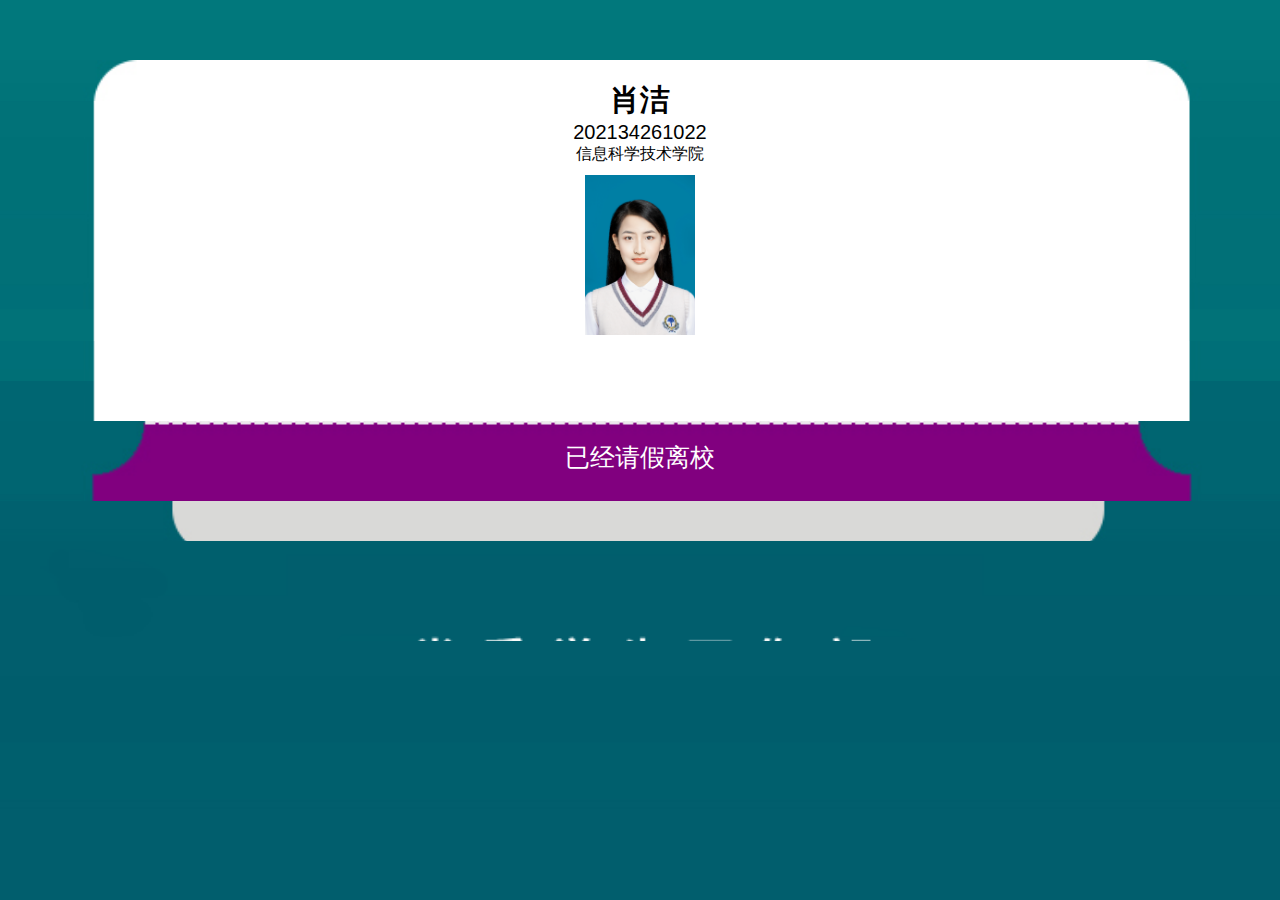
==== static/liang.html @ 2eac3199 "Add files via upload" ====
<html lang="zh"><head>
<meta http-equiv="Content-Type" content="text/html; charset=UTF-8">

    <title>学生进出学校核验</title>
    <meta name="viewport" content="width=device-width,initial-scale=1,user-scalable=0">
    <link rel="stylesheet" href="./fx_files/weui.css">
    <link rel="stylesheet" href="./fx_files/weuix.css">
    <link href="./fx_files/layui.css" rel="stylesheet">
    <script src="./fx_files/zepto.min.js"></script>
    <script src="./fx_files/qrcode.js"></script>
    <script type="text/javascript">
        //得到时间并写入div
        function getDate(){
            //获取当前时间
            var date = new Date();
            //格式化为本地时间格式
            var date1 = date.toLocaleString();
            //获取div
            var div1 = document.getElementById("times");
            //将时间写入div
            div1.innerHTML = date1;
        }
        //使用定时器每秒向div写入当前时间
        setInterval("getDate()",1000);
    </script>
    <style type="text/css">
        .whiteFont {
            color: white;
        }

        .yellow_bg {
            background-color: #CDCD00
        }

        .green_bg {
            background-color: #00FF00
        }

        .red_bg {
            background-color: #FF0000
        }

        body {
            background: url("cssjs/imgs/bg.jpg") repeat;
            background-size: 100%;
        }

        .cl0 {
            z-index: 9999;
            background: url("cssjs/imgs/3_01.jpg") no-repeat;
            background-size: 100%;
        }

        .cl1 {
            z-index: 9999;
            margin-top: -20px;
            background: url("cssjs/imgs/3_02.jpg") no-repeat;
            background-size: 100%;
        }

        .cl2 {
            z-index: 9999;
            text-align: center;
            background: url("cssjs/imgs/3_03.jpg") no-repeat;
            background-size: 100%;
        }

        .cl3 {
            height: 200px;
            margin-top: -40px;
            background: url("cssjs/imgs/3_04.jpg") repeat;
            background-size: 100%;
        }

        .cl4 {
            background: url("cssjs/imgs/3_05.jpg") no-repeat;
            background-size: 100%;
        }

        .cl5 {
            background: url("cssjs/imgs/3_06.jpg") no-repeat;
            background-size: 100%;
        }

        .cl6_yellow {
            height: 40px;
            background: url("static/cssjs/imgs/3_07_y.jpg") no-repeat;
            background-size: 100%;
        }

        .cl6_red {
            height: 40px;
            background: url("cssjs/imgs/1_07.jpg") no-repeat;
            background-size: 100%;
        }

        .cl6_green {
            height: 40px;
            background: url("cssjs/imgs/2_07.jpg") no-repeat;
            background-size: 100%;
        }

        .cl6_grey {
            height: 40px;
            background: url("cssjs/imgs/4_07.jpg") no-repeat;
            background-size: 100%;
        }

        .cl6_purple {
            height: 40px;
            background: url("/cssjs/imgs/purple.png") no-repeat;
            background-size: 100%;
        }

        .cl7 {
            background: url("cssjs/imgs/3_08.jpg") no-repeat;
            background-size: 100%;
        }

        .cl8 {
            height: 60px;
            background: url("cssjs/imgs/3_10_1.png") no-repeat;
            background-size: 100%;
        }
    </style>
</head>
<body>



<div class="page-hd cl0"></div>
<div class="page-hd cl1">
</div>
<div class="page-hd cl2">
    <p style="font-size: 30px; font-family: STHeiti; font-weight: bold;" align="center">肖洁</p>
</div>
<div class="page-hd cl3" style=" text-align: center;float:none;">
    <p style="font-size: 20px; text-align:center;">202134261022</p>
    <p style="font-size: 16px; text-align:center;">信息科学技术学院</p>
    <p style="font-size: 16px; text-align:center;">
    </p>
    <div id="qr" class="tcenter" style="padding: 10px;height:170px;">
        <img width="110px" height="160px" src=cssjs/imgs/liang.jpg>

    </div>

    <p style="font-size: 16px; text-align:center;">
    </p>
    <p style="font-size: 16px; font-weight: 200;" align="center"></p>
</div>
<div class="page-hd cl4"><p style="font-size: 20px; font-weight:bold;" align="center"><span id='times'></span></p></div>
<div class="page-hd cl5">
</div>


<div id="colorDIV" class="page-hd cl6 cl6_grey" permit="grey">
    <p style=" color:#fff;   font-size: 25px;  font-weight: 200;" align="center">已经请假离校</p>
</div>


<div class="page-hd cl7"></div>
<div class="page-hd cl8"></div>



</body>
</html>
---- static/fx_files/weuix.css ----
/*导入扩展图标*/
/*图标*/
@font-face {font-family: "iconfont";src:url("[data-uri] AAFKY3Z0IA1l/uoAAM9YAAAAJGZwZ20w956VAADPfAAACZZnYXNwAAAAEAAAz1AAAAAIZ2x5ZivY uVsAAALEAADB4mhlYWQKMlSSAADEqAAAADZoaGVhB94D6AAAxOAAAAAkaG10eKguI8oAAMUEAAAB 2mxvY2F3HUZsAADG4AAAAQZtYXhwAyQM8wAAx+gAAAAgbmFtZQp/3BcAAMgIAAACLnBvc3QVuwse AADKOAAABRZwcmVwpbm+ZgAA2RQAAACVAAAAAQAAAADMPaLPAAAAANOJiEwAAAAA04mITQAEA/8B 9AAFAAACmQLMAAAAjwKZAswAAAHrADMBCQAAAgAGAwAAAAAAAAAAAAEQAAAAAAAAAAAAAABQZkVk AMAAeOZ9A4D/gABcA4AAhQAAAAEAAAAAAxgAAAAAACAAAQAAAAMAAAADAAAAHAABAAAAAABEAAMA AQAAABwABAAoAAAABgAEAAEAAgB45n3//wAAAHjmAP///4saBAABAAAAAAAAAAABBgAAAQAAAAAA AAABAgAAAAIAAAAAAAAAAAAAAAAAAAABAAAAAAAAAAAAAAAAAAAAAAAAAAAAAAAAAAAAAAAAAAAA AAAAAAAAAAAAAAAAAAAAAAAAAAAAAAAAAAAAAAAAAAAAAAAAAAAAAAAAAAAAAAAAAAAAAAAAAAAA AwAAAAAAAAAAAAAAAAAAAAAAAAAAAAAAAAAAAAAAAAAAAAAAAAAAAAAAAAAAAAAAAAAAAAAAAAAA AAAAAAAAAAAAAAAAAAAAAAAAAAAAAAAAAAAAAAAAAAAAAAAAAAAAAAAAAAAAAAAAAAAAAAAAAAAA AAAAAAAAAAAAAAAAAAAAAAAAAAAAAAAAAAIAIgAAATICqgADAAcAKUAmAAAAAwIAA1cAAgEBAksA AgIBTwQBAQIBQwAABwYFBAADAAMRBQ8rMxEhESczESMiARDuzMwCqv1WIgJmAAAABQAs/+EDvAMY ABYAMAA6AFIAXgF3S7ATUFhASgIBAA0ODQAOZgADDgEOA14AAQgIAVwQAQkICgYJXhEBDAYEBgxe AAsEC2kPAQgABgwIBlgACgcFAgQLCgRZEgEODg1RAA0NCg5CG0uwF1BYQEsCAQANDg0ADmYAAw4B DgNeAAEICAFcEAEJCAoICQpmEQEMBgQGDF4ACwQLaQ8BCAAGDAgGWAAKBwUCBAsKBFkSAQ4ODVEA DQ0KDkIbS7AYUFhATAIBAA0ODQAOZgADDgEOA14AAQgIAVwQAQkICggJCmYRAQwGBAYMBGYACwQL aQ8BCAAGDAgGWAAKBwUCBAsKBFkSAQ4ODVEADQ0KDkIbQE4CAQANDg0ADmYAAw4BDgMBZgABCA4B CGQQAQkICggJCmYRAQwGBAYMBGYACwQLaQ8BCAAGDAgGWAAKBwUCBAsKBFkSAQ4ODVEADQ0KDkJZ WVlAKFNTOzsyMRcXU15TXltYO1I7UktDNzUxOjI6FzAXMFERMRgRKBVAExYrAQYrASIOAh0BITU0 JjU0LgIrARUhBRUUFhQOAiMGJisBJyEHKwEiJyIuAj0BFyIGFBYzMjY0JhcGBw4DHgE7BjI2Jy4B JyYnATU0PgI7ATIWHQEBGRsaUxIlHBIDkAEKGCcehf5KAqIBFR8jDg4fDiAt/kksHSIUGRkgEwh3 DBISDA0SEowIBgULBAIEDw4lQ1FQQCQXFgkFCQUFBv6kBQ8aFbwfKQIfAQwZJxpMKRAcBA0gGxJh iDQXOjolFwkBAYCAARMbIA6nPxEaEREaEXwaFhMkDhANCBgaDSMRExQBd+QLGBMMHSbjAAABACz/ iAPSA14AKQBGQEMGAQECHhQCBAMCAQUAA0AAAgABAwIBWQADAAQAAwRZBgEABQUATQYBAAAFUQAF AAVFAQAlIx0bFxUPDQkHACkBKQcOKyUiByU2JyUWMz4BNy4BJw4BBxQXBSYjDgEHHgEXMjcFBhUe ARc+ATcuAQM4Ri3+mgYGAWYuRUFYAQFYQUJZAQP+nC9EQlkBAVlCRC8BZAMBWUJBWAEBWLwx0BkY zzIBWEFCWAEBWUEKE8w0AVhBQlcBM80TC0JXAQFXQkFYAAAAAAIAJf+hA98DXwASACAAMEAtAQED AhEBAQMCQBIAAgE9AAAAAgMAAlkAAwEBA00AAwMBUQABAwFFJiUmJgQSKwUBNjUmJyYnBgcGBxYX FhcyNwkBPgE3FhcWFwYHBgcuAQPf/s9EBWVkmZllZQMEZWSZcV8BMfzfA6J7elFSBARSUXp7ogsB MWBxmmNmBQVmZJmYZmQEQ/7NAlZ7ogMDUVB8e1BRBASiAAEAQv+oA7kDRAAHAAazBwIBJislBRMB FwkBBwI2AQV+/InpAjP+PAZncQNO/fZuAgD9zPAAAAAAAQBXADgDqQLDAAIADkALAgEAPQAAAF8Q AQ8rEyEBVwNS/lYCw/11AAIAvAAaA0EC4AADAAsAO0A4BQECAQFABgQCAgEDAQIDZgADA2cAAAEB AEsAAAABTwUBAQABQwQEAAAECwQLCgkHBgADAAMRBw8rEzUhFQElBSMdASMRvAKF/bwBAAEEwIMC fmJi/v/i4sGiAWMAAAABAFcANgOpAsEAAgAOQAsAAQA+AAAAXxEBDysJASEB/wGq/K4Cwf11AAAA AAIADP/wA/QDEQA6AE4AhEANPiolHwQKCyQBBQoCQEuwIVBYQCsIAQAHAQECAAFXBgECAAMEAgNY AAQACwoEC1kACQkKQQAKCgVRAAUFCwVCG0AoCAEABwEBAgABVwYBAgADBAIDWAAEAAsKBAtZAAoA BQoFVQAJCQoJQllAFE1LRUM6OTg2NDMyMBYoIREREQwUKwEHIRUhFSMVPwEHDgEHBicuASMOAQcO ARceATc+AT8BFxYEHwE1Jy4BLwE3PgE1NCYrATUhNTQPATUjAxYfAQcGBw4BJyYnJjY3PgEXHgEB ogL+9gEN3uHjBAgwBghCVWc5OlIkRwlBRtJoJG0WDCYdAQEeFjspoCARFxE1KE51ARqNjY0dQyUn FhcoOXJEkAkDEBgdP0EwMwLPQjJYMAICEB5yAwITGhMBFxoypzc7CjISThkOEw92DQmtDwsyDQYu JJYOBwRYLAQBAYj+BxcTFRscHisjBAhuISsSFg4CAQkAAAASAET/xAO8AzwAAAACAAQABgAIAAoA DAAcACsAOwBIAFgAZwBvAH8AjQCcAJ0AnUCaOjIeAwAGlkMCCQedd2dlYzMrKScACgsJh1cCDQt+ dloDDAIFQAAABgEGAAFmEAEBBwYBB2QRAQMNAg0DAmYAAgwNAgxkAAQABgAEBlkIAQcKAQkLBwlZ DwELDgENAwsNWQAMBQUMTQAMDAVRAAUMBUULCwUFj46Mi4qJc3FtbGloUE9HRkVELy0WFQ4NCwwL DAwLBQYFBhUSDysBJRUBNQMzNxUBNQUjAiIOAhQeAjI+AjQuAQMRFhcWFxYXFhcHNic0JwM2MzIX FhcRJicmLwM2BzY3Njc2NxcmDwEhNgMmNTQ3NjchBgcGDwMmNxEmJyYnJicmJzcGFxQXNjIWFAYi JjQTBiMiJyYnERYXFh8DBjcGBwYHBgcnFjcyNyEGNyE2NzY/AxYXFhUUByMA/wIC/pQBAdb+lAFr AQ+0pXZHR3altKV2R0d2XTMsEw8nGwYGzwMCAdAYFzY0DQ0MDgUGJBLDM94PECcvCwzQExMO/qAW NAMPAwQBJhAMBQQkEcQU8TMsExAmGwYH0AMCAWtuT09uT7QYFzY0DQ0MDgYFJRHDM9wPECYwCwzQ ExMHBwFgFSL+2hAMBQQkEcQVBgMOjgHrAwH+kAECAwIB/pIBmAK/R3altKV2R0d2pbSldv7cAS0W IhAPJy8LDNATEwcHAX0DDgMF/toQDAUEJRHDFZQTECYbBwbQAwECM/79GBc2NA0NDA4FBiURwzMX /tMWIw8QJi8LDNATEwcHok9uT09u/i4DDgMFASYQDAUEJBLDFZITDycbBgbPAwIBM1IMDgUGJBLD MzgYFzY0AAwAh//VA34DLABXAGMAcACRAJ8AqADLAOEA+wEPARoBIQLuS7ALUFhBJgEhAFoAAgAD AAQAhAANAAwAAwAFAAYAlgABAAgACQDIAMQAtACpAEYAPwAZAAcACwAIAOQAOwAgAB8ABAAOAAsA NgABAAwADgAGAEAbS7AMUFhBJgEhAFoAAgADAAQAhAANAAwAAwAFAAYAlgABAAgABwDIAMQAtACp AEYAPwAZAAcACwAIAOQAOwAgAB8ABAAOAAsANgABAAwADgAGAEAbQSYBIQBaAAIAAwAEAIQADQAM AAMABQAGAJYAAQAIAAkAyADEALQAqQBGAD8AGQAHAAsACADkADsAIAAfAAQADgALADYAAQAMAA4A BgBAWVlLsAtQWEBXAAQCAwIEA2YAAAMGAwAGZgAJBwgHCQhmAAgLBwgLZAALDgcLDmQADgwHDgxk DwENDAEMDQFmAAMABgUDBloABQoBBwkFB1kAAgIKQQAMDAFSAAEBCwFCG0uwDFBYQFEABAIDAgQD ZgAAAwYDAAZmCQEIBwsHCAtmAAsOBwsOZAAODAcODGQPAQ0MAQwNAWYAAwAGBQMGWgAFCgEHCAUH WQACAgpBAAwMAVIAAQELAUIbS7AbUFhAVwAEAgMCBANmAAADBgMABmYACQcIBwkIZgAICwcIC2QA Cw4HCw5kAA4MBw4MZA8BDQwBDA0BZgADAAYFAwZaAAUKAQcJBQdZAAICCkEADAwBUgABAQsBQhtL sDJQWEBUAAIEAmgABAMEaAAAAwYDAAZmAAkHCAcJCGYACAsHCAtkAAsOBwsOZAAODAcODGQPAQ0M AQwNAWYAAwAGBQMGWgAFCgEHCQUHWQAMDAFSAAEBCwFCG0BZAAIEAmgABAMEaAAAAwYDAAZmAAkH CAcJCGYACAsHCAtkAAsOBwsOZAAODAcODGQPAQ0MAQwNAWYAAwAGBQMGWgAFCgEHCQUHWQAMDQEM TQAMDAFSAAEMAUZZWVlZQCHw7ufl19XBv7Gvp6WjoZiXlZORkIGAcG9dXFdWLy4kEA8rAQ4BBwYj IgYVFAcGHwEHDgEXHgE3PgE3NhcUFhceAR8BBgcGFQYXFhcWFxY2NzYyFxY3NicmNzYnJi8BNzY/ ARceARcWNjc2Jy4BJy4BNzYnJicuAScuARcWFxYGJicmNjc+AQcWFxYHBicmNTQ3PgEXHgEVFAYH BjU0NzYHBgcOAScmBwYXFgYmJyY1NDY3NhYHFjMyFQYiJicmJyYXFhcGKwE3NjsBBgUWBwYWFxYz FjY9ARcWNjc2Fx4BBw4BBwYnJicmNj8BFx4BBxYXFhcWFxYUBiMiJicmNz4BJyY3NgUWBxQjIhcW FxYGBwYnIicmNzY3Njc2Nz4BAw4BFxY3Njc2FxYfARY3NjU0JyYHBhYXFjY3NjU0JhYUBicmNhcB y1p2BwIDBA0FBgIBFiceDAUKCwggBQYDGQsFBwECAQ4oAQcIAxA/GjEyMz81ki8jDAUCAQULHgwS EgoJDQoYCAoQAwEHBiIQCwMCBxUKBAltUhdUeRkDAx8tDwkBCAojgBkDAxUVFyUYCB6dITsiDggL DAkFCzmBNxMBAggHBCAJCksoHGHAMkAgAiEzEjcJBg4GzAoTExQUCQUB/ucEBwYDCxQsIxAdTY83 EgMJBgcUgVV1UT0JAQYGBQ4FDR0GCw0NChwZER4qPQgECQYBBQwXGAH4FQEIBQYGAgEDCRpEKgUK JCgGBAoLCQgIywYGAgMHAgEECgUCAwMFAggQgQoBCwgKBwkZDQsDAggEAycUil8cGQcKCAgZGRw0 ai4UCgQEIgoIBQYwEAYKAwQBBxUyEQoLBRwJBAQKCgodMSYdDAECCxQMBhoaGRkUDxkDAygiIBwZ RxUPCQ4mIg8fU4IaCAOBECsmMQMeEDgRFA4NESwsFxYKEDksFAcCqwkeCQUWBAIBAg8QBAIJKgIp DgIBDQwEDgcHBwsiCAUDfxEEAwUECgkFBAIUAgICATQCLConDBcBFzIrAwgeJA0DCl8cT2YEBU8+ VBQ3DgwJAwjlBgcIDQkYFA8FFhIJEAwFAgQQEAwKCwUHBhELCQcXAQUKFBcMBwMCDgwCAhIHFQcO DgMGEAEBCBEPCgUMEgYOCgsjCAUBCAgQExIYEAMGBQsCAAAGAB7/8QPjAwkAHAAnADIASgBTAFwA KkAnDQEAAwFAPzwLAwA9AAIBAmgAAQMBaAADAANoAAAAX1BPMjElLwQQKwEOAx4BFxYGDwE/ARcW OwEnJj4COwEnLgIHHgEHBi4CNz4BBR4BDgEnLgE3NhYXDgEXHgM/ARcWNzYnJjY3PgEuAwceAQcO AScmNhcWBgcGJjc+AQE1RXFGIQ0/NwoCDhA6OR82LhAGECRWg0obBRZ+r3MXAhYRJRYHDAsqAQIR CA8iFB4FHAsed2qDBANFbIlFFi4uAgEMCwEONjALPF2CSwkIBAg2Cgst3w4EERopDQkmAwkNQ1pt aWUkBg8pMB8eBw4WPHlaORNMcjCgEDYOCwUYIhIPCQoMJh8QBwxADwYBgBSQXD1oPRcVBhkZAgMl IgwKJ2hnYUUekQcaCxkCFxslFA4nCQ0nGhAHAAAGACoABAPUAv0AFgAxAEQAVABeAHAAOkA3LAEE BQFAAAABAGgAAQUBaAAFBAVoAAIDAmkABAMDBE0ABAQDUgADBANGY2FUU0tKOjkxMCUGDysBDgEX HgEzMhceARUUFhcWNjc2JicuAQUGBwYWFxYkNz4BJicuATc2Jy4BDwE3NicmBhceARUUBgcOAScu ATU0Nz4BNzYHBhUUFxY2Nz4BNTQmJyYGFxYVFAYnJj4CAQYWMzIWFRQWFxY2NTQmJyYGAqAWCRAI FyBYLBwOBAwcJAYIRj0ocv6yZml/D4ySAVlqNR4zOxAMAxIKDmROKQQGKhE/jkVPXE8rhCdKTzUZ LyV1U19HHFggKDAwIRpNEQc4EAkEFCkBLBUXIh0bBQgZJEE0FhIC+AooEAcFNCArOjQUBxAmNEOL JBcQgCRwh+9ERylmMW9aFQUJBS8eLBQbDilFFQkB+RNOMjZdGw4EChVPNDgxGBsNJ1ssVEolDwIQ FUgnH0ENCwOBBxEXGw8JIxUDAYkVKR8hFRAGESEpM0QEAgQAAAABACkAaAPXApoAFABTS7AWUFhA HAACAwJoAAMBAQNcAAEAAAFNAAEBAFIEAQABAEYbQBsAAgMCaAADAQNoAAEAAAFNAAEBAFIEAQAB AEZZQA4BAA8NCwkGBQAUARMFDislMjY1NCYjNC4BIyIGByMiBhUUFjMDXjRFRzJXk1Z1thQeQFhX QWhGNDVTVY1Oh2xkQ0FXAAAAAAQAK/+pA9UDUwAIABkAJQAmADlANiYBBAE/BgECAAUBAgVZAAEA AAQBAFkABAMDBE0ABAQDUQADBANFCgkhIBsaEhEJGQoZExIHECsTFBYgNhAmIAYBIg4CFB4CMj4C NC4CEiIuATQ+ATIeARQGBcW4AQW5uf77uAE7YK1+Skp+rb+ufUtLfa4S4sBvb8Div3Bw/tABfoK5 uQEFuLgBUkp+rb+ufUtLfa6/rX5K/Itwv+LAb2/A4r9wAAAAAwAr/6kD1QNTABAAHAAdAC9ALB0B AgE/BAEAAAMCAANZAAIBAQJNAAICAVEAAQIBRQEAGBcSEQkIABABEAUOKwEiDgIUHgIyPgI0LgIS Ii4BND4BMh4BFAYFAgBgrX5KSn6tv659S0t9rhLiwG9vwOK/cHD+0ANTSn6tv659S0t9rr+tfkr8 i3C/4sBvb8Div3AAAAMAQP/AA8ADQAAHAA8ANgBJQEYUAQQCLygfHgQFBAJAAAQCBQIEBWYHAQUG AgUGZAAGAwIGA2QAAQACBAECWQADAAADTQADAwBSAAADAEYVFS4YExMTEAgWKwQgABAAIAAQACAG EBYgNhAHJy4BDwEjBg8BBhQXFh8BHgQzMj8BERQWMjY1ERcWMzY3NjQCuf6O/vkBBwFyAQf+3/7C 4eEBPuHKngcTCQEBBgKgCQkBAgICBAMEAwINCWgTGhNpCQ4NCQpAAQcBcgEH/vn+jgI54f7C4eEB PmmgBwQEAQMDnwkbCQIBAgEBAQEBCmf+zw0TEw0BM2oKAQgKGgAAAAABAEj/4AO/Ax4AUAAlQCJQ OAQABAI+AwECAQJoAAEBAFEAAAALAEJHRkVDKikUEgQOKwEmBg8BJicuAQYHDgEXHgEXHgEzMjY3 PgU3NiYnJg4BBwYHDgIiJicuAScmNz4BFhceARcnJgYHBhQeAR8BFjsBFzI+Az8BNiYnA6sMGAQZ LVhb385FMikLDFVEN4FDYrM8CREODAsIAwMODQgRCwIQLyNeaW5tLjlIChVYOq+9Tio/Em4NGAUC BQkGogYGAwIECAYGBQE6BAsNAn8FCw1FZEJEGVZbQp9TUo4yKSpWUAwZGhscHA8NFgMCBgwJSj0u QR4kIit3RpB1TEoWOSBVMisFCwwGDQsJAz8CAQIEBQcEoQwYBQAAAAMBogAAAmIDAAAHABUAHQB4 S7ALUFhAIAAAAAECAAFZAAIAAwQCA1kABAUFBE0ABAQFUQAFBAVFG0uwFlBYQBoAAgADBAIDWQAE AAUEBVUAAQEAUQAAAAoBQhtAIAAAAAECAAFZAAIAAwQCA1kABAUFBE0ABAQFUQAFBAVFWVm3ExUl IxMSBhQrADQ2MhYUBiIHNDYzMh4BFRQGIyIuARA0NjIWFAYiAaI4Tzk5Tzg4KBosGjknGi0ZOE85 OU8CeFA4OFA4wCg4GiwaKDgaLP7SUDg4UDgAAAQAQP/AA8ADQAAVACYAMgA+AExASQABAAFoAgoC AAADBAADWgsBBAkBBwYEB1kIAQYFBQZNCAEGBgVRAAUGBUUYFgEAPDs2NTAvKikhHhYmGCYSDwwK BwQAFQEVDA4rASM1NCYjISIGHQEjIgYUFjMhMjY0JgchIgcGFREUFjMhMjY1ETQmARQGIiY1ETQ2 MhYVExQGIiY1ETQ2MhYVA6CgOCf+vyg4oA0TEw0DQA0TE439wA0KCTgoAcAoOBP+kxMaExMaE8AT GhMTGhMCoEAoODgoQBMaExMaE4AJCQ7+ICg4OCgB4A0T/kANExMNAWANExMN/qANExMNAWANExMN AAAABABA/8ADwQNAAAsAFAA0AFgAvrU4AQgMAUBLsChQWEBAAAgMBwwIB2YOAg0DAAQBBABeAwEB AWcABgAFCwYFWQALAAoJCwpZAAkADAgJDFkABwQEB00ABwcEUQ8BBAcERRtAQQAIDAcMCAdmDgIN AwAEAQQAAWYDAQEBZwAGAAULBgVZAAsACgkLClkACQAMCAkMWQAHBAQHTQAHBwRRDwEEBwRFWUAo FxUNDAEAWFdPTElGPj02NTEuKCUiHxU0FzQREAwUDRQGBAALAQsQDislIgYUFjMyPgE1NCYhIgYU FjI2NCY3ISIuAicDJy4BKwEiJjQ2OwEyFh8BEx4BMyEyFhQGJSImJzQ+ATclMjY3EzYmJy4BIyEi JjQ2MyEyHgEXFgcDDgEjAWEbJSUbER0SJgGmGyUlNSYmJf34ESAYEQI2HwISCikNExMNKSM2BB82 AhEKAggNExP+EwwTAQcOCQGyDBIBMwEFBQMHBf3WDRMTDQIqDBcUCB4GMwQ1I0AlNiURHhEbJSU2 JSU2JSANFh8RAX6zCxETGhMwI7L+gAsQExoTgBENCBAJASAQCwEgCBEFAwQTGhMHDAohMP7fITAA AAAADwBg/+ADoAMgAA8AHwArADcAQwBPAFsAZwB3AIcAlwCnALcAxwDXANRA0R0BFyYcIwMWFRcW WRsBFSQYIQMSARUSWR8BAg4BAk0ADggBDk0ACBEBCE0ADQoEDU0PCwkDAQAKBwEKWQAHBQQHTQAR IAEQAxEQWQAFDAYCBAAFBFklGiIDFBQTURkBExMKQQADAwBRHgEAAAsAQsrIubiqqJqYiYh6eGpo ERACANLPyNfK18G+uMe5xrKvqLeqt6KfmKeap5GOiJeJloJ/eId6h3JvaHdqd2NiXVxXVlFQS0pF RD8+OTgzMi0sJyYhIBkWEB8RHgoHAA8CDycOKwUjIiY9ATQ2OwEyFh0BFAYDIgYdARQWOwEyNj0B NCYjACImPQE0NjIWHQEUFiImPQE0NjIWHQEUJiImPQE0NjIWHQEUBiImPQE0NjIWHQEUBiImPQE0 NjIWHQEUJiImPQE0NjIWHQEUBSMiJj0BNDY7ATIWHQEUBhMjIiY9ATQ2OwEyFh0BFAYDIgYdARQW OwEyNj0BNCYjByMiJj0BNDY7ATIWHQEUBgUjIiY9ATQ2OwEyFh0BFAYDIgYdARQWOwEyNj0BNCYj ByMiJj0BNDY7ATIWHQEUBgGAwCg4OCjAKDg46A0TEw3ADRMTDQFtGhMTGhNtGhMTGhMTGhMTGhOT GhMTGhOTGhMTGhMTGhMTGhP+wEANExMNQA0TEzPAKDg4KMAoODjoDRMTDcANExMNQEANExMNQA0T EwHzwCg4OCjAKDg46A0TEw3ADRMTDUBADRMTDUANExMgOCjAKDg4KMAoOAFAEw3ADRMTDcANE/7g Ew1ADRMTDUANExMNYA0TEw1gDc0TDUANExMNQA1TEw2ADRMTDYANsxMNgA0TEw2ADe0TDSANExMN IA2zEw1ADRMTDUANEwFAOCjAKDg4KMAoOAFAEw3ADRMTDcANE8ATDUANExMNQA0TgDgowCg4OCjA KDgBQBMNwA0TEw3ADRPAEw1ADRMTDUANEwAFAED/wAPAA0AACwAXAC0AOABaAQhLsAtQWEA0AAUI BWgABwQBAQdeAAgJBg4DBAcIBFkNCwMDAQIBAAwBAFoADAoKDE0ADAwKUQ8BCgwKRRtLsBRQWEAu AAUIBWgABwQBAQdeDQsDAwECAQAMAQBaAAwPAQoMClUJBg4DBAQIUQAICAoEQhtLsBZQWEAvAAUI BWgABwQBBAcBZg0LAwMBAgEADAEAWgAMDwEKDApVCQYOAwQECFEACAgKBEIbQDUABQgFaAAHBAEE BwFmAAgJBg4DBAcIBFkNCwMDAQIBAAwBAFoADAoKDE0ADAwKUQ8BCgwKRVlZWUAiOzkZGFNSS0hD QTlaO1o4NzMwKickIh8cGC0ZLRUVFRAQEiskIiY1ETQ2MhYVERQGIiY1ETQ2MhYVERQBIzU0JiMh IgYdASMiBhQWMyEyNjQmJTQ2MyEyHgEdASEBISImNRE0PgEzMhYVERQWMyEyNjURND4CMh4CFREU BgJtGhMTGhPTGhMTGhMB4KA4J/6/KDigDRMTDQNADRMT/ZMTDQFBCA8I/oABoP5AKDgJDgkNExMN AcANEwUJDA0MCAU4gBMNAWANExMN/qANExMNAWANExMN/qANAg1AKDg4KEATGhMTGhNADRMIDwlA /SA4KAHgCQ8IEg7+IA0TEw0B3wcMCAUFCAwH/iEoOAAAAwAg/+AD4ANBACUAKwBCAEhARUI9Hh0U CwYCCAFAAAIIBggCBmYAAAAIAgAIWQAGAAMEBgNZBwUJAwQEAVEAAQELAUImJkA/Ojg0Mi8tJism Kx8mOxIKEisJASYiBwEOAR4BPwERFBYzITI2NREXHgEzMj4CPwE+AjQuAgE1NDIdASUUKwE1NCYj Ig4BHQEjIiY1EQE2MhcBA9T+ahpIGv5qCgMQGgoNRSgCgCUuDAQKBgMFBgUCBAIDAgIDBP4JQAFA E+0yLh8tFNMPHgFJCRsJAUoB6wFBFRX+vwgaFQMIC/58KDg1KwGCCQMEAQIDAgQDBwcHBwYG/jex Dg6xICCxHy8YIhSxFQsBtgEEBwf++wAAAwBB/8ADwQNAAAgAEQBCAFZAUyYBBAYBQAAFAAYEBQZZ AAQACQgECVkACAAHAAgHWQsCCgMAAQEATQsCCgMAAAFRAwEBAAFFCgkBADs5NTIvLCIfHBkVEw4N CREKEQUEAAgBCAwOKyUiBhQWMjY0JiEiBhQWMjY0JhMmIyEnLgIrASIGFBY7ATIeAhUXEx4DMyEy NjQmIyEiLgEvASUyPgI3EzYmAWEaJiY1JSUBpRomJjUlJW0ZJv1/AgMbKRcoDRMTDSgFCwgGHzYD EBkgEQIIDRMTDf34Bw0IAQUB+xEgGRACMwMNQCU1JiY1JSU1JiY1JQKEHA0XJhYTGhMECAsFs/6C ER8WDRMaEwcNByYfDRYeEQEgFysAAAACAB//4APiA0EAIwAvAC5AKxQLAgIAAUADAQIABQACBWYA AAAFBAAFWQAEBAFRAAEBCwFCIxghGDsSBhQrCQEmIgcBDgEeAT8BERQWMyEyNjURFx4DMhYzMjY3 PgEuAQEVIzU0NjMyHgIVA9b+ZxpIGv5qCgMQGgsNRCgCgCYuDgIDAwQDAwIHDgQEBAIG/oXAMi4Y JhYMAewBQBUV/r8IGhUDCAv+fCg4NSsBhQwBAgECAQcGBQwMDP57Q7MfLg0XGg8ABQBA/+ADwAMg AAsAOQBFAFEAlgCWQJNqXQIKC2tcAgMKAkAABg0JDQYJZgADCg8KAw9mAA8MCg8MZBMBDAQKDARk AA0ADggNDlkACREBCAEJCFkAAQAACwEAWQALEgEKAwsKWQAFBQdRAAcHCkEABAQCURABAgILAkJT UkhGPDoODJSTiIZjYVKWU5ZOS0ZRSFFCPzpFPEU0MSopJCEcGRQTDDkOORUQFBArEiImPQE0NjIW HQEUASEiJj0BNDYyFh0BFBYzITI2NRE0JiMhIgYdARQGIiY9ATQ+AjMhMhYVERQGASMiJjQ2OwEy FhQGAyMiJjQ2OwEyFhQGFyIuAicmNjc2NzUuATU0MzIeAxUUBxUeBBceAQ4BJy4CJy4CPQE0Njc2 NTQmIyIGFRQWFxYdARQGBwYHBq0aExMaEwKg/YAoOBMaExMNAoANExMN/YANExMaEw8aJBMCgCg4 OP04YA0TEw1gDRMTDWANExMNYA0TE3IFCggGAgMODWFHMi7ALkYpGgl/EzElKg0GDQ4GFg0RLGEc CA4IBwZyPERFOycsDRIMMIsEASATDaANExMNoA3+rTgnQQ0TEw1BDRITDQKADRMLBi8NExMNLxAe Fg04KP2AKDgCQBMaExMaE/6gExoTExoTYQQGCQYNFgMXCBQrgWLAFyU1Mh2rZBQCCAcJAgIDFhoO AwQJEAIBCQ4IQQgNBVKTRTs7RVlrIgkQQQwTAQIdAQAAAAQAYP/AA6ADQAALABsAKwBNAEtASAAJ AAcDCQdZAAMIBgsDBAEDBFkAAQAABQEAWQAFAgIFTQAFBQJRCgECBQJFHRwODENBOzo1My0sJSIc Kx0qFhMMGw4bFRAMECskIiY9ATQ2MhYdARQFISImNRE0NjMhMhYVERQGASIGFREUFjMhMjY1ETQm IyoBJj0BNC4BIyIGHQEUBiImPQE0PgEzMh4GHQEUAg0aExMaEwEg/YAoODgoAoAoODj9WA0TEw0C gA0TEw1TGhM7WS5KdBMaE0xyQBcvLCskHxYMgBMNYA0TEw1gDdM4KAFgKDg4KP6gKDgB4BMN/qAN ExMNAWANExMNgjRZMWlVgg0TEw2CTHc7ChIaISkuNRuCDQAAAAIAYP/gA6ADIAAPADABNEuwC1BY QBgrAQUGIBICAgUbGAIDAgNAEQEFHgECAj8bS7AMUFhAEysgEhEEAgYbGAIBAgJAHgECAT8bQBgr AQUGIBICAgUbGAIDAgNAEQEFHgECAj9ZWUuwClBYQCwABgcFBwZeAAUCBwUCZAACAwcCA2QABwcA UQgBAAAKQQQBAwMBUQABAQsBQhtLsAtQWEAtAAYHBQcGBWYABQIHBQJkAAIDBwIDZAAHBwBRCAEA AApBBAEDAwFRAAEBCwFCG0uwDFBYQCEABgcCBwYCZgAHBwBRCAEAAApBBQQDAwICAVEAAQELAUIb QC0ABgcFBwYFZgAFAgcFAmQAAgMHAgNkAAcHAFEIAQAACkEEAQMDAVEAAQELAUJZWVlAFgIALi0p KCIhHRwaGRUUCgcADwIPCQ4rASEiBhURFBYzITI2NRE0JgMBFQYHIg4BBwYiLwEiNSYnNSMnLgE2 NzYWHwE3NjIeAQNA/YAoODgoAoAoODiR/wACBAEBAgEGDAYCAQYBAX4GBAUGCRsJZ+oJGxIBAyA4 KP2AKDg4KAKAKDj+qv79AQICAQEBAgICAQMBAYEGERAHCQEJauwJExoAAAAAAwBg/+ADoAMgACAA MABAATxLsAtQWEAaIAACAQAEAQIBGw0CAwIVEQIEAwRAHAECAT8bS7AMUFhAFyAAAgEABAECARsV EQ0EBAIDQBwBAgE/G0AaIAACAQAEAQIBGw0CAwIVEQIEAwRAHAECAT9ZWUuwC1BYQDwAAAgBCAAB ZgABAggBAmQAAgMIAgNkBQEDBAgDBGQABAkIBAlkCwEICAdRAAcHCkEACQkGUgoBBgYLBkIbS7AM UFhANgAACAEIAAFmAAECCAECZAMBAgQIAgRkBQEECQgECWQLAQgIB1EABwcKQQAJCQZSCgEGBgsG QhtAPAAACAEIAAFmAAECCAECZAACAwgCA2QFAQMECAMEZAAECQgECWQLAQgIB1EABwcKQQAJCQZS CgEGBgsGQllZQBgyMSMhOjcxQDI/KyghMCMwFCITFBQRDBQrASYiDwEnLgEGFB8BMxUWFzMXFjMy Nz4CMzY3NQE2JicTISImNRE0NjMhMhYVERQGASIGFREUFjMhMjY1ETQmIwLXCRsJ6mcJGxMJfgEB BAIDBgYHBQECAQEEAgEACgEJaf2AKDg4KAKAKDg4/VgNExMNAoANExMNAfYKCexqCQETGgqBAQED AwICAQEBAgIBAQMJGgr96TgoAoAoODgo/YAoOAMAEw39gA0TEw0CgA0TAAACAED/wgPAAz4AGAA0 AEFAPgcBBQYCBgUCZgQIAgIDBgIDZAAAAAYFAAZZAAMBAQNNAAMDAVIAAQMBRhoZMS8sKygmIyEe HRk0GjQsEgkQKwEuASIGBw4CFRQWFx4CMzI+AjU0LgEDIxUUBiImPQEjIiY0NjsBNTQ2MhYdATMy FhQGAz1Ao7SjQCo7HkQ/KmZxPFqjf0QeO4fAExoTwA0TEw3AExoTwA0TEwK7QENDQCplcTtZoz8q Ox5Df6NZO3Fl/s/ADRMTDcATGhPADRMTDcATGhMAAAABAH8A3wOBAnsAHwAdQBoUDQIBAAFAAwEA PgAAAQBoAgEBAV8kLhEDESsJASM1JgcGBwEOARQWFx4CMzI3CQEWMzI2Nz4CLgEDd/6eARIVBAL+ ogUFBQUDBwgEDgkBSAFMCg0GDAUDBQEBBQEXAV8BEQ0CA/6fBQwMDAQDBAIJAUv+tgkFBQMKCQoJ AAMAQP/CA8ADPgASACUAQQCSS7AKUFhANgAFAgQCBV4GCgIEBwIEB2QJAQcIAgcIZAAIAwMIXAAB AAIFAQJZAAMAAANNAAMDAFIAAAMARhtAOAAFAgQCBQRmBgoCBAcCBAdkCQEHCAIHCGQACAMCCANk AAEAAgUBAlkAAwAAA00AAwMAUgAAAwBGWUAWJyY+PDk4NTMwLisqJkEnQScXGhALEisEIi4CNTQ+ ATc+ATIeAhQOAQIiDgIUHgIzMj4BNz4BNC4BEyM1NCYiBh0BIyIGFBY7ARUUFjI2PQEzMjY0JgJa tKN/RB47KkCjtKN/RER/sJqMbTo6bYxNM2FXJTY6Om0HwBMaE8ANExMNwBMaE8ANExM+Q3+jWTtx ZSpAQ0N/o7KjfwL5OmyLmotsOhoyJDaMmYts/tzADRMTDcATGhPADRMTDcATGhMABAAfACED3wLf AFIAbgB2AH4Av0uwFFBYQEQABgsFCwYFZgoBCA0OCQheAAMAAgsDAlkACwwHEAMFDQsFWQANAA4J DQ5ZAAkBAAlNAAEABAABBFcACQkAUg8BAAkARhtARQAGCwULBgVmCgEIDQ4NCA5mAAMAAgsDAlkA CwwHEAMFDQsFWQANAA4JDQ5ZAAkBAAlNAAEABAABBFcACQkAUg8BAAkARllAKFRTAQB+fXp5dnVy cWtpZmViYF1bWFdTblRuUE9CQD06JSIAUgFSEQ4rNyMuAjc+ARcWFxYGBw4BJicuAScmBgcGHgIX Fj4BNz4BMyEyHgIXHgE3PgE3NicuAScuAQcGBwYrASImNDY7ATY3NhYXFgcOAQcGJicjDgETIzU0 JiIGHQEjIgYUFjsBFRQWMjY9ATMyNjQmJDQ2MhYUBiIGNDYyFhQGIs0LNVAmCAx9UTczCAUKBxEQ BRIcDS9cCgUOHyoXGjMpDgMRCwEsBQoIBgIWSSgWKA4jDQYhGRYwFh0fCRHtDRMTDdwtNFCDDw4o FUMqPWke/BthOSATGhMgDRMTDSATGhMgDRMTAZMmNCYmNKYmNCYmNCEFZKVhlsAHBUcLGggFAgcH GRgBBJ96PW9MLwICJ040Cw0DBwgGUFsFAiwmW3w8aycjIwIDLg4TGhM5BQnAlItpOEEEBmVfWmUB nyANExMNIBMaEyANExMNIBMaEyY0JiY0Jlo0JiY0JgAAAAIAQP/AA8ADQAAtADsALkArBAEGAwAF AQIDAAJZBAEGAwAAA1EAAwADRQEANzUvLiYjIR4YFQAtAS0HDisBIz4CJy4BJy4BDgEHDgIHBgcO ASsBIg4BFREUFjsBMh4BOwEyPgESNTQuASAiBhURFB4BMzI2NRE0A2C9BwwGBQUyJg4dGhcIDBQL CBELFEsOWgkOCRMNVwhKbTLYIUcfOR4s/PcaEwkOCQ0TAgARO0wmLUENBQMECwgMLiQiRhMiLwkO Cf5ADRMgIBozAWwmGi0aEw3+QAkOCRMNAcANAAAAAwBC/8IDvgM+ABIAHgAmADZAMwYBAAAFBAAF WQAEAAMCBANZAAIBAQJNAAICAVEAAQIBRQEAJCMgHxwbFhULCgASARIHDisBIg4DFRQeAjI+AjQu AgMUBiImNRE0NjIWFSYiJjQ2MhYUAgBJiG1TLUd3pbald0dHd6U7ExoTExoTDCgcHCgcAz4tU22I SVuld0dHd6W2pXdH/WINExMNASANExMNYBwoHBwoAAQAQv/CA74DPgAXACMAKwA3AEJAPwABAAIE AQJZAAQABQcEBVkABwAGAwcGWQADAAADTQADAwBRCAEAAwBFAQAzMi0sKyonJh8eGRgNCwAXARcJ DisFIi4CNTQ+BDMyHgIVFA4EEiIOARQeATI+ATQmBDQ2MhYUBiISIiY1ETQ2MhYVERQCAFuld0cg OlJicz1bpXdHIDpSYnMr0LBmZrDQsGZm/rgcKBwcKCEaExMaEz5Hd6VbPXNiUjogR3elWz1zYlI6 IAM8ZrDQsGZmsNCwXCgcHCgc/mATDQEgDRMTDf7gDQAAAAABAEH/wAPAAzoAOgBHQEQpAQQDKCIC AAECQCoBBT4ABQIFaAYBAAEAaQACAAMEAgNZAAQBAQRNAAQEAVEAAQQBRQEALi0lIx0bFhQIBwA6 AToHDisFIiYnLgE1EQYHBgcGJjc+Ajc+ATMyHgEVFAYjIg4DBzYzMhYdAQkBFRQGIiY9ATQ2FwEW FAcBBgIgAwYDCQvDohgNEigFAgstHkXHewkOCRMNRHhRRCYQttENEwE0/swTGhMpDwGACAn+gAlA AQEEEAoBHwlxEQsQFhcOLHEwbXIJDgkNEyo+V0knbxMN7gFKAU8rDRMTDX0VEBD+YAkZCf5jCgAA AAACAED/wAPAA0AABwBMAKJADUM8MwMICR0cAgMCAkBLsApQWEA0CgEICQcJCAdmBQEDAgQEA14A AAAJCAAJWQsBBwYMAgIDBwJZAAQBAQRNAAQEAVIAAQQBRhtANQoBCAkHCQgHZgUBAwIEAgMEZgAA AAkIAAlZCwEHBgwCAgMHAlkABAEBBE0ABAQBUgABBAFGWUAcCQhLSUZEPz4yMCclJCIXFRIRDgwI TAlMExANECsAIAAQACAAEAUyFhQGKwEVFAYiJj0BIyIuAy8BLgE1NDY7ATUjIi4FNTQ2OwE1JyY2 Nz4BFh8BNzYyHgEPARUzMhYUBisBFQK5/o7++QEHAXIBB/7BDRMTDWETGhNfAwcFBgQCAgIBEw1f XwQHBgYEAwITDV92CgEJBhEQBmxlChoTAQp2YQ0TEw1hA0D++f6O/vkBBwFy+RMaE18NExMNXwED AwUCBgIHAw0TQAIDBAYGBwQNExR2ChoKBgQEBmxrChIaCnwPExoTQAAAAAADAED/wAPAA0AABwAP AEoAaUBmKyEXAwUGAUAHAQYDBQMGBWYADAsCCwwCZgAAAAMGAANZCAEFCQ8CBAoFBFoOAQoNAQsM CgtZAAIBAQJNAAICAVEAAQIBRREQSUdEQj8+Ozk2NDMxLiwkIx4dFhQQShFKExMTEBASKwAgABAA IAAQACAmEDYgFhAnMjY0JisBNTc2JicuASIGDwEnJiIHDgIWHwEVIyIGFBY7ARUjIgYUFjsBFRQW MjY9ATMyNjQmKwE1Arn+jv75AQcBcgEH/t/+wuHhAT7h/w0TEw1hdwkBCQUMDAwEZmsKGgoEBQEF BXZfDRMTDV9fDRMTDV8TGhNhDRMTDWEDQP75/o7++QEHAXL9x+EBPuHh/sKfExoTD3wKGgkFBAUF a2wJCQUMDAwFdhQTGhNAExoTXw0TEw1fExoTQAAAAwCg/8ADYAM+AA8AGwBGAJ+2RDUCBwUBQEuw ClBYQDcAAQIBaAYBBAIDAgQDZgoBAAMFAwAFZgAFBwcFXAACAAMAAgNZCQEHCAgHTQkBBwcIUgAI BwhGG0A4AAECAWgGAQQCAwIEA2YKAQADBQMABWYABQcDBQdkAAIAAwACA1kJAQcICAdNCQEHBwhS AAgHCEZZQBoBAENBPjs4Ni4tKCYgHxcWERAJBwAPAQ8LDislIiY1ETQ+ATMyFhURFAcGAiIGFREU FjI2NRE0EzU0JiIGHQEUDgEjIiY9ATQmIgYdARQeARcVIyIGFBYzITI2NCYrATU+AQIAT3EzWTRP cUU2EGpLS2pL4BMaE02FTnepExoTVZNYwA0TEw0BwA0TEw3Ah7m+cU8BADRZM3FP/wBZOiwCP0s1 /wA1S0s1AQA1/u2ADRMTDYBPhU6qeIANExMNgFqdYgg/ExoTExoTPw3KAAACAKD/wANgAz4ACwA2 AHW2NCUCBQMBQEuwClBYQCoEAQIBAAECAGYAAwAFBQNeAAEAAAMBAFkHAQUGBgVNBwEFBQZSAAYF BkYbQCsEAQIBAAECAGYAAwAFAAMFZgABAAADAQBZBwEFBgYFTQcBBQUGUgAGBQZGWUAKIzMoFSYY FRAIFiskMjY1ETQmIgYVERQlNTQmIgYdARQOASMiJj0BNCYiBh0BFB4BFxUjIgYUFjMhMjY0JisB NT4BAbGecXGecQIgExoTTYVOd6kTGhNVk1jADRMTDQHADRMTDcCHub5xTwEAT3FxT/8AT3GADRMT DYBPhU6qeIANExMNgFqdYgg/ExoTExoTPw3KAAAAAAQAf//AA4EDQAAqAD4ATABaAHdAdAsBAQcY AQgDIQEECQIBCwAEQAACDQEGBwIGWQAHAAEDBwFZAAMACAkDCFkACQAEAAkEWQwBAAALCgALWQ4B CgUFCk0OAQoKBVEABQoFRU5NLCsBAFVTTVpOWkdFQkE1Mys+LD4nJiAeGxkSEQ4MACoBKg8OKyUi ByU+AzU0JyUWMzI2NCYiBhUUFhcFJiMiBhQWMzI3BQYVFBYyNjQmAzIWFRQOAyMiJjU0PgUBNDYy FhQGIyIuBAEiJjU0PgEzMhYVFA4BAwE2Jf7KBAUEAgYBMSUwNUtLaksEBP7SJjQ1S0s1JiABQQVL aktLNxslBgwQEwsaJgQGCQsMD/3HJjUlJRsJEA4MCAUCQhslER0SGiYRHsAmrAcNDw8IERO9IUtq S0s1ChUKvCVLaksVsxIQNUtLaksCQCYaChQQDAYlGwcPDAwIBwP+gBslJTUmBQgMDhD+iSYaEh0R JRsRHRIAAAAFAD//wAO/A0AAFQAoAEUAVQBlAFxAWQAFBwYHBQZmAAEMAQIIAQJZCgEICQEHBQgH WQAGDQEEAwYEWQADAAADTQADAwBRCwEAAwBFKikXFgEAYV9XVk9NR0Y7OTMyKUUqRR0cFigXKAkI ABUBFQ4OKwUiLgI0PgIyHgIVFA4GAyIOARQeATI+ATU0LgYDIiYnJjY3PgIyHgIXHgEzMjY3PgEe AQcOAgIiLgE9ATQ2MzIeAR0BFAYEIiY9ATQ+AzMyFh0BFAH/W6Z4R0d4prameEcSIjE9SFBYLmix Z2ex0LFnEB0qMz9ETCZDdykIAwsCBwcHBwYGAiFcNDVdIAgaFQQJG0hUsBoWDRwUDRYNDQERKBwF CQwOCBQcQEd4prameEdHeKZbLllPSTwxIhIDQGex0LFnZ7FoJ0xEPzMqHRD9ezo0CxoIAgQBAgME AyktLSoLAxAaCyMzGgECDRYNQBQcDRYNQA0WDRwUQAgODAkFHBRAFAAAAQBA/8ADvgNAACIAGEAV HxUQAwEAAUAAAAEAaAABAV8+JwIQKwEuAiclAyYjIgcDBQ4BHwEDBhY/ARcWOwEyNjU0JwM3PgED vQIHCgb+8XgJFBUIev7xEw0OxC8DIRHy8gcIAQ0TAi3FBgQB7AUJBgEqAQMSEv7+KQMlDsr+4xQX CoWGBBMNBgUBF8kHEQAAAQBA/8ADvQNAAEwAKEAlRzUvLiomIh4QAwoAAQFAAAEAAWgDAgIAAF8A AABMAEw/PTYEDysFJi8BBw4BKwEiLgInJjcTJyY3PgI/ATYeAQYPARcWDwE3Nh8BJyY/AScuAS8B LgMvAQcOAS4BNxM2MzIWFxMFHgEPARMWBgcGAv8JBvL2AgQCBQIEBQQBEQMvxA4GAggKBZwNFQUQ DV+mCwMnyA8QxyYDDKThAgUCBAIDAwIBZGQFGRgJBYIIFQkQBHgBDxMMDcUuAQcICEABA4aHAQEB AQMBCxQBHcoOEgYJBgEaAxAaFQMQqgwQ624ICW7sEAupIgEBAQIBAwQDAtXUDAkLGQwBEhIKCP79 KgMlDsn+4wkRBQYAAAACAED/wAPAA0AABwAZADNAMAAEAwIDBAJmAAAAAwQAA1kFAQIBAQJNBQEC AgFRAAECAUUKCBYUERAIGQoZExAGECsAIAAQACAAEAUjIi4BNRE0NjIWHQEzMhYUBgK5/o7++QEH AXIBB/7fvwkOCRMaE58OEhIDQP75/o7++QEHAXL5CQ4JAP8NExMN3xMaEwADAED/wAPAA0AABwAT ACgAPEA5AAUDBAMFBGYAAAADBQADWQcBBAAGAgQGWgACAQECTQACAgFRAAECAUUVFCUiGxkUKBUo FRMTEAgSKwAgABAAIAAQACIuATQ+ATIeARQGAyM1NC4BIyIOAhURFBY7ATI2NCYCuf6O/vkBBwFy AQf+qNCxZ2ex0LFnZ3mgCQ4JBwsJBRMNwA0TEwNA/vn+jv75AQcBcv3HZ7HQsWdnsdCxARngCQ4J BQkMBv8ADRMTGhMAAwBg/+QDwAMcABcAPwBZAEVAQgUIAgQBBgEEBmYJAQYAAQYAZAACAAEEAgFZ AAMDCkEHAQAACwBCQUAZGAEAQFlBWRsaGD8ZPxEPDQsGBAAXARcKDisFIiYvASMiJj0BNDY7ATc2 MzIeARURFAY3IyciJicuAT8BPgI1NC4BJyYnJjY3PgEWFx4BFx4CFRQOAQ8BBhciJy4BNz4CNTQm JyY2Nz4BFhceARQGBwYCDg8jE7ZTKDg4KFO2JSANFRAejggEAgMCCwQIDBYUFBITFAoHCAQLBxEQ BQMHBhcXGBoYGAwKXAwJCgEIJjAmQjoIAQoHERAGP0xMPwocExK3OCjAKDi3JQscFf1AHx3CAgIC BxsKEh0gOh8hNx4bDQoKGwcFAgcHBQkHHyVKKilMJyARDW0ICRoKK0dpN1CAQgoaCQYDBQdJlbyV SQsAAAAABABg/+QDwAMcABcAKQBRAGsAYEBdJAECAyMBAAgCQAcLAgYBCAEGCGYMAQgAAQgAZAAC CgEEBQIEWQAFAAEGBQFZAAMDCkEJAQAACwBCU1IrKhkYAQBSa1NrLSwqUStRIR4YKRkoEQ8NCwYE ABcBFw0OKwUiJi8BIyImPQE0NjsBNzYzMh4BFREUBgEiBh0BFBY7ATIfAREGDwEGIwEjJyImJy4B PwE+AjU0LgEnJicmNjc+ARYXHgEXHgIVFA4BDwEGFyInLgE3PgI1NCYnJjY3PgEWFx4BFAYHBgIO DyMTtlMoODgoU7YlIA0VEB7+ng0TEw1gDQrJBQTACg0BkAgEAgMCCwQIDBYUFBITFAoHCAQLBxEQ BQMHBhcXGBoYGAwKXAwJCgEIJjAmQjoIAQoHERAGP0xMPwocExK3OCjAKDi3JQscFf1AHx0CHBMN wA0TCckCpAQFwAn+pgICAgcbChIdIDofITceGw0KChsHBQIHBwUJBx8lSiopTCcgEQ1tCAkaCitH aTdQgEIKGgkGAwUHSZW8lUkLAAQAQAAAA8ADAAAHABgAKABrAOlLsAtQWEA8Bw4CBgsFCwYFZgAD DQEEAAMEWQAJAAoBCQpZAAAAAQgAAVkACAALBggLWQAFAgIFTQAFBQJRDAECBQJFG0uwFlBYQDYH DgIGCwULBgVmAAkACgEJClkAAAABCAABWQAIAAsGCAtZAAUMAQIFAlUNAQQEA1EAAwMKBEIbQDwH DgIGCwULBgVmAAMNAQQAAwRZAAkACgEJClkAAAABCAABWQAIAAsGCAtZAAUCAgVNAAUFAlEMAQIF AkVZWUAkKykaGQoIZmNPTUpIODYtLClrK2siHxkoGicTEAgYChgTEg8QKwA0NjIWFAYiASEiLgE1 ETQ2MyEyFhURFAYBIgYVERQWMyEyNjURNCYjASMiJiMuATc+BRcWFx4CNz4ENz4EMzIWFAYjIg4C Bw4FBw4BLgEnLgMrASIOAgcGAQAmNCYmNAIl/WofNx9FMAKWMEVF/ToWHx8WApYWHx8W/ZUEAQMC DAwDAgkVHic2HSM5GBcwDwYKCAgGBQgLHSE6JA0TEw0cJRkOCgUGDA0SGQ8aGy0VEw0NFhMJARYq HhQGBgHmNCYmNCb+QB83HwIWMEVFMP3qMEUCwB8W/eoWHx8WAhYWH/2/AQQYDAcVMCoqGQEBEQcG BgUBBwoSEw8aHTEbFhMaEw0hIB4QER0SFAwCAgIIBgYDBAUDHzAqERcAAwBA/+ADwAL/ADkAPwBG AFJATwkBAAFAPQIDCC8gAgQDA0AAAQABaAcBAwgECAMEZgIKAgAJAQgDAAhYBgEEBAVRAAUFCwVC AQBDQjs6NTMuLCkmIyEcGhYUDgsAOQE5Cw4rASM2PQE0JjQmJzQmIyEiBgcGFRQXIyIGFRQWOwE3 HgEXFSMiBhQWMyEyNjQmKwE1PgE3FzMyNjU0JgUzFhcuAQU2NzMOAgOgYwMBAQETDP3FDRIBAwNj DRNrVQMCJ3JCgA0TEw0BQA0TEw2AQnIoAQNVaxP81UgLFCk3Ao4UC0gFGywCYCUeCwYNDQ0HDBER DCMcHiUTDWN9AVFlCoETGhMTGhOBCmVRAX1jDRNAQzsIQ0s6RCI1IQAEAED/4APAAv8AOQA/AEsA UgBgQF0JAQoBTD0CAwgvIAIECQNABwEDCAkIAwlmAAkECAkEZAABAAoAAQpXAgwCAAsBCAMACFcG AQQEBVIABQULBUIBAE9OR0ZBQDs6NTMuLCkmIyEcGhYUDgsAOQE5DQ4rASM2PQE0JjQmJzQmIyEi BgcGFRQXIyIGFRQWOwE3HgEXFSMiBhQWMyEyNjQmKwE1PgE3FzMyNjU0JgUzFhcuAQAiLgE1NDch FhUUBjc2NzMOAgOgYwMBAQETDP3FDRIBAwNjDRNrVQMCJ3JCgA0TEw0BQA0TEw2AQnIoAQNVaxP8 1UgLFCk3AbuIdkYBAf4BRl0UC0gFGywCYCUeCwYNDQ0HDBERDCMcHiUTDWN9AVFlCoETGhMTGhOB CmVRAX1jDRNAQzsIQ/7ye9B5Dg4PDXnQSDpEIjUhAAIAoP/AA2ADQAAhACkAorYfCAIBBgFAS7AK UFhAKAAGBwEBBl4AAwICA10AAAAHBgAHWQUBAQICAU0FAQEBAlIEAQIBAkYbS7AUUFhAKQAGBwEH BgFmAAMCAgNdAAAABwYAB1kFAQECAgFNBQEBAQJSBAECAQJGG0AoAAYHAQcGAWYAAwIDaQAAAAcG AAdZBQEBAgIBTQUBAQECUgQBAgECRllZQAoTFCMjEyMmEggWKwE0JiAGFRQWFxUjIgYUFjsBFRQW MjY9ATMyNjQmKwE1PgEGIiY0NjIWFANgzv7czrmHgA0TEw2AExoTgA0TEw2Ah7np7qmp7qkB4JLO zpKJyQxCExoTIA0TEw0gExoTQgzJl6nuqanuAAAAAgBg/+ADoAMgACwANACKQBkNDAoJBwUDBwAB AAECACQBAwIjGAIFBwRAS7AgUFhAKgAFBwYHBQZmAAMABwUDB1kAAAAKQQACAgFRAAEBCkEABgYE UQAEBAsEQhtALQAAAQIBAAJmAAUHBgcFBmYAAwAHBQMHWQACAgFRAAEBCkEABgYEUQAEBAsEQllA ChMXGBMiIz0RCBYrATQjNSYnNCc0LwEmLwEuASsBIgYUFjsBByYjIgYQFiA2NTQnNxUUFjI2PQE0 AhQGIiY0NjIDnwEBAwEBAQEEBQMHA+ANExMNi5hedZLOzgEkzl6eExoTwKnuqanuAwcBAwIEAQEB AQEBAwMBAhMaE4dHzv7czs6SiWWLeQ0TEw3AAf627qmp7qkAAAMAQP/AA8ADQAAHAA8ALQBIQEUR AQUGAUAABwIGAgcGZgAGBQIGBWQABQQCBQRkAAQDAgQDZAABAAIHAQJZAAMAAANNAAMDAFIAAAMA RiQjJhgTExMQCBYrBCAAEAAgABAAIAYQFiA2EAUXFh8BFjI3PgEmLwEhMjY0JiMhNzY0JiMiBg8B BgK5/o7++QEHAXIBB/7f/sLh4QE+4f2iAQIEnwoaCgYEBAZoATEOEhIO/s5qCRIOBgwEoQ9AAQcB cgEH/vn+jgI54f7C4eEBPqsBBgSfCgoGEBEGZxMbEmkKGhMFBJ8PAAADAEAAAAPAAwAAFQAdAEIA 4kuwC1BYQC4ABgIDAgZeAAMFAgMFZAAFBAIFBGQHAQAAAgYAAlkABAEBBE0ABAQBUgABBAFGG0uw FFBYQCgABgIDAgZeAAMFAgMFZAAFBAIFBGQABAABBAFWAAICAFEHAQAACgJCG0uwFlBYQCkABgID AgYDZgADBQIDBWQABQQCBQRkAAQAAQQBVgACAgBRBwEAAAoCQhtALwAGAgMCBgNmAAMFAgMFZAAF BAIFBGQHAQAAAgYAAlkABAEBBE0ABAQBUgABBAFGWVlZQBQCAD89Ly0jIBsaFxYQDQAVAhUIDisB ISIOBhURFBYzITI2NRE0JgQyFhQGIiY0ARQGIwUiJyY3PgYzMh4CFxY3PgE3PgQzMhYVFwNL/WoM FxUTDw0JBUUwApYwRUX9ijYlJTYlAmATDf3CEQkKBQIFERMfIy4ZDhkbDw9EKg4RDAgLHCE6JA4S AgMABQkNDxMVFwz96jBFRTACFjBFoCU2JSU2/mUNEgEMDRAFDyYjKR0UAwYFBBQGAx0mGh0xGxYT DX8AAAABAIP/wAOAAzwAPQAdQBovGgIBAAFABwEAPgAAAQBoAAEBXzMxIB4CDisBLgEOARcWBy4E JyYGFxYUHgEUDgMHLgEnJicmBwYXHggVFBceATMyPgE1Ni4FAvUHExIKAQUGF0g/SB0JESQCAQIB AwUJDwkJFQsvYRUKCQ8BAwcICQkIBgQBCcuLX6NeAQ0WIBsdDQK4BgMJEQo8NCVTPDwWBwwVFQMJ HR4tKjMuMBUKEQgfBgEUFA8BBAoOFRkhJTAZAwSKv16iXzhqTUcsJwwAAQCB/8ADgANAAGQAO0A4 UzQoAwEEAwEDAQJAAAQBBGgCAQEDAWgAAwAAA00AAwMAUgUBAAMARgEATEskIx4dHBsAZAFjBg4r BSImJyY1NC4BJyY3Njc+AhYXHgEOAScuAyIGIxYXFRQWMjY1NicGBw4CJicmJy4BJxUUDgYHDgEu ATc+AjQuAT4BFhceBBc2JyY3NhYXHgQHFAcGBwIgi8sJAR4TBgwEBREJFy8zFAwKCxkMBAoKCgsL BigDqe6pBEMIJwMHCAcEDwUTgEoCAwYICw4TCwcaFgUIFx0KAwIJEBMICR1IP0gXBgUCFAkTBwcW MCUbAmJhi0C/igQDRm8gBQ0REgUCBQUFCQUZGAoGAQMCAQFOdwR3qal3ontdGwICAQEBBQ89iz0f ECYmKCgoJiQQCwUPGgsjZlVgIhQRCQEFBxY8PFMlNDwWCgQDBgcXS1aNTYxmZgcAAgAgACAD4ALg ACUALQBHQEQGAQEFFRQCAwMBGAEEAwNABAEBAT8AAQUDBQEDZgADBAUDBGQAAAAFAQAFWQAEAgIE TQAEBAJRAAIEAkUTExYaFhkGFCsBNCcmJyY1JyYkIAQHDgEVFCMUDwEVHwMWBCAkNz4BNTQzNzYE IiY0NjIWFAPgAQEBAQJC/vr+3P76QgEBAQECAQECAkIBBgEkAQZBAQIBAQL+YoReXoReAYAJAgYF AQEEkbOykQEDAQICBgsGCAcGBJGzspABBAIBCQibXoReXoQABAAgACAD4ALgACUAQgBKAFIAckBv BgEBCkJAPzIxFAIHBQEsJxUDAwUYAQkDBEAEAQEmAQUCPwABCgUKAQVmAAUDCgUDZAADCQoDCWQA AAAGBwAGWQAHAAoBBwpZAAkACAQJCFkABAICBE0ABAQCUQACBAJFUE9MSxMdJhMWFhoWGQsXKwE0 JyYnJjUnJiQgBAcOARUUIxQPARUfAxYEICQ3PgE1NDM3NicVDgEiJic1IzU0NzU+ATMyHgcXFRYV JCIGFBYyNjQGIiY0NjIWFAPgAQEBAQJC/vr+3P76QgEBAQECAQECAkIBBgEkAQZBAQIBAQJBO+X+ 5DwBATvlfxw5NjUyLyomIQ0B/qKEXl6EXnhQODhQOAGACQIGBQEBBJGzspEBAwECAgYLBggHBgSR s7KQAQQCAQkIAwKAnJyAAgMBAQGAnAgQFx8kKi81HAEDAaFehF5ehKI4UDg4UAAAAAADAED/wAPA A0AACwA+AHUAYEBdTAEFCAFAAAEMAgwBAmYAAwAMAQMMWQQOAgINCwoDCQgCCVkACAAFAAgFWQcB AAYGAE0HAQAABlEABgAGRQ0Mb2xhYFVUU1JRT05NREE4NTIwKykYFww+DT4VEA8QKzIiJjURNDYy FhURFAEjPgEnLgQnJiIGBw4CDwIOAwcOAgcjIgYVERQWOwEeAjsBMj4BEjU0JgMOASsBIi4GLwEj ETMyNzI1Mzc+Azc2NzY3NjIXHgEXFg4BBwYXFjsBMh4BFRQHBm0aExMaEwLgvQwPBwILEBYbDxMm IQoMFAoJBQQCBAUFAw40Hg1aDRMTDVcWNnE02CFHHzk+QQQpFNgSJiIhGxkTDgQEUEACBAEFAQwc Li0OEBMVDQMTDxAcBAUSDgUHCQkS6wUPDCgQEw0BwA0TEw3+QA0B7RxuNBIgHBcRBQcLCwwuJCIS EAoNEAsFFygOBBMN/kANEwwYHBozAWwmJzr+FQcOBAgJCwsJCAICAYABAQEEDRoqGRpPVQ4DBAcg Hy5pJwsQDw4JEAg16V0AAAAAAQCAAEADggJeAB4AWkALBQEBABIPAgIBAkBLsAtQWEAQAAABAGgE AQECAWgDAQICXxtLsAxQWEAQAAABAGgAAQIBaAQDAgICXxtAEAAAAQBoBAEBAgFoAwECAl9ZWbYR EhYUFwUTKwEuAQYHAScmIgYUFwUzFhcUFhcWMzY3MjYzNjcBNjQDeAYREAb+VekKGhMKAQABAQYC AQYGBwUBAgEFAgHBCQJWBgQFB/465gkTGwn9AQMBAQECAQICAwIB3wkbAAQAgP/AA74DPgAjADMA PwBLAOBLsAtQWEA5AAYBBmgABAIIAgQIZgABAAIEAQJZAAgMBwIFCggFWQAKDQEJAwoJWQADAAAD TQADAwBRCwEAAwBFG0uwFlBYQDMABgEGaAAEAggCBAhmAAgMBwIFCggFWQAKDQEJAwoJWQADCwEA AwBVAAICAVEAAQEKAkIbQDkABgEGaAAEAggCBAhmAAEAAgQBAlkACAwHAgUKCAVZAAoNAQkDCglZ AAMAAANNAAMDAFELAQADAEVZWUAkQkA2NAIASEVAS0JLPDk0PzY/LSwlJB4dGBUQDQoHACMCIw4O KwUhIiY1ETQ2MyEyFhQGIyEiBhURFBYzITI2NRE0NjIWFREUBgIiJy4BNjcBNjIXFgcGBwEHIyIm NDY7ATIWFAYXISImNDYzITIWFAYDIP3AKDg4KAHADRMTDf5ADRMTDQJADRMTGhM41xoKBgQEBgE+ ChoKEQwDAv7Cm8ANExMNwA0TE7P+gA0TEw0BgA0TE0A4KAKAKDgTGhMTDf2ADRMTDQIADRMTDf4A KDgCAAkHEBAHAT4JCRIVBAP+wgkTGhMTGhPAExoTExoTAAACAKD/wANgA0AAEgAaACFAHgAAAAMC AANZAAIBAQJNAAICAVEAAQIBRRMWORAEEisAIAYVFB4DFxY7ATI/ARI1NAAiJjQ2MhYUApL+3M5E VW8xEAkOAQ4Jbdv+4oReXoReA0DOkjWVfIk2EQoLfQEMjJL+zl6EXl6EAAAAAwCg/8ADYANAAAcA DwA2ADlANgcBBAAEaQAGAAUBBgVZAAEAAgMBAlkAAwAAA00AAwMAUQAAAwBFERAtLB4dEDYRNhMT ExAIEisAIiY0NjIWFCYiBhQWMjY0AyInJjQ3PgQ1NCYiBhUUFhcWDgEmJwI1NDYgFhUUDgMHBgJP nnFxnnGLaktLakuADQkKCR5IWUcxqe6paWMJAxUaCNvOASTORFVvMRAJASBxnnFxns9LaktLav2r CQkbCSBTdG1wJnepqXc5vXkLGhEDCgEMjJLOzpI1lXyJNhEKAAIAQv/CA74DPgATADQBC0uwC1BY QBgvAQUGJBYCAgUfHAIDAgNAFQEFIgECAj8bS7AMUFhAEy8kFhUEAgYfHAIBAgJAIgECAT8bQBgv AQUGJBYCAgUfHAIDAgNAFQEFIgECAj9ZWUuwC1BYQDUABwAGAAcGZgAGBQAGBWQABQIABQJkAAID AAIDZAQBAwEAAwFkAAAHAQBNAAAAAVEAAQABRRtLsAxQWEApAAcABgAHBmYABgIABgJkBQQDAwIB AAIBZAAABwEATQAAAAFRAAEAAUUbQDUABwAGAAcGZgAGBQAGBWQABQIABQJkAAIDAAIDZAQBAwEA AwFkAAAHAQBNAAAAAVEAAQABRVlZQAoUFhQSFBsqEAgWKwAiDgIVFB4EMzI+AjQuAQMBFQYHIg4B BwYiLwEiNSYnNSMnLgE2NzYWHwE3NjIeAQJbtqV3RyA6UmJzPVuld0dHdyn/AAIEAQECAQYMBgIB BgEBfgYEBQYJGwln6gkbEgEDPkd3pVs9c2JSOiBHd6W2pXf+0/79AQICAQEBAgICAQMBAYEGERAH CQEJauwJEhsAAwBA/8ADwANAAAcAEwA0ATRLsAtQWEAaNBQCBQQYAQYFLyECBwYpJQIIBwRAMAEG AT8bS7AMUFhAFzQUAgUEGAEGBS8pJSEECAYDQDABBgE/G0AaNBQCBQQYAQYFLyECBwYpJQIIBwRA MAEGAT9ZWUuwC1BYQD0ABAIFAgQFZgAFBgIFBmQABgcCBgdkCQEHCAIHCGQACAMCCANkAAEAAgQB AlkAAwAAA00AAwMAUgAAAwBGG0uwDFBYQDcABAIFAgQFZgAFBgIFBmQHAQYIAgYIZAkBCAMCCANk AAEAAgQBAlkAAwAAA00AAwMAUgAAAwBGG0A9AAQCBQIEBWYABQYCBQZkAAYHAgYHZAkBBwgCBwhk AAgDAggDZAABAAIEAQJZAAMAAANNAAMDAFIAAAMARllZQA0tLCITFBQWFRMTEAoXKwQgABAAIAAQ ACIOARQeATI+ATQmByYiDwEnLgEGFB8BMxUWFzMXFjMyNz4CMzY3NQE2JicCuf6O/vkBBwFyAQf+ qNCxZ2ex0LFnZ0IJGwnqZwkbEwl+AQEEAgMGBgcFAQIBAQQCAQAKAQlAAQcBcgEH/vn+jgI5Z7HQ sWdnsdCxowoJ7GoJARMaCoEBAQMDAgIBAQECAgEBAwkaCgAAAAIAQP/AA8ADQAAHACwAL0AsLCUe EAQCBAFAAAAFAQQCAARZAwECAQECTQMBAgIBUQABAgFFFB4kGBMQBhQrACAAEAAgABABHgEGBwYi LwEHBiMiJicuAjQ+AT8BJyY0NjIfATc2MhYUDwECuf6O/vkBBwFyAQf+9wYEBAYKGgqJigoNBgwE BAQCAgUDiooJExoKiYoKGhMKigNA/vn+jv75AQcBcv69BhEQBgoKiokJBQUDBwgICAgDiIoJGxMK iokJExoKiAAAAwBA/8ADwANAAAcAEwAzAD9APC0kGxQEBQQBQAAEAgUCBAVmBgEFAwIFA2QAAQAC BAECWQADAAADTQADAwBSAAADAEYwLyopGRUTExAHEysEIAAQACAAEAAiDgEUHgEyPgE0JgM3NjQm Ig8BJy4BBgcGFB8BBw4BFhcyNj8BFxYyNjQnArn+jv75AQcBcgEH/qjQsWdnsdCxZ2fsigoTGgqK iQYQEQYJCYiJCQEUDAcLBYqKChoTCUABBwFyAQf++f6OAjlnsdCxZ2ex0LH+5ogKGhMJiYkGBAQG CRsJiYgJGxIBBQWIjAkTGgoAAAAAAQCCAJ0DhAI8ABwAG0AYERACAQABQAUBAD4AAAEAaAABAV8T HgIQKwEmBwYHCQEuAQYHBhQXATMXFRYyNwE+Ay4CA3oRFgMD/rj+tAYREAYKCgFhAQEKGgkBXgME AgEBAgQCNRINAwL+tQFJBwQFBgkbCf6iAQEJCQFiAgcGBwgGBgAAAwBL/+ADtQMfAAwAGAAgAChA JQADAAUEAwVZAAICAFEAAAAKQQAEBAFRAAEBCwFCExMVFDUSBhQrJQEmIgcBBhcWMyEyNgE0NjIW FREUBiImNRYiJjQ2MhYUA6/+qyNvI/6sIhwdRwKiRzn+DxMaExMaEzQoHBwoHH8CYT8//Z8+MTBh Af8NExMN/uANExMN4BwoHBwoAAAEAEv/3wO1Ax8ADwAdACkANQBEQEEABQAEBgUEWQAGAAcDBgdZ CQECAgFRAAEBCkEAAwMAUQgBAAALAEIREAIANDMuLSUkHx4ZFhAdER0IBgAPAg8KDisFISImNwE2 MzIeAhcBFgYBIgYHAQYWMyEyNicBJgIiJjURNDYyFhURFAc0PgEyHgEVFAYiJgNR/V5HOSIBVCM4 DRkXFQgBVSI5/mgJEgj+rBEUIwKiIxQR/qsQBRoTExoTUA0WGhYNHCgcIWI+AmE/CBAYD/2fP2ED ABAO/Z4eIiIeAmIe/iETDQEgDRMTDf7gDYMNFg0NFg0UHBwAAwBAAAADwAMgABcAHwAnAHFLsChQ WEAmAAcABQUHXgAGBQQFBgRmAggCAAAFBgAFWgAEAAMEA1YAAQEKAUIbQCcABwAFAAcFZgAGBQQF BgRmAggCAAAFBgAFWgAEAAMEA1YAAQEKAUJZQBYBACUkISAdHBkYEg8KCAYDABcBFwkOKwEhNCYr ASIGFSMiBhURFBYzITI2NRE0JgAiJjQ2MhYUNiImNDYyFhQDYP6gOChAKDhgKDg4KALAKDg4/see cXGecYQoHBwoHALAKDg4KDgo/gAoODgoAgAoOP3gcZ5xcZ7PHCgcHCgAAAAFAEAAAAPAAyAABwAP ADsAQwBPAFZAUwkBBQgBBgoFBlkACgALAgoLWQABAAIDAQJZAAMAAAcDAFkABw4BBAcEVQAMDA1R AA0NCgxCEhBPTElGQ0I/PjYzMC0oJSAdGhcQOxI7ExMTEA8SKyQiJjQ2MhYUJiIGFBYyNjQTISIm NRE0NjsBMhYUBisBIgYVERQWMyEyNjURNCYjISImNDYzITIWFREUBgI0NjIWFAYiABQGKwEiJjQ2 OwEyAk+ecXGecYtqS0tqS+D9QCg4OChgDRMTDWANExMNAsANExMN/qANExMNAWAoODiIHCgcHCj+ xBMNgA0TEw2ADaBxnnFxns9LaktLav5rOCgCACg4ExoTEw3+AA0TEw0CAA0TExoTOCj+ACg4Ahwo HBwoHAENGhMTGhMAAAAEAGD/4AOgAwAAFQAdACUALQCQS7ALUFhAHwoBAAkHAgUEAAVZAwEBAgQB TQgGAgQEAlEAAgILAkIbS7AWUFhAIQMBAQIEAU0JBwIFBQBRCgEAAApBCAYCBAQCUQACAgsCQhtA HwoBAAkHAgUEAAVZAwEBAgQBTQgGAgQEAlEAAgILAkJZWUAaAgArKicmIyIfHhsaFxYQDgwLCQcA FQIVCw4rASEiBhURFBY7ARcWMj8BMzI2NRE0JgAiJjQ2MhYUFiImNDYyFhQWIiY0NjIWFANA/YAo ODgo01YKGgpW0yg4OP38KBwcKBykKBwcKBykKBwcKBwDADgo/gAoOFcJCVc4KAIAKDj+gBwoHBwo HBwoHBwoHBwoHBwoAAQAYP/gA6ADAAA2AD4ARgBOAJ+1CwEABAFAS7ALUFhAJAAFAAIIBQJZDAoC CAsJAgcBCAdZAwEBBgEEAAEEWQAAAAsAQhtLsBZQWEAmDAoCCAsJAgcBCAdZAwEBBgEEAAEEWQAC AgVRAAUFCkEAAAALAEIbQCQABQACCAUCWQwKAggLCQIHAQgHWQMBAQYBBAABBFkAAAALAEJZWUAT TEtIR0RDQD8TEiU1MzU1PBANFysEIi8BJjQ3PgEWHwE3NjsBMjY1ETQmIyEiBhURFBY7ATIWFAYr ASImNRE0NjMhMhYVERQGKwEHAiImNDYyFhQWIiY0NjIWFBYiJjQ2MhYUAg0aCmAJCQcQEAdJSQoN 4A0TEw39gA0TEw1gDRMTDWAoODgoAoAoODgo01azKBwcKBykKBwcKBykKBwcKBwgCWAKGgoGBAQG SkoJEw0CAA0TEw3+AA0TExoTOCgCACg4OCj+ACg4VwGXHCgcHCgcHCgcHCgcHCgcHCgABgCAAGAD oAKgAAsAFwAjACsAMwA7AGdAZAAGAQZoAAsFC2kAAQwBAAcBAFkABwAIAgcIWQ0BAgADCQIDWQAJ AAoECQpZDgEEBQUETQ4BBAQFUQAFBAVFGhgODAIAOzo3NjMyLy4rKicmIB0YIxojFBEMFw4XCAUA CwILDw4rASEyNjQmIyEiBhQWBSEiBhQWMyEyNjQmByEiBhQWMyEyNjQmADQ2MhYUBiIGNDYyFhQG IgY0NjIWFAYiAYACAA0TEw3+AA0TEwIN/gANExMNAgANExMN/gANExMNAgANExP88yY0JiY0JiY0 JiY0JiY0JiY0AkATGhMTGhOgExoTExoT4BMaExMaEwGGNCYmNCa6NCYmNCa6NCYmNCYAAAAABQCB /8ADgQM8ABoANgBjAIAAjABtQGpaUUYDCwgBQHEBCD4ADQANaQkBCAwBCwoIC1kOEgIKEQEHAQoH WQQBAgUBAQACAVkGEAMPBAAACwBCZWQ5NxwbAQCIh4KBe3pramSAZYBWU0VCN2M5YzU0LSonJRs2 HDYQDQoIABoBGhMOKwUiJicuBCMiJjQ2MzIeAxceAQ4BBwYzIicuATc+BDMyFhQGIyIOAwcOAiMH JyMiJy4BJy4BNz4BOwEyFz4BNzY3Nh8BHgEXPgE7ATIeAh8BFgYHDgIHBiczNjc+AScGBwYmJyYn DgMHDgEnJicGFhcWFxYiJj0BNDYyFh0BFAGWBw0EGD80NxUGDRMSDQYeQEBMHQUEAQUFCcoMCgkB CR5NP0AcBw0SEw0GFDc0QBgCBQQDBD5qAwJRhi0zFiIEEAkKW04dPyQEBBAPBCQ+HSdXLwoEBwYG AgQiFjMeUGA2BWRcjE0pFxVYRwwaBjE5DxsbGQwGGgxGVRUXKU2MPBoTExoTJAUGGiYSCgISGxMC DBYvIQUMDAwECAgJGwogMBUMAhMbEgELEicaAgMDAqMBC1tMV9BSCQoiNE0aAwIHCQQaTTUSEgID BQMGUtBYMkouBwFAEINFpUIDJwcIDWMxDB8lKhgNCAcmAkKlRYMQ/xMNvw0TEw2/DQAAAAADAIAB IAOAAeAABwAPABcAIUAeBQMCAQAAAU0FAwIBAQBRBAICAAEARRMTExMTEAYUKwAiJjQ2MhYUFiIm NDYyFhQWIiY0NjIWFAEIUDg4UDjoUDg4UDjoUDg4UDgBIDhQODhQODhQODhQODhQODhQAAAAAAIA QP/AA8ADQAAHADMALkArJyAfExIIBgECAUAAAAADAgADWQACAQECTQACAgFRAAECAUUuLRoYExAE ECsAIAAQACAAEAM0Jy4CLwEuASc1PgE1NCYjIgYVFBYXFQ4CBw4BFy4BNTQ+ATIeARUUBgK5/o7+ +QEHAXIBB8MVAxMQDhkMIA8uOF9XWWcmKhUqOxQLCgM9RGex0bFnRgNA/vn+jv75AQcBcv4nFggB CAcECQQIAg4tm0VgaGpeMqAzEQULEQcEFQs1lVRosWdnsWhVlgAAAwBA/8ADwANAAAcALABSAEpA R0hDQjIxLQYCAwFAAAIDBAMCBGYFAQQGAwQGZAAAAAgHAAhZAAcAAwIHA1kABgEBBk0ABgYBUQAB BgFFTk0sIREeLRMTEAkWKwAgABAAIAAQATM3Njc+AT0BNCcuATU0MzIVFAYHBh0BFB4CFxYXMxYz BiMiJTQnJic1PgE1NC4BIyIGFRQeAxcVBgcOARcuATU0NiAWFRQGArn+jv75AQcBcgEH/WEBCWc3 DBELJSN9djQmDAUHCwYyYgMBAWF1egF3FFA5MDYrUTpZZAIKESAWPVQLCwI8ReEBPuFGA0D++f6O /vkBBwFy/g8BJQQBEg07DwkgfUKIiEKFHgoPNwYLCQUBBicBQV8XCB8MDi2ZR0BZL2peESZBOT4W EQseAxULNZVUn+Hhn1WWAAAFAED/4APAAyAACwAfADMARwBbAGNAYAsBCAoBCggBZgYBBAADAAQD ZgABDgEABAEAWQwBCgoJUQ0BCQkKQQcBAwMCURAFDwMCAgsCQiIgDgwCAFdUUU5JSENAPTo1NDAt KCcgMyIzGhkUEQwfDh8IBQALAgsRDisBISImNDYzITIWFAYDIyImNDY7ATI2PQE0NjIWHQEUBiEj IiY9ATQ2MhYdARQWOwEyFhQGAiImPQE0NjsBMhYUBisBIgYdARQEIiY9ATQmKwEiJjQ2OwEyFh0B FAOg/MANExMNA0ANExNtwA0TEw3ADRMTGhM4/figKDgTGhMTDaANExPgGhM4KKANExMNoA0TAu0a ExMNwA0TEw3AKDgBYBMaExMaE/6AExoTEw2gDRMTDaAoODgooA0TEw2gDRMTGhMCIBMNoCg4ExoT Ew2gDRMTDaANExMaEzgooA0AAAMAQP/AA8ADQAAHABQARgBIQEUABQcGBwUGZgAGBAcGBGQAAAAH BQAHWQAEAAMCBANaCAECAQECTQgBAgIBUgABAgFGCQhAPjY0MC4dHA4MCBQJFBMQCRArACAAEAAg ABABIiY0NjMyHgEVFAcGEw4CHQEUBiImPQE0PgE3PgI1NC4EIyIGFRQGIyIuAjU0PgIzMhYVFA4C Arn+jv75AQcBcgEH/kAUHBwUDRYNHQpQExMTExoTGhkYEhESBwwSFRkNKDgTDQcLCQUZKzwgQl4L GRIDQP75/o7++QEHAXL+BxwoHA0WDSANAwFHExQgDDYNExMNNhkyHRgRExwKDRkVEg0HNygNEwUJ DAYgOysZXkMRICEUAAAEAED/wAPAA0AADQAVACEAVABPQEwACAcGBwgGZgoBBgAHBgBkAAMABAkD BFkACQAHCAkHWQAAAAEFAAFZAAUCAgVNAAUFAlEAAgUCRSMiR0U9Ozc1IlQjVBUTExEnIgsUKyQ0 NjMyHgIVFA4BIyIWIAAQACAAEAAiDgEUHgEyPgE0JgEiLgE9ATQ+ATc+AjU0LgQjIgYVFAYjIi4C NTQ+AjMyFhUUDgEHDgIdARQGAdAcFAoSDAgNFg0Uzf6O/vkBBwFyAQf+qNCxZ2ex0LFnZ/7nCQ4J GhkYEhESBwwSFRkNKDgTDQcLCQUZKzwgQl4YGBcTExMTXCgcCA0SCQ0XDIABBwFyAQf++f6OAjln sdCxZ2ex0LH+RQkPCDYZMh0YEhIcCg0ZFRINBzcoDRMFCQwGIDsrGV5DFi8bFxMUIAw2DRMAAAAA AwCAAAADgAMAAA8AHwAvAJFLsAtQWEAiCAEEAAEETQYBAAIBAE0HAQIBAQJNBwECAgFRBQMCAQIB RRtLsBZQWEAcBgEAAgEATQcBAgEBAk0FAwIBAQRRCAEEBAoEQhtAIggBBAABBE0GAQACAQBNBwEC AQECTQcBAgIBUQUDAgECAUVZWUAaIiASEAIAKicgLyIvGhcQHxIfCgcADwIPCQ4rASMiBhURFBY7 ATI2NRE0JgUjIgYVERQWOwEyNjURNCYBIyIGFREUFjsBMjY1ETQmASCADRMTDYANExMBE4ANExMN gA0TEwETgA0TEw2ADRMTAmATDf3gDRMTDQIgDRPAEw3+oA0TEw0BYA0TAWATDf1ADRMTDQLADRMA AAAABADg/8ADIANAAAAAEAAbAB8AQkA/AAECAwFABgEAAAUEAAVXAAQAAwIEA1kHAQIBAQJNBwEC AgFRAAECAUUSEQMBHx4dHBYVERsSGwsIARADEAgOKyUTISIGFREUFjMhMjY1ETQmAyImNDYyFhUU DgE3IREhAgDg/kAaJiYaAcAaJib6GiYmNCYRHq/+gAGAIAMgJhr9ABomJhoDABom/MAlNSYmGhId EcACIAAAAAAHAGD/owOgA2AAJABCAGEAdACBAI0AmQB3QHRYTUYDBAYBQA8HDgMGAgQCBgRmBQ0C BAsCBAtkAAkACAEJCFkAAQACBgECWQALEAEKAwsKWQADAAADTQADAwBRDAEAAwBFkI52dWNiREMC AJaTjpmQmYmIg4J1gXaBYnRjdEpJQ2FEYTUyJiUVEwAkAiQRDisFIyImPQE0LgEnLgQ1ND4CMzIe ARUUDgMHDgEdARQGAiIGFRQeARceAR0BFBY7ATI2PQE0PgI3PgI1NAciLwEHDgEiJi8BBw4BLgE/ AT4BHwE3NhYfARYGBwYTIicuAT4BPwE2FhceARQGDwEGISIvAS4BPgEfAR4BBiQiJj0BNDYyFh0B FBMjIiY0NjsBMhYUBgJAgDVLEBoOBAoZEg8zVnZBV5NWDxIZCgQWIksL1JYeEwYfKiYagBomCxQb DwcSHoAXBxA7BQwMDAU7EAQYGQwFIAUjDUlJDSMFIAUMDQXbDwkEBQEFBSEKGgkEBAYEIQn9NAwJ IQkCEhoKIQoBEgFeGhMTGhMggA0TEw2ADRMTXUs1OBY3NBAEDScpPh9Bd1YyVZRXHz4pJw0EGVch ODVLAweWaiZMGwYhbi04GiYmGjgWNTIvEAgZTCZq1BYvPAQFBQQ8Lw0MCRgMYBEIDEpKDAgRYAwY BAIBQAoFDAwMBB4JAgoEDQwLBR0ICB0JGxMCCR4IGxSAEw0gDRMTDSAN/Q0TGhMTGhMAAwBA/8AD wANAAAcADwAuADhANSgBAwUBQAAEAgUCBAVmAAUDAgUDZAABAAIEAQJZAAMAAANNAAMDAFIAAAMA RiMuExMTEAYUKwQgABAAIAAQACAGEBYgNhAHJi8BLgEGBwYUHwEhIgYUFjMhBwYUFxYXNj8BPgE0 Arn+jv75AQcBcgEH/t/+wuHhAT7howMEnwYREAYKCmf+zw0TEw0BM2oKCQoNDQqgBQRAAQcBcgEH /vn+jgI54f7C4eEBPpQGBKAGBAQGCRsJaBMaE2kJGwkJAQEJngUMDAAAAAgAY//gA6ADIAAQACcA OQBJAFwAdgCHAJkAhECBcXBsa2oFAwIBQAsBAxQIEAMABQMAWQ0BBRcOEwMGBwUGWRUKEQMCAgFR CQEBAQpBDwEHBwRRFgwSAwQECwRCiYh5d15dTEo7OiooEhECAJOQiJmJmIF+d4d5h2dkXXZedVVS SlxMXENAOkk7SDMwKDkqOR4bEScSJgoHABACEBgOKwEjIiY9ATQ2OwEyFh0BFA4BAyIOAR0BFB4D OwEyPgM9ATQmIxEjIi4BPQE0NjsBMhYdARQOAQMiBh0BFBY7ATI2PQE0JiMlIyIuAT0BNDY7ATIW HQEUDgIDIg4BHQEUFjsBMj4BPwI+AjU3NTQuASMRIyImPQE0NjsBMh4BHQEUBgMiBh0BFB4COwEy Nj0BNCYjAYPAJzk5J8AoOBkt2ggPCQQFCAoFwAUKCAYDEw3AGiwaOSfAKDgZLdoNExMNwA0TEw0B vcAaLBo4KMAoOA8aI9QJDgkTDcADBQUCBAQCAgMCCA8JwCg4OCjAGiwaOOgNEwUJDAbADRMTDQGg OSfAKDg4KMAaLBoBQAgPCcAFCggFBAQFCAoFwA4S/QAaLBrAKDg4KMAaLBoBQBIOwA0TEw3ADhKA GiwawCg4OCjAEyQZEAFACA8JwA0TAQIBAgQBBAUCBsQJDwj9ADknwCg4GS0awCc5AUASDsAGDAkF Ew3ADhIAAAAABQCB/8ADgQM8ABoANgBjAIAAjABtQGpaUUYDCwgBQHEBCD4ADQANaQkBCAwBCwoI C1kOEgIKEQEHAQoHWQQBAgUBAQACAVkGEAMPBAAACwBCZWQ5NxwbAQCIh4KBe3pramSAZYBWU0VC N2M5YzU0LSonJRs2HDYQDQoIABoBGhMOKwUiJicuBCMiJjQ2MzIeAxceAQ4BBwYzIicuATc+BDMy FhQGIyIOAwcOAiMHJyMiJy4BJy4BNz4BOwEyFz4BNzY3Nh8BHgEXPgE7ATIeAh8BFgYHDgIHBicz Njc+AScGBwYmJyYnDgMHDgEnJicGFhcWFxYiJj0BNDYyFh0BFAGWBw0EGD80NxUGDRMSDQYeQEBM HQUEAQUFCcoMCgkBCR5NP0AcBw0SEw0GFDc0QBgCBQQDBD5qAwJRhi0zFiIEEAkKW04dPyQEBBAP BCQ+HSdXLwoEBwYGAgQiFjMeUGA2BWRcjE0pFxVYRwwaBjE5DxsbGQwGGgxGVRUXKU2MPBoTExoT JAUGGiYSCgISGxMCDBYvIQUMDAwECAgJGwogMBUMAhMbEgELEicaAgMDAqMBC1tMV9BSCQoiNE0a AwIHCQQaTTUSEgIDBQMGUtBYMkouBwFAEINFpUIDJwcIDWMxDB8lKhgNCAcmAkKlRYMQ/xMNvw0T Ew2/DQAAAAABAMAAPgNAAr0AIgAiQB8XEAkABAEAAUAAAAEBAE0AAAABUQIBAQABRSQYGwMRKwkB NjQnLgEGBwkBJiIGFBcJAQYUFjI3CQEWMzI+Ajc2NCcCLQEKCQkGERAH/vf++QkbEwoBB/73ChMa CgEJAQkKDQMGBgUDCQkBfwEICRoKBgUFBv74AQgJEhsJ/vj++AkbEgkBCP71CQECBAIKGgoAAQAg /+AD4AMAABgAUbUEAQIAAUBLsAtQWEANAQMCAAIAaAACAgsCQhtLsBZQWEANAQMCAAAKQQACAgsC QhtADQEDAgACAGgAAgILAkJZWUAMAQAPDggGABgBGAQOKwEiBwYHJyYjIgYVFBcBFjI3ATc+AjU0 JgLgZkoGKi9KZ2qWTAE9KloqATwDGRkYlgMARgUrL0eWamRS/r8pKgFAAh8lRylqlgAAAwBg/+AD oAMgAAcADwBAAEVAQgAFBwEHBQFmAAEAAgMBAlkAAwAABgMAWQAHBwhRAAgICkEABgYEUgkBBAQL BEIREDg1Mi8lJBkYEEARQBMTExAKEisAIiY0NjIWFCYiBhQWMjY0ASInASY2NwE+ARcWBwEGFh8B HgIyPgE3AT4BPQE0JisBIiY0NjsBMhYdARQGBwEGAuhQODhQOFMaExMaE/7zMyD/ACEDHgEgCh0K GB3+6RUBFfkGCgsLCwwHAU0TDS1TwA0TEw3AbVMYKP7AIAHgOFA4OFBIExoTExr9kyABACVdHgEg CgEJGR3+6RcfFfkGBwQECAcBTRMoJYBTLRMaE1NtgDk/KP7AIAADAAD/wAQAA0AAAwAHAA0ANUAy BgEBAAMCAQNXAAIAAAQCAFcABAUFBEsABAQFTwAFBAVDAAAMCwkIBwYFBAADAAMRBw8rGQEhEQMh ESEBIQ8BIScEAED8gAOA/uD+wCBAAgBAA0D9gAKA/cACAP2AgEBAAAQAF//MA+4DNAA2AEcAeACx AMhAHCEBBAWsimZFQ0E+PDo3LisfFA4GBJuZAg4MA0BLsBpQWEA+AA4MDQwODWYACgALBQoLWQAF AAQGBQRZAAYAAwIGA1kAAQAADAEAWQkHAgIPAQwOAgxZAA0NCFIACAgLCEIbQEMADgwNDA4NZgAK AAsFCgtZAAUABAYFBFkABgADAgYDWQABAAAMAQBZCQcCAg8BDA4CDFkADQgIDU0ADQ0IUgAIDQhG WUAbpKOioaCdlZJ/fnBuX15XVE5NHiQvIREiIhAVKyUOASsBJiczMjYzJicjLgInJjc1Nz4BNTQu AiMiByYnNjMyHgIVFAYHFh8BHgIXMhYXFiUXFgcmJzY/ATY3Jic2NxYXBxceAhceARcWBw4BIyEm JyY3PgMzPgI/ATY3LgE1ND4DMzIeAhUUBgcWEzQuAyIOAxUUHgIfAhYHDgIPASsBIg4CBxQHHgEz ITI2MyYvAS4CJyY/Aj4DA+4JJQxRCxZyAgIBDRgDK0QXByEDDR0oFiMeDw4OBgsVFh05MR8yKQEL AwMOOCQSLBAV/sQBAhIeIAcEAgsBCgsRDg4PlQQFFU8zGT8WHxINNBb9gzYWEhMLIiYXCjRREgUD EAI8TR4wQEEhKVFILEw8A0YcKTIpHykzKRwaKikVEgEFLwshYD4DAgUDDgwOAwECBwECewIIAhQg BT1hIQovBAETFCkqGXMUFh8fBxUBBxwRCCFCEAgSUT4qPBwLBCIeBxoxUjNAayAaCwMDCxYGFxgh xBAxHwoEBQQCCxoICxgbEwmMBAUPHggBHyIvJxsSAygkLBcgDgUIIA4FAw8kLp1ZOV09KRIePW1G Wp0tJAFIL0wtHQsLHS1MLy1QOSYNCxdbLgsZJgkBAwYLBwEBARYWHQEBCSYZCy1cFwsNJjlQAAAC ABf/zAPuAzQAOQBqAJFAGCQBAgNYMS4eHBoYEw8NCgQCVRECBQQDQEuwGlBYQCoABwMHaAADAgNo AAIEAmgAAQUABQEAZgAEAAAGBABZAAUFBlIABgYLBkIbQC8ABwMHaAADAgNoAAIEAmgAAQUABQEA ZgAFAQYFTQAEAAAGBABZAAUFBlIABgUGRllAEGJgSUZAPzY1JyUiIRIiCBArJQ4BKwEmJzMuAicm JzAHMAcmJzY/ATY3Jic2NxQXNi8BMyYnNjMyHgIVFAYHFh8BHgIXMhYXFiUXHgIXHgEXFgcOASMh JicmNz4DNz4CPwE2Ny4BNTQ+AzMyHgIVFAYHFgPuCSUMQw8YAgYsWQYOBwUCKzEoEQILAQoLEQ4I NSQHCQQGFRYdOTEfMikBCwMDDjgkEiwQFf4iBAUVTzMZPxYfEg00Fv2DNhYSEwsiJhcKNFAUBAMQ AjxNHjE/QSEpUUgsTDwDcxQWIR0HGi8DBwQFAgkFDRECCxoICxccAQl6oxgTEAcaMVIzQGsgGgsD AwsWBhcYIUAEBQ8eCAEfIi8nGxIDKCQsFyAOBAEIIA8EAw8kLp1ZOV09KRIePW1GWp0tJAAAAAAE AA7/kAPuA3AAIwBYAGAAagCGQIM3Ni0sHh0YFwgJPlFQSEcMCwYFCAg9DgELCgMKCwNmAAMCCgMC ZAAEAgUCBAVmAAUHAgUHZAAGBwAHBgBmAAkMAQoLCQpZAAcAAAEHAFoAAgABDQIBWQANCAgNTQAN DQhRAAgNCEVhYWZlYmFhamFqamleXVpZWFdAPz49ER8RHxAPEysBDgEHFBcHLgEHBgcnNiYnJgc3 PgE3Nic3HgE3NjcXBhYXFjcHIi4CJy4BNycOBAcGJicHFg4BFQ4BBxUyHgEXHgIHFz4DNzYWFzcm PgE1PgE3BCImNDYyFhQnIgYUFjI2NCYjA+tOcQEYqiaWRCwapiclQywyA05xAQEaqiaXRCwapygl QyszPgodFiIEOSogZwQOFA8YBDmhIFMGAQcBYz8MGx8JJC8DFGcFFxAjAzihIFMGAQgBdUH+o6t5 eat5zjxVVXdVVTwBIwF0UDUsZ0UnKRsuYkebJxoByQF0UDUtZ0UoKRsuYkebJxoBLgwNFQMhlDw+ Bw4OCg4CIyY6PhMcNglGgQFoERsFFWFkKykIFAoVASMmOT4SHDUKRIQBpnqreXmr5lV4VVV4VQAC AA7/jgPyA3IAIwAsAC9ALAoJBAMEAz4cGxYVBAE9AAACAQBNAAMAAgEDAlkAAAABUQABAAFFER8R HgQSKwEuATcnBgcGJicHFgcOAQ8BNhceAQcXNjc2Fhc3Jjc+AT8BBgEGLgE+AR4BBgOUQyYpqBos RZcmqhkBAXFPAzMsQyYopxotRJYmqxkBAXFOAzL+p0qlVi2UpVYtAgUnnEdjLxspKEZoLTVRdAHK ARonnEdiLhspJ0ZoLTRRdAHKAf7hKiyUplYslaYAAAADAA3/ugP2A0oALgA0ADkAPEA5OTQTAAQE ASEBAAQCQDMyAgM9AgEBBAFoAAMAA2kABAAABE0ABAQAUQAABABFNzUxMCgnJiUfHQUOKwEUBwMG BzAHDgEnJS4BNzY3NjcTBwYHAw4BLgE/ASEiJjUmNjcBMjYzNh8BFhcWAQciFRcTATMyFwED9gHt Aw0DCBoK/wAKAggGCQMF0PoLCkMDFhkOAz/+0A0SBgwQA5wBAgEMDwgJBAT+FgEByML88vYGCAF6 AywGAvy6DQcFCgII2gkaCgYDBgcBEOcIAf79CgkGEwrzEg0MHAkB9AEKAwQDBwb9gQEBqgKt/oUE AV0AAQAO/44D8gNyAJQAcEBtHBsCBAJ/fG9uNg8GAAeUAAIBAFQBBgVcAQgGBUBCAQUBPwADBAcE AwdmAAcABAcAZAAAAQQAAWQAAQUEAQVkAAUGBAUGZAACAAQDAgRZAAYICAZNAAYGCFIACAYIRoaE eXdiXUA/JCcrGBIJEyslJyYnJg4BBw4BDwEmJyYnNzY3Ni8BLgEnIg8BFQYVFBY7ATc+AjMyFh8B FgcGDwEOBBceARceBBcyFjc+AT8BPgE3PgEeBB8BFg8BDgEHMAcGBzQrASIHLgEnLgEnJjY9ATQm NzUwPQI0BiYGIyIGHQEWBhceARceARcWNjc+Ajc2PwE2Jy4BJwOwcjQlCQwRBAgqDDNWRjIiaD0B AhxPFkkqLyg2GRATFT4CEw4GFTUJUxYBASgqAh0SFwwBB0wqGS4rGikFAxACARMBPgYcCAQJCggL BgwCkQEBPgsfCgoYEg8oGRhw3VJJagcBAQEBBAMKBBMXAQEBBmJWYfqDO14IBg0PBCYXLxgEASAh /EwiAQEGDQMFLwo/BUUxQVMxNi4sfiMnARggAQscEQspAQ4GGhB8IxwmGCkCEA4XHxITXCIVHRAI CAECAgIRAVMKHAQCAQICBwMIAmgFOWgKFAYFDgcBAQJiV07cYAMlAikFDAQqCQYEAgEBARUUFQxH DnbfXGZxAgEOCAEFCQISJEomQiEsFAAAAAABAA7/jgPyA3IASQBDQEAyHx4XFAUGAgoBAQACQAQD AgIGAmgABgUGaAAABQEFAAFmAAUAAQVNAAUFAVIAAQUBRkNCODcnJSQjIiFCGAcQKyUWDwEGBwYH MDMVBicGIy4BJy4BJyY2JzU0NzY3Njc1NzYzMDMwMx4BHwIWBxQHBg8BFhcWFxYXPwE2NzY3PgIX Fh8BHgEXFgPyAhksFyYSFQEsSRgUg/phVmIGAQEBExg1Bww2KC8BASpIFiEtHAIIETdJCBoQFUZW Hg0SHw4HBBEMCSU0ciEgAQF8MShGJBMIBAEOBAECcWZc33YORwwVGQpFMQ0FASAYASgjNkcsLRQT PiEtKSkTFUUFJRUdEw8EAw0GAQEiSxQsIQ8AAAAJAA7/zAPyAzQAIwAzAEMAUwBjAGcAdwCHAJcA z0uwGFBYQD8RAQkaEBgDCAcJCFkVDAIHFA0XAwYKBwZZGxIZAwoTAQsDCgtZDwQCAgIBUQ4FAgEB CkEAAwMAURYBAAALAEIbQDwRAQkaEBgDCAcJCFkVDAIHFA0XAwYKBwZZGxIZAwoTAQsDCgtZAAMW AQADAFUPBAICAgFRDgUCAQEKAkJZQEZ6eGpoRkQ2NCYkAgCWk46Lgn94h3qHcm9od2p3Z2ZlZGFe WVZOS0RTRlM+OzRDNkMuKyQzJjMeHBsZFBEMCgkHACMCIxwOKwUhIiY1ETQ2OwEVIyIGFREUFjMh MjY1ETQmKwE1MzIWFREUBgMjIiY9ATQ2OwEyFh0BFAYDIyImPQE0NjsBMhYdARQGATMyFh0BFAYr ASImPQE0Nic0NjsBMhYdARQGKwEiJjUDMxUjByMiJj0BNDY7ATIWHQEUBgMzMhYdARQGKwEiJj0B NDY3FRQGKwEiJj0BNDY7ATIWA3b9FTRJSTQpFSIxMSICwiIxHiAqKjNJSYZTERkZEVMRGBgoTwkO EgpKCg0N/sFTERgYEVMRGRkZGRFTERgYEVMRGSn5+UBQCQ0SCkoJDQ1vUxEYGBFTERkZjRgRUxEZ GRFTERg0STQCWTRJPjEi/c8iMTEiAjElLj5JNP2nNEkBnxgSUxEYGBFTEhgBTA0JUAkODglQCQ3+ TBgRUxEZGRFTERjlERgYEVMSGBgSAYo+Kg0JUAkODglQCQ3+TBgRUxEZGRFTERjlUxIYGBJTERgY AAAEAAn/gAQAA4AAQwBPAF8AYwBaQFdjYmFgJwUFACgBCwYOAQgCA0ABAQAFAGgABQYFaAAECAoI BApmAAMHA2kABgALAgYLWQACCQEIBAIIWQAKCgdRAAcHCwdCWVhSUUtKFyomERcoKRExDBcrASYr ASIGIwUOBBURJiMiBw4BBwYXHgEzMjY3PgE3NjUzETI3JREuAiMiBgcOAQcGFx4CMzI2Nz4BNzY1 MxE0AQYuATY3Nh4BFxYGJQYuAScmNjc+AR4BFxYHBhMFNSUD6RIXBAIDAv3gCREMCgU0RSonLkUT HRYSYD8UKBQvRRIPAQUGAhUQJysXFSgULkYSHRYMNUYpFSoSLkYSDwH89zpoIDs6J0g3CxA7AiUo RzgKEDs6HDkwJAgTLx0+/eACIANxDwFgAggMDhIJ/dslDRA6Jjw8MToHBg87Jh8kAgABXv58CxEJ BwYQOiY8PCAxGgcGDzsmHyQCoB78bBMgVVcTDAUjHCpXTQwFIxwqVxMJAQ8eFTQyHwKnYGBgAAAB ARb/ygLtAzYAGQAztQABAAEBQEuwFlBYQAsAAQEAUQAAAAsAQhtAEAABAAABTQABAQBRAAABAEVZ sxwWAhArCQEGFBceATI2NwE2NTQuAScBLgEiBgcGFBcCoP6ACgoFCwwMBQGTDQEDA/5nBQwMCwUK CgGA/oAKGQoFBAQFAZMNDQUHCwMBkwUEBAUKGQoAAAAAAQET/8MC6gM2ABEAHUAaAAEBAAFAAAAB AQBNAAAAAVEAAQABRRgUAhArCQE2NCYiBwEGFRQXARYyNjQnAWABgAoUGQr+bQ0HAZkKGRQKAYAB gAoZEwn+bQ0NEwf+ZwoTGgoAAAMAAP/mA80CTQAQABsALABFQEInIQIEAgFABwEAAwgCAgQAAlkA BAAGBQQGWQkBBQUBUQABAQsBQh4cEhECACUjHCweLBcWFBMRGxIaCgcAEAIQCg4rASEiBhURFBYz ITI2NRE0LgEHMhYzAQYiJwE2MwEhIiY1EQUWMzI3JREUDgIDgPzNIC0tIAMzIC0VIxUBAgH+fwsj C/5+AwIDM/zNCw8BexggIRgBewQHCgJNLSD+MyAtLSABzRUjFTMB/v8HBwEBAf4ADwoBt/wQEPz+ SQUJBwQAAAEBAP+AAs0DgAA6AENAQAcBAwUEBQMEZgABAAUDAQVZAAQAAgYEAlkABgAABk0ABgYA UQgBAAYARQEANDIqKCMiHRwWFA8OCAcAOgE5CQ4rBSImNRE0PgEyHgEVERQGIiY1ETQ2MzIeARUR FBYyNjURNCYiBhURFBYzMj4BNRE0PgIzMhYVERQGIwHmX4cwU2FSMEtqSw8LBwwHLT8tS2pLaUox UzAEBwkFCw+HX4CHXwJnMFMwMFMw/c01S0s1ATMKDwYMB/7NIC0tIAIzNUtLNf2ZSmkwUzABZwUJ BwQPCv6ZX4cAAAACAGb/swNmAxoAEQBBADVAMg8OAgADAUAAAwEAAQMAZgAEAAIEAlUFAQAAAVEA AQEKAEIBAC8tHRwTEgcGABEBEQYOKwEiJjURNDYyFhURFA4BDwEOARIiLgI1NDc2NzYyHgIXFgYH DgEVFB4EMzI+ATU0JicuAT4BFxYXFhUUDgEB5goPDxUPAgMDBAMHSZqMbTpOTHkECAcHBAIDCwpp hBgqPklWLVuZWYVpCgoGEwp4TU06bQEaDwoBzQsPDwv+MwMHBgIEAgH+mTptjE2BZ2QkAQMEBwQK EwMfsm4tVkk+KxhamVpush8DExQKAyRkZ4FNjG0AAAMAAP+AA+wDgABLAF4AqQCHQIQsAQYDjEAC CgumpaGNBAcIHQEAB5EBAQAFQAALBgoGCwpmAAoJBgoJZA4BBQkICQUIZgABAAFpAAQADAMEDFkA Aw8BBgsDBlkACQAIBwkIWQ0BBwAAB00NAQcHAFECAQAHAEVOTAAAn5yDgX17cXBqaGJgVlNMXk5e AEsASyk1OikoEBMrAR4BFRQGBw4BKwEWBw4GIyImJy4CJyYnDgErASImNRE0NjsBMhYXPgI3PgIz MhYXFhcWFxYdARQHHgIXFhUUBgcGFQEjIgYVERQWOwEyNjURNC4DASYjIi4CNTQ2MzI3NjU0JyYi JjU0Njc2LgEnJiMiJjU0JiMiDgIHDgMHERYXFhc2Nz4BLgEnJjc+ATsBMj8BPgI3NTY1NAPIERMJ CAsiFIZtNwUODhEQEA8HCg4CBCU8KHiXCSYWmiAtLSCaGCYJL0gfGR4nX0IcMhQnCR8VFgEHDAsE FwYGAv0dmQsPDwuZCw8DBAcHAsALCAUKBwQPCwQCBRAOFg8GBgEFDQkMCQsPOScuQzAZFBQZMD0o p4N9HBsNBwUIKyYHBwMMB7MOCAICAgEBAQG+EzwgFCMOERPHYgkRDAoHBAINCSJKTSRsMxMZLSAB zSAtGxYGEw4NEQ8QDg0aKw0rLS0IAwMFDRAKLDEQGwsCAQFcDwv+MwoPDwoBzQQIBgUD/nQVBAcK BQoPBAoTJSIcDwoHCwQJHSUNEQ8KICIGDgsLCgwSDQX+XTd2cXEIFw4nQ2Y/DQ0GBwwFAwYHBAgE BCMAAAQALv+OA9MDcgAjACgAMwA9AD1AOiopJyUkBQIEAUAABAIEaAABAgACAQBmAwECAQACTQMB AgIAUgUBAAIARgIALiweHBsaBwQAIwIjBg4rBSEiJzArASInJjcTNjcBNjc2HwEeAQcBBg8BITAz Mh4BFRQGAScBBzcBJTc2MzIfAR4BBy8BJgYPARc3NiYDq/y8DQsBAQsJDQIcAQYBkAkNDQrrCgII /nEHCU0CmRAEEAUX/vy7/osW0QH+/uQtKDwtI1soCCI3WxM2EQW7BRIEcggHCxEBEgkIAeEKAQEI yAkaCv4gCAIWBAkIEBkCT5/+Ptk7AgHwNi8dTSJqKYRNEAYUBZ4FFTYAAAACAC7/jgPTA3IAJAAv ADpANyYlAgIEAUAABAIEaAABAgACAQBmAwECAQACTQMBAgIAUgUBAAIARgIAKigeHBsaBwQAJAIj Bg4rBSEiJzArASInJjcTNjcBNjc2HwEeAQcBBg8BITAzMh4BFRQGIwMlNzYzMh8BHgEHA6v8vAwL AQILCQ0CHAEGAZAJDQ0K6woCCP5xBwlMApgQBBAFFxBr/uQtJz0tI1soCCJyCAcLEQESCQgB4QoB AQjICRoK/iAIAhYECQgQGQKP8DYvHU0iaikAAAMAAP+AA80DTQAXACoARQBJQEY5MgIHBAFAAAQF BwUEB2YIAQcGBQcGZAAAAAIFAAJZAAUABgMFBlkAAwEBA00AAwMBUQABAwFFKysrRStFHRUYJyUb KQkVKwQ+ATQmJy4DIyIOAwcOARQeAjIBND4CMzIeAxUUBCMiLgIFNzY0JiIPARE0JiIGFREnLgEG BwYUHwEWMjcC+YpKSkUiUFdeMSZMSEQ+HERKSomyw/3rRXWhWEeFa1Es/wC0WKF1RQHFzQgPFQih DxUPoQUNDgUHCMwIFQg2ibLDsUUjNSQTDBgiLRxFscOyiUoB5lmhdUUsUWuFR7T/RXWh080HFQ8H oQIPCg8PCv3xoQUDAwUIFQfNCAgAAAAIAEL/ewO/At0ADQBBAIIAogCxALsAygDLAXlALAkBAgE3 AQcYdgEPDZBcAhAPsEhGRAQJFrEBCwmHARoRv74CFRoIQMsBFQE/S7AMUFhAfwAHGAUYBwVmAA0O Dw4ND2YAEA8KDxAKZgAKFhEKXAACAAMAAgNXAAEAABIBAFcABgAIGAYIWQASABgHEhhZAAUABA4F BFcADAAODQwOWRMBDwAWCQ8WWRsBCQALEQkLWhwBEQAaFREaWh0ZFwMVFBQVTR0ZFwMVFRRRABQV FEUbQIAABxgFGAcFZgANDg8ODQ9mABAPCg8QCmYAChYPChZkAAIAAwACA1cAAQAAEgEAVwAGAAgY BghZABIAGAcSGFkABQAEDgUEVwAMAA4NDA5ZEwEPABYJDxZZGwEJAAsRCQtaHAERABoVERpaHRkX AxUUFBVNHRkXAxUVFFEAFBUURVlAPr28hYNDQsXCvMq9yrm2s7KtqqWjnZqVko2Kg6KFont6eXdx b21sZmRUUktKQoJDgjw6NTQwLhEdERcREB4UKwEzNSMGBwYHBgcGIxUzBQYHBgcGBwYHBgcGFTM1 IzY3Njc2Nz4BNzY1NCYnJicmIyIOAhUzNDc+AjMyFhUUBwYFIicmJyYnJjUjFBcWFxYXFjMyPgE3 NjU0Jic+ATU0JicuASMiBgcGBwYHMzQ2MzIWFRQGBwYrARUzHgIVFAcGFyMiDwERNCYrASIGHQEn JisBIgYVERQWMyEyNj0BNCYBIyImNRM0NjsBMhYdARcBIxE0NjsBMhYVASM1NzU0NjsBMhYVFxQG IwHyGxUBBAQFBQcGByH+7AUEBwIICAgGBgMDYj8FBgcGCQUGCwMECAYGCAkJDBIMBhoBAQUIBgkL AwMCTAYEBAMDAQIaBAMHBgkKCwkSDgQEDQsJCggHBhAIChEGBgMDARoKCggLBQUDBgkKBQoFBgVS 0QkIBR8V3RYeBQgJ0hYeHhUDFxUeH/2+6QUHAQcF0gUHCgEd9QcF3QUHARHpCgcF0QUHAQcEAleG CAUFAwQBARTOBAIFAgUGBgcHCAgNGAcFBQUGAwQMBwcKChAFBQMDCA8UCwUGBQkGCwoGBQW2AgIE AwUGBAsJCgUHAwMGCwgICwsRAgMPCgkOBAUFBwYGCQgKCg0JCAYHAgITAQQHCAoFBk8DAgEdFR8f FY4BAx8V/nYVHx8V+xYf/sQHBQGKBAcHBAkK/n0CVAUGBgX9rPQKCQUHBwX7BQcAAAAABgB2/4wD iwLUACAAKAA1AEkAWQBpAH1Aeh8DAggHFwEGC2RhAgUMVFECDg8EQAABAAkAAQlmAAIABwgCB1kA CAAAAQgAWQAJAAsGCQtZAAYABRAGBVkADAAQDwwQWQAPAA4EDw5ZAA0ACg0KVQAEBANRAAMDCwNC Y2JbWlNSS0pBQDc2MS8qKRMVERURFxQTEBEXKwAyNjcVMzU0LgEiDgEVERQeATM1IiY9AR4BMzUi Jj0BFjYyFhQGIiY0BCIGFREUFjMyNjcRNCYyHgMUDgMiLgM0PgISIi4DPQEWMjcVFA4CJiIuAz0B FjI3FRQOAgFpmI0tOWGOoI9gYI9QcpQtjUxylC1n45WV45QCachzc2RjcwH1PDUkGwwMGyQ1PDUk GwwMGyRxPDUkGww8xDwMGyQ1PDUkGww8xDwMGyQBpCAeS6UvRyIiRy/+Py9HIjk+IYceITk+IYce 1z5DPj5D2UAs/uArQUArASEsCAgMDg0JDQ4MCAgMDg0JDQ4M/oEICw8MBUUhIUUFDA8LiAgMDgwF RSEhRQUMDgwAAAACAHEAIwOPAuQABQALAChAJQoHBAEEAj4FAwICAAJoBAECAABfBgYAAAYLBgsJ CAAFAAUSBg8rNwkBBwkBAwkBBwkBcQGPAY8q/pv+ny4BjwGPKv6b/p8kAab+WgEBWf6oARkBp/5Z AQFZ/qgAAAAAAgBxACMDjwLkAAUACwAoQCUKBwQBBAI9BAECAAIAaAUDAgICXwYGAAAGCwYLCQgA BQAFEgYPKxMJARcJARMJARcJAZ8BYQFlKv5x/nEuAWEBZSr+cf5xAuP+qAFZAf5ZAaf+5v6oAVkB /loBpgAAAAMAS/+YA7UDYgAVAEsAXgAeQBtaAQECAUAAAgECaAABAAFoAAAAX1dWQD8pAw8rARQX HgEVFAcGFjMyNjc2Jy4BJyYnJgcOARceARcWBw4BFRQWNzY3NhcWBwYWFxY2Nz4BNz4BNzY3PgE1 NCYnJiIHBgcGJjU2JicuAQUGBwYXFjc+ATc2FhcWNSYnLgEBrRIoGwcEBAgMDxANCQYNFRcrG9Qy IwICExwGHy4lfFg3DhkGBQMEHCoZGh8jIAQCEzKBNTMlCxQ7r387EwMEARQgInsB41kvHQgEDgke PCJhKDIBCBNsA2IFIkZ0ZIAfEg4sVEpIOC4rMScZjBtQUTlQQw8THDgpTzEsGwwWBwlIV0oPCQMP EDEsFwoGDR4cOzUgHxQ/PxwJAkc4ZGA1OS/NID4nBQINCRMhFAIUGREIDyIiAA8AIQAkA9sCLgAF AAsAEQAXACcAYQByAIsAmgC9AOEBAwEuAWYBgArqQUIBJwEiAGkAAwAuADQAYgABABMAMwCLAAEA DQAeAVsAAQAAAA0AWgABABsAAACAAAEAOQAbAFYAAQAPADkAegABAAEADwF8AWUBOQADAAUAAQBS AAEAMQAVAX4AAQAEADEBbQABACUADgFyAAEAEgAUAA0AQAA1AAEALgExAAEAOQACAD9LsAtQWEDN ACEINC4hXgA0Li40XCIgCwMKLjMuCl41ATMTLjNcABMfLhNcACkfDB4pXgARDCsMEStmNjItAyse DCseZDcBDR4ALg1eABsAOQEbXgAPOQESD14AFQUxGBVeADEEEjFcAA4EJRIOXicBJRgSJVwAFBgS EhReOwEILwEuCgguWSwjAh8qKCQDHg0fHlkQAQwAOQ8MOVkdAzoDABwaAgMBBQABWQYBBA4FBE0Z FgcDBQAYFAUYWTgwJhcEEgkJEk04MCYXBBISCVIACRIJRhtLsAxQWEDSACEINC4hXgA0Li40XCIg CwMKLjMuCl41ATMTLjNcABMsLhNcACksDB4pXgARDCsMEStmNjItAyseDCseZDcBDR4ALg1eABsA OQEbXgAPOQE5DwFmABUFMRgVXgAxBBIxXAAOBCUSDl4nASUYEiVcABQYEhIUXjsBCC8BLgoILlkA LCkeLE4qKCQDHg0MHk0jHxADDAA5Dww5WR0DOgMAHBoCAwEFAAFZBgEEDgUETRkWBwMFABgUBRhZ ODAmFwQSCQkSTTgwJhcEEhIJUgAJEglGG0uwEFBYQM4AIQg0LiFeADQuLjRcIiALAwouMy4KXjUB MxMuM1wAEx8uE1wAKR8MHileABEMKwwRK2Y2Mi0DKx4MKx5kNwENHgAuDV4AGwA5ARteAA85ATkP AWYAFQUxGBVeADEEEjFcAA4EJRIOXicBJRgSJVwAFBgSEhReOwEILwEuCgguWSwjAh8qKCQDHg0f HlkQAQwAOQ8MOVkdAzoDABwaAgMBBQABWQYBBA4FBE0ZFgcDBQAYFAUYWTgwJhcEEgkJEk04MCYX BBISCVIACRIJRhtLsBhQWEDQACEINC4hXgA0Li40XCIgCwMKLjMuCl41ATMTLjNcABMfLhNcACkf DB4pXgARDCsMEStmNjItAyseDCseZDcBDR4AHg0AZgAbADkBG14ADzkBOQ8BZgAVBTEYFV4AMQQF MQRkAA4EJRIOXicBJRgSJVwAFBgSEhReOwEILwEuCgguWSwjAh8qKCQDHg0fHlkQAQwAOQ8MOVkd AzoDABwaAgMBBQABWQYBBA4FBE0ZFgcDBQAYFAUYWTgwJhcEEgkJEk04MCYXBBISCVIACRIJRhtL sBpQWEDRACEINC4hXgA0Li40XCIgCwMKLjMuCl41ATMTLjNcABMfLhNcACkfDB4pXgARDCsMEStm NjItAyseDCseZDcBDR4AHg0AZgAbADkBG14ADzkBOQ8BZgAVBTEYFV4AMQQFMQRkAA4EJQQOJWYn ASUYEiVcABQYEhIUXjsBCC8BLgoILlksIwIfKigkAx4NHx5ZEAEMADkPDDlZHQM6AwAcGgIDAQUA AVkGAQQOBQRNGRYHAwUAGBQFGFk4MCYXBBIJCRJNODAmFwQSEglSAAkSCUYbS7AiUFhA0gAhCDQu IV4ANC4uNFwiIAsDCi4zLgpeNQEzEy4zXAATHy4TXAApHwweKV4AEQwrDBErZjYyLQMrHgwrHmQ3 AQ0eAB4NAGYAGwA5ARteAA85ATkPAWYAFQUxBRUxZgAxBAUxBGQADgQlBA4lZicBJRgSJVwAFBgS EhReOwEILwEuCgguWSwjAh8qKCQDHg0fHlkQAQwAOQ8MOVkdAzoDABwaAgMBBQABWQYBBA4FBE0Z FgcDBQAYFAUYWTgwJhcEEgkJEk04MCYXBBISCVIACRIJRhtLsCRQWEDTACEINAghNGYANC4uNFwi IAsDCi4zLgpeNQEzEy4zXAATHy4TXAApHwweKV4AEQwrDBErZjYyLQMrHgwrHmQ3AQ0eAB4NAGYA GwA5ARteAA85ATkPAWYAFQUxBRUxZgAxBAUxBGQADgQlBA4lZicBJRgSJVwAFBgSEhReOwEILwEu CgguWSwjAh8qKCQDHg0fHlkQAQwAOQ8MOVkdAzoDABwaAgMBBQABWQYBBA4FBE0ZFgcDBQAYFAUY WTgwJhcEEgkJEk04MCYXBBISCVIACRIJRhtLsClQWEDUACEINAghNGYANC4uNFwiIAsDCi4zLgpe NQEzEy4zXAATHy4TXAApHwweKV4AEQwrDBErZjYyLQMrHgwrHmQ3AQ0eAB4NAGYAGwA5ARteAA85 ATkPAWYAFQUxBRUxZgAxBAUxBGQADgQlBA4lZicBJRgEJRhkABQYEhIUXjsBCC8BLgoILlksIwIf KigkAx4NHx5ZEAEMADkPDDlZHQM6AwAcGgIDAQUAAVkGAQQOBQRNGRYHAwUAGBQFGFk4MCYXBBIJ CRJNODAmFwQSEglSAAkSCUYbS7AqUFhA1QAhCDQIITRmADQuCDQuZCIgCwMKLjMuCl41ATMTLjNc ABMfLhNcACkfDB4pXgARDCsMEStmNjItAyseDCseZDcBDR4AHg0AZgAbADkBG14ADzkBOQ8BZgAV BTEFFTFmADEEBTEEZAAOBCUEDiVmJwElGAQlGGQAFBgSEhReOwEILwEuCgguWSwjAh8qKCQDHg0f HlkQAQwAOQ8MOVkdAzoDABwaAgMBBQABWQYBBA4FBE0ZFgcDBQAYFAUYWTgwJhcEEgkJEk04MCYX BBISCVIACRIJRhtLsDBQWEDWACEINAghNGYANC4INC5kIiALAwouMy4KXjUBMxMuM1wAEx8uE1wA KR8MHileABEMKwwRK2Y2Mi0DKx4MKx5kNwENHgAeDQBmABsAOQEbXgAPOQE5DwFmABUFMQUVMWYA MQQFMQRkAA4EJQQOJWYnASUYBCUYZAAUGBIYFBJmOwEILwEuCgguWSwjAh8qKCQDHg0fHlkQAQwA OQ8MOVkdAzoDABwaAgMBBQABWQYBBA4FBE0ZFgcDBQAYFAUYWTgwJhcEEgkJEk04MCYXBBISCVIA CRIJRhtA1wAhCDQIITRmADQuCDQuZCIgCwMKLjMuCl41ATMTLjNcABMfLhMfZAApHwweKV4AEQwr DBErZjYyLQMrHgwrHmQ3AQ0eAB4NAGYAGwA5ARteAA85ATkPAWYAFQUxBRUxZgAxBAUxBGQADgQl BA4lZicBJRgEJRhkABQYEhgUEmY7AQgvAS4KCC5ZLCMCHyooJAMeDR8eWRABDAA5Dww5WR0DOgMA HBoCAwEFAAFZBgEEDgUETRkWBwMFABgUBRhZODAmFwQSCQkSTTgwJhcEEhIJUgAJEglGWVlZWVlZ WVlZWUF+ABoAGAABAAABegF5AWoBaQFeAV0BWgFYAVUBUwFQAU8BTAFKAUYBRAE+AT0BNgE0ASsB KQEeARwBFwEVAQ8BDAEHAQYBAQD/APsA+gD3APUA8ADuAOsA6gDmAOQA4ADeAN0A2wDYANYA0wDS AM8AzQDKAMgAxwDFAMIAvwC8ALoAtwC2ALMAsQCtAKsAqACmAKMAoQCeAJwAlwCWAJAAjwCGAIUA dgB1AG8AbgBgAF4AWABXAE8ATgBDAEIAPgA8ADkANwArACkAIgAfABgAJwAaACcAFwAWABQAEgAR ABAADwANAAsACQAIAAcAAwACAAAABQABAAUAPAAOKwEjFTM1NAcVMzUjIhUUOwE1IxczMj0BIwEh IgYVERQWMyEyNjURNCYGNjsBLgM0NhceARcUBzMyFhQGKwEWFAYHMjc+Ax4BBw4CIi4BNz4CNwYH Bjc0PgE3IyImJT4EFhUGDwEOASMGJjQXFAYjLgE9AQYnLgE0Nz4EMh4BBwYHFg4BJyIuAz4BMx4C NgYrARUUBiMiNTQ2MxY2PQEjIiY1NDY7ATU0NjIWHQEzMhY2BisBIiY0NjsBNSMiJjQ2OwE1ND4B Fh0BMzIeAQYrARUzMhYFFAYnIxUUBiciJj0BIwY9ATQ+ATsBNTQ2Mx4BHQEzMhYVNxQOASY9ATQm KwEiDgEdARQGIyImPQE0NjsBLgI1Njc2FgcGBzMyHgEVFiYnFRQGIyImPQEHDgIiJjQ+AjcjIiY3 PgE7ATU0PgEWHQEzMh4BBisBFTY3Mh4BFRQOAScmFgYnIi4BJw4CJjc0PgUyFhUGBx4BAjgqMoUy KwcHKzJTKwcyAZP8uhgiIhgDRhgiIr0JCDUDAgoFCwcKGQEDLAcJCQc3AgcbDR4DCwUMCwEDBDFB FAcBBAIGKhsTGBoCBR8NKQcJ/WICGw0ODxEBDhQTEQQFCkoICQkHEA0GCQUCFhgMBxAJAQQDDlQC CQYGBQQGBwEJBwUJC2UJBREHIRcHAxAFWgYJCQZaBxAJEQcHAgkGiwULCgYzKAUKCQYoBxIHKQUJ AQoFKTgECwECExUrCgcFCy0nAxATLgkJBwgrFxEYBxEKAwegBgIBBwoGChMVRQMGAgIKChkBAQRF Ew8EcwUGCQgHCAUBCQgNBwIUDwUXBQoBAQgFGAcQCQgFCQEKBQgEBwYLCwYMAwSwCwcFBxEUFyMn DAELLCcdDwgNCgEkIQgBLxYPBwcPFkMHFxcGEQEyIhj+ahgiIhgBlhgitgoEAwkHCQsBARsGBAQJ CgoDBQ0XBQQSBAEJDAYGOiYJCwQCBBIZBAECFAUGEhoHBQMSDREODwcJDhMSBgEHDbkFDAELBWYS AgEJDQUDDxgXCAoKCAUQbQoHAQYJCQwJCAEIFCcHOgYVEwcGAQYIKAgGBgoHBQkJBQcKLQkGDwgc Bw0IGwUKAQsFGwYPBxwHXRQPARgFCQEHBhgBI0EEEQ0NBAkBCAQNEBM1BgYBBwUIBAMCAwEGBAkH BgkRDwUHBgUKAgMXCAMEDA0GYhAKbwcJCQdYCQMLBgkLBhciFAkIBggkBwkBCQgkBw8JIAYBDBwF BQsBAwJWCgEGFREQFQ4OBwgFEB4bEwcJBw4fHA4AAAsAIQAkA9sCLgAFAAsAEQAXACcAYQCaALwA 5wEgAToHMEEzANsAAQAUACcA4AABACEAFAEVAAEAAQANAFoAAQAsAAEAVgABAA8AFQE2AR8A8gAD AAMAAAE4AAEAAgAkAScAAQAWAA4BLAABABEAGAAJAEAANQABACEA6gABACwAUgABABcAAwA/S7AL UFhAtQAnCBQUJ14iASEUChQhXgsBChMUClwoASYTHxQmXgAcHwwbHF4pJSADHgwbDB4bZioBDRIB FA1eAA8VABEPXgAXAyQDFyRmACQCESRcAA4CFhEOXhoBGBYRERheKyMCGREJERleLgEIABQhCBRZ AB8dARsSHxtZABMAEg0TElkQAQwALBUMLFktBAIBBQEAAwEAVwcBAwYBAg4DAlkAFQAWGBUWWQAR GQkRTQAREQlSAAkRCUYbS7AOUFhAtgAnCBQUJ14iASEUChQhXgsBChMUClwoASYTHxQmXgAcHwwb HF4pJSADHgwbDB4bZioBDRIBFA1eAA8VABUPAGYAFwMkAxckZgAkAhEkXAAOAhYRDl4aARgWEREY XisjAhkRCREZXi4BCAAUIQgUWQAfHQEbEh8bWQATABINExJZEAEMACwVDCxZLQQCAQUBAAMBAFcH AQMGAQIOAwJZABUAFhgVFlkAERkJEU0AEREJUgAJEQlGG0uwE1BYQLcAJwgUFCdeIgEhFAoUIV4L AQoTFApcKAEmEx8UJl4AHB8MGxxeKSUgAx4MGwweG2YqAQ0SARINAWYADxUAFQ8AZgAXAyQDFyRm ACQCESRcAA4CFhEOXhoBGBYRERheKyMCGREJERleLgEIABQhCBRZAB8dARsSHxtZABMAEg0TElkQ AQwALBUMLFktBAIBBQEAAwEAVwcBAwYBAg4DAlkAFQAWGBUWWQARGQkRTQAREQlSAAkRCUYbS7Ac UFhAuAAnCBQUJ14iASEUChQhXgsBChMUClwoASYTHxQmXgAcHwwbHF4pJSADHgwbDB4bZioBDRIB Eg0BZgAPFQAVDwBmABcDJAMXJGYAJAIDJAJkAA4CFhEOXhoBGBYRERheKyMCGREJERleLgEIABQh CBRZAB8dARsSHxtZABMAEg0TElkQAQwALBUMLFktBAIBBQEAAwEAVwcBAwYBAg4DAlkAFQAWGBUW WQARGQkRTQAREQlSAAkRCUYbS7AjUFhAuQAnCBQUJ14iASEUChQhXgsBChMUClwoASYTHxQmXgAc HwwbHF4pJSADHgwbDB4bZioBDRIBEg0BZgAPFQAVDwBmABcDJAMXJGYAJAIDJAJkAA4CFgIOFmYa ARgWEREYXisjAhkRCREZXi4BCAAUIQgUWQAfHQEbEh8bWQATABINExJZEAEMACwVDCxZLQQCAQUB AAMBAFcHAQMGAQIOAwJZABUAFhgVFlkAERkJEU0AEREJUgAJEQlGG0uwLFBYQLoAJwgUFCdeIgEh FAoUIV4LAQoTFApcKAEmEx8TJh9mABwfDBscXiklIAMeDBsMHhtmKgENEgESDQFmAA8VABUPAGYA FwMkAxckZgAkAgMkAmQADgIWAg4WZhoBGBYRERheKyMCGREJERleLgEIABQhCBRZAB8dARsSHxtZ ABMAEg0TElkQAQwALBUMLFktBAIBBQEAAwEAVwcBAwYBAg4DAlkAFQAWGBUWWQARGQkRTQAREQlS AAkRCUYbS7AxUFhAuwAnCBQUJ14iASEUChQhXgsBChMUClwoASYTHxMmH2YAHB8MGxxeKSUgAx4M GwweG2YqAQ0SARINAWYADxUAFQ8AZgAXAyQDFyRmACQCAyQCZAAOAhYCDhZmGgEYFhEWGBFmKyMC GREJERleLgEIABQhCBRZAB8dARsSHxtZABMAEg0TElkQAQwALBUMLFktBAIBBQEAAwEAVwcBAwYB Ag4DAlkAFQAWGBUWWQARGQkRTQAREQlSAAkRCUYbQLwAJwgUFCdeIgEhFAoUIV4LAQoTFApcKAEm Ex8TJh9mABwfDB8cDGYpJSADHgwbDB4bZioBDRIBEg0BZgAPFQAVDwBmABcDJAMXJGYAJAIDJAJk AA4CFgIOFmYaARgWERYYEWYrIwIZEQkRGV4uAQgAFCEIFFkAHx0BGxIfG1kAEwASDRMSWRABDAAs FQwsWS0EAgEFAQADAQBXBwEDBgECDgMCWQAVABYYFRZZABEZCRFNABERCVIACREJRllZWVlZWVlB YAAaABgADQAMATQBMwEkASMBGAEXARQBEgEPAQ0BCgEJAQYBBAEAAP4A+AD3AO8A7QDkAOIA1wDV ANAAzgDIAMUAwAC/ALoAuAC0ALMAsACuAKkApwCkAKMAnwCdAJkAlwCSAJAAjACJAIMAgAB8AHkA dQBzAGkAZgBgAF4AWABXAE8ATgBDAEIAPgA8ADkANwArACkAIgAfABgAJwAaACcAFwAWABUAEwAP AA4ADAARAA0AEQASACEAIQARAC8AEisBFTM1IyIXMzI9ASM3IxUzNTQHFDsBNSMBISIGFREUFjMh MjY1ETQmBjY7AS4DNDYXHgEXFAczMhYUBisBFhQGBzI3PgMeAQcOAiIuATc+AjcGBwY3ND4BNyMi JgUOAysBLgI9ATQ+ARYdATMyNj0BNCsBIiY1NDY7ATIWHQEUDgIjBxUUHgEzMj4BPwE2Mx4BJRQG JyMVFAYnIiY9ASMGPQE0PgE7ATU0NjMeAR0BMzIWFTcUDgEmPQE0JisBIg4BHQEUBiMiJj0BNDY7 AS4CNTY3NhYHBgczMh4BFRYmJxUUBiMiJj0BMAcOAiImND4CNyMiJjc+ATsBNTQ+ARYdATMyHgEG KwEVNjcyHgEVFA4BJyYWBiciLgEnDgImNzQ+BTIWFQYHHgEBuzIrB1MrBzIqKjKFBysyAeb8uhgi IhgDRhgiIr0JCDUDAgoFCwcKGQEDLAcJCQc3AgcbDR4DCwUMCwEDBDFBFAcBBAIGKhsTGBoCBR8N KQcJ/l4DCxIPODcdGhEIDgx4CwMOkggICAiWFhYDCxAOfAQTRC0NCAMFBQsQAgEDExUrCgcFCy0n AxATLgkJBwgrFxEYBxEKAwegBgIBBwoGChMVRQMGAgIKChkBAQRFEw8EcwUGCQgHCAUBCQgNBwIU DwUXBQoBAQgFGAcQCQgFCQEKBQgEBwYLCwYMAwSwCwcFBxEUFyMnDAELLCcdDwgNCgEkIQgBKA8W SgYRMxYPB0MHFwEyIhj+ahgiIhgBlhgitgoEAwkHCQsBARsGBAQJCgoDBQ0XBQQSBAEJDAYGOiYJ CwQCBBIZBAECFAUGEhoHmAoXBwIBBhAYdgcKAQoIDggFIA0LBgYIExgiChMMAQFFBwgEAwYGDQsB Ew0UDwEYBQkBBwYYASNBBBENDQQJAQgEDRATNQYGAQcFCAQDAgMBBgQJBwYJEQ8FBwYFCgIDFwgD BAwNBmIQCm8HCQkHWAkDCwYJCwYXIhQJCAYIJAcJAQkIJAcPCSAGAQwcBQULAQMCVgoBBhUREBUO DgcIBRAeGxMHCQcOHxwOAAIATf/EA7MDKgAXACMAR0uwHFBYQBMEAQIAAQIBVQADAwBRAAAACgNC G0AaAAAAAwIAA1kEAQIBAQJNBAECAgFRAAECAUVZQAwaGCAdGCMaIxsUBRArAS4BJyYiBw4BBwYU Fx4BFxYyNz4BNzY0ByEiJjQ2MyEyFhQGA5EheU5RsFFOeSEiIiF5TlGwUU55ISK9/hQKDw8KAewK Dw8CIE94ISIiIXhPULFRTnkhIiIheU5RsXMPFQ8PFQ8ABADXAIEDKQJ/AEwATQBfAGAAXkBbEwEC AE1LNjUtKwoACAECAkBgAQYBPwACAAEAAgFmAAEDAAEDZAUBAwQAAwRkAAAABAYABFkIAQYHBwZN CAEGBgdRAAcGB0VfXFhVUE5IR0E+ODc0MykoGRgJDisTMDc2NzYXFgcwBx4BFxYXFjc2NyYnJjc2 FhcWBgcwFx4BFx4BNz4BNzI2NyY1JjY3NhYXMhcVBiMGBw4BBwYjISInLgEnJiciJyYnMDUBMzIe AQYHBiMhIicmNzYzNjMx1wIIGRgMCxAEDTcOFQoJBSc3FgEBDAwgCwsIEhgMLQsEBwcSRhIBAwEM AREODhgEAQEKHQIBCikKBAz+nAwDCSEIAwsYCwEEASmmCxADDQoDBP60FQYHEAkKEpMB7wYXAgIW FhMECCEJDQYGCUhkCxYRCwwCDQ4fDS0UUxUHAgQLKwsCAQwODhYCAw8OBA0eBQIjjSQMDB1zHAkm FAEJDf7KDhYRAgETFAsFAQAADgAbAJsD5QJlAA8AHwAxAEAARgBiAGYAagBuAHIAdgB6AH4AigOV QBRBASUFQgEkJYNFAg8OhEQCAg8EQEuwC1BYQJUhIAIdCgkUHV4tIh8DHgkECh5eCAEEFAoEXAAG ExIJBl4AKxIREisRZgcBBSYlBgVeLAEAAAMKAANZEA0LAwkeCglLFQwCChYBFBMKFFcXARMYARIr ExJXGQERACopESpXACkAKCcpKFcAJwAmBScmVwAlACQOJSRXIxwaAw4bAQ8CDg9ZAAIBAQJNAAIC AVIAAQIBRhtLsBtQWECWISACHQoJFB1eLSIfAx4JBAoeXggBBBQKBFwABhMSCQZeACsSERIrEWYH AQUmJSYFJWYsAQAAAwoAA1kQDQsDCR4KCUsVDAIKFgEUEwoUVxcBExgBEisTElcZAREAKikRKlcA KQAoJykoVwAnACYFJyZXACUAJA4lJFcjHBoDDhsBDwIOD1kAAgEBAk0AAgIBUgABAgFGG0uwHFBY QJchIAIdCgkUHV4tIh8DHgkECh5eCAEEFAkEFGQABhMSCQZeACsSERIrEWYHAQUmJSYFJWYsAQAA AwoAA1kQDQsDCR4KCUsVDAIKFgEUEwoUVxcBExgBEisTElcZAREAKikRKlcAKQAoJykoVwAnACYF JyZXACUAJA4lJFcjHBoDDhsBDwIOD1kAAgEBAk0AAgIBUgABAgFGG0uwJFBYQJghIAIdCgkUHV4t Ih8DHgkECh5eCAEEFAkEFGQABhMSEwYSZgArEhESKxFmBwEFJiUmBSVmLAEAAAMKAANZEA0LAwke CglLFQwCChYBFBMKFFcXARMYARIrExJXGQERACopESpXACkAKCcpKFcAJwAmBScmVwAlACQOJSRX IxwaAw4bAQ8CDg9ZAAIBAQJNAAICAVIAAQIBRhtAmiEgAh0KCQodCWYtIh8DHgkECR4EZggBBBQJ BBRkAAYTEhMGEmYAKxIREisRZgcBBSYlJgUlZiwBAAADCgADWRANCwMJHgoJSxUMAgoWARQTChRX FwETGAESKxMSVxkBEQAqKREqVwApACgnKShXACcAJgUnJlcAJQAkDiUkVyMcGgMOGwEPAg4PWQAC AQECTQACAgFSAAECAUZZWVlZQGJrawIAiol+fXx7enl4d3Z1dHNycXBva25rbm1samloZ2ZlZGNi YWBfXl1cW1hXVlVUU1JRUE9OTUxLSEdAPz07Ojc1NDMyMC8uLSwrKSgnJiUkIyIhIB0aFRIKBwAP Ag8uDisBISIGFREUFjMhMjY1ETQmExQGIyEiJjURNDYzITIWFQUjFTM1MxUzNSM2NzM1IxUzBicj FTMVFCMiJxczMj0BMxcHFhc3JiUjNDY3MzUjNzM1IxUzByMVMxQGByMVIxUzNSMnMxUrAjUzFzUz FRcjNTM1IzUzNSM1MzUjNTMFBgcGBxc2NzY3NSMDr/yiFiAgFgNeFiAgEhcR/KIRFxcRA14RF/7h LRJSEzYCATyIOQJBXSkKCRMEHxcgYw0eEg4T/sNOAgFtawFYw1gCaGYCAUEn8ScrKChOKCgSKip9 fX19fX19fQESAhARKwstExQCEwJlIBb+ohYgIBYBXhYg/mwRFxcRAV4RFxcRaYBuboAMEBMTECMT uAsBExi9nQ0YFg4VaQMLAg8PMjIPDwMKA3YQEMgWFhYWFrIRDBENEQwRFSIWFA0QDhcZKzAAAAAD AD//vwPAA0AADwAbAB8AMkAvAAQDBQMEBWYABQIDBQJkAAAAAwQAA1kAAgEBAk0AAgIBUgABAgFG ERUVFxcQBhQrACIOAhQeAjI+AjQuAQIiLgE0PgEyHgEUBgEhFSECW7emeEdHeKa3pnhHR3iZ0bFn Z7HRsWdn/ekB+/4FA0BHeKa3pnhHR3imt6Z4/QZnsdGxZ2ex0bEBPkoAAAAAAgBAAAADvgMCABIA EwBPQA8JAgIDAA8BAQMCQBMBAD5LsBdQWEASAAEDAWkEAQMDAE8CAQAACgNCG0AYAAEDAWkCAQAD AwBLAgEAAANRBAEDAANFWbYUERQUEAUTKwEhFQYHAyMDJic1IRUGFxsBNiM1AnsBQ3Yx7Wn5K10B pokyqK44ogMCLAuE/bkCY2IRLCwGYv43Ab5zLAAACACBAAEDfwL/ABcAIwCGAJUArwDaAOAA5AY1 QD6GeHQDBRR7ARUFrAEHCKsBCwmdeQIWC24BChZGAQwKRQEgDL1KAh8gVQElH+DJXwMkJVNSAiYk DEBtAQwBP0uwClBYQKoAAgACaAAAFABoABQFFGgABRUEBVwoARUEFWgAGAYIBhheAAgHBwhcGgEL CRYKC14AFgoJFgpkACAMHwwgH2YADiYnDA5eABAjIiMQImYAIg8jIg9kIR4CDwEjD1wAAQMjAQNk AAMDZxMBBBcBBhgEBlodAQccAQkLBwlaGxkSAwoRDQIMIAoMWgAfACUkHyVXACQAJg4kJlcAJyMj J0sAJycjTykBIycjQxtLsAtQWECrAAIAAmgAABQAaAAUBRRoAAUVBAVcKAEVBBVoABgGCAYYXgAI BwcIXBoBCwkWCgteABYKCRYKZAAgDB8MIB9mAA4mJyYOJ2YAECMiIxAiZgAiDyMiD2QhHgIPASMP XAABAyMBA2QAAwNnEwEEFwEGGAQGWh0BBxwBCQsHCVobGRIDChENAgwgCgxaAB8AJSQfJVcAJAAm DiQmVwAnIyMnSwAnJyNPKQEjJyNDG0uwIVBYQKwAAgACaAAAFABoABQFFGgABRUEBVwoARUEFWgA GAYIBhheAAgHBwhcGgELCRYKC14AFgoJFgpkACAMHwwgH2YADiYnJg4nZgAQIyIjECJmACIPIyIP ZCEeAg8BIw8BZAABAyMBA2QAAwNnEwEEFwEGGAQGWh0BBxwBCQsHCVobGRIDChENAgwgCgxaAB8A JSQfJVcAJAAmDiQmVwAnIyMnSwAnJyNPKQEjJyNDG0uwIlBYQK0AAgACaAAAFABoABQFFGgABRUE BVwoARUEFWgAGAYIBhheAAgHBwhcGgELCRYJCxZmABYKCRYKZAAgDB8MIB9mAA4mJyYOJ2YAECMi IxAiZgAiDyMiD2QhHgIPASMPAWQAAQMjAQNkAAMDZxMBBBcBBhgEBlodAQccAQkLBwlaGxkSAwoR DQIMIAoMWgAfACUkHyVXACQAJg4kJlcAJyMjJ0sAJycjTykBIycjQxtLsCNQWECsAAIAAmgAABQA aAAUBRRoAAUVBAVcKAEVBBVoABgGCAYYXgAIBwcIXBoBCwkWCgteABYKCRYKZAAgDB8MIB9mAA4m JyYOJ2YAECMiIxAiZgAiDyMiD2QhHgIPASMPAWQAAQMjAQNkAAMDZxMBBBcBBhgEBlodAQccAQkL BwlaGxkSAwoRDQIMIAoMWgAfACUkHyVXACQAJg4kJlcAJyMjJ0sAJycjTykBIycjQxtLsCVQWECt AAIAAmgAABQAaAAUBRRoAAUVBAVcKAEVBBVoABgGCAYYXgAIBwcIXBoBCwkWCQsWZgAWCgkWCmQA IAwfDCAfZgAOJicmDidmABAjIiMQImYAIg8jIg9kIR4CDwEjDwFkAAEDIwEDZAADA2cTAQQXAQYY BAZaHQEHHAEJCwcJWhsZEgMKEQ0CDCAKDFoAHwAlJB8lVwAkACYOJCZXACcjIydLACcnI08pASMn I0MbS7AmUFhArAACAAJoAAAUAGgAFAUUaAAFFQVoKAEVBBVoABgGCAYYXgAIBwcIXBoBCwkWCQsW ZgAWCgkWCmQAIAwfDCAfZgAOJicmDidmABAjIiMQImYAIg8jIg9kIR4CDwEjDwFkAAEDIwEDZAAD A2cTAQQXAQYYBAZaHQEHHAEJCwcJWhsZEgMKEQ0CDCAKDFoAHwAlJB8lVwAkACYOJCZXACcjIydL ACcnI08pASMnI0MbQK0AAgACaAAAFABoABQFFGgABRUFaCgBFQQVaAAYBggGGF4ACAcGCAdkGgEL CRYJCxZmABYKCRYKZAAgDB8MIB9mAA4mJyYOJ2YAECMiIxAiZgAiDyMiD2QhHgIPASMPAWQAAQMj AQNkAAMDZxMBBBcBBhgEBlodAQccAQkLBwlaGxkSAwoRDQIMIAoMWgAfACUkHyVXACQAJg4kJlcA JyMjJ0sAJycjTykBIycjQ1lZWVlZWVlAUbCwiIfk4+Lh3t3c27DasNrW1c/OxcPAv7a0r62qqKel oqGfnpqZl5aOjIeViJWCgX59cW9samVkW1lQT0lHREE+PDo5ODYiESMiFRUbGxAqFysAMhceARcW FAcOAQcGIicuAScmNDc+ATc2Ig4BFB4BMj4BNCYHMz4BMzIWFRQrARUzPgEzMhYUKwEVMz4BMzIW FRQrASIHJwYrARUeARUUBiImNTc0JxUUDgEjIjU3PQEGBwYHBiM1NDc2NyMiBycWOwE1NCceARQH FTY3FhczNTQnHgIUBwUyHgEUBiMiNzY1NCcmNAUjFgYjDgEHFTM+ATIWFxY7ATUjIgcnFjsBBxUU DgEjIjU3Nj0BNCcWFzM+AjMyHgEUBxUUDgIiJy4BJyY0Mj4BPQEnMzUjBgcXIxUzAbiQQT9iGxsb G2I/QZBBP2IaHBwaYj/x0LBnZ7DQsGdnnykKCwQIMgpyGg4HAwYxC143CQ0EBjMK9QoJCAQHRiMm FBYLARUEHhAFARQRFhoIAQQ3EygNCgwLEEABNBANEg4YFFgBHiIJC/6UBC0bFQwZAwETBAEwQgEF BQsaNBEKCAggBAcMQjwLCQ8NDkQQBiEQBQEBASkWWwQMAwIGKxEMBA8oEwIFExYHJRcHaGhdAwho aGgC4BsbYj9BkEE/YhocHBpiP0GQQT9iGzpmsdCwZ2ew0LFmExAnCQUoGQgnDC4TEyoIBQYLAh8J JBULFwwLDBsY3wYFCAYWMHkfFRkVBwECBk9rAxcCeiMZBAQKBn8pRAoMExsVAQYECQUjGSEgFxsL CiEZBQIZAwQBFTQTEgwbBgEuBhkB9WQFBQgEGRoVkhoVCgsHEQIaDAsEnRkXDQkJFxAGAwMDCgso SyUIAywoAAcAL/+AA9EDgAAfACMAKwA0ADgAQgBMAHJAbzUhAgEENgEHATIxMC0sIAYGB0tJSEdG RURDQkA/Pj08OzoYCxIFBgRAAwEBBAcEAQdmCgEACQgCBAEABFcABwAGBQcGWQAFAgIFTQAFBQJR AAIFAkUCADg3NDMvLisqJyYjIhoZEhEKCQAfAh8LDisBISIGHQEUFhcWMxcOARUUHgEyPgE1NCYn Nz4BPQE0JgEnNTMAFAYgJjQ2IDcHJiIHJxcRIRcHETMBBxcHNxcnNy8BFwcXJwc3Jz8BFwOR/N4a JiEZAQPIR1NfpcKlX1NHyBokJv1yw8MCGrb+/ra2AQJNKk2uTR8LAYbYra3+FJ1xG42NG3GdRppa IWFhIVt7IB8DgCMY2RchAgFhLYxSWJZXV5ZYUowtYQEjF9kYI/6HZe394eqmpuqmHBYkJBAGAWnt WgFH/cYWapVHR5VqFoivU2A9PWBVDlRUAAMAggAFA4AC+wBdALMAtABdQFqknZqXljAjBwIDqKZ4 dXMFAQKxr62rbm06NzUzIR8bDQABA0COAQM+tGteUE1FQD8WFBENCwkGDwA9BAEDAgNoAAIBAmgA AQABaAAAAF+Qj42MfHtxcBkYBQ4rJTY3Njc2PwE2NzQ3MDc0NzY3NDY1NjcwNTM2NTA1NCc9ASYn BwYmLwEmNh8BHgEPARYfARQVFhcUFhUWHQEUBxUGBw4BFQYHBgcGBwYHDgEHBgcOAQcGBwYHBi4B NiUHBhYfARY2LwEuAQ8BJic1JjcyPQE2NzQ2NzY3NjM2Nz4BNzY3Njc+AS4BBwYHIjEVIgYHBgcG DwEOAQcOAQcGBwYHDgEVBgcUDwEGFx0BFhcUFRcWFwI0XUEICAEDAgcEBgkEBgMBBQMBCwIMSS8C BgEpAQQDyQMCAjBVFgEBAgECDwQGAQIEBwQCBAcHAQECAQILAQMBDQxUeBMfBxb+0DACAgPJAwQB KQEGAi9KCwcZAQQGAgEEBgQBBQcBAwEICUFcEhYHHxN3VAEBAgEMCAIDAwEIAgECAQEGCAUBAwcF AQEhCQICARZVYBBDCAoBAwMKBQEJDwEHDAcBAwENCgEoKgENDQMDZkgvAgEDygIEASkBBQIwVXYB AQEEEgEGAg4TAzY1Ag0RAQUBCg4IAwcNCwIBAwEEDQEEAREMVBUDFiYfFTACBQEpAQQDyQMCAy9K aAFGQgEBCgsBBAEHCwcICQEEAQoJQhADHyYWAxRVAQMBDAoCBAQBCwMBAwECCg0IAgcBDwsBAQJW XAIBEwgBAQJ1VQAAAAABAAAAAQAAxncRmF8PPPUACwQAAAAAANOJiE0AAAAA04mITQAA/3sEAAOA AAAACAACAAAAAAAAAAEAAAOA/3sAXAQBAAAAAAQAAAEAAAAAAAAAAAAAAAAAAABrAXYAIgAAAAAB VQAAA+kALAQAACwEAAAlBAAAQgQAAFcEAAC8BAAAVwQAAAwEAABEBAAAhwQAAB4EAAAqBAAAKQQA ACsEAAArBAAAQAQAAEgEAAGiBAAAQAQAAEAEAABgBAAAQAQAACAEAABBBAAAHwQAAEAEAABgBAAA YAQAAGAEAABABAAAfwQAAEAEAAAfBAAAQAQAAEIEAABCBAAAQQQAAEAEAABABAAAoAQAAKAEAAB/ BAAAPwQAAEAEAABABAAAQAQAAEAEAABgBAAAYAQAAEAEAABABAAAQAQAAKAEAABgBAAAQAQAAEAE AACDBAAAgQQAACAEAAAgBAAAQAQAAIAEAACABAAAoAQAAKAEAABCBAAAQAQAAEAEAABABAAAggQA AEsEAABLBAAAQAQAAEAEAABgBAAAYAQAAIAEAACBBAAAgAQAAEAEAABABAAAQAQAAEAEAABABAAA gAQAAOAEAABgBAAAQAQAAGMEAACBBAAAwAQAACAEAABgBAAAAAQAABcEAAAXBAAADgQAAA4EAAAN BAAADgQAAA4EAAAOBAEACQQAARYBEwAAAQAAZgAAAC4ALgAAAEIAdgBxAHEASwAhACEATQDXABsA PwBAAIEALwCCAAAAAAAoACgAKAFkAc4CIgI+AlICigKgA1wEpAfQCHgJRAmQCe4KOAq4C0YLsgw0 DRgOlg+aECQQshEUEioSuhOiFKIVDhVUFfoXEBeAF9YYShjIGYgaLBreG2YcIhzeHSYdtB38Hl4f Bh/UIOAhbiIUIqIjNCOoJHok4iWQJfwmrieCJ+QoxCkCKXAqRis4K5wsFCxWLKItHC2SLi4uvC96 MAoxCjFEMa4yTjL6M4Y0KjS6NRI2KDaWN6I4ojjyOUY5zjoIO2Y8Sj0uPZQ+FD8gP7BA3EGiQexC HkKKQv5DekSmRSxFlkYiR/hIyEkASThJ2lFIVnxW2leaWiBacFq+XwpfvmDxAAAAAQAAAIIBgQAS AAAAAAACAHgAhgBsAAABqwrqAAAAAAAAAAwAlgABAAAAAAABAAgAAAABAAAAAAACAAYACAABAAAA AAADACQADgABAAAAAAAEAAgAMgABAAAAAAAFAEYAOgABAAAAAAAGAAgAgAADAAEECQABABAAiAAD AAEECQACAAwAmAADAAEECQADAEgApAADAAEECQAEABAA7AADAAEECQAFAIwA/AADAAEECQAGABAB iGljb25mb250TWVkaXVtRm9udEZvcmdlIDIuMCA6IGljb25mb250IDogMTctNi0yMDE2aWNvbmZv bnRWZXJzaW9uIDEuMCA7IHR0ZmF1dG9oaW50ICh2MC45NCkgLWwgOCAtciA1MCAtRyAyMDAgLXgg MTQgLXcgIkciIC1mIC1zaWNvbmZvbnQAaQBjAG8AbgBmAG8AbgB0AE0AZQBkAGkAdQBtAEYAbwBu AHQARgBvAHIAZwBlACAAMgAuADAAIAA6ACAAaQBjAG8AbgBmAG8AbgB0ACAAOgAgADEANwAtADYA LQAyADAAMQA2AGkAYwBvAG4AZgBvAG4AdABWAGUAcgBzAGkAbwBuACAAMQAuADAAIAA7ACAAdAB0 AGYAYQB1AHQAbwBoAGkAbgB0ACAAKAB2ADAALgA5ADQAKQAgAC0AbAAgADgAIAAtAHIAIAA1ADAA IAAtAEcAIAAyADAAMAAgAC0AeAAgADEANAAgAC0AdwAgACIARwAiACAALQBmACAALQBzAGkAYwBv AG4AZgBvAG4AdAAAAAIAAAAAAAD/gwAyAAAAAAAAAAAAAAAAAAAAAAAAAAAAggAAAAEAAgBbAQIB AwEEAQUBBgEHAQgBCQEKAQsBDAENAQ4BDwEQAREBEgETARQBFQEWARcBGAEZARoBGwEcAR0BHgEf ASABIQEiASMBJAElASYBJwEoASkBKgErASwBLQEuAS8BMAExATIBMwE0ATUBNgE3ATgBOQE6ATsB PAE9AT4BPwFAAUEBQgFDAUQBRQFGAUcBSAFJAUoBSwFMAU0BTgFPAVABUQFSAVMBVAFVAVYBVwFY AVkBWgFbAVwBXQFeAV8BYAFhAWIBYwFkAWUBZgFnAWgBaQFqAWsBbAFtAW4BbwFwAXEBcgFzAXQB dQF2AXcBeAF5AXoBewF8AX0BfgF/B3VuaUU2MDAHdW5pRTYwMQd1bmlFNjAyB3VuaUU2MDMHdW5p RTYwNAd1bmlFNjA1B3VuaUU2MDYHdW5pRTYwNwd1bmlFNjA4B3VuaUU2MDkHdW5pRTYwQQd1bmlF NjBCB3VuaUU2MEMHdW5pRTYwRAd1bmlFNjBFB3VuaUU2MEYHdW5pRTYxMAd1bmlFNjExB3VuaUU2 MTIHdW5pRTYxMwd1bmlFNjE0B3VuaUU2MTUHdW5pRTYxNgd1bmlFNjE3B3VuaUU2MTgHdW5pRTYx OQd1bmlFNjFBB3VuaUU2MUIHdW5pRTYxQwd1bmlFNjFEB3VuaUU2MUUHdW5pRTYxRgd1bmlFNjIw B3VuaUU2MjEHdW5pRTYyMgd1bmlFNjIzB3VuaUU2MjQHdW5pRTYyNQd1bmlFNjI2B3VuaUU2MjcH dW5pRTYyOAd1bmlFNjI5B3VuaUU2MkEHdW5pRTYyQgd1bmlFNjJDB3VuaUU2MkQHdW5pRTYyRQd1 bmlFNjJGB3VuaUU2MzAHdW5pRTYzMQd1bmlFNjMyB3VuaUU2MzMHdW5pRTYzNAd1bmlFNjM1B3Vu aUU2MzYHdW5pRTYzNwd1bmlFNjM4B3VuaUU2MzkHdW5pRTYzQQd1bmlFNjNCB3VuaUU2M0MHdW5p RTYzRAd1bmlFNjNFB3VuaUU2M0YHdW5pRTY0MAd1bmlFNjQxB3VuaUU2NDIHdW5pRTY0Mwd1bmlF NjQ0B3VuaUU2NDUHdW5pRTY0Ngd1bmlFNjQ3B3VuaUU2NDgHdW5pRTY0OQd1bmlFNjRBB3VuaUU2 NEIHdW5pRTY0Qwd1bmlFNjREB3VuaUU2NEUHdW5pRTY0Rgd1bmlFNjUwB3VuaUU2NTEHdW5pRTY1 Mgd1bmlFNjUzB3VuaUU2NTQHdW5pRTY1NQd1bmlFNjU2B3VuaUU2NTcHdW5pRTY1OAd1bmlFNjU5 B3VuaUU2NUEHdW5pRTY1Qgd1bmlFNjVDB3VuaUU2NUQHdW5pRTY1RQd1bmlFNjVGB3VuaUU2NjAH dW5pRTY2MQd1bmlFNjYyB3VuaUU2NjMHdW5pRTY2NAd1bmlFNjY1B3VuaUU2NjYHdW5pRTY2Nwd1 bmlFNjY4B3VuaUU2NjkHdW5pRTY2QQd1bmlFNjZCB3VuaUU2NkMHdW5pRTY2RAd1bmlFNjZFB3Vu aUU2NkYHdW5pRTY3MAd1bmlFNjcxB3VuaUU2NzIHdW5pRTY3Mwd1bmlFNjc0B3VuaUU2NzUHdW5p RTY3Ngd1bmlFNjc3B3VuaUU2NzgHdW5pRTY3OQd1bmlFNjdBB3VuaUU2N0IHdW5pRTY3Qwd1bmlF NjdEAAAAAQAB//8ADwAAAAAAAAAAAAAAAAAAAAAAMgAyAxj/4QOA/3sDGP/hA4D/e7AALLAgYGYt sAEsIGQgsMBQsAQmWrAERVtYISMhG4pYILBQUFghsEBZGyCwOFBYIbA4WVkgsApFYWSwKFBYIbAK RSCwMFBYIbAwWRsgsMBQWCBmIIqKYSCwClBYYBsgsCBQWCGwCmAbILA2UFghsDZgG2BZWVkbsAAr WVkjsABQWGVZWS2wAiwgRSCwBCVhZCCwBUNQWLAFI0KwBiNCGyEhWbABYC2wAywjISMhIGSxBWJC ILAGI0KyCgACKiEgsAZDIIogirAAK7EwBSWKUVhgUBthUllYI1khILBAU1iwACsbIbBAWSOwAFBY ZVktsAQssAgjQrAHI0KwACNCsABDsAdDUViwCEMrsgABAENgQrAWZRxZLbAFLLAAQyBFILACRWOw AUViYEQtsAYssABDIEUgsAArI7EEBCVgIEWKI2EgZCCwIFBYIbAAG7AwUFiwIBuwQFlZI7AAUFhl WbADJSNhREQtsAcssQUFRbABYUQtsAgssAFgICCwCkNKsABQWCCwCiNCWbALQ0qwAFJYILALI0JZ LbAJLCC4BABiILgEAGOKI2GwDENgIIpgILAMI0IjLbAKLEtUWLEHAURZJLANZSN4LbALLEtRWEtT WLEHAURZGyFZJLATZSN4LbAMLLEADUNVWLENDUOwAWFCsAkrWbAAQ7ACJUKyAAEAQ2BCsQoCJUKx CwIlQrABFiMgsAMlUFiwAEOwBCVCioogiiNhsAgqISOwAWEgiiNhsAgqIRuwAEOwAiVCsAIlYbAI KiFZsApDR7ALQ0dgsIBiILACRWOwAUViYLEAABMjRLABQ7AAPrIBAQFDYEItsA0ssQAFRVRYALAN I0IgYLABYbUODgEADABCQopgsQwEK7BrKxsiWS2wDiyxAA0rLbAPLLEBDSstsBAssQINKy2wESyx Aw0rLbASLLEEDSstsBMssQUNKy2wFCyxBg0rLbAVLLEHDSstsBYssQgNKy2wFyyxCQ0rLbAYLLAH K7EABUVUWACwDSNCIGCwAWG1Dg4BAAwAQkKKYLEMBCuwaysbIlktsBkssQAYKy2wGiyxARgrLbAb LLECGCstsBwssQMYKy2wHSyxBBgrLbAeLLEFGCstsB8ssQYYKy2wICyxBxgrLbAhLLEIGCstsCIs sQkYKy2wIywgYLAOYCBDI7ABYEOwAiWwAiVRWCMgPLABYCOwEmUcGyEhWS2wJCywIyuwIyotsCUs ICBHICCwAkVjsAFFYmAjYTgjIIpVWCBHICCwAkVjsAFFYmAjYTgbIVktsCYssQAFRVRYALABFrAl KrABFTAbIlktsCcssAcrsQAFRVRYALABFrAlKrABFTAbIlktsCgsIDWwAWAtsCksALADRWOwAUVi sAArsAJFY7ABRWKwACuwABa0AAAAAABEPiM4sSgBFSotsCosIDwgRyCwAkVjsAFFYmCwAENhOC2w KywuFzwtsCwsIDwgRyCwAkVjsAFFYmCwAENhsAFDYzgtsC0ssQIAFiUgLiBHsAAjQrACJUmKikcj RyNhIFhiGyFZsAEjQrIsAQEVFCotsC4ssAAWsAQlsAQlRyNHI2GwBkUrZYouIyAgPIo4LbAvLLAA FrAEJbAEJSAuRyNHI2EgsAQjQrAGRSsgsGBQWCCwQFFYswIgAyAbswImAxpZQkIjILAJQyCKI0cj RyNhI0ZgsARDsIBiYCCwACsgiophILACQ2BkI7ADQ2FkUFiwAkNhG7ADQ2BZsAMlsIBiYSMgILAE JiNGYTgbI7AJQ0awAiWwCUNHI0cjYWAgsARDsIBiYCMgsAArI7AEQ2CwACuwBSVhsAUlsIBisAQm YSCwBCVgZCOwAyVgZFBYIRsjIVkjICCwBCYjRmE4WS2wMCywABYgICCwBSYgLkcjRyNhIzw4LbAx LLAAFiCwCSNCICAgRiNHsAArI2E4LbAyLLAAFrADJbACJUcjRyNhsABUWC4gPCMhG7ACJbACJUcj RyNhILAFJbAEJUcjRyNhsAYlsAUlSbACJWGwAUVjIyBYYhshWWOwAUViYCMuIyAgPIo4IyFZLbAz LLAAFiCwCUMgLkcjRyNhIGCwIGBmsIBiIyAgPIo4LbA0LCMgLkawAiVGUlggPFkusSQBFCstsDUs IyAuRrACJUZQWCA8WS6xJAEUKy2wNiwjIC5GsAIlRlJYIDxZIyAuRrACJUZQWCA8WS6xJAEUKy2w NyywLisjIC5GsAIlRlJYIDxZLrEkARQrLbA4LLAvK4ogIDywBCNCijgjIC5GsAIlRlJYIDxZLrEk ARQrsARDLrAkKy2wOSywABawBCWwBCYgLkcjRyNhsAZFKyMgPCAuIzixJAEUKy2wOiyxCQQlQrAA FrAEJbAEJSAuRyNHI2EgsAQjQrAGRSsgsGBQWCCwQFFYswIgAyAbswImAxpZQkIjIEewBEOwgGJg ILAAKyCKimEgsAJDYGQjsANDYWRQWLACQ2EbsANDYFmwAyWwgGJhsAIlRmE4IyA8IzgbISAgRiNH sAArI2E4IVmxJAEUKy2wOyywLisusSQBFCstsDwssC8rISMgIDywBCNCIzixJAEUK7AEQy6wJCst sD0ssAAVIEewACNCsgABARUUEy6wKiotsD4ssAAVIEewACNCsgABARUUEy6wKiotsD8ssQABFBOw KyotsEAssC0qLbBBLLAAFkUjIC4gRoojYTixJAEUKy2wQiywCSNCsEErLbBDLLIAADorLbBELLIA ATorLbBFLLIBADorLbBGLLIBATorLbBHLLIAADsrLbBILLIAATsrLbBJLLIBADsrLbBKLLIBATsr LbBLLLIAADcrLbBMLLIAATcrLbBNLLIBADcrLbBOLLIBATcrLbBPLLIAADkrLbBQLLIAATkrLbBR LLIBADkrLbBSLLIBATkrLbBTLLIAADwrLbBULLIAATwrLbBVLLIBADwrLbBWLLIBATwrLbBXLLIA ADgrLbBYLLIAATgrLbBZLLIBADgrLbBaLLIBATgrLbBbLLAwKy6xJAEUKy2wXCywMCuwNCstsF0s sDArsDUrLbBeLLAAFrAwK7A2Ky2wXyywMSsusSQBFCstsGAssDErsDQrLbBhLLAxK7A1Ky2wYiyw MSuwNistsGMssDIrLrEkARQrLbBkLLAyK7A0Ky2wZSywMiuwNSstsGYssDIrsDYrLbBnLLAzKy6x JAEUKy2waCywMyuwNCstsGkssDMrsDUrLbBqLLAzK7A2Ky2waywrsAhlsAMkUHiwARUwLQAAS7gA yFJYsQEBjlm5CAAIAGMgsAEjRCCwAyNwsA5FICBLuAAOUUuwBlNaWLA0G7AoWWBmIIpVWLACJWGw AUVjI2KwAiNEswoJBQQrswoLBQQrsw4PBQQrWbIEKAlFUkSzCg0GBCuxBgFEsSQBiFFYsECIWLEG A0SxJgGIUVi4BACIWLEGAURZWVlZuAH/hbAEjbEFAEQAAAA=") format('truetype');}.icon{font-family:iconfont!important;font-size:16px;font-style:normal;-webkit-font-smoothing:antialiased;-webkit-text-stroke-width:.2px;}.icon-1:before{content:"\e66f"}.icon-2:before{content:"\e670"}.icon-3:before{content:"\e600"}.icon-4:before{content:"\e601"}.icon-5:before{content:"\e602"}.icon-6:before{content:"\e603"}.icon-7:before{content:"\e604"}.icon-8:before{content:"\e605"}.icon-9:before{content:"\e671"}.icon-10:before{content:"\e672"}.icon-11:before{content:"\e606"}.icon-12:before{content:"\e607"}.icon-13:before{content:"\e608"}.icon-14:before{content:"\e609"}.icon-15:before{content:"\e60a"}.icon-16:before{content:"\e673"}.icon-17:before{content:"\e60b"}.icon-18:before{content:"\e60c"}.icon-19:before{content:"\e60d"}.icon-20:before{content:"\e60e"}.icon-21:before{content:"\e60f"}.icon-22:before{content:"\e610"}.icon-23:before{content:"\e611"}.icon-24:before{content:"\e612"}.icon-25:before{content:"\e613"}.icon-26:before{content:"\e614"}.icon-27:before{content:"\e615"}.icon-28:before{content:"\e616"}.icon-29:before{content:"\e617"}.icon-30:before{content:"\e618"}.icon-31:before{content:"\e619"}.icon-32:before{content:"\e61a"}.icon-33:before{content:"\e61b"}.icon-34:before{content:"\e61c"}.icon-35:before{content:"\e61d"}.icon-36:before{content:"\e61e"}.icon-37:before{content:"\e61f"}.icon-38:before{content:"\e620"}.icon-39:before{content:"\e621"}.icon-40:before{content:"\e622"}.icon-41:before{content:"\e623"}.icon-42:before{content:"\e624"}.icon-43:before{content:"\e625"}.icon-44:before{content:"\e626"}.icon-45:before{content:"\e627"}.icon-46:before{content:"\e628"}.icon-47:before{content:"\e629"}.icon-48:before{content:"\e62a"}.icon-49:before{content:"\e62b"}.icon-50:before{content:"\e62c"}.icon-51:before{content:"\e62d"}.icon-52:before{content:"\e62e"}.icon-53:before{content:"\e62f"}.icon-54:before{content:"\e630"}.icon-55:before{content:"\e631"}.icon-56:before{content:"\e632"}.icon-57:before{content:"\e633"}.icon-58:before{content:"\e634"}.icon-59:before{content:"\e635"}.icon-60:before{content:"\e636"}.icon-61:before{content:"\e637"}.icon-62:before{content:"\e638"}.icon-63:before{content:"\e639"}.icon-64:before{content:"\e63a"}.icon-65:before{content:"\e63b"}.icon-66:before{content:"\e63c"}.icon-67:before{content:"\e63d"}.icon-68:before{content:"\e63e"}.icon-69:before{content:"\e63f"}.icon-70:before{content:"\e640"}.icon-71:before{content:"\e641"}.icon-72:before{content:"\e642"}.icon-73:before{content:"\e643"}.icon-74:before{content:"\e644"}.icon-75:before{content:"\e645"}.icon-76:before{content:"\e646"}.icon-77:before{content:"\e647"}.icon-78:before{content:"\e648"}.icon-79:before{content:"\e649"}.icon-80:before{content:"\e64a"}.icon-81:before{content:"\e64b"}.icon-82:before{content:"\e64c"}.icon-83:before{content:"\e64d"}.icon-84:before{content:"\e64e"}.icon-85:before{content:"\e64f"}.icon-86:before{content:"\e650"}.icon-87:before{content:"\e651"}.icon-88:before{content:"\e652"}.icon-89:before{content:"\e653"}.icon-90:before{content:"\e654"}.icon-91:before{content:"\e655"}.icon-92:before{content:"\e656"}.icon-93:before{content:"\e657"}.icon-94:before{content:"\e658"}.icon-95:before{content:"\e659"}.icon-96:before{content:"\e65a"}.icon-97:before{content:"\e65b"}.icon-98:before{content:"\e65c"}.icon-99:before{content:"\e65d"}.icon-100:before{content:"\e65e"}.icon-101:before{content:"\e65f"}.icon-102:before{content:"\e660"}.icon-103:before{content:"\e661"}.icon-104:before{content:"\e662"}.icon-105:before{content:"\e663"}.icon-106:before{content:"\e664"}.icon-107:before{content:"\e665"}.icon-108:before{content:"\e666"}.icon-109:before{content:"\e667"}.icon-110:before{content:"\e668"}.icon-111:before{content:"\e669"}.icon-112:before{content:"\e66a"}.icon-113:before{content:"\e66b"}.icon-114:before{content:"\e66e"}.icon-115:before{content:"\e66c"}.icon-116:before{content:"\e66d"}.icon-117:before{content:"\e674"}.icon-118:before{content:"\e675"}.icon-119:before{content:"\e676"}.icon-120:before{content:"\e677"}.icon-121:before{content:"\e678"}.icon-122:before{content:"\e679"}.icon-123:before{content:"\e67a"}.icon-124:before{content:"\e67b"}.icon-125:before{content:"\e67c"}.icon-126:before{content:"\e67d"}
/*基本样式类*/
body,html {
    height:100%;
    -webkit-tap-highlight-color:transparent
}a {
     color: #10aeff;
     text-decoration: none;
     -webkit-tap-highlight-color: rgba(0, 0, 0, 0);
 }
a:active {
    color: #10aeff;
}
::-webkit-input-placeholder {
    color: #CCCCCC; }
.baseline {
    vertical-align: baseline; }

.middle {
    vertical-align: middle; }

.top {
    vertical-align: top; }

.block {
    display: block; }

.show {
    display: block; }

.hide {
    display: none; }

.inline {
    display: inline; }

.iblock {
    display: inline-block;
    *display: inline;
    *zoom: 1; }

.tleft {
    text-align: left; }

.tright {
    text-align: right; }

.tcenter {
    text-align: center; }

.center {
    margin:0 auto; }

.border {
    border: 1px solid #e0e0e0 !important; }
.border-t {
    border-top: 1px solid #e0e0e0;
}

.border-b {
    border-bottom: 1px solid #e0e0e0;
}

.border-tb {
    border-top: #e0e0e0 1px solid;
    border-bottom: #e0e0e0 1px solid;
    background-image: none;
}

.border-l {
    border-left: 1px solid #e0e0e0;
}

.border-r {
    border-right: 1px solid #e0e0e0;
}
.border-radius {
    border: 1px solid #e0e0e0;
    border-radius: 4px;
}
.dotted {
    border: 1px dotted #e0e0e0 !important; }
.dotted-b {
    border-bottom: 1px dotted #e0e0e0 !important; }
.hand {
    cursor: pointer; }

.move {
    cursor: move; }

.u {
    text-decoration: underline; }

.del {
    text-decoration: line-through; }

.-u{
    text-decoration: none; }

.i {
    font-style: italic; }

.-i {
    font-style: normal; }

.bold {
    font-weight: bold; }

.-bold {
    font-weight: normal; }

.-wrap {
    white-space: nowrap;
    word-break: break-all;
    overflow: hidden; }

.wrap {
    white-space: pre-wrap;
    word-wrap: break-word;
    word-break: break-all; }

.left {
    float: left; }

.right {
    float: right; }

.clear {
    clear: both; }

.clearfix:after, .clearfix:before {
    display: table;
    content: " "; }

.clearfix:after {
    clear: both; }

.upper {
    text-transform: uppercase; }

.lower {
    text-transform: lowercase; }

.cap {
    text-transform: capitalize; }

.hidden {
    overflow: hidden; }

.visible {
    overflow: visible; }

.rel {
    position: relative; }

.abs {
    position: absolute; }

.fixed {
    position: fixed; }

.indent {
    text-indent: 20px; }

.lheight {
    line-height: 22px; }

.outline {
    outline: none;}

.ell {
    text-overflow: ellipsis;
    overflow: hidden; }

.yahei {font-family: "Microsoft YaHei"; }
.hr1 {
    width:100%;
    margin:0 auto;
    border: 0;
    height:0;
    border-top: 1px solid rgba(0, 0, 0, 0.1);
}
.v-center{
    display:flex;align-items: center;justify-content:center;
}
.req:before{
    content: ' *';
    color: #fa5151;
    font-weight:bold;
}

/*页面整体样式*/
.container {
    position: absolute;
    top: 0;
    right: 0;
    bottom: 0;
    left: 0;
    overflow-y: auto;
    -webkit-overflow-scrolling: touch;
    z-index: 1;

}
.page-bg{
    background-color: #F8F8F8;
}
.page-bd-15{
    padding: 0 15px;
}
.page-hd{
    padding: 20px;
}
.page-bd{
    padding:0;
}
.margin0-t {
    margin-top: 0px; }

.margin0-r {
    margin-right: 0px; }

.margin0-b {
    margin-bottom: 0px; }

.margin0-l {
    margin-left: 0px; }

.margin0 {
    margin: 0px; }

.padding0-t {
    padding-top: 0px; }

.padding0-r {
    padding-right: 0px; }

.padding0-b {
    padding-bottom: 0px; }

.padding0-l {
    padding-left: 0px; }

.padding0 {
    padding: 0px; }

.margin5-t {
    margin-top: 5px; }

.margin5-r {
    margin-right: 5px; }

.margin5-b {
    margin-bottom: 5px; }

.margin5-l {
    margin-left: 5px; }

.margin5 {
    margin: 5px; }

.padding5-t {
    padding-top: 5px; }

.padding5-r {
    padding-right: 5px; }

.padding5-b {
    padding-bottom: 5px; }

.padding5-l {
    padding-left: 5px; }

.padding5 {
    padding: 5px; }

.margin10-t {
    margin-top: 10px; }

.margin10-r {
    margin-right: 10px; }

.margin10-b {
    margin-bottom: 10px; }

.margin10-l {
    margin-left: 10px; }

.margin10 {
    margin: 10px; }

.padding10-t {
    padding-top: 10px; }

.padding10-r {
    padding-right: 10px; }

.padding10-b {
    padding-bottom: 10px; }

.padding10-l {
    padding-left: 10px; }

.padding10 {
    padding: 10px; }

.margin15-t {
    margin-top: 15px; }

.margin15-r {
    margin-right: 15px; }

.margin15-b {
    margin-bottom: 15px; }

.margin15-l {
    margin-left: 15px; }

.margin15 {
    margin: 15px; }

.padding15-t {
    padding-top: 15px; }

.padding15-r {
    padding-right: 15px; }

.padding15-b {
    padding-bottom: 15px; }

.padding15-l {
    padding-left: 15px; }

.padding15 {
    padding: 15px; }

.margin20-t {
    margin-top: 20px; }

.margin20-r {
    margin-right: 20px; }

.margin20-b {
    margin-bottom: 20px; }

.margin20-l {
    margin-left: 20px; }

.margin20 {
    margin: 20px; }

.padding20-t {
    padding-top: 20px; }

.padding20-r {
    padding-right: 20px; }

.padding20-b {
    padding-bottom: 20px; }

.padding20-l {
    padding-left: 20px; }

.padding20 {
    padding: 20px; }
.page-hd-title{
    text-align: left;
    font-size: 20px;
    font-weight: 400;
}
.page-hd-desc {
    margin-top: 5px;
    color: #888888;
    text-align: left;
    font-size: 14px;
}

/*表格样式*/

.weui-table,table {
    width: 100%;
    border-collapse: collapse;
    background-color: #fff;
    line-height: 32px;
    text-align: center ;
    border:none;
}

.weui-table th,table th {
    font-weight: 700
}
.weui-table a,table a{
    color:#10aeff;
}
.weui-table td, .weui-table th,table td, table th  {
    border:1px solid #e0e0e0;
    text-align: left;
    line-height: 25px;
    padding:8px;
}
.weui-table tr:hover, able tr:hover{background: #F7F7F7;}
.weui-table-2n tr:nth-child(2n) {
    background-color: #F7F7F7;
}

@media only screen and (max-width: 767px) {

    .weui-table { border:none; }
    .weui-table  thead {
        display: none;
    }
    .weui-table tr {
        display: block;
        border-bottom: 1px solid #e0e0e0;
    }

    .weui-table td {
        display: block;
        text-align: right;
        line-height: 25px;
        border:none;
    }

    .weui-table td:last-child {
        border-bottom:none;
    }

    .weui-table td:before {
        content: attr(title);
        float: left;
        text-transform: uppercase;
        font-weight: bold;
    }
    .weui-table-2n tr:nth-child(2n) {
        background-color: transparent;
    }
}

/*
weui.js.css*/
.preloader {
    width: 20px;
    height: 20px;
    -webkit-transform-origin: 50%;
    transform-origin: 50%;
    -webkit-animation: preloader-spin 1s steps(12, end) infinite;
    animation: preloader-spin 1s steps(12, end) infinite;
}
.preloader:after {
    display: block;
    width: 100%;
    height: 100%;
    content: "";
    background-image: url("data:image/svg+xml;charset=utf-8,%3Csvg%20viewBox%3D'0%200%20120%20120'%20xmlns%3D'http%3A%2F%2Fwww.w3.org%2F2000%2Fsvg'%20xmlns%3Axlink%3D'http%3A%2F%2Fwww.w3.org%2F1999%2Fxlink'%3E%3Cdefs%3E%3Cline%20id%3D'l'%20x1%3D'60'%20x2%3D'60'%20y1%3D'7'%20y2%3D'27'%20stroke%3D'%236c6c6c'%20stroke-width%3D'11'%20stroke-linecap%3D'round'%2F%3E%3C%2Fdefs%3E%3Cg%3E%3Cuse%20xlink%3Ahref%3D'%23l'%20opacity%3D'.27'%2F%3E%3Cuse%20xlink%3Ahref%3D'%23l'%20opacity%3D'.27'%20transform%3D'rotate(30%2060%2C60)'%2F%3E%3Cuse%20xlink%3Ahref%3D'%23l'%20opacity%3D'.27'%20transform%3D'rotate(60%2060%2C60)'%2F%3E%3Cuse%20xlink%3Ahref%3D'%23l'%20opacity%3D'.27'%20transform%3D'rotate(90%2060%2C60)'%2F%3E%3Cuse%20xlink%3Ahref%3D'%23l'%20opacity%3D'.27'%20transform%3D'rotate(120%2060%2C60)'%2F%3E%3Cuse%20xlink%3Ahref%3D'%23l'%20opacity%3D'.27'%20transform%3D'rotate(150%2060%2C60)'%2F%3E%3Cuse%20xlink%3Ahref%3D'%23l'%20opacity%3D'.37'%20transform%3D'rotate(180%2060%2C60)'%2F%3E%3Cuse%20xlink%3Ahref%3D'%23l'%20opacity%3D'.46'%20transform%3D'rotate(210%2060%2C60)'%2F%3E%3Cuse%20xlink%3Ahref%3D'%23l'%20opacity%3D'.56'%20transform%3D'rotate(240%2060%2C60)'%2F%3E%3Cuse%20xlink%3Ahref%3D'%23l'%20opacity%3D'.66'%20transform%3D'rotate(270%2060%2C60)'%2F%3E%3Cuse%20xlink%3Ahref%3D'%23l'%20opacity%3D'.75'%20transform%3D'rotate(300%2060%2C60)'%2F%3E%3Cuse%20xlink%3Ahref%3D'%23l'%20opacity%3D'.85'%20transform%3D'rotate(330%2060%2C60)'%2F%3E%3C%2Fg%3E%3C%2Fsvg%3E");
    background-repeat: no-repeat;
    background-position: 50%;
    background-size: 100%;
}
@-webkit-keyframes preloader-spin {
    100% {
        -webkit-transform: rotate(360deg);
        transform: rotate(360deg);
    }
}
@keyframes preloader-spin {
    100% {
        -webkit-transform: rotate(360deg);
        transform: rotate(360deg);
    }
}
label > * {
    pointer-events: none;
}
@media only screen and (min-width: 400px) {
    html {
        font-size: 21.33333333px !important;
    }
}
@media only screen and (min-width: 414px) {
    html {
        font-size: 22.08px !important;
    }
}
@media only screen and (min-width: 480px) {
    html {
        font-size: 25.6px !important;
    }
}
.weui-navbar {
    z-index: 10;
}
.weui-popup-overlay,
.weui-popup-container {
    z-index: 1000;
}
.weui-mask {
    z-index: 1000;
}
/* === Grid === */
.weui-row {
    display: -webkit-box;
    display: -ms-flexbox;
    display: -webkit-flex;
    display: flex;
    -webkit-box-pack: justify;
    -ms-flex-pack: justify;
    -webkit-justify-content: space-between;
    justify-content: space-between;
    -webkit-box-lines: multiple;
    -moz-box-lines: multiple;
    -webkit-flex-wrap: wrap;
    -ms-flex-wrap: wrap;
    flex-wrap: wrap;
    -webkit-box-align: start;
    -ms-flex-align: start;
    -webkit-align-items: flex-start;
    align-items: flex-start;
}
.weui-row > [class*="col-"] {
    box-sizing: border-box;
}
.weui-row .col-auto {
    width: 100%;
}
.weui-row .weui-col-100 {
    width: 100%;
    width: calc((100% - 15px*0) / 1);
}
.weui-row.weui-no-gutter .weui-col-100 {
    width: 100%;
}
.weui-row .weui-col-95 {
    width: 95%;
    width: calc((100% - 15px*0.05263157894736836) / 1.0526315789473684);
}
.weui-row.weui-no-gutter .weui-col-95 {
    width: 95%;
}
.weui-row .weui-col-90 {
    width: 90%;
    width: calc((100% - 15px*0.11111111111111116) / 1.1111111111111112);
}
.weui-row.weui-no-gutter .weui-col-90 {
    width: 90%;
}
.weui-row .weui-col-85 {
    width: 85%;
    width: calc((100% - 15px*0.17647058823529416) / 1.1764705882352942);
}
.weui-row.weui-no-gutter .weui-col-85 {
    width: 85%;
}
.weui-row .weui-col-80 {
    width: 80%;
    width: calc((100% - 15px*0.25) / 1.25);
}
.weui-row.weui-no-gutter .weui-col-80 {
    width: 80%;
}
.weui-row .weui-col-75 {
    width: 75%;
    width: calc((100% - 15px*0.33333333333333326) / 1.3333333333333333);
}
.weui-row.weui-no-gutter .weui-col-75 {
    width: 75%;
}
.weui-row .weui-col-66 {
    width: 66.66666666666666%;
    width: calc((100% - 15px*0.5000000000000002) / 1.5000000000000002);
}
.weui-row.weui-no-gutter .weui-col-66 {
    width: 66.66666666666666%;
}
.weui-row .weui-col-60 {
    width: 60%;
    width: calc((100% - 15px*0.6666666666666667) / 1.6666666666666667);
}
.weui-row.weui-no-gutter .weui-col-60 {
    width: 60%;
}
.weui-row .weui-col-50 {
    width: 50%;
    width: calc((100% - 15px*1) / 2);
}
.weui-row.weui-no-gutter .weui-col-50 {
    width: 50%;
}
.weui-row .weui-col-40 {
    width: 40%;
    width: calc((100% - 15px*1.5) / 2.5);
}
.weui-row.weui-no-gutter .weui-col-40 {
    width: 40%;
}
.weui-row .weui-col-33 {
    width: 33.333333333333336%;
    width: calc((100% - 15px*2) / 3);
}
.weui-row.weui-no-gutter .weui-col-33 {
    width: 33.333333333333336%;
}
.weui-row .weui-col-25 {
    width: 25%;
    width: calc((100% - 15px*3) / 4);
}
.weui-row.weui-no-gutter .weui-col-25 {
    width: 25%;
}
.weui-row .weui-col-20 {
    width: 20%;
    width: calc((100% - 15px*4) / 5);
}
.weui-row.weui-no-gutter .weui-col-20 {
    width: 20%;
}
.weui-row .weui-col-15 {
    width: 15%;
    width: calc((100% - 15px*5.666666666666667) / 6.666666666666667);
}
.weui-row.weui-no-gutter .weui-col-15 {
    width: 15%;
}
.weui-row .weui-col-10 {
    width: 10%;
    width: calc((100% - 15px*9) / 10);
}
.weui-row.weui-no-gutter .weui-col-10 {
    width: 10%;
}
.weui-row .weui-col-5 {
    width: 5%;
    width: calc((100% - 15px*19) / 20);
}
.weui-row.weui-no-gutter .weui-col-5 {
    width: 5%;
}
.weui-row .weui-col-auto:nth-last-child(1),
.weui-row .weui-col-auto:nth-last-child(1) ~ .weui-col-auto {
    width: 100%;
    width: calc((100% - 15px*0) / 1);
}
.weui-row.weui-no-gutter .weui-col-auto:nth-last-child(1),
.weui-row.weui-no-gutter .weui-col-auto:nth-last-child(1) ~ .weui-col-auto {
    width: 100%;
}
.weui-row .weui-col-auto:nth-last-child(2),
.weui-row .weui-col-auto:nth-last-child(2) ~ .weui-col-auto {
    width: 50%;
    width: calc((100% - 15px*1) / 2);
}
.weui-row.weui-no-gutter .weui-col-auto:nth-last-child(2),
.weui-row.weui-no-gutter .weui-col-auto:nth-last-child(2) ~ .weui-col-auto {
    width: 50%;
}
.weui-row .weui-col-auto:nth-last-child(3),
.weui-row .weui-col-auto:nth-last-child(3) ~ .weui-col-auto {
    width: 33.33333333%;
    width: calc((100% - 15px*2) / 3);
}
.weui-row.weui-no-gutter .weui-col-auto:nth-last-child(3),
.weui-row.weui-no-gutter .weui-col-auto:nth-last-child(3) ~ .weui-col-auto {
    width: 33.33333333%;
}
.weui-row .weui-col-auto:nth-last-child(4),
.weui-row .weui-col-auto:nth-last-child(4) ~ .weui-col-auto {
    width: 25%;
    width: calc((100% - 15px*3) / 4);
}
.weui-row.weui-no-gutter .weui-col-auto:nth-last-child(4),
.weui-row.weui-no-gutter .weui-col-auto:nth-last-child(4) ~ .weui-col-auto {
    width: 25%;
}
.weui-row .weui-col-auto:nth-last-child(5),
.weui-row .weui-col-auto:nth-last-child(5) ~ .weui-col-auto {
    width: 20%;
    width: calc((100% - 15px*4) / 5);
}
.weui-row.weui-no-gutter .weui-col-auto:nth-last-child(5),
.weui-row.weui-no-gutter .weui-col-auto:nth-last-child(5) ~ .weui-col-auto {
    width: 20%;
}
.weui-row .weui-col-auto:nth-last-child(6),
.weui-row .weui-col-auto:nth-last-child(6) ~ .weui-col-auto {
    width: 16.66666667%;
    width: calc((100% - 15px*5) / 6);
}
.weui-row.weui-no-gutter .weui-col-auto:nth-last-child(6),
.weui-row.weui-no-gutter .weui-col-auto:nth-last-child(6) ~ .weui-col-auto {
    width: 16.66666667%;
}
.weui-row .weui-col-auto:nth-last-child(7),
.weui-row .weui-col-auto:nth-last-child(7) ~ .weui-col-auto {
    width: 14.28571429%;
    width: calc((100% - 15px*6) / 7);
}
.weui-row.weui-no-gutter .weui-col-auto:nth-last-child(7),
.weui-row.weui-no-gutter .weui-col-auto:nth-last-child(7) ~ .weui-col-auto {
    width: 14.28571429%;
}
.weui-row .weui-col-auto:nth-last-child(8),
.weui-row .weui-col-auto:nth-last-child(8) ~ .weui-col-auto {
    width: 12.5%;
    width: calc((100% - 15px*7) / 8);
}
.weui-row.weui-no-gutter .weui-col-auto:nth-last-child(8),
.weui-row.weui-no-gutter .weui-col-auto:nth-last-child(8) ~ .weui-col-auto {
    width: 12.5%;
}
.weui-row .weui-col-auto:nth-last-child(9),
.weui-row .weui-col-auto:nth-last-child(9) ~ .weui-col-auto {
    width: 11.11111111%;
    width: calc((100% - 15px*8) / 9);
}
.weui-row.weui-no-gutter .weui-col-auto:nth-last-child(9),
.weui-row.weui-no-gutter .weui-col-auto:nth-last-child(9) ~ .weui-col-auto {
    width: 11.11111111%;
}
.weui-row .weui-col-auto:nth-last-child(10),
.weui-row .weui-col-auto:nth-last-child(10) ~ .weui-col-auto {
    width: 10%;
    width: calc((100% - 15px*9) / 10);
}
.weui-row.weui-no-gutter .weui-col-auto:nth-last-child(10),
.weui-row.weui-no-gutter .weui-col-auto:nth-last-child(10) ~ .weui-col-auto {
    width: 10%;
}
.weui-row .weui-col-auto:nth-last-child(11),
.weui-row .weui-col-auto:nth-last-child(11) ~ .weui-col-auto {
    width: 9.09090909%;
    width: calc((100% - 15px*10) / 11);
}
.weui-row.weui-no-gutter .weui-col-auto:nth-last-child(11),
.weui-row.weui-no-gutter .weui-col-auto:nth-last-child(11) ~ .weui-col-auto {
    width: 9.09090909%;
}
.weui-row .weui-col-auto:nth-last-child(12),
.weui-row .weui-col-auto:nth-last-child(12) ~ .weui-col-auto {
    width: 8.33333333%;
    width: calc((100% - 15px*11) / 12);
}
.weui-row.weui-no-gutter .weui-col-auto:nth-last-child(12),
.weui-row.weui-no-gutter .weui-col-auto:nth-last-child(12) ~ .weui-col-auto {
    width: 8.33333333%;
}
.weui-row .weui-col-auto:nth-last-child(13),
.weui-row .weui-col-auto:nth-last-child(13) ~ .weui-col-auto {
    width: 7.69230769%;
    width: calc((100% - 15px*12) / 13);
}
.weui-row.weui-no-gutter .weui-col-auto:nth-last-child(13),
.weui-row.weui-no-gutter .weui-col-auto:nth-last-child(13) ~ .weui-col-auto {
    width: 7.69230769%;
}
.weui-row .weui-col-auto:nth-last-child(14),
.weui-row .weui-col-auto:nth-last-child(14) ~ .weui-col-auto {
    width: 7.14285714%;
    width: calc((100% - 15px*13) / 14);
}
.weui-row.weui-no-gutter .weui-col-auto:nth-last-child(14),
.weui-row.weui-no-gutter .weui-col-auto:nth-last-child(14) ~ .weui-col-auto {
    width: 7.14285714%;
}
.weui-row .weui-col-auto:nth-last-child(15),
.weui-row .weui-col-auto:nth-last-child(15) ~ .weui-col-auto {
    width: 6.66666667%;
    width: calc((100% - 15px*14) / 15);
}
.weui-row.weui-no-gutter .weui-col-auto:nth-last-child(15),
.weui-row.weui-no-gutter .weui-col-auto:nth-last-child(15) ~ .weui-col-auto {
    width: 6.66666667%;
}
@media all and (min-width: 768px) {
    .row .tablet-100 {
        width: 100%;
        width: calc((100% - 15px*0) / 1);
    }
    .row.no-gutter .tablet-100 {
        width: 100%;
    }
    .row .tablet-95 {
        width: 95%;
        width: calc((100% - 15px*0.05263157894736836) / 1.0526315789473684);
    }
    .row.no-gutter .tablet-95 {
        width: 95%;
    }
    .row .tablet-90 {
        width: 90%;
        width: calc((100% - 15px*0.11111111111111116) / 1.1111111111111112);
    }
    .row.no-gutter .tablet-90 {
        width: 90%;
    }
    .row .tablet-85 {
        width: 85%;
        width: calc((100% - 15px*0.17647058823529416) / 1.1764705882352942);
    }
    .row.no-gutter .tablet-85 {
        width: 85%;
    }
    .row .tablet-80 {
        width: 80%;
        width: calc((100% - 15px*0.25) / 1.25);
    }
    .row.no-gutter .tablet-80 {
        width: 80%;
    }
    .row .tablet-75 {
        width: 75%;
        width: calc((100% - 15px*0.33333333333333326) / 1.3333333333333333);
    }
    .row.no-gutter .tablet-75 {
        width: 75%;
    }
    .row .tablet-66 {
        width: 66.66666666666666%;
        width: calc((100% - 15px*0.5000000000000002) / 1.5000000000000002);
    }
    .row.no-gutter .tablet-66 {
        width: 66.66666666666666%;
    }
    .row .tablet-60 {
        width: 60%;
        width: calc((100% - 15px*0.6666666666666667) / 1.6666666666666667);
    }
    .row.no-gutter .tablet-60 {
        width: 60%;
    }
    .row .tablet-50 {
        width: 50%;
        width: calc((100% - 15px*1) / 2);
    }
    .row.no-gutter .tablet-50 {
        width: 50%;
    }
    .row .tablet-40 {
        width: 40%;
        width: calc((100% - 15px*1.5) / 2.5);
    }
    .row.no-gutter .tablet-40 {
        width: 40%;
    }
    .row .tablet-33 {
        width: 33.333333333333336%;
        width: calc((100% - 15px*2) / 3);
    }
    .row.no-gutter .tablet-33 {
        width: 33.333333333333336%;
    }
    .row .tablet-25 {
        width: 25%;
        width: calc((100% - 15px*3) / 4);
    }
    .row.no-gutter .tablet-25 {
        width: 25%;
    }
    .row .tablet-20 {
        width: 20%;
        width: calc((100% - 15px*4) / 5);
    }
    .row.no-gutter .tablet-20 {
        width: 20%;
    }
    .row .tablet-15 {
        width: 15%;
        width: calc((100% - 15px*5.666666666666667) / 6.666666666666667);
    }
    .row.no-gutter .tablet-15 {
        width: 15%;
    }
    .row .tablet-10 {
        width: 10%;
        width: calc((100% - 15px*9) / 10);
    }
    .row.no-gutter .tablet-10 {
        width: 10%;
    }
    .row .tablet-5 {
        width: 5%;
        width: calc((100% - 15px*19) / 20);
    }
    .row.no-gutter .tablet-5 {
        width: 5%;
    }
    .row .tablet-auto:nth-last-child(1),
    .row .tablet-auto:nth-last-child(1) ~ .col-auto {
        width: 100%;
        width: calc((100% - 15px*0) / 1);
    }
    .row.no-gutter .tablet-auto:nth-last-child(1),
    .row.no-gutter .tablet-auto:nth-last-child(1) ~ .tablet-auto {
        width: 100%;
    }
    .row .tablet-auto:nth-last-child(2),
    .row .tablet-auto:nth-last-child(2) ~ .col-auto {
        width: 50%;
        width: calc((100% - 15px*1) / 2);
    }
    .row.no-gutter .tablet-auto:nth-last-child(2),
    .row.no-gutter .tablet-auto:nth-last-child(2) ~ .tablet-auto {
        width: 50%;
    }
    .row .tablet-auto:nth-last-child(3),
    .row .tablet-auto:nth-last-child(3) ~ .col-auto {
        width: 33.33333333%;
        width: calc((100% - 15px*2) / 3);
    }
    .row.no-gutter .tablet-auto:nth-last-child(3),
    .row.no-gutter .tablet-auto:nth-last-child(3) ~ .tablet-auto {
        width: 33.33333333%;
    }
    .row .tablet-auto:nth-last-child(4),
    .row .tablet-auto:nth-last-child(4) ~ .col-auto {
        width: 25%;
        width: calc((100% - 15px*3) / 4);
    }
    .row.no-gutter .tablet-auto:nth-last-child(4),
    .row.no-gutter .tablet-auto:nth-last-child(4) ~ .tablet-auto {
        width: 25%;
    }
    .row .tablet-auto:nth-last-child(5),
    .row .tablet-auto:nth-last-child(5) ~ .col-auto {
        width: 20%;
        width: calc((100% - 15px*4) / 5);
    }
    .row.no-gutter .tablet-auto:nth-last-child(5),
    .row.no-gutter .tablet-auto:nth-last-child(5) ~ .tablet-auto {
        width: 20%;
    }
    .row .tablet-auto:nth-last-child(6),
    .row .tablet-auto:nth-last-child(6) ~ .col-auto {
        width: 16.66666667%;
        width: calc((100% - 15px*5) / 6);
    }
    .row.no-gutter .tablet-auto:nth-last-child(6),
    .row.no-gutter .tablet-auto:nth-last-child(6) ~ .tablet-auto {
        width: 16.66666667%;
    }
    .row .tablet-auto:nth-last-child(7),
    .row .tablet-auto:nth-last-child(7) ~ .col-auto {
        width: 14.28571429%;
        width: calc((100% - 15px*6) / 7);
    }
    .row.no-gutter .tablet-auto:nth-last-child(7),
    .row.no-gutter .tablet-auto:nth-last-child(7) ~ .tablet-auto {
        width: 14.28571429%;
    }
    .row .tablet-auto:nth-last-child(8),
    .row .tablet-auto:nth-last-child(8) ~ .col-auto {
        width: 12.5%;
        width: calc((100% - 15px*7) / 8);
    }
    .row.no-gutter .tablet-auto:nth-last-child(8),
    .row.no-gutter .tablet-auto:nth-last-child(8) ~ .tablet-auto {
        width: 12.5%;
    }
    .row .tablet-auto:nth-last-child(9),
    .row .tablet-auto:nth-last-child(9) ~ .col-auto {
        width: 11.11111111%;
        width: calc((100% - 15px*8) / 9);
    }
    .row.no-gutter .tablet-auto:nth-last-child(9),
    .row.no-gutter .tablet-auto:nth-last-child(9) ~ .tablet-auto {
        width: 11.11111111%;
    }
    .row .tablet-auto:nth-last-child(10),
    .row .tablet-auto:nth-last-child(10) ~ .col-auto {
        width: 10%;
        width: calc((100% - 15px*9) / 10);
    }
    .row.no-gutter .tablet-auto:nth-last-child(10),
    .row.no-gutter .tablet-auto:nth-last-child(10) ~ .tablet-auto {
        width: 10%;
    }
    .row .tablet-auto:nth-last-child(11),
    .row .tablet-auto:nth-last-child(11) ~ .col-auto {
        width: 9.09090909%;
        width: calc((100% - 15px*10) / 11);
    }
    .row.no-gutter .tablet-auto:nth-last-child(11),
    .row.no-gutter .tablet-auto:nth-last-child(11) ~ .tablet-auto {
        width: 9.09090909%;
    }
    .row .tablet-auto:nth-last-child(12),
    .row .tablet-auto:nth-last-child(12) ~ .col-auto {
        width: 8.33333333%;
        width: calc((100% - 15px*11) / 12);
    }
    .row.no-gutter .tablet-auto:nth-last-child(12),
    .row.no-gutter .tablet-auto:nth-last-child(12) ~ .tablet-auto {
        width: 8.33333333%;
    }
    .row .tablet-auto:nth-last-child(13),
    .row .tablet-auto:nth-last-child(13) ~ .col-auto {
        width: 7.69230769%;
        width: calc((100% - 15px*12) / 13);
    }
    .row.no-gutter .tablet-auto:nth-last-child(13),
    .row.no-gutter .tablet-auto:nth-last-child(13) ~ .tablet-auto {
        width: 7.69230769%;
    }
    .row .tablet-auto:nth-last-child(14),
    .row .tablet-auto:nth-last-child(14) ~ .col-auto {
        width: 7.14285714%;
        width: calc((100% - 15px*13) / 14);
    }
    .row.no-gutter .tablet-auto:nth-last-child(14),
    .row.no-gutter .tablet-auto:nth-last-child(14) ~ .tablet-auto {
        width: 7.14285714%;
    }
    .row .tablet-auto:nth-last-child(15),
    .row .tablet-auto:nth-last-child(15) ~ .col-auto {
        width: 6.66666667%;
        width: calc((100% - 15px*14) / 15);
    }
    .row.no-gutter .tablet-auto:nth-last-child(15),
    .row.no-gutter .tablet-auto:nth-last-child(15) ~ .tablet-auto {
        width: 6.66666667%;
    }
}
.weui-cell__hd img {
    display: block;
    margin-right: 5px;
}
.weui-cell_swiped .weui-cell__bd {
    -webkit-transition: -webkit-transform .3s;
    transition: -webkit-transform .3s;
    transition: transform .3s;
    transition: transform .3s, -webkit-transform .3s;
}
.swipeout-touching .weui-cell__bd {
    -webkit-transition: none;
    transition: none;
}
.weui-dialog,
.weui-toast {
    -webkit-transition-duration: .2s;
    transition-duration: .2s;
    opacity: 0;
    -webkit-transform: translate(-50%, -50%);
    transform: translate(-50%, -50%);
    -webkit-transform-origin: 0 0;
    transform-origin: 0 0;
    visibility: hidden;
    margin: 0;
    top: 45%;
    z-index: 2000;
}
.weui-dialog .weui-dialog__btn.default,
.weui-toast .weui-dialog__btn.default {
    color: #5f646e;
}
.weui-dialog .weui-dialog__btn + .weui-dialog__btn,
.weui-toast .weui-dialog__btn + .weui-dialog__btn {
    position: relative;
}
.weui-dialog .weui-dialog__btn + .weui-dialog__btn:after,
.weui-toast .weui-dialog__btn + .weui-dialog__btn:after {
    content: " ";
    position: absolute;
    left: 0;
    top: 0;
    width: 1px;
    height: 100%;
    border-left: 1px solid #D5D5D6;
    color: #D5D5D6;
    -webkit-transform-origin: 0 0;
    transform-origin: 0 0;
    -webkit-transform: scaleX(0.5);
    transform: scaleX(0.5);
}
.weui-dialog.weui-dialog--visible,
.weui-toast.weui-dialog--visible,
.weui-dialog.weui-toast--visible,
.weui-toast.weui-toast--visible {
    opacity: 1;
    visibility: visible;
}
.weui-toast_forbidden {
    color: #F76260;
}
.weui-toast_cancel .weui-icon-toast:before {
    content: "\EA0D";
}
.weui-toast_forbidden .weui-icon-toast:before {
    content: "\EA0B";
    color: #F76260;
}
.weui-toast_text {
    min-height: 1em;
    width: auto;
    height: 45px;
    border-radius: 25px;
    margin-left: 0;
    -webkit-transform: scale(0.9) translate3d(-50%, 0, 0);
    transform: scale(0.9) translate3d(-50%, 0, 0);
    -webkit-transform-origin: left;
    transform-origin: left;
}
.weui-toast_text.weui-toast--visible {
    -webkit-transform: scale(1) translate3d(-50%, 0, 0);
    transform: scale(1) translate3d(-50%, 0, 0);
}
.weui-toast_text .weui-icon-toast {
    display: none;
}
.weui-toast_text .weui-toast_content {
    margin: 10px 15px;
}
.weui-mask {
    opacity: 0;
    -webkit-transition-duration: .3s;
    transition-duration: .3s;
    visibility: hidden;cursor: pointer;
}
.weui-mask.weui-mask--visible {
    opacity: 1;
    visibility: visible;
}
.weui-prompt-input {
    padding: 4px 6px;
    border: 1px solid #ccc;
    box-sizing: border-box;
    height: 2em;
    width: 80%;
    margin-top: 10px;
}
.weui-pull-to-refresh {
    margin-top: -50px;
    -webkit-transition: -webkit-transform .4s;
    transition: -webkit-transform .4s;
    transition: transform .4s;
    transition: transform .4s, -webkit-transform .4s;
}
.weui-pull-to-refresh.refreshing {
    -webkit-transform: translate3d(0, 50px, 0);
    transform: translate3d(0, 50px, 0);
}
.weui-pull-to-refresh.touching {
    -webkit-transition-duration: 0s;
    transition-duration: 0s;
}
.weui-pull-to-refresh__layer {
    height: 30px;
    line-height: 30px;
    padding: 10px;
    text-align: center;
}
.weui-pull-to-refresh__layer .down {
    display: inline-block;
}
.weui-pull-to-refresh__layer .up,
.weui-pull-to-refresh__layer .refresh {
    display: none;
}
.weui-pull-to-refresh__layer .weui-pull-to-refresh__arrow {
    display: inline-block;
    z-index: 10;
    width: 20px;
    height: 20px;
    margin-right: 4px;
    vertical-align: -4px;
    background: no-repeat center;
    background-size: 13px 20px;
    -webkit-transition-duration: 300ms;
    transition-duration: 300ms;
    -webkit-transform: rotate(0deg) translate3d(0, 0, 0);
    transform: rotate(0deg) translate3d(0, 0, 0);
    background-image: url("data:image/svg+xml;charset=utf-8,%3Csvg%20xmlns%3D'http%3A%2F%2Fwww.w3.org%2F2000%2Fsvg'%20viewBox%3D'0%200%2026%2040'%3E%3Cpolygon%20points%3D'9%2C22%209%2C0%2017%2C0%2017%2C22%2026%2C22%2013.5%2C40%200%2C22'%20fill%3D'%238c8c8c'%2F%3E%3C%2Fsvg%3E");
}
.weui-pull-to-refresh__layer .weui-pull-to-refresh__preloader {
    display: none;
    vertical-align: -4px;
    margin-right: 4px;
    width: 20px;
    height: 20px;
    -webkit-transform-origin: 50%;
    transform-origin: 50%;
    -webkit-animation: preloader-spin 1s steps(12, end) infinite;
    animation: preloader-spin 1s steps(12, end) infinite;
}
.weui-pull-to-refresh__layer .weui-pull-to-refresh__preloader:after {
    display: block;
    width: 100%;
    height: 100%;
    content: "";
    background-image: url("data:image/svg+xml;charset=utf-8,%3Csvg%20viewBox%3D'0%200%20120%20120'%20xmlns%3D'http%3A%2F%2Fwww.w3.org%2F2000%2Fsvg'%20xmlns%3Axlink%3D'http%3A%2F%2Fwww.w3.org%2F1999%2Fxlink'%3E%3Cdefs%3E%3Cline%20id%3D'l'%20x1%3D'60'%20x2%3D'60'%20y1%3D'7'%20y2%3D'27'%20stroke%3D'%236c6c6c'%20stroke-width%3D'11'%20stroke-linecap%3D'round'%2F%3E%3C%2Fdefs%3E%3Cg%3E%3Cuse%20xlink%3Ahref%3D'%23l'%20opacity%3D'.27'%2F%3E%3Cuse%20xlink%3Ahref%3D'%23l'%20opacity%3D'.27'%20transform%3D'rotate(30%2060%2C60)'%2F%3E%3Cuse%20xlink%3Ahref%3D'%23l'%20opacity%3D'.27'%20transform%3D'rotate(60%2060%2C60)'%2F%3E%3Cuse%20xlink%3Ahref%3D'%23l'%20opacity%3D'.27'%20transform%3D'rotate(90%2060%2C60)'%2F%3E%3Cuse%20xlink%3Ahref%3D'%23l'%20opacity%3D'.27'%20transform%3D'rotate(120%2060%2C60)'%2F%3E%3Cuse%20xlink%3Ahref%3D'%23l'%20opacity%3D'.27'%20transform%3D'rotate(150%2060%2C60)'%2F%3E%3Cuse%20xlink%3Ahref%3D'%23l'%20opacity%3D'.37'%20transform%3D'rotate(180%2060%2C60)'%2F%3E%3Cuse%20xlink%3Ahref%3D'%23l'%20opacity%3D'.46'%20transform%3D'rotate(210%2060%2C60)'%2F%3E%3Cuse%20xlink%3Ahref%3D'%23l'%20opacity%3D'.56'%20transform%3D'rotate(240%2060%2C60)'%2F%3E%3Cuse%20xlink%3Ahref%3D'%23l'%20opacity%3D'.66'%20transform%3D'rotate(270%2060%2C60)'%2F%3E%3Cuse%20xlink%3Ahref%3D'%23l'%20opacity%3D'.75'%20transform%3D'rotate(300%2060%2C60)'%2F%3E%3Cuse%20xlink%3Ahref%3D'%23l'%20opacity%3D'.85'%20transform%3D'rotate(330%2060%2C60)'%2F%3E%3C%2Fg%3E%3C%2Fsvg%3E");
    background-repeat: no-repeat;
    background-position: 50%;
    background-size: 100%;
}
.pull-up .weui-pull-to-refresh__layer .down,
.refreshing .weui-pull-to-refresh__layer .down {
    display: none;
}
.pull-up .weui-pull-to-refresh__layer .weui-pull-to-refresh__arrow {
    display: inline-block;
    -webkit-transform: rotate(180deg) translate3d(0, 0, 0);
    transform: rotate(180deg) translate3d(0, 0, 0);
}
.pull-up .weui-pull-to-refresh__layer .up {
    display: inline-block;
}
.pull-down .weui-pull-to-refresh__layer .weui-pull-to-refresh__arrow {
    display: inline-block;
}
.pull-down .weui-pull-to-refresh__layer .down {
    display: inline-block;
}
.refreshing .weui-pull-to-refresh__layer .weui-pull-to-refresh__arrow {
    display: none;
}
.refreshing .weui-pull-to-refresh__layer .weui-pull-to-refresh__preloader {
    display: inline-block;
}
.refreshing .weui-pull-to-refresh__layer .refresh {
    display: inline-block;
}
@keyframes preloader-spin {
    100% {
        -webkit-transform: rotate(360deg);
        transform: rotate(360deg);
    }
}
.weui-tab__bd-item.weui-pull-to-refresh {
    position: absolute;
    top: 50px;
}
.weui-tabbar__item {
    position: relative;
}
.weui-tabbar__item.weui-bar__item--on .weui-tabbar__label {
    color: #07c160;
}
.weui-navbar__item {
    color: #888;
}
.weui-navbar__item.weui-bar__item--on {
    color: #666;
    background-color: #f1f1f1;
}
.weui-tab__bd {
    box-sizing: border-box;
    height: 100%;
}
.weui-tab__bd .weui-tab__bd-item {
    display: none;
    height: 100%;
    overflow: auto;
}
.weui-tab__bd .weui-tab__bd-item.weui-tab__bd-item--active {
    display: block;
}
.weui-navbar + .weui-tab__bd {
    padding-top: 50px;
}
.toolbar {
    position: relative;
    width: 100%;
    font-size: .85rem;
    line-height: 1.5;
    color: #3d4145;
    background: #f7f7f8;
}
.toolbar:before {
    content: '';
    position: absolute;
    left: 0;
    top: 0;
    bottom: auto;
    right: auto;
    height: 1px;
    width: 100%;
    background-color: #d9d9d9;
    display: block;
    z-index: 15;
    -webkit-transform-origin: 50% 0%;
    transform-origin: 50% 0%;
}
@media only screen and (-webkit-min-device-pixel-ratio: 2) {
    .toolbar:before {
        -webkit-transform: scaleY(0.5);
        transform: scaleY(0.5);
    }
}
@media only screen and (-webkit-min-device-pixel-ratio: 3) {
    .toolbar:before {
        -webkit-transform: scaleY(0.33);
        transform: scaleY(0.33);
    }
}
.toolbar .toolbar-inner {
    height: 2.2rem;
    display: -webkit-box;
    display: -ms-flexbox;
    display: -webkit-flex;
    display: flex;
    text-align: center;
}
.toolbar .title {
    position: absolute;
    display: block;
    width: 100%;
    padding: 0;
    font-size: .85rem;
    font-weight: normal;
    line-height: 2.2rem;
    color: #3d4145;
    text-align: center;
    white-space: nowrap;
}
.toolbar .picker-button {
    position: absolute;
    right: 0;
    box-sizing: border-box;
    height: 2.2rem;
    line-height: 2.2rem;
    color: #07c160;
    z-index: 1;
    padding: 0 .5rem;
}
/* === Columns Picker === */
.weui-picker-modal {
    width: 100%;
    position: absolute;
    bottom: 0;
    text-align: center;
    border-radius: 0;
    opacity: 0.6;
    color: #3d4145;
    -webkit-transition-duration: .3s;
    transition-duration: .3s;
    height: 13rem;
    background: #EFEFF4;
    -webkit-transform: translate3d(0, 100%, 0);
    transform: translate3d(0, 100%, 0);
    -webkit-transition-property: opacity, -webkit-transform;
    transition-property: opacity, -webkit-transform;
    transition-property: transform, opacity;
    transition-property: transform, opacity, -webkit-transform;
}
.weui-picker-modal.picker-modal-inline {
    height: 10.8rem;
    opacity: 1;
    position: static;
    -webkit-transform: translate3d(0, 0, 0);
    transform: translate3d(0, 0, 0);
}
.weui-picker-modal.picker-modal-inline .toolbar {
    display: none;
}
.weui-picker-modal.picker-columns-single .picker-items-col {
    width: 100%;
}
.weui-picker-modal.weui-picker-modal-visible {
    opacity: 1;
    -webkit-transform: translate3d(0, 0, 0);
    transform: translate3d(0, 0, 0);
}
.weui-picker-modal .picker-modal-inner {
    position: relative;
    height: 10.8rem;
}
.weui-picker-modal .picker-columns {
    width: 100%;
    height: 13rem;
    z-index: 11500;
}
.weui-picker-modal .picker-columns.picker-modal-inline,
.popover .weui-picker-modal .picker-columns {
    height: 10rem;
}
@media (orientation: landscape) and (max-height: 415px) {
    .weui-picker-modal .picker-columns:not(.picker-modal-inline) {
        height: 10rem;
    }
}
.weui-picker-modal .popover.popover-picker-columns {
    width: 14rem;
}
.weui-picker-modal .picker-items {
    display: -webkit-box;
    display: -ms-flexbox;
    display: -webkit-flex;
    display: flex;
    -webkit-box-pack: center;
    -ms-flex-pack: center;
    -webkit-justify-content: center;
    justify-content: center;
    width: 100%;
    padding: 0;
    text-align: right;
    font-size: 1rem;
    font-weight: normal;
    -webkit-mask-box-image: -webkit-linear-gradient(bottom, transparent, transparent 5%, white 20%, white 80%, transparent 95%, transparent);
    -webkit-mask-box-image: linear-gradient(to top, transparent, transparent 5%, white 20%, white 80%, transparent 95%, transparent);
}
.weui-picker-modal .bar + .picker-items {
    height: 10.8rem;
}
.weui-picker-modal .picker-items-col {
    overflow: hidden;
    position: relative;
    max-height: 100%;
}
.weui-picker-modal .picker-items-col.picker-items-col-left {
    text-align: left;
}
.weui-picker-modal .picker-items-col.picker-items-col-center {
    text-align: center;
}
.weui-picker-modal .picker-items-col.picker-items-col-right {
    text-align: right;
}
.weui-picker-modal .picker-items-col.picker-items-col-divider {
    color: #3d4145;
    display: -webkit-box;
    display: -ms-flexbox;
    display: -webkit-flex;
    display: flex;
    -webkit-box-align: center;
    -ms-flex-align: center;
    -webkit-align-items: center;
    align-items: center;
}
.weui-picker-modal .picker-items-col-wrapper {
    -webkit-transition: 300ms;
    transition: 300ms;
    -webkit-transition-timing-function: ease-out;
    transition-timing-function: ease-out;
}
.weui-picker-modal .picker-item {
    height: 32px;
    line-height: 32px;
    padding: 0 10px;
    white-space: nowrap;
    position: relative;
    overflow: hidden;
    text-overflow: ellipsis;
    color: #9b9b9b;
    left: 0;
    top: 0;
    width: 100%;
    box-sizing: border-box;
    -webkit-transition: 300ms;
    transition: 300ms;
}
.picker-items-col-absolute .weui-picker-modal .picker-item {
    position: absolute;
}
.weui-picker-modal .picker-item.picker-item-far {
    pointer-events: none;
}
.weui-picker-modal .picker-item.picker-selected {
    color: #3d4145;
    -webkit-transform: translate3d(0, 0, 0);
    transform: translate3d(0, 0, 0);
    -webkit-transform: rotateX(0deg);
    transform: rotateX(0deg);
}
.weui-picker-modal .picker-center-highlight {
    height: 32px;
    box-sizing: border-box;
    position: absolute;
    left: 0;
    width: 100%;
    top: 50%;
    margin-top: -16px;
    pointer-events: none;
}
.weui-picker-modal .picker-center-highlight:before {
    content: '';
    position: absolute;
    left: 0;
    top: 0;
    bottom: auto;
    right: auto;
    height: 1px;
    width: 100%;
    background-color: #D9D9D9;
    display: block;
    z-index: 15;
    -webkit-transform-origin: 50% 0%;
    transform-origin: 50% 0%;
}
@media only screen and (-webkit-min-device-pixel-ratio: 2) {
    .weui-picker-modal .picker-center-highlight:before {
        -webkit-transform: scaleY(0.5);
        transform: scaleY(0.5);
    }
}
@media only screen and (-webkit-min-device-pixel-ratio: 3) {
    .weui-picker-modal .picker-center-highlight:before {
        -webkit-transform: scaleY(0.33);
        transform: scaleY(0.33);
    }
}
.weui-picker-modal .picker-center-highlight:after {
    content: '';
    position: absolute;
    left: 0;
    bottom: 0;
    right: auto;
    top: auto;
    height: 1px;
    width: 100%;
    background-color: #D9D9D9;
    display: block;
    z-index: 15;
    -webkit-transform-origin: 50% 100%;
    transform-origin: 50% 100%;
}
@media only screen and (-webkit-min-device-pixel-ratio: 2) {
    .weui-picker-modal .picker-center-highlight:after {
        -webkit-transform: scaleY(0.5);
        transform: scaleY(0.5);
    }
}
@media only screen and (-webkit-min-device-pixel-ratio: 3) {
    .weui-picker-modal .picker-center-highlight:after {
        -webkit-transform: scaleY(0.33);
        transform: scaleY(0.33);
    }
}
.weui-picker-modal .picker-3d .picker-items {
    overflow: hidden;
    -webkit-perspective: 1200px;
    perspective: 1200px;
}
.weui-picker-modal .picker-3d .picker-items-col,
.weui-picker-modal .picker-3d .picker-items-col-wrapper,
.weui-picker-modal .picker-3d .picker-item {
    -webkit-transform-style: preserve-3d;
    transform-style: preserve-3d;
}
.weui-picker-modal .picker-3d .picker-items-col {
    overflow: visible;
}
.weui-picker-modal .picker-3d .picker-item {
    -webkit-transform-origin: center center -110px;
    transform-origin: center center -110px;
    -webkit-backface-visibility: hidden;
    backface-visibility: hidden;
    -webkit-transition-timing-function: ease-out;
    transition-timing-function: ease-out;
}
.weui-picker-container {
    background-color: rgba(0, 0, 0, .4);
    height: 100%;
}

.weui-picker-overlay {
    height: 0;
}

.weui-picker-container, .weui-picker-overlay {
    position: fixed;
    bottom:0;
    left: 0;
    right: 0;
    width: 100%;
    z-index: 1000;
    cursor: pointer;
}
.city-picker .picker-items-col {
    -webkit-box-flex: 1;
    -webkit-flex: 1;
    -ms-flex: 1;
    flex: 1;
    max-width: 7rem;
}
.weui-picker-container .weui-cells {
    margin: 0;
    text-align: left;
}
.datetime-picker .picker-item {
    text-overflow: initial;
}
.weui-select-modal {
    height: auto;
}
.weui-select-modal .weui-cells {
    margin: 0;
    text-align: left;
    overflow-y: auto;
    overflow-x: hidden;
    max-height: 16rem;
}
.weui-select-modal .weui-cells:after {
    display: none;
}
/* === Calendar === */
.weui-picker-calendar {
    background: #fff;
    height: 15rem;
    width: 100%;
    overflow: hidden;
}
.weui-picker-calendar .picker-modal-inner {
    overflow: hidden;
    height: 12.8rem;
}
.picker-calendar-week-days {
    height: .9rem;
    background: #f7f7f8;
    display: -webkit-box;
    display: -ms-flexbox;
    display: -webkit-flex;
    display: flex;
    font-size: 11px;
    box-sizing: border-box;
    position: relative;
}
.picker-calendar-week-days:after {
    content: '';
    position: absolute;
    left: 0;
    bottom: 0;
    right: auto;
    top: auto;
    height: 1px;
    width: 100%;
    background-color: #c4c4c4;
    display: block;
    z-index: 15;
    -webkit-transform-origin: 50% 100%;
    transform-origin: 50% 100%;
}
@media only screen and (-webkit-min-device-pixel-ratio: 2) {
    .picker-calendar-week-days:after {
        -webkit-transform: scaleY(0.5);
        transform: scaleY(0.5);
    }
}
@media only screen and (-webkit-min-device-pixel-ratio: 3) {
    .picker-calendar-week-days:after {
        -webkit-transform: scaleY(0.33);
        transform: scaleY(0.33);
    }
}
.picker-calendar-week-days .picker-calendar-week-day {
    -webkit-flex-shrink: 1;
    -ms-flex: 0 1 auto;
    -webkit-flex-shrink: 1;
    -ms-flex-negative: 1;
    flex-shrink: 1;
    width: 14.28571429%;
    width: calc(100% / 7);
    line-height: 17px;
    text-align: center;
}
.picker-calendar-week-days + .picker-calendar-months {
    height: 11.9rem;
}
.picker-calendar-months {
    width: 100%;
    height: 100%;
    overflow: hidden;
    position: relative;
}
.picker-calendar-months-wrapper {
    position: relative;
    width: 100%;
    height: 100%;
    -webkit-transition: 300ms;
    transition: 300ms;
}
.picker-calendar-month {
    display: -webkit-box;
    display: -ms-flexbox;
    display: -webkit-flex;
    display: flex;
    -webkit-box-orient: vertical;
    -ms-flex-direction: column;
    -webkit-flex-direction: column;
    flex-direction: column;
    width: 100%;
    height: 100%;
    position: absolute;
    left: 0;
    top: 0;
}
.picker-calendar-row {
    height: 16.66666667%;
    height: calc(100% / 6);
    display: -webkit-box;
    display: -ms-flexbox;
    display: -webkit-flex;
    display: flex;
    -webkit-flex-shrink: 1;
    -ms-flex: 0 1 auto;
    -webkit-flex-shrink: 1;
    -ms-flex-negative: 1;
    flex-shrink: 1;
    width: 100%;
    position: relative;
}
.picker-calendar-row:after {
    content: '';
    position: absolute;
    left: 0;
    bottom: 0;
    right: auto;
    top: auto;
    height: 1px;
    width: 100%;
    background-color: #ccc;
    display: block;
    z-index: 15;
    -webkit-transform-origin: 50% 100%;
    transform-origin: 50% 100%;
}
@media only screen and (-webkit-min-device-pixel-ratio: 2) {
    .picker-calendar-row:after {
        -webkit-transform: scaleY(0.5);
        transform: scaleY(0.5);
    }
}
@media only screen and (-webkit-min-device-pixel-ratio: 3) {
    .picker-calendar-row:after {
        -webkit-transform: scaleY(0.33);
        transform: scaleY(0.33);
    }
}
.weui-picker-modal .picker-calendar-row:last-child:after {
    display: none;
}
.picker-calendar-day {
    -webkit-flex-shrink: 1;
    -ms-flex: 0 1 auto;
    -webkit-flex-shrink: 1;
    -ms-flex-negative: 1;
    flex-shrink: 1;
    display: -webkit-box;
    display: -ms-flexbox;
    display: -webkit-flex;
    display: flex;
    -webkit-box-pack: center;
    -ms-flex-pack: center;
    -webkit-justify-content: center;
    justify-content: center;
    -webkit-box-align: center;
    -ms-flex-align: center;
    -webkit-align-items: center;
    align-items: center;
    box-sizing: border-box;
    width: 14.28571429%;
    width: calc(100% / 7);
    text-align: center;
    color: #3d4145;
    font-size: 15px;
    cursor: pointer;
}
.picker-calendar-day.picker-calendar-day-prev,
.picker-calendar-day.picker-calendar-day-next {
    color: #ccc;
}
.picker-calendar-day.picker-calendar-day-disabled {
    color: #d4d4d4;
    cursor: auto;
}
.picker-calendar-day.picker-calendar-day-today span {
    background: #e3e3e3;
}
.picker-calendar-day.picker-calendar-day-selected span {
    background: #07c160;
    color: #fff;
}
.picker-calendar-day span {
    display: inline-block;
    border-radius: 100%;
    width: 30px;
    height: 30px;
    line-height: 30px;
}
.picker-calendar-month-picker,
.picker-calendar-year-picker {
    display: -webkit-box;
    display: -ms-flexbox;
    display: -webkit-flex;
    display: flex;
    -webkit-box-align: center;
    -ms-flex-align: center;
    -webkit-align-items: center;
    align-items: center;
    -webkit-box-pack: justify;
    -ms-flex-pack: justify;
    -webkit-justify-content: space-between;
    justify-content: space-between;
    width: 50%;
    max-width: 200px;
    -webkit-flex-shrink: 10;
    -ms-flex: 0 10 auto;
    -webkit-flex-shrink: 10;
    -ms-flex-negative: 10;
    flex-shrink: 10;
}
.picker-calendar-month-picker a.icon-only,
.picker-calendar-year-picker a.icon-only {
    min-width: 36px;
}
.picker-calendar-month-picker span,
.picker-calendar-year-picker span {
    -webkit-flex-shrink: 1;
    -ms-flex: 0 1 auto;
    -webkit-flex-shrink: 1;
    -ms-flex-negative: 1;
    flex-shrink: 1;
    position: relative;
    overflow: hidden;
    text-overflow: ellipsis;
}
.popover .picker-calendar .picker-calendar-week-days,
.picker-calendar.picker-modal-inline .picker-calendar-week-days {
    background: none;
}
.popover .picker-calendar .toolbar:before,
.picker-calendar.picker-modal-inline .toolbar:before,
.popover .picker-calendar .picker-calendar-week-days:before,
.picker-calendar.picker-modal-inline .picker-calendar-week-days:before {
    display: none;
}
.popover .picker-calendar .toolbar:after,
.picker-calendar.picker-modal-inline .toolbar:after,
.popover .picker-calendar .picker-calendar-week-days:after,
.picker-calendar.picker-modal-inline .picker-calendar-week-days:after {
    display: none;
}
.popover .picker-calendar .toolbar ~ .picker-modal-inner .picker-calendar-months:before,
.picker-calendar.picker-modal-inline .toolbar ~ .picker-modal-inner .picker-calendar-months:before,
.popover .picker-calendar .picker-calendar-week-days ~ .picker-calendar-months:before,
.picker-calendar.picker-modal-inline .picker-calendar-week-days ~ .picker-calendar-months:before {
    content: '';
    position: absolute;
    left: 0;
    top: 0;
    bottom: auto;
    right: auto;
    height: 1px;
    width: 100%;
    background-color: #c4c4c4;
    display: block;
    z-index: 15;
    -webkit-transform-origin: 50% 0%;
    transform-origin: 50% 0%;
}
@media only screen and (-webkit-min-device-pixel-ratio: 2) {
    .popover .picker-calendar .toolbar ~ .picker-modal-inner .picker-calendar-months:before,
    .picker-calendar.picker-modal-inline .toolbar ~ .picker-modal-inner .picker-calendar-months:before,
    .popover .picker-calendar .picker-calendar-week-days ~ .picker-calendar-months:before,
    .picker-calendar.picker-modal-inline .picker-calendar-week-days ~ .picker-calendar-months:before {
        -webkit-transform: scaleY(0.5);
        transform: scaleY(0.5);
    }
}
@media only screen and (-webkit-min-device-pixel-ratio: 3) {
    .popover .picker-calendar .toolbar ~ .picker-modal-inner .picker-calendar-months:before,
    .picker-calendar.picker-modal-inline .toolbar ~ .picker-modal-inner .picker-calendar-months:before,
    .popover .picker-calendar .picker-calendar-week-days ~ .picker-calendar-months:before,
    .picker-calendar.picker-modal-inline .picker-calendar-week-days ~ .picker-calendar-months:before {
        -webkit-transform: scaleY(0.33);
        transform: scaleY(0.33);
    }
}
.picker-calendar-month-picker,
.picker-calendar-year-picker {
    display: block;
    line-height: 2.2rem;
    -webkit-box-flex: 1;
    -webkit-flex: 1;
    -ms-flex: 1;
    flex: 1;
}
.picker-calendar-month-picker a.icon-only,
.picker-calendar-year-picker a.icon-only {
    float: left;
    width: 25%;
    height: 2.2rem;
    line-height: 2rem;
}
.picker-calendar-month-picker .current-month-value,
.picker-calendar-year-picker .current-month-value,
.picker-calendar-month-picker .current-year-value,
.picker-calendar-year-picker .current-year-value {
    float: left;
    width: 50%;
    height: 2.2rem;
}
i.icon {
    display: inline-block;
    vertical-align: middle;
    background-size: 100% auto;
    background-position: center;
    background-repeat: no-repeat;
    font-style: normal;
    position: relative;
}
i.icon.icon-next,
i.icon.icon-prev {
    width: 0.75rem;
    height: 0.75rem;
}
i.icon.icon-next {
    background-image: url("data:image/svg+xml;charset=utf-8,%3Csvg%20xmlns%3D'http%3A%2F%2Fwww.w3.org%2F2000%2Fsvg'%20viewBox%3D'0%200%2015%2015'%3E%3Cg%3E%3Cpath%20fill%3D'%2304BE02'%20d%3D'M1%2C1.6l11.8%2C5.8L1%2C13.4V1.6%20M0%2C0v15l15-7.6L0%2C0L0%2C0z'%2F%3E%3C%2Fg%3E%3C%2Fsvg%3E");
}
i.icon.icon-prev {
    background-image: url("data:image/svg+xml;charset=utf-8,%3Csvg%20xmlns%3D'http%3A%2F%2Fwww.w3.org%2F2000%2Fsvg'%20viewBox%3D'0%200%2015%2015'%3E%3Cg%3E%3Cpath%20fill%3D'%2304BE02'%20d%3D'M14%2C1.6v11.8L2.2%2C7.6L14%2C1.6%20M15%2C0L0%2C7.6L15%2C15V0L15%2C0z'%2F%3E%3C%2Fg%3E%3C%2Fsvg%3E");
}

.weui-actionsheet {
    z-index: 10000;
}
.weui-popup__overlay,
.weui-popup__container {
    position: fixed;
    bottom: 0;
    left: 0;
    right: 0;
    height: 0;
    width: 100%;
    height: 100%;
    z-index: 10;
    cursor: pointer;
}
.weui-popup__overlay {
    background-color: rgba(0, 0, 0, 0.6);
    opacity: 0;
    -webkit-transition: opacity .3s;
    transition: opacity .3s;
}
.weui-popup__container {
    display: none;
}
.weui-popup__container.weui-popup__container--visible {
    display: block;
}
.weui-popup__container .weui-cells {
    margin: 0;
    text-align: left;
}
.weui-popup__modal {
    width: 100%;
    position: absolute;
    z-index: 100;
    bottom: 0;
    border-radius: 0;
    opacity: 0.6;
    color: #3d4145;
    -webkit-transition-duration: .3s;
    transition-duration: .3s;
    height: 100%;
    background: #EFEFF4;
    -webkit-transform: translate3d(0, 100%, 0);
    transform: translate3d(0, 100%, 0);
    -webkit-transition-property: opacity, -webkit-transform;
    transition-property: opacity, -webkit-transform;
    transition-property: transform, opacity;
    transition-property: transform, opacity, -webkit-transform;
    overflow-x: hidden;
    overflow-y: auto;
}
.popup-bottom .weui-popup__modal {
    height: auto;
}
.weui-popup__modal .toolbar {
    position: absolute;
    left: 0;
    top: 0;
    right: 0;
    z-index: 1;
}
.weui-popup__modal .modal-content {
    height: 100%;
    padding-top: 2.2rem;
    overflow: auto;
    box-sizing: border-box;
}
.weui-popup__container--visible .weui-popup__overlay {
    opacity: 1;
}
.weui-popup__container--visible .weui-popup__modal {
    opacity: 1;
    -webkit-transform: translate3d(0, 0, 0);
    transform: translate3d(0, 0, 0);
}
.weui-notification {
    position: fixed;
    width: 100%;
    min-height: 3.4rem;
    top: -2rem;
    padding-top: 2rem;
    left: 0;
    right: 0;
    z-index: 9999;
    background-color: rgba(0, 0, 0, 0.75);
    color: white;
    font-size: .65rem;
    -webkit-transform: translate3d(0, -100%, 0);
    transform: translate3d(0, -100%, 0);
    -webkit-transition: .4s;
    transition: .4s;
}
.weui-notification.weui-notification--in {
    -webkit-transform: translate3d(0, 0, 0);
    transform: translate3d(0, 0, 0);
}
.weui-notification.weui-notification--touching {
    -webkit-transition-duration: 0s;
    transition-duration: 0s;
}
.weui-notification .weui-notification__inner {
    padding: .4rem .6rem 1rem .6rem;
    display: -webkit-box;
    display: -ms-flexbox;
    display: -webkit-flex;
    display: flex;
    -webkit-box-align: start;
    -ms-flex-align: start;
    -webkit-align-items: flex-start;
    align-items: flex-start;
}
.weui-notification .weui-notification__content {
    width: 100%;
    margin: 0rem .4rem;
}
.weui-notification .weui-notification__title {
    font-weight: bold;
}
.weui-notification .weui-notification__text {
    line-height: 1;
}
.weui-notification .weui-notification__media {
    height: 1rem;
    width: 1rem;
}
.weui-notification .weui-notification__media img {
    width: 100%;
}
.weui-notification .weui-notification__handle-bar {
    position: absolute;
    bottom: .2rem;
    left: 50%;
    -webkit-transform: translate3d(-50%, 0, 0);
    transform: translate3d(-50%, 0, 0);
    width: 2rem;
    height: .3rem;
    border-radius: .15rem;
    background: white;
    opacity: .5;
}
.weui-photo-browser-modal {
    position: fixed;
    top: 0;
    left: 0;
    right: 0;
    bottom: 0;
    background: black;
    display: none;
    opacity: 0;
    -webkit-transition: opacity .3s;
    transition: opacity .3s;
}
.weui-photo-browser-modal.weui-photo-browser-modal-visible {
    opacity: 1;
}
.weui-photo-browser-modal .swiper-container {
    height: 100%;
    -webkit-transform: scale(0.2);
    transform: scale(0.2);
    -webkit-transition: -webkit-transform .5s;
    transition: -webkit-transform .5s;
    transition: transform .5s;
    transition: transform .5s, -webkit-transform .5s;
}
.weui-photo-browser-modal .swiper-container .swiper-pagination-bullet {
    background: white;
    visibility: hidden;
}
.weui-photo-browser-modal .swiper-container.swiper-container-visible {
    -webkit-transform: scale(1);
    transform: scale(1);
}
.weui-photo-browser-modal .swiper-container.swiper-container-visible .swiper-pagination-bullet {
    visibility: visible;
    -webkit-transition-property: visibility;
    transition-property: visibility;
    -webkit-transition-delay: .5s;
    transition-delay: .5s;
}
.weui-photo-browser-modal .swiper-container .swiper-pagination {
    bottom: 10px;
    left: 0;
    width: 100%;
}
.weui-photo-browser-modal .photo-container {
    height: 100%;
    display: -webkit-box;
    display: -webkit-flex;
    display: -ms-flexbox;
    display: flex;
    -webkit-box-align: center;
    -webkit-align-items: center;
    -ms-flex-align: center;
    align-items: center;
    overflow: hidden;
}
.weui-photo-browser-modal .photo-container img {
    max-width: 100%;
    margin-top: -30px;
}
.weui-photo-browser-modal .caption {
    position: absolute;
    bottom: 40px;
    left: 0;
    right: 0;
    color: white;
    text-align: center;
    padding: 0 12px;
    min-height: 3rem;
    font-size: 14px;
    z-index: 10;
    -webkit-transition: opacity .3s;
    transition: opacity .3s;
    -webkit-transition-delay: .5s;
    transition-delay: .5s;
    opacity: 0;
}
.weui-photo-browser-modal .caption .caption-item {
    display: none;
    opacity: 0;
    -webkit-transition: opacity .15s;
    transition: opacity .15s;
}
.weui-photo-browser-modal .caption .caption-item.active {
    display: block;
    opacity: 1;
}
.weui-photo-browser-modal .swiper-container-visible .caption {
    opacity: 1;
}
.color-primary {
    color: #07c160;
}
.color-danger,
.color-error {
    color: #f6383a;
}
.color-warning {
    color: #f60;
}
.color-success {
    color: #4cd964;
}
.bg-primary,
.bg-success,
.bg-danger,
.bg-error,
.bg-warning {
    color: white;
}
.bg-primary {
    background-color: #07c160;
}
.bg-danger,
.bg-error {
    background-color: #fa5151;
}
.bg-warning {
    background-color: #FF6600;
}
.bg-success {
    background-color: #07c160;
}
.weui-toptips {
    z-index: 100;
    opacity: 0;
    -webkit-transition: opacity .3s;
    transition: opacity .3s;
}
.weui-toptips.weui-toptips_visible {
    opacity: 1;
}
.weui-icon_toast {
    font-size: 55px;
    color: white;
    margin-bottom: 6px;
}
.weui-toast--forbidden .weui-icon_toast {
    color: #f6383a;
}
.weui-toast--text {
    min-height: initial;
    font-size: 18px;
    padding: 8px 16px;
    width: auto;
    top: 40%;
}
.weui-toast--text .weui-icon_toast {
    display: none;
}
.weui-count {
    display: inline-block;
    height: 25px;
    line-height: 25px;
}
.weui-count .weui-count__btn {
    height: 21px;
    width: 21px;
    line-height: 21px;
    display: inline-block;
    position: relative;
    border: 1px solid #07c160;
    border-radius: 50%;
    vertical-align: -6px;
}
.weui-count .weui-count__btn:after,
.weui-count .weui-count__btn:before {
    content: " ";
    position: absolute;
    height: 1px;
    width: 11px;
    background-color: #07c160;
    left: 50%;
    top: 50%;
    margin-left: -5.5px;
}
.weui-count .weui-count__btn:after {
    height: 11px;
    width: 1px;
    margin-top: -5.5px;
    margin-left: -1px;
}
.weui-count .weui-count__decrease:after {
    display: none;
}
.weui-count .weui-count__increase {
    background-color: #07c160;
}
.weui-count .weui-count__increase:after,
.weui-count .weui-count__increase:before {
    background-color: white;
}
.weui-count .weui-count__number {
    background-color: transparent;
    font-size: .8rem;
    border: 0;
    width: 1.3rem;
    text-align: center;
    color: #5f646e;
}
.weui-panel .weui-media-box__title-after {
    color: #9b9b9b;
    font-size: .65rem;
    float: right;
}
/*菜单竖线*/
.weui-nav{
    display: flex;
}
.weui-nav li {
    list-style-type: none;
    margin: 0;
    padding: 0 0.75rem;
}
.weui-nav li:not(:last-child) {
    border-right: 1px solid #9b9b9b;
}
/*字体11-55号*/

.f11 {
    font-size: 11px !important;
    line-height: 11px; }

.f12 {
    font-size: 12px !important;
    line-height: 12px; }

.f13 {
    font-size: 13px !important;
    line-height: 13px; }

.f14 {
    font-size: 14px !important;
    line-height: 14px; }

.f15 {
    font-size: 15px !important;
    line-height: 15px; }

.f16 {
    font-size: 16px !important;
    line-height: 16px; }

.f17 {
    font-size: 17px !important;
    line-height: 17px; }

.f18 {
    font-size: 18px !important;
    line-height: 18px; }

.f19 {
    font-size: 19px !important;
    line-height: 19px; }

.f20 {
    font-size: 20px !important;
    line-height: 20px; }

.f21 {
    font-size: 21px !important;
    line-height: 21px; }

.f22 {
    font-size: 22px !important;
    line-height: 22px; }

.f23 {
    font-size: 23px !important;
    line-height: 23px; }

.f24 {
    font-size: 24px !important;
    line-height: 24px; }

.f25 {
    font-size: 25px !important;
    line-height: 25px; }

.f26 {
    font-size: 26px !important;
    line-height: 26px; }

.f27 {
    font-size: 27px !important;
    line-height: 27px; }

.f28 {
    font-size: 28px !important;
    line-height: 28px; }

.f29 {
    font-size: 29px !important;
    line-height: 29px; }

.f30 {
    font-size: 30px !important;
    line-height: 30px; }

.f31 {
    font-size: 31px !important;
    line-height: 31px; }

.f32 {
    font-size: 32px !important;
    line-height: 32px; }

.f35 {
    font-size: 35px !important;
    line-height: 35px; }

.f40 {
    font-size: 40px !important;
    line-height: 40px; }

.f45 {
    font-size: 45px !important;
    line-height: 45px; }

.f50 {
    font-size: 50px !important;
    line-height: 50px; }
.f55 {
    font-size: 55px !important;
    line-height: 55px; }
/*字体颜色*/
.f-red {
    color: #fa5151 !important; }

.f-green {
    color: #07c160 !important; }

.f-blue {
    color: #10aeff !important; }

.f-black {
    color: #333 !important; }

.f-white {
    color: #FFF !important; }

.f-zi {
    color: #FF33CC !important; }

.f-gray {
    color: #CCCCCC !important; }

.f-yellow {
    color: #FFFF66 !important; }

.f-orange {
    color: #FF6600 !important; }
/*背景颜色*/

.bg-green{
    background-color:#07c160;
}
.bg-red{
    background-color:#fa5151;
}
.bg-white{
    background-color:#FFFFFF;
}
.bg-blue {
    background-color: #10aeff;
}
.bg-blue:not(.weui-btn_disabled):visited {
    color: #FFFFFF;
}
.b-red{
    border: 1px solid #fa5151!important;
}
.b-green{
    border: 1px solid #07c160!important;
}
.b-blue {
    color: #10aeff;
    border: 1px solid #10aeff!important;
}
button.b-blue,
input.b-blue {
    border-width: 1px;
    background-color: transparent;
}
.bg-orange {
    background-color: #FF6600;
}
.bg-orange:not(.weui-btn_disabled):visited {
    color: #FFFFFF;
}
.b-orange {
    color: #FF6600;
    border: 1px solid #FF6600!important;
}
button.b-orange,
input.b-orange {
    border-width: 1px;
    background-color: transparent;
}
.bg-gray {
    background-color: #f7f7f7;
}

/*
十六宫格*/
.grid {
    position: relative;
    float: left;
    padding: 20px 10px;
    width: 33.33%;
    box-sizing: border-box;
    text-decoration: none;
    display: inline-block;
}

.grids-small .grid {
    width: 25%;
    padding: 5px 4px;
    display: inline-block;
}
.grids-mini .grid {
    width: 20%;
    padding: 5px 4px;
    display: inline-block;
}

.grid:before {
    content: " ";
    position: absolute;
    right: 0;
    top: 0;
    width: 1px;
    height: 100%;
    color: #d9d9d9;
    transform-origin: 100% 0;
    transform: scaleX(0.5)
}

.grid:after {
    content: " ";
    position: absolute;
    left: 0;
    bottom: 0;
    width: 100%;
    height: 1px;
    color: #d9d9d9;
    -webkit-transform-origin: 0 100%;
    transform-origin: 0 100%;
    -webkit-transform: scaleY(0.5);
    transform: scaleY(0.5)
}
/*loading动画*/
@keyframes donut-spin {
    0% {
        transform: rotate(0deg);
    }
    100% {
        transform: rotate(360deg);
    }
}
.loading {
    display: inline-block;
    border: 3px solid rgba(0, 0, 0, 0.2);
    border-left-color: #333;
    border-radius: 50%;
    width: 25px;
    height: 25px;
    animation: donut-spin 1s linear infinite;
}

.loading2 {
    color: #fff;
    position: fixed;
    box-sizing: border-box;
    left: -9999px;
    top: -9999px;
    width: 0;
    height: 0;
    overflow: hidden;
    z-index: 999999
}

.loading2:after, .loading2:before {
    box-sizing: border-box
}

.loading2 {
    background-color: rgba(0, 0, 0, 0.7);
    width: 100%;
    height: 100%;
    left: 0;
    top: 0
}

@keyframes rotation {
    from {
        transform: rotate(0)
    }
    to {
        transform: rotate(359deg)
    }
}

@keyframes blink {
    from {
        opacity: .5
    }
    to {
        opacity: 1
    }
}

.loading2[data-text]:before {
    position: fixed;
    left: 0;
    top: 50%;
    color: currentColor;
    font-family: Helvetica, Arial, sans-serif;
    text-align: center;
    width: 100%;
    font-size: 16px
}

.loading2[data-text='']:before {
    content: 'Loading...'
}

.loading2:not([data-text='']):before {
    content: attr(data-text)
}

.loading2[data-text]:before {
    top: calc(50% - 63px)
}

.loading2:after {
    content: '';
    position: fixed;
    width: 48px;
    height: 48px;
    border: solid 4px #fff;
    border-left-color: transparent;
    border-radius: 50%;
    top: calc(50% - 24px);
    left: calc(50% - 24px);
    animation: rotation 1s linear infinite
}
/*时间线*/
.timeline {
    padding: 15px;
}
.timeline-item{
    position:relative;
    list-style: none;
}
.timeline-item-color {
    background-color: #07c160;

}
.timeline-item-head-first {
    width: 20px;
    height: 20px;
    left: -4px;
    top: 5px;
    position: absolute;
    content: '';
    z-index: 99;
    border-radius: 99px;
}
.timeline-item-head {
    width: 10px;
    height: 10px;
    left: 1px;
    top: 4px;
    position: absolute;
    content: '';
    z-index: 99;
    border-radius: 99px;
}
.timeline-item-checked {
    width: 100%;
    position: absolute;
    left: 0;
    top: 0;
    width: 20px;
    height: 20px;
    color:#FFF;
}
.timeline-item-checked.weui-icon-success-no-circle::before {
    font-size: 14px;
    position: absolute;
    left: 3px;
    top: 3px;
    margin: 0 !important;
    color: #FFF;
}
.timeline-item-tail {
    position: absolute;
    content: '';
    height: 100%;
    width: 2px;
    left: 5px;
    top: 5px;
    background-color: #07c160;

}
.timeline-item-content {
    padding: 0 0 15px 1.2rem;
}
.timeline .recent {
    color: #07c160;
}
.timeline h4 {
    color: #333;
    font-weight: normal;
}
.timeline p {
    color: #888;
    font-size: 14px;
}
/*
* 红点提醒
*/
.weui-reddot, .weui-reddot-s {
    position: relative;
    display: inline-block;
    line-height: 22px;
    padding: 0 6px; }
.weui-reddot:after {
    content: '';
    position: absolute;
    display: block;
    width: 8px;
    height: 8px;
    background-color: #f74c31;
    border-radius: 5px;
    right: -3px;
    top: -3px;
    background-clip: padding-box; }
.weui-reddot-s:after {
    content: '';
    position: absolute;
    display: block;
    width: 8px;
    height: 8px;
    background-color: #f74c31;
    border-radius: 5px;
    width: 6px;
    height: 6px;
    top: 0;
    right:0;
    background-clip: padding-box; }
/*weui-tab*/
.weui-tab-nav
{
    display: -webkit-box;
    display: -webkit-flex;
    display: flex
}
.weui-tab-nav .weui-nav-green
{
    display: block;
    -webkit-box-flex: 1;
    -webkit-flex: 1;
    flex: 1;
    width: 100%;
    height: 30px;
    padding: 0;
    font-size: 14px;
    line-height: 31px;
    text-align: center;
    border: 1px solid #07c160;
    border-width: 1px 1px 1px 0;
    color: #07c160;
    white-space: nowrap;
    background: #fdfdfd
}
.weui-tab-nav .weui-nav-green.bg-green
{
    border-color: #07c160;
    color: #fff;
    background: #07c160
}
.weui-tab-nav .weui-nav-red
{
    display: block;
    -webkit-box-flex: 1;
    -webkit-flex: 1;
    flex: 1;
    width: 100%;
    height: 30px;
    padding: 0;
    font-size: 14px;
    line-height: 31px;
    text-align: center;
    border: 1px solid #fa5151;
    border-width: 1px 1px 1px 0;
    color: #fa5151;
    white-space: nowrap;
    background: #fdfdfd
}
.weui-tab-nav .weui-nav-red.bg-red
{
    border-color: #fa5151;
    color: #fff;
    background: #fa5151
}
.weui-tab-nav .weui-navbar__item:first-child
{
    border-width: 1px;
    border-top-left-radius: 5px;
    border-bottom-left-radius: 5px;
    background-clip: padding-box
}
.weui-tab-nav .weui-navbar__item:last-child
{
    border-top-right-radius: 5px;
    border-bottom-right-radius: 5px;
    background-clip: padding-box
}
.tab-fixed {
    position: fixed;
    top: 0;
    width: 100%;
    z-index:100;
}
.tab-bottom {
    bottom: 0;
    width: 100%;
    position: fixed;
}
.weui-navbar__item.tab-green {
    background: rgba(0, 0, 0, 0) none repeat scroll 0 0;
    border-bottom: 3px solid #07c160;
    color: #07c160;
    transition: right 0.3s cubic-bezier(0.35, 0, 0.25, 1) 0.09s, left 0.3s cubic-bezier(0.35, 0, 0.25, 1);
}
.weui-navbar__item.tab-red {
    background: rgba(0, 0, 0, 0) none repeat scroll 0 0;
    border-bottom: 3px solid #fa5151;
    color: #fa5151;
}
.weui-navbar__item.tab-blue {
    background: rgba(0, 0, 0, 0) none repeat scroll 0 0;
    border-bottom: 3px solid #10aeff;
    color: #10aeff;
}
.weui-navbar__item:after {border-right:none;}
.weui-tabbar__label{font-size:13px;}
/*swipe*/
.slide{
    position: relative;
    max-width:100%;max-height:80%;
    overflow: hidden;
    margin: 0px auto;
}
.slide:after{
    content: '';
    display: block;
    width: 100%;
    padding-top: 50%;
}
.slide ul{
    position: absolute;
    left: 0;
    top: 0;
    width: 100%;
    height: 100%;
}
.slide li{
    list-style: none;
    position: absolute;
    left: 0;
    top: 0;
    width: 100%;
    height: 100%;
}
.slide li:first-child{
    z-index: 1;
}
.slide li img{
    position: absolute;
    left: 0;
    top: 0;
    width: 100%;
    height: 100%;
    border: none;
}
.slide .slide-desc {
    background-color: rgba(0, 0, 0, 0.5);
    position: absolute;
    bottom: 0;overflow: hidden;
    padding: 5px 0;
    width: 100%;
    color: #fff;
    font-size: 16px;
    text-align: center;white-space: nowrap;word-break: break-all; text-overflow: ellipsis; }
.slide .dot{
    position: absolute;
    right: 10px;
    bottom: 10px;
    z-index: 5;
    font-size: 0;
}
#slide2 .dot{
    position: absolute;
    right:50%;
    bottom: 10px;
    z-index: 5;
    font-size: 0;text-align: center;
    margin:0 auto;
}
.slide .dot span{
    display: inline-block;
    width: 5px;
    height: 5px;
    margin-left: 5px;
    border: 1px solid #fff;
    border-radius: 50%;
}
.slide .dot .cur{
    background-color:#07c160;border: 1px solid #07c160;
}
.slide-m{
    background:#f8f8f8;height:40px;line-height:40px;vertical-align:middle;margin:0 auto;
}
.slide .txt{overflow: hidden;text-align:center;font-size:16px; white-space: nowrap;word-break: break-all; text-overflow: ellipsis;}
/*
提示空白页*/
.weui-msgbox {
    width: 100%;
    height: 80%;
    display:flex;
    align-items: center;
    justify-content:center;
}
.weui-msgbox p {
    font-size: 16px;
    color: #bbbbbb;
    padding: 0 15px; }
/*搜索*/
.search-input{
    box-sizing: content-box;
    width:100%;
    line-height: 2.1;
    display:inline-block;
    border: none;
    -webkit-appearance: none;
    appearance: none;
    border-radius:1px;
    font-family: inherit;
    color: #666;
    font-size: 16px;
    font-weight: normal;
    padding: 0 5px;
    background-color: #fff;
    border:1px solid #07c160;opacity:0.9;
}
.search-input::-webkit-input-placeholder {
    color: #cccccc;
    opacity: 1;
}
.search-input+button::after {
    border: 1px solid #07c160!important;
}
.search-input+button{
    border-radius:0!important;
}
/*支付场景*/
.weui-pay {
    position: relative;
    z-index: 1;
    padding: 15px;
}
.weui-pay-12{
    font-size: 12px;
    font-weight: normal;
}
.weui-pay-inner {
    background-color: #FFFFFF;
    padding: 16px;
    position: relative;
    z-index: 0;
}
.weui-pay-inner:after {
    content: " ";
    width: 200%;
    height: 200%;
    position: absolute;
    top: 0;
    left: 0;
    border: 1px solid #DDDDDD;
    transform: scale(0.5);
    transform-origin: 0 0;
    box-sizing: border-box;
}
.weui-pay-title {
    font-size: 12px;
    color: #333333;
    font-weight: normal;
}
.weui-pay-input {
    margin-top: 12px;
    padding-bottom: 18px;
    position: relative;
    z-index: 2;
    color: #333333;
}
.weui-pay-input:after {
    content: " ";
    position: absolute;
    left: 0;
    bottom: 0;
    right: 0;
    height: 1px;
    border-bottom: 1px solid #DDDDDD;
    color: #DDDDDD;
    transform-origin: 0 100%;
    transform: scaleY(0.5);
}
.weui-pay-strong {
    position: absolute;
    color: #000000;
    font-size: 28px;
    line-height: 1;
    left: -6px;
    top: -3px;
    font-weight: normal;
}
.weui-pay-inputs {
    padding-left: 28px;
    width: 100%;
    box-sizing: border-box;
    border: none;
    outline: 0;
    height: 40px;
    line-height: 40px;
    font-size: 40px;
}
.weui-pay-inputs::-webkit-textfield-decoration-container {
    background-color: transparent;
}
.weui-pay-inputs::-webkit-inner-spin-button {
    -webkit-appearance: none;
}
.weui-pay-inputs::-webkit-outer-spin-button {
    -webkit-appearance: none;
}
.weui-pay-inputs::-webkit-input-placeholder {
    color: #EEEEEE;
}
.weui-pay-intro {
    font-size: 12px;
    color: #9e9e9e;
    margin-top: 14px;
}
.weui-pay-info {
    font-size: 12px;
    color: #9e9e9e;
    margin-top: 16px;
    text-align: center;
}
.weui-pay-btn {
    margin-top: 12px;
}
.weui-payselect-title{
    font-size: 17px;
    font-weight: bold;
    text-align: center;
    color: #000000;
}
.weui-payselect-info{
    font-size: 12px;
    color: #a6a4a5;
    text-align: center;
    margin-top: 6px;
}
.weui-payselect-ul{
    margin-top: 28px;
    margin-right: -12px;
    overflow: hidden;
}
.weui-payselect-li{
    float: left;
    list-style-type: none;
    width: 33.33%;
    box-sizing: border-box;
    padding-right: 12px;
    padding-bottom: 12px;
}
.weui-payselect-a{
    display: block;
    border: 1px solid #DADADA;
    color: #dadada;
    height: 38px;
    line-height: 38px;
    text-align: center;
    font-size: 16px;
    font-weight: bold;
}
.weui-payselect-on{
    border-color: #07C160;
    color: #07C160;
}
.weui-pay-num{
    font-size: 50px;
    text-align: center;
}
.weui-pay-u li {
    display: -webkit-box;
    display: -webkit-flex;
    display: flex;
    -webkit-box-orient: horizontal;
    box-orient: horizontal;
    line-height: 22px;
    width: 100%
}
.weui-pay-u .title {
    font-size: 12px;
    color: #999;
    -webkit-box-flex: 1;
    width: 30%;
    -webkit-flex: 1;
    flex: 1;
    display: block
}
.weui-pay-u .content {
    font-size: 12px;
    color: #333;
    text-align: right;
    -webkit-box-flex: 1;
    width: 70%;
    -webkit-flex: 1;
    flex: 1;
    display: block
}
.weui-pay .pay-div {
    margin: 19px 0 13px 0
}
.weui-payrec {
    position: relative;
    z-index: 1;
}
.weui-payrec .weui_cell_title {
    font-size: 14px;
    line-height: 1.6;
    color: #000000;
}
.weui-payrec .weui_cell_info{
    font-size: 12px;
    line-height: 1.6;
    color: #999;
}
.weui-payrec .access .weui_cell_ft:after {
    content: " ";
    display: inline-block;
    height: 6px;
    width: 6px;
    border-width: 2px 2px 0 0;
    border-color: #C8C8CD;
    border-style: solid;
    -webkit-transform: matrix(0.71, 0.71, -0.71, 0.71, 0, 0);
    transform: matrix(0.71, 0.71, -0.71, 0.71, 0, 0);
    position: relative;
    top: -2px;
    position: absolute;
    top: 50%;
    margin-top: -4px;
    right: 2px;
}
.weui-pay-order {background-color:#FFFFFF;margin-bottom:20px;overflow:hidden;padding: 18px 29px 0;}
.weui-pay-m{
    background-color:#FFFFFF;
    margin:0 0 13px;
    padding:0;
    position:relative;
}
.weui-pay-m::before{
    content: '';
    position: absolute;
    top: -50%;
    bottom: -50%;
    left: -50%;
    right: -50%;
    -webkit-transform: scale(0.5);
    transform: scale(0.5);
    border-style: solid;
    border-width: 1px;
    border-color: #EDEDED;

}
.weui-pay-order:before, .weui-pay-order:after{
    content:"";
    background:url("[data-uri]") repeat-y;
    width:8px;
    height:100%;
    -webkit-background-size:8px 25px;
    background-size:8px 25px;
    position:absolute;
    top:0;
}

.weui-pay-order:before{
    left:8px;
}

.weui-pay-order:after{
    right:8px;
}
.weui-pay-line {
    padding: 0;
    background-color: #FFFFFF;
    position: relative;
    font-size: 16px;
    color: #888888;
}
.weui-pay-line:after{content:"";height:1px;width:100%;left:0;bottom:-1px;position:absolute;display:block;z-index:11;}
.weui-pay-name{
    font-size: 15px;
    color: #333333;
    padding-bottom:5px;
}
.weui-pay-label{
    font-size: 13px;
    overflow: hidden;
    color: #999999;
    width: 72px;
    display:inline-block;
}
.weui-pay-e{
    display:inline-block;
    font-size: 13px;
    color: #333333;
    word-break: break-all;
    word-wrap: break-word;
    padding-right: 15px;
    position: relative;
    overflow: hidden;
}
.weui-pay-area{
    margin-top:7px;
    border-top:0.0625rem dashed #DEDEDE;
}
.weui-pay-area{
    padding:15px 0 14px;
    text-align:center;
    font-size:13px;
    font-weight:700;
    display:-webkit-box;
    display:-webkit-flex;
    display:flex;
    -webkit-box-orient:horizontal;
    box-orient:horizontal;
}

.weui-pay-c{
    color:#999999;
    position:relative;
}
.weui-pay-c,.weui-pay-v{-webkit-box-flex:1;-webkit-flex:1;flex:1;display:block;}
.weui-pay-c:after{
    content:"";
    width:1px;
    height:25px;
    border-left:1px solid #DEDEDE;
    position:absolute;
    top:0;
    right:0;
}

.weui-pay-v{
    color:#07c160;
}
/*fullpage*/
.fullPage-wp{
    -webkit-transform: translate3d(0,0,0);
    transform: translate3d(0,0,0);
}
.fullPage-wp:after {
    display: block;
    content: ' ';
    height: 0;
    clear: both;
}
.fullPage-wp.anim{
    -webkit-transition: all 500ms ease-out 0s;
    transition: all 500ms ease-out 0s;
}
.fullPage-page{
    display: block;
    overflow: hidden;
}

.fullPage-dir-h {
    float: left;
}
/* 箭头 */
@-webkit-keyframes start {
    0%,30% {
        opacity: 0.2;
        -webkit-transform: translate(0,10px);
    }
    60% {
        opacity: 1;
        -webkit-transform: translate(0,0);
    }
    100% {
        opacity: 0.2;
        -webkit-transform: translate(0, -5px);
    }
}
@keyframes start {
    0%,30% {
        opacity: 0.2;
        transform: translate(0,10px);
    }
    60% {
        opacity: 1;
        transform: translate(0,0);
    }
    100% {
        opacity: 0.2;
        transform: translate(0, -5px);
    }
}
.start{
    position: fixed;
    left: 50%;
    margin-left: -17px;
    top: 95%;
    margin-top: -34px;
    width: 34px;
    height: 34px;
}
.start b{
    position: absolute;
    left: 50%;
    top: 10px;
    margin-left: -9px;
    width: 19px;
    height: 12px;
    background: url([data-uri]);
    background-size: 100% 100%;
    -webkit-animation: start 1.5s infinite ease-in-out;
    animation: start 1.5s infinite ease-in-out;
}
.fullpage{
    overflow: hidden;
    position: absolute;
    top: 0;
    left: 0;
    right: 0;
    bottom: 0;
}
/*分享到朋友圈或朋友*/
.weui-share {
    position: fixed;
    left: 0;
    top: 0;
    z-index: 9999;
    width: 100%;
    height: 100%;
    cursor: pointer;
    background: rgba(0, 0, 0, 0.75); }

.weui-share .weui-share-box{
    position: absolute;
    top: 65px;
    right: 20px;
    width: 140px;
    padding: 10px;
    color: #fff;
    font-size: 20px;
    line-height: 30px;
    border: 2px solid;
    -webkit-border-radius: 10px;
    border-radius: 10px; }

.weui-share i {
    position: absolute;
    background: url([data-uri]) no-repeat 90% 5px;
    -webkit-background-size: 56px 61px;
    background-size: 56px 61px;
    width: 56px;
    height: 61px;
    top: -63px;
    right: 23px; }
/*常见动画*/
.animated {
    -webkit-animation-duration: 1s;
    animation-duration: 1s;
    -webkit-animation-fill-mode: both;
    animation-fill-mode: both;
}
@-webkit-keyframes fadeIn {
    0% {
        opacity: 0;
    }

    100% {
        opacity: 1;
    }
}

@keyframes fadeIn {
    0% {
        opacity: 0;
    }

    100% {
        opacity: 1;
    }
}

.fadeIn {
    -webkit-animation-name: fadeIn;
    animation-name: fadeIn;
}
@-webkit-keyframes fadeOut {
    0% {
        opacity: 1;
    }

    100% {
        opacity: 0;
    }
}

@keyframes fadeOut {
    0% {
        opacity: 1;
    }

    100% {
        opacity: 0;
    }
}

.fadeOut {
    -webkit-animation-name: fadeOut;
    animation-name: fadeOut;
}
@-webkit-keyframes pulse {
    0% {
        -webkit-transform: scale3d(1, 1, 1);
        transform: scale3d(1, 1, 1);
    }

    50% {
        -webkit-transform: scale3d(1.05, 1.05, 1.05);
        transform: scale3d(1.05, 1.05, 1.05);
    }

    100% {
        -webkit-transform: scale3d(1, 1, 1);
        transform: scale3d(1, 1, 1);
    }
}

@keyframes pulse {
    0% {
        -webkit-transform: scale3d(1, 1, 1);
        transform: scale3d(1, 1, 1);
    }

    50% {
        -webkit-transform: scale3d(1.05, 1.05, 1.05);
        transform: scale3d(1.05, 1.05, 1.05);
    }

    100% {
        -webkit-transform: scale3d(1, 1, 1);
        transform: scale3d(1, 1, 1);
    }
}
/*放大*/
.pulse {
    -webkit-animation-name: pulse;
    animation-name: pulse;
}
@-webkit-keyframes shake {
    0%, 100% {
        -webkit-transform: translate3d(0, 0, 0);
        transform: translate3d(0, 0, 0);
    }

    10%, 30%, 50%, 70%, 90% {
        -webkit-transform: translate3d(-10px, 0, 0);
        transform: translate3d(-10px, 0, 0);
    }

    20%, 40%, 60%, 80% {
        -webkit-transform: translate3d(10px, 0, 0);
        transform: translate3d(10px, 0, 0);
    }
}

@keyframes shake {
    0%, 100% {
        -webkit-transform: translate3d(0, 0, 0);
        transform: translate3d(0, 0, 0);
    }

    10%, 30%, 50%, 70%, 90% {
        -webkit-transform: translate3d(-10px, 0, 0);
        transform: translate3d(-10px, 0, 0);
    }

    20%, 40%, 60%, 80% {
        -webkit-transform: translate3d(10px, 0, 0);
        transform: translate3d(10px, 0, 0);
    }
}

.shake {
    -webkit-animation-name: shake;
    animation-name: shake;
}
@-webkit-keyframes rotateIn {
    0% {
        -webkit-transform-origin: center;
        transform-origin: center;
        -webkit-transform: rotate3d(0, 0, 1, -200deg);
        transform: rotate3d(0, 0, 1, -200deg);
        opacity: 0;
    }

    100% {
        -webkit-transform-origin: center;
        transform-origin: center;
        -webkit-transform: none;
        transform: none;
        opacity: 1;
    }
}

@keyframes rotateIn {
    0% {
        -webkit-transform-origin: center;
        transform-origin: center;
        -webkit-transform: rotate3d(0, 0, 1, -200deg);
        transform: rotate3d(0, 0, 1, -200deg);
        opacity: 0;
    }

    100% {
        -webkit-transform-origin: center;
        transform-origin: center;
        -webkit-transform: none;
        transform: none;
        opacity: 1;
    }
}

.rotateIn {
    -webkit-animation-name: rotateIn;
    animation-name: rotateIn;
}
@keyframes xz360 {
    0% {
        -webkit-transform: rotate(0deg);
        transform: rotate(0deg);
        -webkit-transform-origin: 50% 50%;
        transform-origin: 50% 50%; }
    100% {
        -webkit-transform: rotate(360deg);
        transform: rotate(360deg);
        -webkit-transform-origin: 50% 50%;
        transform-origin: 50% 50%; } }
@-webkit-keyframes xz360 {
    0% {
        -webkit-transform: rotate(0deg);
        -webkit-transform-origin: 50% 50%; }
    100% {
        -webkit-transform: rotate(360deg);
        -webkit-transform-origin: 50% 50%; } }
.xz360 {
    -webkit-animation: xz360 6s ease-out 0.1s infinite;
    animation: xz360 6s ease-out 0.1s infinite; }

@-webkit-keyframes zoomIn {
    0% {
        opacity: 0;
        -webkit-transform: scale3d(.3, .3, .3);
        transform: scale3d(.3, .3, .3);
    }

    50% {
        opacity: 1;
    }
}

@keyframes zoomIn {
    0% {
        opacity: 0;
        -webkit-transform: scale3d(.3, .3, .3);
        transform: scale3d(.3, .3, .3);
    }

    50% {
        opacity: 1;
    }
}

.zoomIn {
    -webkit-animation-name: zoomIn;
    animation-name: zoomIn;
}
@-webkit-keyframes swing {
    20% {
        -webkit-transform: rotate3d(0, 0, 1, 15deg);
        transform: rotate3d(0, 0, 1, 15deg);
    }

    40% {
        -webkit-transform: rotate3d(0, 0, 1, -10deg);
        transform: rotate3d(0, 0, 1, -10deg);
    }

    60% {
        -webkit-transform: rotate3d(0, 0, 1, 5deg);
        transform: rotate3d(0, 0, 1, 5deg);
    }

    80% {
        -webkit-transform: rotate3d(0, 0, 1, -5deg);
        transform: rotate3d(0, 0, 1, -5deg);
    }

    100% {
        -webkit-transform: rotate3d(0, 0, 1, 0deg);
        transform: rotate3d(0, 0, 1, 0deg);
    }
}

@keyframes swing {
    20% {
        -webkit-transform: rotate3d(0, 0, 1, 15deg);
        transform: rotate3d(0, 0, 1, 15deg);
    }

    40% {
        -webkit-transform: rotate3d(0, 0, 1, -10deg);
        transform: rotate3d(0, 0, 1, -10deg);
    }

    60% {
        -webkit-transform: rotate3d(0, 0, 1, 5deg);
        transform: rotate3d(0, 0, 1, 5deg);
    }

    80% {
        -webkit-transform: rotate3d(0, 0, 1, -5deg);
        transform: rotate3d(0, 0, 1, -5deg);
    }

    100% {
        -webkit-transform: rotate3d(0, 0, 1, 0deg);
        transform: rotate3d(0, 0, 1, 0deg);
    }
}

.swing {
    -webkit-transform-origin: top center;
    transform-origin: top center;
    -webkit-animation-name: swing;
    animation-name: swing;
}
/*星级评分*/
.weui-rater {
    text-align: left;
    display: inline-block;
    line-height: normal;
}
.weui-rater a {
    line-height: 25px;
    cursor: pointer;
    color: #ccc;
    margin-right: 2px;
    font-size: 25px;
}
.weui-rater a:last-child {
    padding-right: 2px!important;
    margin-right: 0px!important;
}
.weui-rater a.on,.weui-rater a:hover{
    color: rgb(255, 153, 0) !important;
}
/*
美化版表单*/
/*新单选复选文本文本框*/
.weui-start:after {
    content: '*';
    font-weight: 700;
    color: #f00;
    margin-left: 5px;
}
.weui-form-li{
    vertical-align: middle;
    position: relative;
    margin:10px 20px;
}
.weui-form-checkbox{
    -webkit-appearance: none;
    width: 0;
    height: 0;
    opacity: 0 ;
    border: none;
    float: left;
    visibility: hidden;
}
.weui-icon-radio{
    -webkit-border-radius: 100%;
    border-radius: 100%;
    width: 16px;
    height: 16px;
    display: inline-block;
    margin-top: 6px;
    margin-right: 5px;
    border: 1px solid #b8b8b8;
    background-color: #fafafa;
    vertical-align: top;
}
.weui-form-text{
    display:inline-block;
    position: relative;
    margin-top:2px;
    margin-right: 10px;   cursor: pointer;
}
.weui-form-checkbox[type="radio"]:checked + label .weui-icon-radio {
    background-image: url("[data-uri]");
    background-size: 100%;border-radius: 100%;
    background-color: #07c160;
    border: 1px solid #07c160; cursor: pointer;
}



.weui-icon-checkbox{
    display: inline-block;
    -webkit-box-sizing: border-box;
    box-sizing: border-box;
    width: 16px;
    height: 16px;
    margin-top: 6px;
    margin-right: 5px;
    border: 1px solid #b8b8b8;
    background-color: #fafafa;
    vertical-align: top;
    cursor: pointer;
}
.weui-form-checkbox[type="checkbox"]:checked + label .weui-icon-checkbox {
    background-image: url("[data-uri]");
    background-size: 100%;
    background-color: #07c160;
    border: 1px solid #07c160;  cursor: pointer;
}
.weui-form-input,.weui-form-area{
    background-color: #fff;
    border: 1px solid #cdcdcd;
    border-radius: 1px;
    padding:5px 2px;
    line-height: 24px;
    font-size: 16px;
    width: 100%;
    outline: 0;
    -webkit-appearance: none;
    cursor: pointer;
}
.weui-form-input:focus,.weui-form-area:focus{
    outline: none;
    border: 1px solid #07c160;
}
.weui-form-area{
    overflow: auto;
}
.weui-form label{
    cursor: pointer;
    display: inline-block;
    position: relative;
    min-height:1em;
    -webkit-box-sizing: border-box;
    box-sizing: border-box;
}
/*
图片效果*/
.img-max {
    display: block;
    max-width: 100%; }
.img-box{
    position: relative;
}
.img-box img {
    border-radius: 2px;
    cursor: pointer;
    display: block;
    max-width: 100%;
}
.img-box-title {
    color: #fff;
    font-size: 16px;
    left: 0;
    position: absolute;
    text-align: left;
    bottom: 0;
    overflow:hidden;
    text-overflow:ellipsis;
    display:-webkit-box;
    -webkit-box-orient:vertical;
    -webkit-line-clamp:2;
    padding:0.2em 0.5em;
    max-height:500px;
    background: rgba(0,0,0,.7);
}
/*标签*/
.weui-label-list .label {
    display: inline-block;
    position: relative;
    line-height: 1.4em;
    height: 1.4em;
    padding: 0 0.625em;
    border: 1px solid #cacccd;
    border-radius: 0.1875em; }
@media screen and (-webkit-min-device-pixel-ratio: 2) {
    .weui-label-list  .label {
        position: relative;
        border: 0; }
    .weui-label-list  .label:before {
        content: "";
        width: 200%;
        height: 200%;
        position: absolute;
        top: 0;
        left: 0;
        border: 1px solid #cacccd;
        -webkit-transform: scale(0.5);
        -webkit-transform-origin: 0 0;
        padding: 1px;
        -webkit-box-sizing: border-box;
        border-radius: .1875em; } }
.weui-label-list .label:active {
    background-color: #f3f2f2; }

.weui-label-list {margin: 0   0.625em; }
.weui-label-list .label {margin:0.3125em 0.3125em 0 0; }

.weui-label-s {
    font-size: 14px;
    line-height: 1em;
    display: inline-block;
    position: relative;
    padding:1px;
    color: #ff7f0d;
    /* border: 1px solid #ff7f0d;*/
    border-radius: 2px; }
@media screen and (-webkit-min-device-pixel-ratio: 2) {
    .weui-label-s {
        position: relative;
        border: 0;  padding:0.1875em;}
    .weui-label-s:before {
        content: "";
        width: 200%;
        height: 200%;
        position: absolute;
        top: 0;
        left: 0;
        /*    border: 1px solid #ff7f0d;*/
        -webkit-transform: scale(0.5);
        -webkit-transform-origin: 0 0;
        padding: 1px;
        -webkit-box-sizing: border-box;
        border-radius: 0.3125em } }
.weui-label-s:active {
    background-color: #f3f2f2; }
.weui-label-s:after {
    content: "";
    position: absolute;
    top: -.3125em;
    left: -5px; }
/*分页*/
.pager {
    font-size: 14px;
}
.pager:after{
    clear: both;
}
.pager:after, .pager:before {
    display: table;
    content: " "; }
.pager-left {
    width: 40%;
    border: 0px solid #D5D5D5;
    text-align: center;
    background-color: #fff;
    border-radius: 5px;
    float: left;
}

.pager-cen {
    float: left;
    width: 19%;
    text-align: center;
    padding: 7px 0;
}

.pager-right {
    width: 40%;
    border: 0px solid #D5D5D5;
    text-align: center;
    background-color: #fff;
    border-radius: 5px;
    float: right;
}

.pager-first {
    width: 44%;
    padding: 7px 0;
    float: left;
    border-right: 1px solid #EFEFEF;
}

.pager-pre {
    width: 55%;
    padding: 7px 0;
    float: right;
}

.pager-next {
    width: 55%;
    padding: 7px 0;
    float: left;
    border-right: 1px solid #EFEFEF;
}

.pager-end {
    width: 44%;
    padding: 7px 0;
    float: right;
}
.page_div {
    margin-top: 20px;
    margin-bottom: 20px;
    font-size: 15px;
    font-family: "microsoft yahei";
    color: #666666;
    margin-right: 10px;
    padding-left: 20px;
    box-sizing: border-box;
}
/*
 * 页数按钮样式
 */
.pager2 {
    margin:1em auto;
    font-size: 16px;
    color: #666666;
    box-sizing: border-box;
    text-align: center;
}
.pager2 a {
    min-width: 30px;
    height:2em;
    border: 1px solid #e5e5e5;
    text-align: center;
    margin: 0 5px;
    cursor: pointer;
    line-height:2em;
    color: #666666;
    display: inline-block;
}
.pager2-pre,.pager2-next {
    width: 3em;
    color: #10aeff;
    border: 1px solid #e5e5e5;
}

.pager2 .active{
    background-color: #10aeff;
    border-color:rgba(0,0,0,0);
    color: #FFFFFF;
}
/*留言列表*/
.weui-comment {
    font-size: 16px;
    margin-top: -5px;
    padding-bottom: 20px;

}
.weui-comment-item {
    margin-top: 15px;
    padding-left: 45px;
    position: relative;
    list-style-type: none;
}
.weui-comment-item::after {
    clear: both;
    content: "​";
    display: block;
    height: 0;
}
.weui-comment-item .userinfo {
    min-height: 20px;
    overflow: hidden;
}
.weui-comment-item .nickname {
    color: #727272;
    display: block;
    font-style: normal;
    font-weight: 400;
    overflow: hidden;
    text-overflow: ellipsis;
    white-space: nowrap;
    width: 9em;
    word-wrap: normal;
}
.weui-comment-item .avatar {
    border-radius: 2px;
    height: 35px;
    left: 0;
    margin-top: 0;
    position: absolute;
    top: 3px;
    vertical-align: top;
    width: 35px;
}
.weui-comment-item .weui-comment-msg {
    color: #3e3e3e;
    line-height: 1.5;
}
.weui-comment-item .time {
    color: #8c8c8c;
    font-size: 12px;
}
.weui-comment-item .time a {
    margin-left: 0.5em;
}
.weui-comment-item .status {
    color: #ff7a21;
    white-space: nowrap;
}
.weui-comment-item .status i {
    font-style: normal;
    margin-right: 2px;
}
.weui-comment-item .weui-comment-li {
    float: right;
}
.weui-comment-item .weui-comment-li .check {
    display: inline-block;
    margin-top: -5px;
    padding-top: 5px;
    text-align: right;
}
.weui-comment-reply {
    margin-top: 0.5em;
    padding-left: 0.4em;
    padding-top: 0.5em;
    position: relative;
}
.weui-comment-num{
    color: #666;
    display: inline-block;
    font-size: 14px;
    vertical-align: middle;
}
.weui-comment-reply::before {
    border-top: 1px solid #dadada;
    content: " ";
    height: 1px;
    left: 0;
    position: absolute;
    top: 0;
    transform: scaleY(0.5);
    transform-origin: 0 0 0;
    width: 100%;
}
.weui-comment-reply .nickname {
    overflow: visible;
    position: relative;
}
.weui-comment-reply .nickname::before {
    background-color: #07C160;
    content: " ";
    height: 14px;
    left: -0.4em;
    margin-top: -7px;
    position: absolute;
    top: 50%;
    width: 3px;
}
.weui-comment-icon {
    background: transparent url("[data-uri]") no-repeat scroll 0 0 / 100% auto;
    display: inline-block;
    height: 13px;
    vertical-align: middle;
    width: 13px;
}
.weui-comment-icon.checked, .checked .weui-comment-icon {
    background-position: 0 -18px;
}
/*
头条列表
*/
.weui-news{
    -webkit-overflow-scrolling: touch;
    overflow-x: hidden;
    word-break: break-all;
}
.weui-news-list {
    position: relative;
    font-size: 0.8rem;
    background-color: #ffffff;
}
.weui-news-item{
    display: block;
    list-style: none;
    margin: 0;
    padding: 0;
    padding-left: 0.75rem;
    color: #212121;
    border-bottom: 1px solid #E5E5E5;
    position: relative;
    min-height: 2.2rem;
    -webkit-box-sizing: border-box;
    box-sizing: border-box;
    display: -webkit-box;
    display: -webkit-flex;
    display: flex;
    -webkit-box-pack: justify;
    -webkit-justify-content: space-between;
    justify-content: space-between;
}
.weui-news-item:last-child {
    border-bottom: 0;
}
.weui-news-inner {
    -webkit-box-sizing: border-box;
    box-sizing: border-box;
    display: -webkit-box;
    display: -webkit-flex;
    display: flex;
    width:100%;
}
.weui-news-inners {
    position: relative;
    min-height: 2.2rem;
    padding-right: 0.75rem;
    width: 100%;
    -webkit-box-sizing: border-box;
    box-sizing: border-box;
    display: -webkit-box;
    display: -webkit-flex;
    display: flex;
    -webkit-box-flex: 1;
    -webkit-box-pack: justify;
    -webkit-justify-content: space-between;
    justify-content: space-between;
    -webkit-box-align: center;
    -webkit-align-items: center;
    align-items: center;
    display: block;
    padding-top: 0.5rem;
    padding-bottom:0;
}
.weui-news-text {
    font-size: 0.7rem;
    color: #757575;
    position: relative;
    -webkit-box-sizing: border-box;
    box-sizing: border-box;
    display: -webkit-box;
    display: -webkit-flex;
    display: flex;
    -webkit-box-pack: justify;
    -webkit-justify-content: space-between;
    justify-content: space-between;
    -webkit-align-items: center;
    align-items: center;
}
.weui-news-title {
    font-size: 0.8rem;
    position: relative;
    max-width: 100%;
    color: #212121;
    display: -webkit-box;
    -webkit-line-clamp:2;
    -webkit-box-orient: vertical;
    overflow: hidden;
    text-overflow: ellipsis;
    word-wrap: break-word;
    word-break: break-all;
    white-space: normal !important;
}
.weui-news-info {
    position: relative;
    padding: 0.5rem 0;
    font-size: 0.7rem;
    color: #757575;
    background-color: transparent;
    -webkit-box-sizing: border-box;
    box-sizing: border-box;
    display: -webkit-box;
    display: -webkit-flex;
    display: flex;
    -webkit-box-pack: justify;
    -webkit-justify-content: space-between;
    justify-content: space-between;
    -webkit-box-align: center;
    -webkit-align-items: center;
    align-items: center;
    width:100%;

}
.weui-news-infoitem {
    -webkit-box-sizing: border-box;
    box-sizing: border-box;
    display: -webkit-box;
    display: -webkit-flex;
    display: flex;
    -webkit-box-align: center;
    -webkit-align-items: center;
    align-items: center;
    font-size: 0.6rem !important;
}
.weui-news-round{
    width: 1rem;
    border-radius: 50%;
    max-width: 100%;
    position: relative;
}
.weui-news-media {
    width:6rem;
    position: relative;
    padding: 0.5rem 0;
    padding-right: 0.75rem;
    display: inherit;
    -webkit-flex-shrink: 0;
    flex-shrink: 0;
    -webkit-flex-wrap: nowrap;
    flex-wrap: nowrap;
    -webkit-box-align: center;
    -webkit-align-items: flex-start;
    align-items: flex-start;
}
.weui-news-media img{
    width: 100%;
    display: block;
    max-width: 100%;
}
.weui-news-medias{
    margin: 0;
    overflow: hidden;

}
.weui-news-medialist{
    padding: 0.125rem;
    width: 31.5%;
    position: relative;
    float: left;
}
.weui-news-medialist img{
    max-width: 100%;
    width: 100%;
    display: block;
}
.weui-news-p {
    display: -webkit-box;
    overflow: hidden;
    text-overflow: ellipsis;
    word-wrap: break-word;
    word-break: break-all;
    white-space: normal !important;
    -webkit-line-clamp: 2;
    -webkit-box-orient: vertical;
    font-size: 0.7rem;
    color: #757575;
}
.weui-news-left{
    margin-left: 0.25rem !important;
    font-size: 0.6rem !important;
}
/*
微信文章样式
*/
.weui-content{
    padding: 20px 16px 12px;
    padding-top: 32px;
    word-wrap: break-word;
    position: relative;
    background-color: #fff;
}
.weui-c-inner{
    max-width: 677px;
    margin-left: auto;
    margin-right: auto;
}
.weui-c-content{

}
.weui-c-title{
    font-size: 22px;
    line-height: 1.4;
    margin-bottom: 14px;
    font-weight: 400;
}
@supports (-webkit-overflow-scrolling:touch) {
    .weui-c-title {
        font-weight: 700
    }
}
.weui-c-meta{
    margin-bottom: 22px;
    line-height: 20px;
    font-size: 0;
    word-wrap: break-word;
    word-break: break-all
}
.weui-c-meta em{
    font-style: normal;
    color:rgba(0,0,0,0.3);
}
.weui-c-nickname{
    display: inline-block;
    vertical-align: middle;
    margin: 0 10px 10px 0;
    font-size: 15px;
    -webkit-tap-highlight-color: rgba(0, 0, 0, 0)
}
.weui-c-article {
    overflow: hidden;
    color: #333;
    font-size: 17px;
    word-wrap: break-word;
    -webkit-hyphens: auto;
    -ms-hyphens: auto;
    hyphens: auto;
    text-align: justify
}

.weui-c-article * {
    max-width: 100% !important;
    box-sizing: border-box !important;
    -webkit-box-sizing: border-box !important;
    word-wrap: break-word !important
}

.weui-c-article p {
    clear: both;
    min-height: 1em ;
    text-indent: 2em;
    padding-bottom: 1em;
}

.weui-c-article em {
    font-style: italic
}

.weui-c-article fieldset {
    min-width: 0
}

.weui-c-article .list-paddingleft-2 {
    padding-left: 2.2em
}

.weui-c-article .list-paddingleft-2 .list-paddingleft-2 {
    padding-left: 30px
}

.weui-c-article blockquote {
    margin: 0;
    padding-left: 10px;
    border-left: 3px solid #dbdbdb
}
.weui-c-article img {
    height: auto !important;
    display: block;
    width: 100%;
    max-width: 100%;
}


.weui-c-tools{
    font-size: 15px;
    padding-top: 24px;
    overflow: hidden;
    line-height: 32px;
}
.weui-c-tools a{
    margin-right: 20px;

}
.weui-c-readnum{
    display: inline-block;
    margin-right: 20px;
    color: rgba(0,0,0,0.3);
}
.weui-c-like{
    min-width: 2.5em;color: #576b95;
    text-align: right;
    float: right;
    margin-left: 10px;
    display: inline-block;
}
.weui-c-like .icon{
    background: transparent url([data-uri]) no-repeat 0 0;
    width: 1em;
    height: 1em;
    vertical-align: middle;
    display: inline-block;
    -webkit-background-size: 100% auto;
    background-size: 100% auto;
    position: relative;
    top: 1px;
    cursor: pointer;
}
.weui-c-like .on{
    background-position: 1px -22px;
}
.weui-c-like span{
    margin-left: -3px;
    display: inline-block;
    vertical-align:middle;
    color: #576b95;
}
/*
信息流*/
.weui-feeds{width:100%;overflow:hidden}.weui-feeds>ul{height:auto;overflow:hidden;margin:0 -1px}.weui-feeds>ul>li{display:block;height:auto;float:left;-webkit-box-sizing:border-box;box-sizing:border-box;padding:0 1px;position:relative}.weui-feeds>ul>li>span{display:block;width:100%;padding-top:100%;background-position:center;-webkit-background-size:100% auto;background-size:100% auto;background-color:#ccc}.weui-feeds>ul>li:first-child:nth-last-child(1),.weui-feeds>ul>li:first-child:nth-last-child(1) ~ li{width:100%;max-height:3.75rem;max-height:100vw}.weui-feeds>ul>li:first-child:nth-last-child(1) img,.weui-feeds>ul>li:first-child:nth-last-child(1) ~ li img{display:block;width:100%;height:auto}.weui-feeds>ul>li:first-child:nth-last-child(2),.weui-feeds>ul>li:first-child:nth-last-child(2) ~ li{width:50%}.weui-feeds>ul>li:first-child:nth-last-child(3),.weui-feeds>ul>li:first-child:nth-last-child(3) ~ li{width:50%}.weui-feeds>ul>li:first-child:nth-last-child(3){width:100%;padding-bottom:2px}.weui-feeds>ul>li:first-child:nth-last-child(3):after{content:"";position:absolute;bottom:0;height:2px;width:100%;background-color:#fff;z-index:99}.weui-feeds>ul>li:first-child:nth-last-child(3)>span{padding-top:50%}.weui-feeds>ul>li:first-child:nth-last-child(3) ~ li{width:50%}.weui-feeds>ul>li:first-child:nth-last-child(3) ~ li>span{padding-top:100%;position:relative}.weui-feeds>ul>li:first-child:nth-last-child(4),.weui-feeds>ul>li:first-child:nth-last-child(4) ~ li{width:50%}.weui-feeds>ul>li:first-child:nth-last-child(4){width:100%;padding-bottom:2px}.weui-feeds>ul>li:first-child:nth-last-child(4):after{content:"";position:absolute;bottom:0;height:2px;width:100%;background-color:#fff;z-index:99}.weui-feeds>ul>li:first-child:nth-last-child(4)>span{padding-top:50%}.weui-feeds>ul>li:first-child:nth-last-child(4) ~ li{width:33.3%}.weui-feeds>ul>li:first-child:nth-last-child(4) ~ li>span{padding-top:100%}.weui-feeds>ul>li:first-child:nth-last-child(5),.weui-feeds>ul>li:first-child:nth-last-child(5) ~ li:nth-child(2){width:50%;padding-bottom:2px}.weui-feeds>ul>li:first-child:nth-last-child(5):after,.weui-feeds>ul>li:first-child:nth-last-child(5) ~ li:nth-child(2):after{content:"";position:absolute;bottom:0;height:2px;width:100%;background-color:#fff;z-index:99}.weui-feeds>ul>li:first-child:nth-last-child(5)>span,.weui-feeds>ul>li:first-child:nth-last-child(5) ~ li:nth-child(2)>span{padding-top:100%}.weui-feeds>ul>li:first-child:nth-last-child(5) ~ li{width:33.3%}.weui-feeds>ul>li:first-child:nth-last-child(5) ~ li>span{padding-top:100%}.weui-feeds>ul>li:first-child:nth-last-child(6){width:66.666%;padding-bottom:1px}.weui-feeds>ul>li:first-child:nth-last-child(6):after{content:"";position:absolute;bottom:0;height:2px;width:100%;background-color:#fff;z-index:99}.weui-feeds>ul>li:first-child:nth-last-child(6)>span{padding-top:100.3%}.weui-feeds>ul>li:first-child:nth-last-child(6) ~ li{width:33.3%}.weui-feeds>ul>li:first-child:nth-last-child(6) ~ li>span{padding-top:100%}.weui-feeds>ul>li:first-child:nth-last-child(6) ~ li:nth-child(2){padding-bottom:2px;width:33.333%}.weui-feeds>ul>li:first-child:nth-last-child(6) ~ li:nth-child(2):after{content:"";position:absolute;bottom:0;height:2px;width:100%;background-color:#fff;z-index:99}.weui-feeds>ul>li:first-child:nth-last-child(6) ~ li:nth-child(2)>span{padding-top:100.15%}.weui-feeds>ul>li:first-child:nth-last-child(6) ~ li:nth-child(3){padding-bottom:2px;width:33.333%}.weui-feeds>ul>li:first-child:nth-last-child(6) ~ li:nth-child(3):after{content:"";position:absolute;bottom:0;height:2px;width:100%;background-color:#fff;z-index:99}.weui-feeds>ul>li:first-child:nth-last-child(6) ~ li:nth-child(3)>span{padding-top:100.15%}.weui-feeds>ul>li:first-child:nth-last-child(6) ~ li:nth-child(4){clear:both}.weui-feeds>ul>li:first-child:nth-last-child(7){width:100%;padding-bottom:2px}.weui-feeds>ul>li:first-child:nth-last-child(7):after{content:"";position:absolute;bottom:0;height:2px;width:100%;background-color:#fff;z-index:99}.weui-feeds>ul>li:first-child:nth-last-child(7)>span{padding-top:50%}.weui-feeds>ul>li:first-child:nth-last-child(7) ~ li:nth-child(2),.weui-feeds>ul>li:first-child:nth-last-child(7) ~ li:nth-child(3),.weui-feeds>ul>li:first-child:nth-last-child(7) ~ li:nth-child(4){padding-bottom:2px}.weui-feeds>ul>li:first-child:nth-last-child(7) ~ li:nth-child(2):after,.weui-feeds>ul>li:first-child:nth-last-child(7) ~ li:nth-child(3):after,.weui-feeds>ul>li:first-child:nth-last-child(7) ~ li:nth-child(4):after{content:"";position:absolute;bottom:0;height:2px;width:100%;background-color:#fff;z-index:99}.weui-feeds>ul>li:first-child:nth-last-child(7) ~ li{width:33.3%}.weui-feeds>ul>li:first-child:nth-last-child(7) ~ li>span{padding-top:100%}.weui-feeds>ul>li:first-child:nth-last-child(8),.weui-feeds>ul>li:first-child:nth-last-child(8) ~ li:nth-child(2){width:50%;padding-bottom:2px}.weui-feeds>ul>li:first-child:nth-last-child(8):after,.weui-feeds>ul>li:first-child:nth-last-child(8) ~ li:nth-child(2):after{content:"";position:absolute;bottom:0;height:2px;width:100%;background-color:#fff;z-index:99}.weui-feeds>ul>li:first-child:nth-last-child(8) span,.weui-feeds>ul>li:first-child:nth-last-child(8) ~ li:nth-child(2) span{padding-top:100%}.weui-feeds>ul>li:first-child:nth-last-child(8) ~ li:nth-child(3),.weui-feeds>ul>li:first-child:nth-last-child(8) ~ li:nth-child(4),.weui-feeds>ul>li:first-child:nth-last-child(8) ~ li:nth-child(5){padding-bottom:2px}.weui-feeds>ul>li:first-child:nth-last-child(8) ~ li:nth-child(3):after,.weui-feeds>ul>li:first-child:nth-last-child(8) ~ li:nth-child(4):after,.weui-feeds>ul>li:first-child:nth-last-child(8) ~ li:nth-child(5):after{content:"";position:absolute;bottom:0;height:2px;width:100%;background-color:#fff;z-index:99}.weui-feeds>ul>li:first-child:nth-last-child(8) ~ li{width:33.3%}.weui-feeds>ul>li:first-child:nth-last-child(8) ~ li>span{padding-top:100%}.weui-feeds>ul>li:first-child:nth-last-child(9),.weui-feeds>ul>li:first-child:nth-last-child(9) ~ li{width:33.333%}.weui-feeds>ul>li:first-child:nth-last-child(9),.weui-feeds>ul>li:first-child:nth-last-child(9) ~ li:nth-child(2),.weui-feeds>ul>li:first-child:nth-last-child(9) ~ li:nth-child(3),.weui-feeds>ul>li:first-child:nth-last-child(9) ~ li:nth-child(4),.weui-feeds>ul>li:first-child:nth-last-child(9) ~ li:nth-child(5),.weui-feeds>ul>li:first-child:nth-last-child(9) ~ li:nth-child(6){padding-bottom:2px}.weui-feeds>ul>li:first-child:nth-last-child(9):after,.weui-feeds>ul>li:first-child:nth-last-child(9) ~ li:nth-child(2):after,.weui-feeds>ul>li:first-child:nth-last-child(9) ~ li:nth-child(3):after,.weui-feeds>ul>li:first-child:nth-last-child(9) ~ li:nth-child(4):after,.weui-feeds>ul>li:first-child:nth-last-child(9) ~ li:nth-child(5):after,.weui-feeds>ul>li:first-child:nth-last-child(9) ~ li:nth-child(6):after{content:"";position:absolute;bottom:0;height:2px;width:100%;background-color:#fff;z-index:99}
/*
今日头条导航*/
.weui-navigator {
    background: #fafafa;
    position: relative;
    padding: 0;
    margin: 0
}

.weui-navigator-list {
    width: 100%;
    list-style: none;
    display: -webkit-box;
    margin: 0 auto
}

.weui-navigator-list li {
    list-style: none;
    line-height: 37px;
    font-size: 16px;
    text-align: center;
    -webkit-box-flex: 1;
    display: -webkit-box;
    white-space: nowrap;
    -webkit-box-align: center;
    -webkit-box-pack: center
}

.weui-navigator.weui-navigator-wrapper {
    z-index: 1;
    width: 100%;
    overflow: hidden;
    position: relative;
    -webkit-backface-visibility: hidden
}

.weui-navigator-list li a {
    text-decoration: none;
    color: #666;
    display: block;
    width: 100%;
    -webkit-box-sizing: border-box;
    padding: 0 15px
}

.weui-navigator-list li.weui-state-hover, .weui-navigator-list li.weui-state-active a {
    color: #07c160
}

.weui-navigator-list li.weui-state-hover, .weui-navigator-list li.weui-state-active a:after {
    content: '';
    display: block;
    height: 2px;
    background-color: #07c160
}

.weui-navigator .weui-navigator-list {
    display: table;
    table-layout: fixed;
    white-space: nowrap;
    width: auto
}

.weui-navigator .weui-navigator-list:after {
    content: '';
    clear: both;
    display: inline-block;
    width: 0;
    height: 0;
    overflow: hidden
}

.weui-navigator .weui-navigator-list li {
    display: inline-block
}
/*
侧边栏*/
.weui-navs{width: 220px;height: 100%;background: #000;transition: all .3s; position: absolute;top:0;left: 0;}
.weui-navs a{display: block;overflow: hidden;padding-left:10px;line-height: 46px;max-height: 46px;color: #666;transition: all .3s;}
.weui-navs a span{margin-left: 30px;}
.nav-item{position: relative;}
.nav-item.nav-show{border-bottom: none;}
.nav-item ul{display: none;background: rgba(0,0,0,.1);}
.nav-item.nav-show ul{display: block;}
.nav-item>a:before{content: "";position: absolute;left: 0px;width: 2px;height: 46px;background: #FFF;opacity:0;transition: all .3s;}
.weui-navs .nav-icon{font-size:16px;position: absolute;margin-left:-1px;}
.nav-more{float:right;margin-right: 20px;font-size: 16px;transition: transform .3s;}
.nav-show .nav-more{transform:rotate(180deg);}
.nav-more::after{content: "\e644";}
.nav-show,.nav-item>a:hover{color: #666;background:rgba(0,0,0,0);}
.nav-show>a:before,.nav-item>a:hover:before{opacity:.5;}
.nav-item li:hover a{color: #666;background: rgba(0, 0, 0,0);}
[sidebarjs-background], [sidebarjs] {
    top: 0;
    left: 0;
    width: 100%;
    height: 100%; }

[sidebarjs].sidebarjs--left, [sidebarjs].sidebarjs--left [sidebarjs-container] {
    -webkit-transform: translate(-100%, 0);
    transform: translate(-100%, 0); }

[sidebarjs].sidebarjs--left [sidebarjs-container] {
    box-shadow: 2px 0 4px rgba(0, 0, 0, 0.2); }

[sidebarjs-background] {
    position: absolute;
    background:#fff;
    opacity: 0;
    -webkit-transition: opacity 0.3s ease;
    transition: opacity 0.3s ease; }

[sidebarjs-container] {
    position: relative;
    z-index: 1;
    display: -webkit-box;
    display: -ms-flexbox;
    display: flex;
    -webkit-box-orient: vertical;
    -webkit-box-direction: normal;
    -ms-flex-direction: column;
    flex-direction: column;
    width: 80%;
    max-width: 300px;
    height: 100%;
    background: #fff;
    -webkit-transition: all ease 0.3s;
    transition: all ease 0.3s; }

[sidebarjs] {
    position: fixed;
    z-index: 9999;
    -webkit-transition: -webkit-transform 0s ease 0.3s;
    transition: -webkit-transform 0s ease 0.3s;
    transition: transform 0s ease 0.3s;
    transition: transform 0s ease 0.3s, -webkit-transform 0s ease 0.3s; }
[sidebarjs].sidebarjs--is-visible {
    -webkit-transform: translate(0, 0);
    transform: translate(0, 0);
    -webkit-transition: -webkit-transform 0s ease 0s;
    transition: -webkit-transform 0s ease 0s;
    transition: transform 0s ease 0s;
    transition: transform 0s ease 0s, -webkit-transform 0s ease 0s; }
[sidebarjs].sidebarjs--is-visible [sidebarjs-container] {
    -webkit-transform: translate(0, 0);
    transform: translate(0, 0); }
[sidebarjs].sidebarjs--is-visible [sidebarjs-background] {
    opacity: .3; }
[sidebarjs].sidebarjs--is-moving {
    -webkit-transition: none;
    transition: none; }
[sidebarjs].sidebarjs--is-moving [sidebarjs-container], [sidebarjs].sidebarjs--is-moving [sidebarjs-background] {
    -webkit-transition: none;
    transition: none; }
/*
头像*/
.weui-avatar img{
    border-radius: 4px;
    height: 52px;
    vertical-align: middle;
    position: relative;
    width: 52px;
    display: inline-block;
}
.weui-avatar-circle img{
    border-radius: 50%;
    display: inline-block;
    height: 50px;
    margin-right: 13px;
    position: relative;
    vertical-align: middle;
    width: 50px;
}
.weui-avatar,.weui-avatar-circle{
    width: 50px;height:50px;
    position:relative;
}
.weui-avatar span,.weui-avatar-circle span{
    bottom: -2px;
    height: 20px;
    position: absolute;
    right: -3px;
    width: 20px;
    border-radius:50%;
    background-color: #fff;
    font-size: 20px!important;
}
.weui-avatar span::before,.weui-avatar-circle span::before{margin:0;font-size: 20px!important;}
/*
折叠面板*/
.collapse li {
    background-color: #fff;
    border-radius: 2px;
    cursor: pointer;
    margin: 10px 0;
    overflow: hidden;
    vertical-align: bottom;
    display: block;
}
.collapse li.js-show .weui-flex {
    opacity: 0.4;
}
.collapse li.js-show .page-category {
    height: auto;
}
.collapse li.js-show .page-category-content {
    opacity: 1;
    transform: translateY(0px);
}
.collapse li:first-child {
    margin-top: 0;
}
.collapse .page-category {
    height: 0;
    overflow: hidden;
}
.collapse .page-category-content {
    opacity: 0;
    transform: translateY(-50%);
    transition: 0.3s;
}
.collapse .weui-flex {

    align-items: center;
    padding:10px;
    transition: all 0.3s ease 0s;
    display: -webkit-flex;
    display: -webkit-box;
    display: flex;
}
.collapse .weui-flex--item {
    -webkit-flex: 1 1 0;
    flex: 1 1 0;
}
.collapse .weui-cells {
    margin-top: 0;
}
.collapse .content{
    font-size: 16px;
    text-indent: 2em;
    margin: .5em auto;
    padding:0 0.5em;
}
/*角标*/
.weui-mark {
    padding-left:0.625em;
    padding-right:0;
    padding-top: .625em;-webkit-overflow-scrolling: touch; }
.weui-mark li {
    padding-right: 0.625em;
    padding-bottom:0.625em;
    float: left;
    position: relative;
    -webkit-box-sizing: border-box;
    width: 50%;
    list-style: outside none none;
}
.weui-mark-img {
    padding-top: 100%;
    position: relative;
    width: 100%; }
.weui-mark-img img {
    width: 100%;
    height: 100%;
    position: absolute;
    left: 0;
    top: 0; }

.weui-mark-rt{
    border-radius: 2px;
    top: 0;
    color: #fff;
    font-size:1em;
    height: 1.25em;
    line-height: 1.25em;
    position: absolute;
    right: 0.625em;
    text-align: center;
    padding:0.1em;
    bottom:0.625em!important;

}
.weui-mark-rb{
    border-radius: 2px;
    bottom:0.825em!important;
    color: #fff;
    font-size:0.825em;
    height:1.25em;
    line-height:1.25em;
    position: absolute;
    right:1em;
    text-align: center;
    padding:0.1em;
    background-color: rgba(0, 0, 0, 0.5);
}
.weui-mark-lb{
    border-radius: 2px;
    bottom:.825em;
    color: #fff;
    font-size:0.825em;
    height: 1.25em;
    line-height:1.25em;
    position: absolute;
    text-align: left;
    max-width:100%;
    display:block;
    padding:0.125em 0.375em;
    background-color: rgba(0, 0, 0, 0.4);
}
.weui-mark-vip{
    left: 0;
    position: absolute;
    top:0;overflow: hidden;height: 50px;width: 90px;
}
.weui-mark-lt{
    color: #fff;
    display: block;
    font-size: 0.875em!important;
    left:-0.6875em;height:1em;
    line-height:1em!important;
    position: relative;
    text-align: center;
    top:0.875em;
    transform: rotate(-45deg);
    width:4.375em;
    padding:0.125em;

}
.weui-mark-meta{position: relative;}
.weui-mark-title,.weui-mark-desc{
    overflow: hidden;
    text-overflow: ellipsis;
    white-space: nowrap;
    font-size: 0.875em;
    padding:0.1em 0;
    color:#777;
}
.weui-mark-title a{
    font-weight:700;
    color:#000;
    font-size: 1.25em;
}
/*header*/
.weui-header {
    position: relative;
    padding: 3px 0;
    -webkit-box-sizing: border-box;

}
.weui-header .weui-header-title,.weui-header h1 {
    margin: 0 88px;
    margin-left: 100px;
    line-height: 40px;
    text-align: center;
    height: 40px;
    font-size: 18px;
    font-weight: 400;
    width: auto;
    overflow: hidden;
    text-overflow: ellipsis;
    white-space: nowrap;
    color: #fff
}
.weui-header .weui-header-title a,.weui-header .weui-header-title a:active,.weui-header h1 a,.weui-header h1 a:active {
    color: #fff
}
.weui-header .weui-header-left,.weui-header .weui-header-right {
    position: absolute;
    top: 14px;
    display: block;
    font-size: 16px;
    line-height: 21px;
    color:#FFF;
}
.weui-header .weui-header-left a,.weui-header .weui-header-left button,.weui-header .weui-header-right a,.weui-header .weui-header-right button {
    float: left;
    margin-right: 8px;
}
.weui-header .weui-header-left a:active,.weui-header .weui-header-left button:active,.weui-header .weui-header-right a:active,.weui-header .weui-header-right button:active {
    opacity: .8
}
.weui-header .weui-header-left {
    left: 18px
}
.weui-header .weui-header-right {
    right: 15px
}
.weui-header .weui-header-right a,.weui-header .weui-header-right button {
    margin-left: 8px;
    margin-right: 0
}
.select{line-height:40px;height:40px;width:calc(100% - 20px);margin:12px 10px;font-size: 16px;border: 1px solid rgba(0,0,0,.15);color:#333;background-clip: padding-box;outline: none;background:#FFF;}
---- static/fx_files/layui.css ----
/** layui-v2.5.5 MIT License By https://www.layui.com */
.layui-form-label,.layui-table th,h1,h2,h3,h4,h5,h6{font-weight:400}.layui-laypage a,a{text-decoration:none}blockquote,body,button,dd,div,dl,dt,form,h1,h2,h3,h4,h5,h6,input,li,ol,p,pre,td,textarea,th,ul{margin:0;padding:0;-webkit-tap-highlight-color:rgba(0,0,0,0)}a:active,a:hover{outline:0}img{display:inline-block;border:none;vertical-align:middle}li{list-style:none}table{border-collapse:collapse;border-spacing:0}h4,h5,h6{font-size:100%}button,input,optgroup,option,select,textarea{font-family:inherit;font-size:inherit;font-style:inherit;font-weight:inherit;outline:0}pre{white-space:pre-wrap;white-space:-moz-pre-wrap;white-space:-pre-wrap;white-space:-o-pre-wrap;word-wrap:break-word}body{line-height:24px;font:14px Helvetica Neue,Helvetica,PingFang SC,Tahoma,Arial,sans-serif}.layui-breadcrumb a cite,.layui-flow-more a cite,.layui-icon,.layui-laypage em,a cite{font-style:normal}hr{height:1px;margin:10px 0;border:0;clear:both}a{color:#333}a:hover{color:#777}a cite{*cursor:pointer}.layui-border-box,.layui-border-box *{box-sizing:border-box}.layui-box,.layui-box *{box-sizing:content-box}.layui-clear{clear:both;*zoom:1}.layui-clear:after{content:'\20';clear:both;*zoom:1;display:block;height:0}.layui-edge,.layui-inline{display:inline-block;position:relative;vertical-align:middle}.layui-inline{*display:inline;*zoom:1}.layui-edge{width:0;height:0;border-width:6px;border-style:dashed;border-color:transparent;overflow:hidden}.layui-edge-top{top:-4px;border-bottom-color:#999;border-bottom-style:solid}.layui-edge-right{border-left-color:#999;border-left-style:solid}.layui-edge-bottom{top:2px;border-top-color:#999;border-top-style:solid}.layui-edge-left{border-right-color:#999;border-right-style:solid}.layui-elip{text-overflow:ellipsis;overflow:hidden;white-space:nowrap}.layui-disabled,.layui-icon,.layui-unselect{-moz-user-select:none;-webkit-user-select:none;-ms-user-select:none}.layui-disabled,.layui-disabled:hover{color:#d2d2d2!important;cursor:not-allowed!important}.layui-circle{border-radius:100%}.layui-show{display:block!important}.layui-hide,.layui-upload-file{display:none!important}@font-face{font-family:layui-icon;src:url(../font/iconfont.eot?v=250);src:url(../font/iconfont.eot?v=250#iefix) format('embedded-opentype'),url(../font/iconfont.woff2?v=250) format('woff2'),url(../font/iconfont.woff?v=250) format('woff'),url(../font/iconfont.ttf?v=250) format('truetype'),url(../font/iconfont.svg?v=250#layui-icon) format('svg')}.layui-icon{font-family:layui-icon!important;font-size:16px;-webkit-font-smoothing:antialiased;-moz-osx-font-smoothing:grayscale}.layui-icon-reply-fill:before{content:"\e611"}.layui-icon-set-fill:before{content:"\e614"}.layui-icon-menu-fill:before{content:"\e60f"}.layui-icon-search:before{content:"\e615"}.layui-icon-share:before{content:"\e641"}.layui-icon-set-sm:before{content:"\e620"}.layui-icon-engine:before{content:"\e628"}.layui-icon-close:before{content:"\1006"}.layui-icon-close-fill:before{content:"\1007"}.layui-icon-chart-screen:before{content:"\e629"}.layui-icon-star:before{content:"\e600"}.layui-icon-circle-dot:before{content:"\e617"}.layui-icon-chat:before{content:"\e606"}.layui-icon-release:before{content:"\e609"}.layui-icon-list:before{content:"\e60a"}.layui-icon-chart:before{content:"\e62c"}.layui-icon-ok-circle:before{content:"\1005"}.layui-icon-layim-theme:before{content:"\e61b"}.layui-icon-table:before{content:"\e62d"}.layui-icon-right:before{content:"\e602"}.layui-icon-left:before{content:"\e603"}.layui-icon-cart-simple:before{content:"\e698"}.layui-icon-face-cry:before{content:"\e69c"}.layui-icon-face-smile:before{content:"\e6af"}.layui-icon-survey:before{content:"\e6b2"}.layui-icon-tree:before{content:"\e62e"}.layui-icon-upload-circle:before{content:"\e62f"}.layui-icon-add-circle:before{content:"\e61f"}.layui-icon-download-circle:before{content:"\e601"}.layui-icon-templeate-1:before{content:"\e630"}.layui-icon-util:before{content:"\e631"}.layui-icon-face-surprised:before{content:"\e664"}.layui-icon-edit:before{content:"\e642"}.layui-icon-speaker:before{content:"\e645"}.layui-icon-down:before{content:"\e61a"}.layui-icon-file:before{content:"\e621"}.layui-icon-layouts:before{content:"\e632"}.layui-icon-rate-half:before{content:"\e6c9"}.layui-icon-add-circle-fine:before{content:"\e608"}.layui-icon-prev-circle:before{content:"\e633"}.layui-icon-read:before{content:"\e705"}.layui-icon-404:before{content:"\e61c"}.layui-icon-carousel:before{content:"\e634"}.layui-icon-help:before{content:"\e607"}.layui-icon-code-circle:before{content:"\e635"}.layui-icon-water:before{content:"\e636"}.layui-icon-username:before{content:"\e66f"}.layui-icon-find-fill:before{content:"\e670"}.layui-icon-about:before{content:"\e60b"}.layui-icon-location:before{content:"\e715"}.layui-icon-up:before{content:"\e619"}.layui-icon-pause:before{content:"\e651"}.layui-icon-date:before{content:"\e637"}.layui-icon-layim-uploadfile:before{content:"\e61d"}.layui-icon-delete:before{content:"\e640"}.layui-icon-play:before{content:"\e652"}.layui-icon-top:before{content:"\e604"}.layui-icon-friends:before{content:"\e612"}.layui-icon-refresh-3:before{content:"\e9aa"}.layui-icon-ok:before{content:"\e605"}.layui-icon-layer:before{content:"\e638"}.layui-icon-face-smile-fine:before{content:"\e60c"}.layui-icon-dollar:before{content:"\e659"}.layui-icon-group:before{content:"\e613"}.layui-icon-layim-download:before{content:"\e61e"}.layui-icon-picture-fine:before{content:"\e60d"}.layui-icon-link:before{content:"\e64c"}.layui-icon-diamond:before{content:"\e735"}.layui-icon-log:before{content:"\e60e"}.layui-icon-rate-solid:before{content:"\e67a"}.layui-icon-fonts-del:before{content:"\e64f"}.layui-icon-unlink:before{content:"\e64d"}.layui-icon-fonts-clear:before{content:"\e639"}.layui-icon-triangle-r:before{content:"\e623"}.layui-icon-circle:before{content:"\e63f"}.layui-icon-radio:before{content:"\e643"}.layui-icon-align-center:before{content:"\e647"}.layui-icon-align-right:before{content:"\e648"}.layui-icon-align-left:before{content:"\e649"}.layui-icon-loading-1:before{content:"\e63e"}.layui-icon-return:before{content:"\e65c"}.layui-icon-fonts-strong:before{content:"\e62b"}.layui-icon-upload:before{content:"\e67c"}.layui-icon-dialogue:before{content:"\e63a"}.layui-icon-video:before{content:"\e6ed"}.layui-icon-headset:before{content:"\e6fc"}.layui-icon-cellphone-fine:before{content:"\e63b"}.layui-icon-add-1:before{content:"\e654"}.layui-icon-face-smile-b:before{content:"\e650"}.layui-icon-fonts-html:before{content:"\e64b"}.layui-icon-form:before{content:"\e63c"}.layui-icon-cart:before{content:"\e657"}.layui-icon-camera-fill:before{content:"\e65d"}.layui-icon-tabs:before{content:"\e62a"}.layui-icon-fonts-code:before{content:"\e64e"}.layui-icon-fire:before{content:"\e756"}.layui-icon-set:before{content:"\e716"}.layui-icon-fonts-u:before{content:"\e646"}.layui-icon-triangle-d:before{content:"\e625"}.layui-icon-tips:before{content:"\e702"}.layui-icon-picture:before{content:"\e64a"}.layui-icon-more-vertical:before{content:"\e671"}.layui-icon-flag:before{content:"\e66c"}.layui-icon-loading:before{content:"\e63d"}.layui-icon-fonts-i:before{content:"\e644"}.layui-icon-refresh-1:before{content:"\e666"}.layui-icon-rmb:before{content:"\e65e"}.layui-icon-home:before{content:"\e68e"}.layui-icon-user:before{content:"\e770"}.layui-icon-notice:before{content:"\e667"}.layui-icon-login-weibo:before{content:"\e675"}.layui-icon-voice:before{content:"\e688"}.layui-icon-upload-drag:before{content:"\e681"}.layui-icon-login-qq:before{content:"\e676"}.layui-icon-snowflake:before{content:"\e6b1"}.layui-icon-file-b:before{content:"\e655"}.layui-icon-template:before{content:"\e663"}.layui-icon-auz:before{content:"\e672"}.layui-icon-console:before{content:"\e665"}.layui-icon-app:before{content:"\e653"}.layui-icon-prev:before{content:"\e65a"}.layui-icon-website:before{content:"\e7ae"}.layui-icon-next:before{content:"\e65b"}.layui-icon-component:before{content:"\e857"}.layui-icon-more:before{content:"\e65f"}.layui-icon-login-wechat:before{content:"\e677"}.layui-icon-shrink-right:before{content:"\e668"}.layui-icon-spread-left:before{content:"\e66b"}.layui-icon-camera:before{content:"\e660"}.layui-icon-note:before{content:"\e66e"}.layui-icon-refresh:before{content:"\e669"}.layui-icon-female:before{content:"\e661"}.layui-icon-male:before{content:"\e662"}.layui-icon-password:before{content:"\e673"}.layui-icon-senior:before{content:"\e674"}.layui-icon-theme:before{content:"\e66a"}.layui-icon-tread:before{content:"\e6c5"}.layui-icon-praise:before{content:"\e6c6"}.layui-icon-star-fill:before{content:"\e658"}.layui-icon-rate:before{content:"\e67b"}.layui-icon-template-1:before{content:"\e656"}.layui-icon-vercode:before{content:"\e679"}.layui-icon-cellphone:before{content:"\e678"}.layui-icon-screen-full:before{content:"\e622"}.layui-icon-screen-restore:before{content:"\e758"}.layui-icon-cols:before{content:"\e610"}.layui-icon-export:before{content:"\e67d"}.layui-icon-print:before{content:"\e66d"}.layui-icon-slider:before{content:"\e714"}.layui-icon-addition:before{content:"\e624"}.layui-icon-subtraction:before{content:"\e67e"}.layui-icon-service:before{content:"\e626"}.layui-icon-transfer:before{content:"\e691"}.layui-main{position:relative;width:1140px;margin:0 auto}.layui-header{position:relative;z-index:1000;height:60px}.layui-header a:hover{transition:all .5s;-webkit-transition:all .5s}.layui-side{position:fixed;left:0;top:0;bottom:0;z-index:999;width:200px;overflow-x:hidden}.layui-side-scroll{position:relative;width:220px;height:100%;overflow-x:hidden}.layui-body{position:absolute;left:200px;right:0;top:0;bottom:0;z-index:998;width:auto;overflow:hidden;overflow-y:auto;box-sizing:border-box}.layui-layout-body{overflow:hidden}.layui-layout-admin .layui-header{background-color:#23262E}.layui-layout-admin .layui-side{top:60px;width:200px;overflow-x:hidden}.layui-layout-admin .layui-body{position:fixed;top:60px;bottom:44px}.layui-layout-admin .layui-main{width:auto;margin:0 15px}.layui-layout-admin .layui-footer{position:fixed;left:200px;right:0;bottom:0;height:44px;line-height:44px;padding:0 15px;background-color:#eee}.layui-layout-admin .layui-logo{position:absolute;left:0;top:0;width:200px;height:100%;line-height:60px;text-align:center;color:#009688;font-size:16px}.layui-layout-admin .layui-header .layui-nav{background:0 0}.layui-layout-left{position:absolute!important;left:200px;top:0}.layui-layout-right{position:absolute!important;right:0;top:0}.layui-container{position:relative;margin:0 auto;padding:0 15px;box-sizing:border-box}.layui-fluid{position:relative;margin:0 auto;padding:0 15px}.layui-row:after,.layui-row:before{content:'';display:block;clear:both}.layui-col-lg1,.layui-col-lg10,.layui-col-lg11,.layui-col-lg12,.layui-col-lg2,.layui-col-lg3,.layui-col-lg4,.layui-col-lg5,.layui-col-lg6,.layui-col-lg7,.layui-col-lg8,.layui-col-lg9,.layui-col-md1,.layui-col-md10,.layui-col-md11,.layui-col-md12,.layui-col-md2,.layui-col-md3,.layui-col-md4,.layui-col-md5,.layui-col-md6,.layui-col-md7,.layui-col-md8,.layui-col-md9,.layui-col-sm1,.layui-col-sm10,.layui-col-sm11,.layui-col-sm12,.layui-col-sm2,.layui-col-sm3,.layui-col-sm4,.layui-col-sm5,.layui-col-sm6,.layui-col-sm7,.layui-col-sm8,.layui-col-sm9,.layui-col-xs1,.layui-col-xs10,.layui-col-xs11,.layui-col-xs12,.layui-col-xs2,.layui-col-xs3,.layui-col-xs4,.layui-col-xs5,.layui-col-xs6,.layui-col-xs7,.layui-col-xs8,.layui-col-xs9{position:relative;display:block;box-sizing:border-box}.layui-col-xs1,.layui-col-xs10,.layui-col-xs11,.layui-col-xs12,.layui-col-xs2,.layui-col-xs3,.layui-col-xs4,.layui-col-xs5,.layui-col-xs6,.layui-col-xs7,.layui-col-xs8,.layui-col-xs9{float:left}.layui-col-xs1{width:8.33333333%}.layui-col-xs2{width:16.66666667%}.layui-col-xs3{width:25%}.layui-col-xs4{width:33.33333333%}.layui-col-xs5{width:41.66666667%}.layui-col-xs6{width:50%}.layui-col-xs7{width:58.33333333%}.layui-col-xs8{width:66.66666667%}.layui-col-xs9{width:75%}.layui-col-xs10{width:83.33333333%}.layui-col-xs11{width:91.66666667%}.layui-col-xs12{width:100%}.layui-col-xs-offset1{margin-left:8.33333333%}.layui-col-xs-offset2{margin-left:16.66666667%}.layui-col-xs-offset3{margin-left:25%}.layui-col-xs-offset4{margin-left:33.33333333%}.layui-col-xs-offset5{margin-left:41.66666667%}.layui-col-xs-offset6{margin-left:50%}.layui-col-xs-offset7{margin-left:58.33333333%}.layui-col-xs-offset8{margin-left:66.66666667%}.layui-col-xs-offset9{margin-left:75%}.layui-col-xs-offset10{margin-left:83.33333333%}.layui-col-xs-offset11{margin-left:91.66666667%}.layui-col-xs-offset12{margin-left:100%}@media screen and (max-width:768px){.layui-hide-xs{display:none!important}.layui-show-xs-block{display:block!important}.layui-show-xs-inline{display:inline!important}.layui-show-xs-inline-block{display:inline-block!important}}@media screen and (min-width:768px){.layui-container{width:750px}.layui-hide-sm{display:none!important}.layui-show-sm-block{display:block!important}.layui-show-sm-inline{display:inline!important}.layui-show-sm-inline-block{display:inline-block!important}.layui-col-sm1,.layui-col-sm10,.layui-col-sm11,.layui-col-sm12,.layui-col-sm2,.layui-col-sm3,.layui-col-sm4,.layui-col-sm5,.layui-col-sm6,.layui-col-sm7,.layui-col-sm8,.layui-col-sm9{float:left}.layui-col-sm1{width:8.33333333%}.layui-col-sm2{width:16.66666667%}.layui-col-sm3{width:25%}.layui-col-sm4{width:33.33333333%}.layui-col-sm5{width:41.66666667%}.layui-col-sm6{width:50%}.layui-col-sm7{width:58.33333333%}.layui-col-sm8{width:66.66666667%}.layui-col-sm9{width:75%}.layui-col-sm10{width:83.33333333%}.layui-col-sm11{width:91.66666667%}.layui-col-sm12{width:100%}.layui-col-sm-offset1{margin-left:8.33333333%}.layui-col-sm-offset2{margin-left:16.66666667%}.layui-col-sm-offset3{margin-left:25%}.layui-col-sm-offset4{margin-left:33.33333333%}.layui-col-sm-offset5{margin-left:41.66666667%}.layui-col-sm-offset6{margin-left:50%}.layui-col-sm-offset7{margin-left:58.33333333%}.layui-col-sm-offset8{margin-left:66.66666667%}.layui-col-sm-offset9{margin-left:75%}.layui-col-sm-offset10{margin-left:83.33333333%}.layui-col-sm-offset11{margin-left:91.66666667%}.layui-col-sm-offset12{margin-left:100%}}@media screen and (min-width:992px){.layui-container{width:970px}.layui-hide-md{display:none!important}.layui-show-md-block{display:block!important}.layui-show-md-inline{display:inline!important}.layui-show-md-inline-block{display:inline-block!important}.layui-col-md1,.layui-col-md10,.layui-col-md11,.layui-col-md12,.layui-col-md2,.layui-col-md3,.layui-col-md4,.layui-col-md5,.layui-col-md6,.layui-col-md7,.layui-col-md8,.layui-col-md9{float:left}.layui-col-md1{width:8.33333333%}.layui-col-md2{width:16.66666667%}.layui-col-md3{width:25%}.layui-col-md4{width:33.33333333%}.layui-col-md5{width:41.66666667%}.layui-col-md6{width:50%}.layui-col-md7{width:58.33333333%}.layui-col-md8{width:66.66666667%}.layui-col-md9{width:75%}.layui-col-md10{width:83.33333333%}.layui-col-md11{width:91.66666667%}.layui-col-md12{width:100%}.layui-col-md-offset1{margin-left:8.33333333%}.layui-col-md-offset2{margin-left:16.66666667%}.layui-col-md-offset3{margin-left:25%}.layui-col-md-offset4{margin-left:33.33333333%}.layui-col-md-offset5{margin-left:41.66666667%}.layui-col-md-offset6{margin-left:50%}.layui-col-md-offset7{margin-left:58.33333333%}.layui-col-md-offset8{margin-left:66.66666667%}.layui-col-md-offset9{margin-left:75%}.layui-col-md-offset10{margin-left:83.33333333%}.layui-col-md-offset11{margin-left:91.66666667%}.layui-col-md-offset12{margin-left:100%}}@media screen and (min-width:1200px){.layui-container{width:1170px}.layui-hide-lg{display:none!important}.layui-show-lg-block{display:block!important}.layui-show-lg-inline{display:inline!important}.layui-show-lg-inline-block{display:inline-block!important}.layui-col-lg1,.layui-col-lg10,.layui-col-lg11,.layui-col-lg12,.layui-col-lg2,.layui-col-lg3,.layui-col-lg4,.layui-col-lg5,.layui-col-lg6,.layui-col-lg7,.layui-col-lg8,.layui-col-lg9{float:left}.layui-col-lg1{width:8.33333333%}.layui-col-lg2{width:16.66666667%}.layui-col-lg3{width:25%}.layui-col-lg4{width:33.33333333%}.layui-col-lg5{width:41.66666667%}.layui-col-lg6{width:50%}.layui-col-lg7{width:58.33333333%}.layui-col-lg8{width:66.66666667%}.layui-col-lg9{width:75%}.layui-col-lg10{width:83.33333333%}.layui-col-lg11{width:91.66666667%}.layui-col-lg12{width:100%}.layui-col-lg-offset1{margin-left:8.33333333%}.layui-col-lg-offset2{margin-left:16.66666667%}.layui-col-lg-offset3{margin-left:25%}.layui-col-lg-offset4{margin-left:33.33333333%}.layui-col-lg-offset5{margin-left:41.66666667%}.layui-col-lg-offset6{margin-left:50%}.layui-col-lg-offset7{margin-left:58.33333333%}.layui-col-lg-offset8{margin-left:66.66666667%}.layui-col-lg-offset9{margin-left:75%}.layui-col-lg-offset10{margin-left:83.33333333%}.layui-col-lg-offset11{margin-left:91.66666667%}.layui-col-lg-offset12{margin-left:100%}}.layui-col-space1{margin:-.5px}.layui-col-space1>*{padding:.5px}.layui-col-space3{margin:-1.5px}.layui-col-space3>*{padding:1.5px}.layui-col-space5{margin:-2.5px}.layui-col-space5>*{padding:2.5px}.layui-col-space8{margin:-3.5px}.layui-col-space8>*{padding:3.5px}.layui-col-space10{margin:-5px}.layui-col-space10>*{padding:5px}.layui-col-space12{margin:-6px}.layui-col-space12>*{padding:6px}.layui-col-space15{margin:-7.5px}.layui-col-space15>*{padding:7.5px}.layui-col-space18{margin:-9px}.layui-col-space18>*{padding:9px}.layui-col-space20{margin:-10px}.layui-col-space20>*{padding:10px}.layui-col-space22{margin:-11px}.layui-col-space22>*{padding:11px}.layui-col-space25{margin:-12.5px}.layui-col-space25>*{padding:12.5px}.layui-col-space30{margin:-15px}.layui-col-space30>*{padding:15px}.layui-btn,.layui-input,.layui-select,.layui-textarea,.layui-upload-button{outline:0;-webkit-appearance:none;transition:all .3s;-webkit-transition:all .3s;box-sizing:border-box}.layui-elem-quote{margin-bottom:10px;padding:15px;line-height:22px;border-left:5px solid #009688;border-radius:0 2px 2px 0;background-color:#f2f2f2}.layui-quote-nm{border-style:solid;border-width:1px 1px 1px 5px;background:0 0}.layui-elem-field{margin-bottom:10px;padding:0;border-width:1px;border-style:solid}.layui-elem-field legend{margin-left:20px;padding:0 10px;font-size:20px;font-weight:300}.layui-field-title{margin:10px 0 20px;border-width:1px 0 0}.layui-field-box{padding:10px 15px}.layui-field-title .layui-field-box{padding:10px 0}.layui-progress{position:relative;height:6px;border-radius:20px;background-color:#e2e2e2}.layui-progress-bar{position:absolute;left:0;top:0;width:0;max-width:100%;height:6px;border-radius:20px;text-align:right;background-color:#5FB878;transition:all .3s;-webkit-transition:all .3s}.layui-progress-big,.layui-progress-big .layui-progress-bar{height:18px;line-height:18px}.layui-progress-text{position:relative;top:-20px;line-height:18px;font-size:12px;color:#666}.layui-progress-big .layui-progress-text{position:static;padding:0 10px;color:#fff}.layui-collapse{border-width:1px;border-style:solid;border-radius:2px}.layui-colla-content,.layui-colla-item{border-top-width:1px;border-top-style:solid}.layui-colla-item:first-child{border-top:none}.layui-colla-title{position:relative;height:42px;line-height:42px;padding:0 15px 0 35px;color:#333;background-color:#f2f2f2;cursor:pointer;font-size:14px;overflow:hidden}.layui-colla-content{display:none;padding:10px 15px;line-height:22px;color:#666}.layui-colla-icon{position:absolute;left:15px;top:0;font-size:14px}.layui-card-body,.layui-card-header,.layui-form-label,.layui-form-mid,.layui-form-select,.layui-input-block,.layui-input-inline,.layui-panel-window,.layui-textarea{position:relative}.layui-card{margin-bottom:15px;border-radius:2px;background-color:#fff;box-shadow:0 1px 2px 0 rgba(0,0,0,.05)}.layui-colorpicker-main,.layui-form-select dl,.layui-nav-child,.layui-table-tool-panel{box-shadow:0 2px 4px rgba(0,0,0,.12)}.layui-card:last-child{margin-bottom:0}.layui-card-header{height:42px;line-height:42px;padding:0 15px;border-bottom:1px solid #f6f6f6;color:#333;border-radius:2px 2px 0 0;font-size:14px}.layui-bg-black,.layui-bg-blue,.layui-bg-cyan,.layui-bg-green,.layui-bg-orange,.layui-bg-red,.layui-checkbox-disbaled:hover i,.layui-form-onswitch em{color:#fff!important}.layui-card-body{padding:10px 15px;line-height:24px}.layui-card-body[pad15]{padding:15px}.layui-card-body[pad20]{padding:20px}.layui-card-body .layui-table{margin:5px 0}.layui-card .layui-tab{margin:0}.layui-panel-window{padding:15px;border-radius:0;border-top:5px solid #E6E6E6;background-color:#fff}.layui-auxiliar-moving{position:fixed;left:0;right:0;top:0;bottom:0;width:100%;height:100%;background:0 0;z-index:9999999999}.layui-bg-red{background-color:#FF5722!important}.layui-bg-orange{background-color:#FFB800!important}.layui-bg-green{background-color:#009688!important}.layui-bg-cyan{background-color:#2F4056!important}.layui-bg-blue{background-color:#1E9FFF!important}.layui-bg-black{background-color:#393D49!important}.layui-bg-gray{background-color:#eee!important;color:#666!important}.layui-badge-rim,.layui-colla-content,.layui-colla-item,.layui-collapse,.layui-elem-field,.layui-form-pane .layui-form-item[pane],.layui-form-pane .layui-form-label,.layui-input,.layui-layedit,.layui-layedit-tool,.layui-quote-nm,.layui-select,.layui-tab-bar,.layui-tab-card,.layui-tab-title,.layui-tab-title .layui-this:after,.layui-textarea{border-color:#e6e6e6}.layui-timeline-item:before,hr{background-color:#e6e6e6}.layui-text{line-height:22px;font-size:14px;color:#666}.layui-text h1,.layui-text h2,.layui-text h3{font-weight:500;color:#333}.layui-text h1{font-size:30px}.layui-text h2{font-size:24px}.layui-text h3{font-size:18px}.layui-text a:not(.layui-btn){color:#01AAED}.layui-text a:not(.layui-btn):hover{text-decoration:underline}.layui-text ul{padding:5px 0 5px 15px}.layui-text ul li{margin-top:5px;list-style-type:disc}.layui-text em,.layui-word-aux{color:#999!important;padding:0 5px!important}.layui-btn{display:inline-block;vertical-align:middle;height:38px;line-height:38px;padding:0 18px;background-color:#009688;color:#fff;white-space:nowrap;text-align:center;font-size:14px;border:none;border-radius:2px;cursor:pointer;-moz-user-select:none;-webkit-user-select:none;-ms-user-select:none}.layui-btn:hover{opacity:.8;filter:alpha(opacity=80);color:#fff}.layui-btn:active{opacity:1;filter:alpha(opacity=100)}.layui-btn+.layui-btn{margin-left:10px}.layui-btn-container{font-size:0}.layui-btn-container .layui-btn{margin-right:10px;margin-bottom:10px}.layui-btn-container .layui-btn+.layui-btn{margin-left:0}.layui-table .layui-btn-container .layui-btn{margin-bottom:9px}.layui-btn-radius{border-radius:100px}.layui-btn .layui-icon{margin-right:3px;font-size:18px;vertical-align:bottom;vertical-align:middle\9}.layui-btn-primary{border:1px solid #C9C9C9;background-color:#fff;color:#555}.layui-btn-primary:hover{border-color:#009688;color:#333}.layui-btn-normal{background-color:#1E9FFF}.layui-btn-warm{background-color:#FFB800}.layui-btn-danger{background-color:#FF5722}.layui-btn-checked{background-color:#5FB878}.layui-btn-disabled,.layui-btn-disabled:active,.layui-btn-disabled:hover{border:1px solid #e6e6e6;background-color:#FBFBFB;color:#C9C9C9;cursor:not-allowed;opacity:1}.layui-btn-lg{height:44px;line-height:44px;padding:0 25px;font-size:16px}.layui-btn-sm{height:30px;line-height:30px;padding:0 10px;font-size:12px}.layui-btn-sm i{font-size:16px!important}.layui-btn-xs{height:22px;line-height:22px;padding:0 5px;font-size:12px}.layui-btn-xs i{font-size:14px!important}.layui-btn-group{display:inline-block;vertical-align:middle;font-size:0}.layui-btn-group .layui-btn{margin-left:0!important;margin-right:0!important;border-left:1px solid rgba(255,255,255,.5);border-radius:0}.layui-btn-group .layui-btn-primary{border-left:none}.layui-btn-group .layui-btn-primary:hover{border-color:#C9C9C9;color:#009688}.layui-btn-group .layui-btn:first-child{border-left:none;border-radius:2px 0 0 2px}.layui-btn-group .layui-btn-primary:first-child{border-left:1px solid #c9c9c9}.layui-btn-group .layui-btn:last-child{border-radius:0 2px 2px 0}.layui-btn-group .layui-btn+.layui-btn{margin-left:0}.layui-btn-group+.layui-btn-group{margin-left:10px}.layui-btn-fluid{width:100%}.layui-input,.layui-select,.layui-textarea{height:38px;line-height:1.3;line-height:38px\9;border-width:1px;border-style:solid;background-color:#fff;border-radius:2px}.layui-input::-webkit-input-placeholder,.layui-select::-webkit-input-placeholder,.layui-textarea::-webkit-input-placeholder{line-height:1.3}.layui-input,.layui-textarea{display:block;width:100%;padding-left:10px}.layui-input:hover,.layui-textarea:hover{border-color:#D2D2D2!important}.layui-input:focus,.layui-textarea:focus{border-color:#C9C9C9!important}.layui-textarea{min-height:100px;height:auto;line-height:20px;padding:6px 10px;resize:vertical}.layui-select{padding:0 10px}.layui-form input[type=checkbox],.layui-form input[type=radio],.layui-form select{display:none}.layui-form [lay-ignore]{display:initial}.layui-form-item{margin-bottom:15px;clear:both;*zoom:1}.layui-form-item:after{content:'\20';clear:both;*zoom:1;display:block;height:0}.layui-form-label{float:left;display:block;padding:9px 15px;width:80px;line-height:20px;text-align:right}.layui-form-label-col{display:block;float:none;padding:9px 0;line-height:20px;text-align:left}.layui-form-checkbox,.layui-form-checkbox *,.layui-form-switch,.layui-input-inline{display:inline-block;vertical-align:middle}.layui-form-item .layui-inline{margin-bottom:5px;margin-right:10px}.layui-input-block{margin-left:110px;min-height:36px}.layui-form-item .layui-input-inline{float:left;margin-right:10px}.layui-form-text .layui-input-inline{width:auto}.layui-form-mid{float:left;display:block;padding:9px 0!important;line-height:20px;margin-right:10px}.layui-form-danger+.layui-form-select .layui-input,.layui-form-danger:focus{border-color:#FF5722!important}.layui-form-select .layui-input{padding-right:30px;cursor:pointer}.layui-form-select .layui-edge{position:absolute;right:10px;top:50%;margin-top:-3px;cursor:pointer;border-width:6px;border-top-color:#c2c2c2;border-top-style:solid;transition:all .3s;-webkit-transition:all .3s}.layui-form-select dl{display:none;position:absolute;left:0;top:42px;padding:5px 0;z-index:899;min-width:100%;border:1px solid #d2d2d2;max-height:300px;overflow-y:auto;background-color:#fff;border-radius:2px;box-sizing:border-box}.layui-form-checkbox,.layui-form-switch{position:relative;-webkit-transition:.1s linear}.layui-form-select dl dd,.layui-form-select dl dt{padding:0 10px;line-height:36px;white-space:nowrap;overflow:hidden;text-overflow:ellipsis}.layui-form-select .layui-select-group dd,.layui-tree-pack{padding-left:20px}.layui-form-select dl dt{font-size:12px;color:#999}.layui-form-select dl dd{cursor:pointer}.layui-form-select dl dd:hover{background-color:#f2f2f2;-webkit-transition:.5s all;transition:.5s all}.layui-form-select dl dd.layui-select-tips{padding-left:10px!important;color:#999}.layui-form-select dl dd.layui-this{background-color:#5FB878;color:#fff}.layui-form-checkbox,.layui-form-select dl dd.layui-disabled{background-color:#fff}.layui-form-selected dl{display:block}.layui-form-selected .layui-edge{margin-top:-9px;-webkit-transform:rotate(180deg);transform:rotate(180deg);margin-top:-3px\9}:root .layui-form-selected .layui-edge{margin-top:-9px\0/IE9}.layui-form-selectup dl{top:auto;bottom:42px}.layui-select-none{margin:5px 0;text-align:center;color:#999}.layui-select-disabled .layui-disabled{border-color:#eee!important}.layui-select-disabled .layui-edge{border-top-color:#d2d2d2}.layui-form-checkbox{height:30px;line-height:30px;margin-right:10px;padding-right:30px;cursor:pointer;font-size:0;transition:.1s linear;box-sizing:border-box}.layui-form-checkbox span{padding:0 10px;height:100%;font-size:14px;border-radius:2px 0 0 2px;background-color:#d2d2d2;color:#fff;overflow:hidden;white-space:nowrap;text-overflow:ellipsis}.layui-form-checkbox:hover span{background-color:#c2c2c2}.layui-form-checkbox i{position:absolute;right:0;top:0;width:30px;height:28px;border:1px solid #d2d2d2;border-left:none;border-radius:0 2px 2px 0;color:#fff;font-size:20px;text-align:center}.layui-form-checkbox:hover i{border-color:#c2c2c2;color:#c2c2c2}.layui-form-checked,.layui-form-checked:hover{border-color:#5FB878}.layui-form-checked span,.layui-form-checked:hover span{background-color:#5FB878}.layui-form-checked i,.layui-form-checked:hover i{color:#5FB878}.layui-form-item .layui-form-checkbox{margin-top:4px}.layui-form-checkbox[lay-skin=primary]{height:auto!important;line-height:normal!important;min-width:18px;min-height:18px;border:none!important;margin-right:0;padding-left:28px;padding-right:0;background:0 0}.layui-form-checkbox[lay-skin=primary] span{padding-left:0;padding-right:15px;line-height:18px;background:0 0;color:#666}.layui-form-checkbox[lay-skin=primary] i{right:auto;left:0;width:16px;height:16px;line-height:16px;border:1px solid #d2d2d2;font-size:12px;border-radius:2px;background-color:#fff;-webkit-transition:.1s linear;transition:.1s linear}.layui-form-checkbox[lay-skin=primary]:hover i{border-color:#5FB878;color:#fff}.layui-form-checked[lay-skin=primary] i{border-color:#5FB878!important;background-color:#5FB878;color:#fff}.layui-checkbox-disbaled[lay-skin=primary] span{background:0 0!important;color:#c2c2c2}.layui-checkbox-disbaled[lay-skin=primary]:hover i{border-color:#d2d2d2}.layui-form-item .layui-form-checkbox[lay-skin=primary]{margin-top:10px}.layui-form-switch{height:22px;line-height:22px;min-width:35px;padding:0 5px;margin-top:8px;border:1px solid #d2d2d2;border-radius:20px;cursor:pointer;background-color:#fff;transition:.1s linear}.layui-form-switch i{position:absolute;left:5px;top:3px;width:16px;height:16px;border-radius:20px;background-color:#d2d2d2;-webkit-transition:.1s linear;transition:.1s linear}.layui-form-switch em{position:relative;top:0;width:25px;margin-left:21px;padding:0!important;text-align:center!important;color:#999!important;font-style:normal!important;font-size:12px}.layui-form-onswitch{border-color:#5FB878;background-color:#5FB878}.layui-checkbox-disbaled,.layui-checkbox-disbaled i{border-color:#e2e2e2!important}.layui-form-onswitch i{left:100%;margin-left:-21px;background-color:#fff}.layui-form-onswitch em{margin-left:5px;margin-right:21px}.layui-checkbox-disbaled span{background-color:#e2e2e2!important}[lay-radio]{display:none}.layui-form-radio,.layui-form-radio *{display:inline-block;vertical-align:middle}.layui-form-radio{line-height:28px;margin:6px 10px 0 0;padding-right:10px;cursor:pointer;font-size:0}.layui-form-radio *{font-size:14px}.layui-form-radio>i{margin-right:8px;font-size:22px;color:#c2c2c2}.layui-form-radio>i:hover,.layui-form-radioed>i{color:#5FB878}.layui-radio-disbaled>i{color:#e2e2e2!important}.layui-form-pane .layui-form-label{width:110px;padding:8px 15px;height:38px;line-height:20px;border-width:1px;border-style:solid;border-radius:2px 0 0 2px;text-align:center;background-color:#FBFBFB;overflow:hidden;white-space:nowrap;text-overflow:ellipsis;box-sizing:border-box}.layui-form-pane .layui-input-inline{margin-left:-1px}.layui-form-pane .layui-input-block{margin-left:110px;left:-1px}.layui-form-pane .layui-input{border-radius:0 2px 2px 0}.layui-form-pane .layui-form-text .layui-form-label{float:none;width:100%;border-radius:2px;box-sizing:border-box;text-align:left}.layui-form-pane .layui-form-text .layui-input-inline{display:block;margin:0;top:-1px;clear:both}.layui-form-pane .layui-form-text .layui-input-block{margin:0;left:0;top:-1px}.layui-form-pane .layui-form-text .layui-textarea{min-height:100px;border-radius:0 0 2px 2px}.layui-form-pane .layui-form-checkbox{margin:4px 0 4px 10px}.layui-form-pane .layui-form-radio,.layui-form-pane .layui-form-switch{margin-top:6px;margin-left:10px}.layui-form-pane .layui-form-item[pane]{position:relative;border-width:1px;border-style:solid}.layui-form-pane .layui-form-item[pane] .layui-form-label{position:absolute;left:0;top:0;height:100%;border-width:0 1px 0 0}.layui-form-pane .layui-form-item[pane] .layui-input-inline{margin-left:110px}@media screen and (max-width:450px){.layui-form-item .layui-form-label{text-overflow:ellipsis;overflow:hidden;white-space:nowrap}.layui-form-item .layui-inline{display:block;margin-right:0;margin-bottom:20px;clear:both}.layui-form-item .layui-inline:after{content:'\20';clear:both;display:block;height:0}.layui-form-item .layui-input-inline{display:block;float:none;left:-3px;width:auto;margin:0 0 10px 112px}.layui-form-item .layui-input-inline+.layui-form-mid{margin-left:110px;top:-5px;padding:0}.layui-form-item .layui-form-checkbox{margin-right:5px;margin-bottom:5px}}.layui-layedit{border-width:1px;border-style:solid;border-radius:2px}.layui-layedit-tool{padding:3px 5px;border-bottom-width:1px;border-bottom-style:solid;font-size:0}.layedit-tool-fixed{position:fixed;top:0;border-top:1px solid #e2e2e2}.layui-layedit-tool .layedit-tool-mid,.layui-layedit-tool .layui-icon{display:inline-block;vertical-align:middle;text-align:center;font-size:14px}.layui-layedit-tool .layui-icon{position:relative;width:32px;height:30px;line-height:30px;margin:3px 5px;color:#777;cursor:pointer;border-radius:2px}.layui-layedit-tool .layui-icon:hover{color:#393D49}.layui-layedit-tool .layui-icon:active{color:#000}.layui-layedit-tool .layedit-tool-active{background-color:#e2e2e2;color:#000}.layui-layedit-tool .layui-disabled,.layui-layedit-tool .layui-disabled:hover{color:#d2d2d2;cursor:not-allowed}.layui-layedit-tool .layedit-tool-mid{width:1px;height:18px;margin:0 10px;background-color:#d2d2d2}.layedit-tool-html{width:50px!important;font-size:30px!important}.layedit-tool-b,.layedit-tool-code,.layedit-tool-help{font-size:16px!important}.layedit-tool-d,.layedit-tool-face,.layedit-tool-image,.layedit-tool-unlink{font-size:18px!important}.layedit-tool-image input{position:absolute;font-size:0;left:0;top:0;width:100%;height:100%;opacity:.01;filter:Alpha(opacity=1);cursor:pointer}.layui-layedit-iframe iframe{display:block;width:100%}#LAY_layedit_code{overflow:hidden}.layui-laypage{display:inline-block;*display:inline;*zoom:1;vertical-align:middle;margin:10px 0;font-size:0}.layui-laypage>a:first-child,.layui-laypage>a:first-child em{border-radius:2px 0 0 2px}.layui-laypage>a:last-child,.layui-laypage>a:last-child em{border-radius:0 2px 2px 0}.layui-laypage>:first-child{margin-left:0!important}.layui-laypage>:last-child{margin-right:0!important}.layui-laypage a,.layui-laypage button,.layui-laypage input,.layui-laypage select,.layui-laypage span{border:1px solid #e2e2e2}.layui-laypage a,.layui-laypage span{display:inline-block;*display:inline;*zoom:1;vertical-align:middle;padding:0 15px;height:28px;line-height:28px;margin:0 -1px 5px 0;background-color:#fff;color:#333;font-size:12px}.layui-flow-more a *,.layui-laypage input,.layui-table-view select[lay-ignore],.layui-upload-drag,.layui-upload-form,.layui-upload-wrap{display:inline-block}.layui-laypage a:hover{color:#009688}.layui-laypage .layui-laypage-spr{color:#999;font-weight:700}.layui-laypage .layui-laypage-curr{position:relative}.layui-laypage .layui-laypage-curr em{position:relative;color:#fff}.layui-laypage .layui-laypage-curr .layui-laypage-em{position:absolute;left:-1px;top:-1px;padding:1px;width:100%;height:100%;background-color:#009688}.layui-laypage-em{border-radius:2px}.layui-laypage-next em,.layui-laypage-prev em{font-family:Sim sun;font-size:16px}.layui-laypage .layui-laypage-count,.layui-laypage .layui-laypage-limits,.layui-laypage .layui-laypage-refresh,.layui-laypage .layui-laypage-skip{margin-left:10px;margin-right:10px;padding:0;border:none}.layui-laypage .layui-laypage-limits,.layui-laypage .layui-laypage-refresh{vertical-align:top}.layui-laypage .layui-laypage-refresh i{font-size:18px;cursor:pointer}.layui-laypage select{height:22px;padding:3px;border-radius:2px;cursor:pointer}.layui-laypage .layui-laypage-skip{height:30px;line-height:30px;color:#999}.layui-laypage button,.layui-laypage input{height:30px;line-height:30px;border-radius:2px;vertical-align:top;background-color:#fff;box-sizing:border-box}.layui-laypage input{width:40px;margin:0 10px;padding:0 3px;text-align:center}.layui-laypage input:focus,.layui-laypage select:focus{border-color:#009688!important}.layui-laypage button{margin-left:10px;padding:0 10px;cursor:pointer}.layui-flow-more{margin:10px 0;text-align:center;color:#999;font-size:14px}.layui-flow-more a{height:32px;line-height:32px}.layui-flow-more a *{vertical-align:top}.layui-flow-more a cite{padding:0 20px;border-radius:3px;background-color:#eee;color:#333}.layui-flow-more a cite:hover{opacity:.8}.layui-flow-more a i{font-size:30px;color:#737383}.layui-table{width:100%;margin:10px 0;background-color:#fff;color:#666}.layui-table tr{transition:all .3s;-webkit-transition:all .3s}.layui-table th{text-align:left}.layui-table tbody tr:hover,.layui-table thead tr,.layui-table-click,.layui-table-header,.layui-table-hover,.layui-table-mend,.layui-table-patch,.layui-table-tool,.layui-table-total,.layui-table-total tr,.layui-table[lay-even] tr:nth-child(even){background-color:#f2f2f2}.layui-table td,.layui-table th,.layui-table-col-set,.layui-table-fixed-r,.layui-table-grid-down,.layui-table-header,.layui-table-page,.layui-table-tips-main,.layui-table-tool,.layui-table-total,.layui-table-view,.layui-table[lay-skin=line],.layui-table[lay-skin=row]{border-width:1px;border-style:solid;border-color:#e6e6e6}.layui-table td,.layui-table th{position:relative;padding:9px 15px;min-height:20px;line-height:20px;font-size:14px}.layui-table[lay-skin=line] td,.layui-table[lay-skin=line] th{border-width:0 0 1px}.layui-table[lay-skin=row] td,.layui-table[lay-skin=row] th{border-width:0 1px 0 0}.layui-table[lay-skin=nob] td,.layui-table[lay-skin=nob] th{border:none}.layui-table img{max-width:100px}.layui-table[lay-size=lg] td,.layui-table[lay-size=lg] th{padding:15px 30px}.layui-table-view .layui-table[lay-size=lg] .layui-table-cell{height:40px;line-height:40px}.layui-table[lay-size=sm] td,.layui-table[lay-size=sm] th{font-size:12px;padding:5px 10px}.layui-table-view .layui-table[lay-size=sm] .layui-table-cell{height:20px;line-height:20px}.layui-table[lay-data]{display:none}.layui-table-box{position:relative;overflow:hidden}.layui-table-view{margin:10px 0}.layui-table-view .layui-table{position:relative;width:auto;margin:0}.layui-table-view .layui-table[lay-skin=line]{border-width:0 1px 0 0}.layui-table-view .layui-table[lay-skin=row]{border-width:0 0 1px}.layui-table-view .layui-table td,.layui-table-view .layui-table th{padding:5px 0;border-top:none;border-left:none}.layui-table-view .layui-table th.layui-unselect .layui-table-cell span{cursor:pointer}.layui-table-view .layui-table td{cursor:default}.layui-table-view .layui-table td[data-edit=text]{cursor:text}.layui-table-view .layui-form-checkbox[lay-skin=primary] i{width:18px;height:18px}.layui-table-view .layui-form-radio{line-height:0;padding:0}.layui-table-view .layui-form-radio>i{margin:0;font-size:20px}.layui-table-init{position:absolute;left:0;top:0;width:100%;height:100%;text-align:center;z-index:110}.layui-table-init .layui-icon{position:absolute;left:50%;top:50%;margin:-15px 0 0 -15px;font-size:30px;color:#c2c2c2}.layui-table-body,.layui-table-header .layui-table{margin-bottom:-1px}.layui-table-header{border-width:0 0 1px;overflow:hidden}.layui-table-tool .layui-inline[lay-event]{position:relative;width:26px;height:26px;padding:5px;line-height:16px;margin-right:10px;text-align:center;color:#333;border:1px solid #ccc;cursor:pointer;-webkit-transition:.5s all;transition:.5s all}.layui-table-tool .layui-inline[lay-event]:hover{border:1px solid #999}.layui-table-tool-temp{padding-right:120px}.layui-table-tool-self{position:absolute;right:17px;top:10px}.layui-table-tool .layui-table-tool-self .layui-inline[lay-event]{margin:0 0 0 10px}.layui-table-tool-panel{position:absolute;top:29px;left:-1px;padding:5px 0;min-width:150px;min-height:40px;border:1px solid #d2d2d2;text-align:left;overflow-y:auto;background-color:#fff}.layui-table-cell,.layui-table-tool-panel li{overflow:hidden;text-overflow:ellipsis;white-space:nowrap}.layui-table-tool-panel li{padding:0 10px;line-height:30px;-webkit-transition:.5s all;transition:.5s all}.layui-table-tool-panel li .layui-form-checkbox[lay-skin=primary]{width:100%;padding-left:28px}.layui-table-tool-panel li:hover{background-color:#f2f2f2}.layui-table-tool-panel li .layui-form-checkbox[lay-skin=primary] i{position:absolute;left:0;top:0}.layui-table-tool-panel li .layui-form-checkbox[lay-skin=primary] span{padding:0}.layui-table-tool .layui-table-tool-self .layui-table-tool-panel{left:auto;right:-1px}.layui-table-col-set{position:absolute;right:0;top:0;width:20px;height:100%;border-width:0 0 0 1px;background-color:#fff}.layui-table-sort{width:10px;height:20px;margin-left:5px;cursor:pointer!important}.layui-table-sort .layui-edge{position:absolute;left:5px;border-width:5px}.layui-table-sort .layui-table-sort-asc{top:3px;border-top:none;border-bottom-style:solid;border-bottom-color:#b2b2b2}.layui-table-sort .layui-table-sort-asc:hover{border-bottom-color:#666}.layui-table-sort .layui-table-sort-desc{bottom:5px;border-bottom:none;border-top-style:solid;border-top-color:#b2b2b2}.layui-table-sort .layui-table-sort-desc:hover{border-top-color:#666}.layui-table-sort[lay-sort=asc] .layui-table-sort-asc{border-bottom-color:#000}.layui-table-sort[lay-sort=desc] .layui-table-sort-desc{border-top-color:#000}.layui-table-cell{height:28px;line-height:28px;padding:0 15px;position:relative;box-sizing:border-box}.layui-table-cell .layui-form-checkbox[lay-skin=primary]{top:-1px;padding:0}.layui-table-cell .layui-table-link{color:#01AAED}.laytable-cell-checkbox,.laytable-cell-numbers,.laytable-cell-radio,.laytable-cell-space{padding:0;text-align:center}.layui-table-body{position:relative;overflow:auto;margin-right:-1px}.layui-table-body .layui-none{line-height:26px;padding:15px;text-align:center;color:#999}.layui-table-fixed{position:absolute;left:0;top:0;z-index:101}.layui-table-fixed .layui-table-body{overflow:hidden}.layui-table-fixed-l{box-shadow:0 -1px 8px rgba(0,0,0,.08)}.layui-table-fixed-r{left:auto;right:-1px;border-width:0 0 0 1px;box-shadow:-1px 0 8px rgba(0,0,0,.08)}.layui-table-fixed-r .layui-table-header{position:relative;overflow:visible}.layui-table-mend{position:absolute;right:-49px;top:0;height:100%;width:50px}.layui-table-tool{position:relative;z-index:890;width:100%;min-height:50px;line-height:30px;padding:10px 15px;border-width:0 0 1px}.layui-table-tool .layui-btn-container{margin-bottom:-10px}.layui-table-page,.layui-table-total{border-width:1px 0 0;margin-bottom:-1px;overflow:hidden}.layui-table-page{position:relative;width:100%;padding:7px 7px 0;height:41px;font-size:12px;white-space:nowrap}.layui-table-page>div{height:26px}.layui-table-page .layui-laypage{margin:0}.layui-table-page .layui-laypage a,.layui-table-page .layui-laypage span{height:26px;line-height:26px;margin-bottom:10px;border:none;background:0 0}.layui-table-page .layui-laypage a,.layui-table-page .layui-laypage span.layui-laypage-curr{padding:0 12px}.layui-table-page .layui-laypage span{margin-left:0;padding:0}.layui-table-page .layui-laypage .layui-laypage-prev{margin-left:-7px!important}.layui-table-page .layui-laypage .layui-laypage-curr .layui-laypage-em{left:0;top:0;padding:0}.layui-table-page .layui-laypage button,.layui-table-page .layui-laypage input{height:26px;line-height:26px}.layui-table-page .layui-laypage input{width:40px}.layui-table-page .layui-laypage button{padding:0 10px}.layui-table-page select{height:18px}.layui-table-patch .layui-table-cell{padding:0;width:30px}.layui-table-edit{position:absolute;left:0;top:0;width:100%;height:100%;padding:0 14px 1px;border-radius:0;box-shadow:1px 1px 20px rgba(0,0,0,.15)}.layui-table-edit:focus{border-color:#5FB878!important}select.layui-table-edit{padding:0 0 0 10px;border-color:#C9C9C9}.layui-table-view .layui-form-checkbox,.layui-table-view .layui-form-radio,.layui-table-view .layui-form-switch{top:0;margin:0;box-sizing:content-box}.layui-table-view .layui-form-checkbox{top:-1px;height:26px;line-height:26px}.layui-table-view .layui-form-checkbox i{height:26px}.layui-table-grid .layui-table-cell{overflow:visible}.layui-table-grid-down{position:absolute;top:0;right:0;width:26px;height:100%;padding:5px 0;border-width:0 0 0 1px;text-align:center;background-color:#fff;color:#999;cursor:pointer}.layui-table-grid-down .layui-icon{position:absolute;top:50%;left:50%;margin:-8px 0 0 -8px}.layui-table-grid-down:hover{background-color:#fbfbfb}body .layui-table-tips .layui-layer-content{background:0 0;padding:0;box-shadow:0 1px 6px rgba(0,0,0,.12)}.layui-table-tips-main{margin:-44px 0 0 -1px;max-height:150px;padding:8px 15px;font-size:14px;overflow-y:scroll;background-color:#fff;color:#666}.layui-table-tips-c{position:absolute;right:-3px;top:-13px;width:20px;height:20px;padding:3px;cursor:pointer;background-color:#666;border-radius:50%;color:#fff}.layui-table-tips-c:hover{background-color:#777}.layui-table-tips-c:before{position:relative;right:-2px}.layui-upload-file{opacity:.01;filter:Alpha(opacity=1)}.layui-upload-list{margin:10px 0}.layui-upload-choose{padding:0 10px;color:#999}.layui-upload-drag{position:relative;padding:30px;border:1px dashed #e2e2e2;background-color:#fff;text-align:center;cursor:pointer;color:#999}.layui-upload-drag .layui-icon{font-size:50px;color:#009688}.layui-upload-drag[lay-over]{border-color:#009688}.layui-upload-iframe{position:absolute;width:0;height:0;border:0;visibility:hidden}.layui-upload-wrap{position:relative;vertical-align:middle}.layui-upload-wrap .layui-upload-file{display:block!important;position:absolute;left:0;top:0;z-index:10;font-size:100px;width:100%;height:100%;opacity:.01;filter:Alpha(opacity=1);cursor:pointer}.layui-transfer-active,.layui-transfer-box{display:inline-block;vertical-align:middle}.layui-transfer-box,.layui-transfer-header,.layui-transfer-search{border-width:0;border-style:solid;border-color:#e6e6e6}.layui-transfer-box{position:relative;border-width:1px;width:200px;height:360px;border-radius:2px;background-color:#fff}.layui-transfer-box .layui-form-checkbox{width:100%;margin:0!important}.layui-transfer-header{height:38px;line-height:38px;padding:0 10px;border-bottom-width:1px}.layui-transfer-search{position:relative;padding:10px;border-bottom-width:1px}.layui-transfer-search .layui-input{height:32px;padding-left:30px;font-size:12px}.layui-transfer-search .layui-icon-search{position:absolute;left:20px;top:50%;margin-top:-8px;color:#666}.layui-transfer-active{margin:0 15px}.layui-transfer-active .layui-btn{display:block;margin:0;padding:0 15px;background-color:#5FB878;border-color:#5FB878;color:#fff}.layui-transfer-active .layui-btn-disabled{background-color:#FBFBFB;border-color:#e6e6e6;color:#C9C9C9}.layui-transfer-active .layui-btn:first-child{margin-bottom:15px}.layui-transfer-active .layui-btn .layui-icon{margin:0;font-size:14px!important}.layui-transfer-data{padding:5px 0;overflow:auto}.layui-transfer-data li{height:32px;line-height:32px;padding:0 10px}.layui-transfer-data li:hover{background-color:#f2f2f2;transition:.5s all}.layui-transfer-data .layui-none{padding:15px 10px;text-align:center;color:#999}.layui-nav{position:relative;padding:0 20px;background-color:#393D49;color:#fff;border-radius:2px;font-size:0;box-sizing:border-box}.layui-nav *{font-size:14px}.layui-nav .layui-nav-item{position:relative;display:inline-block;*display:inline;*zoom:1;vertical-align:middle;line-height:60px}.layui-nav .layui-nav-item a{display:block;padding:0 20px;color:#fff;color:rgba(255,255,255,.7);transition:all .3s;-webkit-transition:all .3s}.layui-nav .layui-this:after,.layui-nav-bar,.layui-nav-tree .layui-nav-itemed:after{position:absolute;left:0;top:0;width:0;height:5px;background-color:#5FB878;transition:all .2s;-webkit-transition:all .2s}.layui-nav-bar{z-index:1000}.layui-nav .layui-nav-item a:hover,.layui-nav .layui-this a{color:#fff}.layui-nav .layui-this:after{content:'';top:auto;bottom:0;width:100%}.layui-nav-img{width:30px;height:30px;margin-right:10px;border-radius:50%}.layui-nav .layui-nav-more{content:'';width:0;height:0;border-style:solid dashed dashed;border-color:#fff transparent transparent;overflow:hidden;cursor:pointer;transition:all .2s;-webkit-transition:all .2s;position:absolute;top:50%;right:3px;margin-top:-3px;border-width:6px;border-top-color:rgba(255,255,255,.7)}.layui-nav .layui-nav-mored,.layui-nav-itemed>a .layui-nav-more{margin-top:-9px;border-style:dashed dashed solid;border-color:transparent transparent #fff}.layui-nav-child{display:none;position:absolute;left:0;top:65px;min-width:100%;line-height:36px;padding:5px 0;border:1px solid #d2d2d2;background-color:#fff;z-index:100;border-radius:2px;white-space:nowrap}.layui-nav .layui-nav-child a{color:#333}.layui-nav .layui-nav-child a:hover{background-color:#f2f2f2;color:#000}.layui-nav-child dd{position:relative}.layui-nav .layui-nav-child dd.layui-this a,.layui-nav-child dd.layui-this{background-color:#5FB878;color:#fff}.layui-nav-child dd.layui-this:after{display:none}.layui-nav-tree{width:200px;padding:0}.layui-nav-tree .layui-nav-item{display:block;width:100%;line-height:45px}.layui-nav-tree .layui-nav-item a{position:relative;height:45px;line-height:45px;text-overflow:ellipsis;overflow:hidden;white-space:nowrap}.layui-nav-tree .layui-nav-item a:hover{background-color:#4E5465}.layui-nav-tree .layui-nav-bar{width:5px;height:0;background-color:#009688}.layui-nav-tree .layui-nav-child dd.layui-this,.layui-nav-tree .layui-nav-child dd.layui-this a,.layui-nav-tree .layui-this,.layui-nav-tree .layui-this>a,.layui-nav-tree .layui-this>a:hover{background-color:#009688;color:#fff}.layui-nav-tree .layui-this:after{display:none}.layui-nav-itemed>a,.layui-nav-tree .layui-nav-title a,.layui-nav-tree .layui-nav-title a:hover{color:#fff!important}.layui-nav-tree .layui-nav-child{position:relative;z-index:0;top:0;border:none;box-shadow:none}.layui-nav-tree .layui-nav-child a{height:40px;line-height:40px;color:#fff;color:rgba(255,255,255,.7)}.layui-nav-tree .layui-nav-child,.layui-nav-tree .layui-nav-child a:hover{background:0 0;color:#fff}.layui-nav-tree .layui-nav-more{right:10px}.layui-nav-itemed>.layui-nav-child{display:block;padding:0;background-color:rgba(0,0,0,.3)!important}.layui-nav-itemed>.layui-nav-child>.layui-this>.layui-nav-child{display:block}.layui-nav-side{position:fixed;top:0;bottom:0;left:0;overflow-x:hidden;z-index:999}.layui-bg-blue .layui-nav-bar,.layui-bg-blue .layui-nav-itemed:after,.layui-bg-blue .layui-this:after{background-color:#93D1FF}.layui-bg-blue .layui-nav-child dd.layui-this{background-color:#1E9FFF}.layui-bg-blue .layui-nav-itemed>a,.layui-nav-tree.layui-bg-blue .layui-nav-title a,.layui-nav-tree.layui-bg-blue .layui-nav-title a:hover{background-color:#007DDB!important}.layui-breadcrumb{visibility:hidden;font-size:0}.layui-breadcrumb>*{font-size:14px}.layui-breadcrumb a{color:#999!important}.layui-breadcrumb a:hover{color:#5FB878!important}.layui-breadcrumb a cite{color:#666}.layui-breadcrumb span[lay-separator]{margin:0 10px;color:#999}.layui-tab{margin:10px 0;text-align:left!important}.layui-tab[overflow]>.layui-tab-title{overflow:hidden}.layui-tab-title{position:relative;left:0;height:40px;white-space:nowrap;font-size:0;border-bottom-width:1px;border-bottom-style:solid;transition:all .2s;-webkit-transition:all .2s}.layui-tab-title li{display:inline-block;*display:inline;*zoom:1;vertical-align:middle;font-size:14px;transition:all .2s;-webkit-transition:all .2s;position:relative;line-height:40px;min-width:65px;padding:0 15px;text-align:center;cursor:pointer}.layui-tab-title li a{display:block}.layui-tab-title .layui-this{color:#000}.layui-tab-title .layui-this:after{position:absolute;left:0;top:0;content:'';width:100%;height:41px;border-width:1px;border-style:solid;border-bottom-color:#fff;border-radius:2px 2px 0 0;box-sizing:border-box;pointer-events:none}.layui-tab-bar{position:absolute;right:0;top:0;z-index:10;width:30px;height:39px;line-height:39px;border-width:1px;border-style:solid;border-radius:2px;text-align:center;background-color:#fff;cursor:pointer}.layui-tab-bar .layui-icon{position:relative;display:inline-block;top:3px;transition:all .3s;-webkit-transition:all .3s}.layui-tab-item{display:none}.layui-tab-more{padding-right:30px;height:auto!important;white-space:normal!important}.layui-tab-more li.layui-this:after{border-bottom-color:#e2e2e2;border-radius:2px}.layui-tab-more .layui-tab-bar .layui-icon{top:-2px;top:3px\9;-webkit-transform:rotate(180deg);transform:rotate(180deg)}:root .layui-tab-more .layui-tab-bar .layui-icon{top:-2px\0/IE9}.layui-tab-content{padding:10px}.layui-tab-title li .layui-tab-close{position:relative;display:inline-block;width:18px;height:18px;line-height:20px;margin-left:8px;top:1px;text-align:center;font-size:14px;color:#c2c2c2;transition:all .2s;-webkit-transition:all .2s}.layui-tab-title li .layui-tab-close:hover{border-radius:2px;background-color:#FF5722;color:#fff}.layui-tab-brief>.layui-tab-title .layui-this{color:#009688}.layui-tab-brief>.layui-tab-more li.layui-this:after,.layui-tab-brief>.layui-tab-title .layui-this:after{border:none;border-radius:0;border-bottom:2px solid #5FB878}.layui-badge-rim,.layui-tab-card{border-width:1px;border-style:solid}.layui-tab-brief[overflow]>.layui-tab-title .layui-this:after{top:-1px}.layui-tab-card{border-radius:2px;box-shadow:0 2px 5px 0 rgba(0,0,0,.1)}.layui-tab-card>.layui-tab-title{background-color:#f2f2f2}.layui-tab-card>.layui-tab-title li{margin-right:-1px;margin-left:-1px}.layui-tab-card>.layui-tab-title .layui-this{background-color:#fff}.layui-tab-card>.layui-tab-title .layui-this:after{border-top:none;border-width:1px;border-bottom-color:#fff}.layui-tab-card>.layui-tab-title .layui-tab-bar{height:40px;line-height:40px;border-radius:0;border-top:none;border-right:none}.layui-tab-card>.layui-tab-more .layui-this{background:0 0;color:#5FB878}.layui-tab-card>.layui-tab-more .layui-this:after{border:none}.layui-timeline{padding-left:5px}.layui-timeline-item{position:relative;padding-bottom:20px}.layui-timeline-axis{position:absolute;left:-5px;top:0;z-index:10;width:20px;height:20px;line-height:20px;background-color:#fff;color:#5FB878;border-radius:50%;text-align:center;cursor:pointer}.layui-timeline-axis:hover{color:#FF5722}.layui-timeline-item:before{content:'';position:absolute;left:5px;top:0;z-index:0;width:1px;height:100%}.layui-timeline-item:last-child:before{display:none}.layui-timeline-item:first-child:before{display:block}.layui-timeline-content{padding-left:25px}.layui-timeline-title{position:relative;margin-bottom:10px}.layui-badge,.layui-badge-dot,.layui-badge-rim{position:relative;display:inline-block;padding:0 6px;font-size:12px;text-align:center;background-color:#FF5722;color:#fff;border-radius:2px}.layui-badge{height:18px;line-height:18px}.layui-badge-dot{width:8px;height:8px;padding:0;border-radius:50%}.layui-badge-rim{height:18px;line-height:18px;background-color:#fff;color:#666}.layui-btn .layui-badge,.layui-btn .layui-badge-dot{margin-left:5px}.layui-nav .layui-badge,.layui-nav .layui-badge-dot{position:absolute;top:50%;margin:-8px 6px 0}.layui-tab-title .layui-badge,.layui-tab-title .layui-badge-dot{left:5px;top:-2px}.layui-carousel{position:relative;left:0;top:0;background-color:#f8f8f8}.layui-carousel>[carousel-item]{position:relative;width:100%;height:100%;overflow:hidden}.layui-carousel>[carousel-item]:before{position:absolute;content:'\e63d';left:50%;top:50%;width:100px;line-height:20px;margin:-10px 0 0 -50px;text-align:center;color:#c2c2c2;font-family:layui-icon!important;font-size:30px;font-style:normal;-webkit-font-smoothing:antialiased;-moz-osx-font-smoothing:grayscale}.layui-carousel-arrow,.layui-fixbar li{color:#fff;text-align:center;cursor:pointer}.layui-carousel>[carousel-item]>*{display:none;position:absolute;left:0;top:0;width:100%;height:100%;background-color:#f8f8f8;transition-duration:.3s;-webkit-transition-duration:.3s}.layui-carousel-updown>*{-webkit-transition:.3s ease-in-out up;transition:.3s ease-in-out up}.layui-carousel-arrow{display:none\9;opacity:0;position:absolute;left:10px;top:50%;margin-top:-18px;width:36px;height:36px;line-height:36px;font-size:20px;border:0;border-radius:50%;background-color:rgba(0,0,0,.2);-webkit-transition-duration:.3s;transition-duration:.3s}.layui-carousel-arrow[lay-type=add]{left:auto!important;right:10px}.layui-carousel[lay-arrow=always] .layui-carousel-arrow{opacity:1;left:20px}.layui-carousel[lay-arrow=always] .layui-carousel-arrow[lay-type=add]{right:20px}.layui-carousel[lay-arrow=none] .layui-carousel-arrow{display:none}.layui-carousel-arrow:hover,.layui-carousel-ind ul:hover{background-color:rgba(0,0,0,.35)}.layui-carousel:hover .layui-carousel-arrow{display:block\9;opacity:1;left:20px}.layui-carousel:hover .layui-carousel-arrow[lay-type=add]{right:20px}.layui-carousel-ind{position:relative;top:-35px;width:100%;line-height:0!important;text-align:center;font-size:0}.layui-carousel[lay-indicator=outside]{margin-bottom:30px}.layui-carousel[lay-indicator=outside] .layui-carousel-ind{top:10px}.layui-carousel[lay-indicator=outside] .layui-carousel-ind ul{background-color:rgba(0,0,0,.5)}.layui-carousel[lay-indicator=none] .layui-carousel-ind{display:none}.layui-carousel-ind ul{display:inline-block;padding:5px;background-color:rgba(0,0,0,.2);border-radius:10px;-webkit-transition-duration:.3s;transition-duration:.3s}.layui-carousel-ind li{display:inline-block;width:10px;height:10px;margin:0 3px;font-size:14px;background-color:#e2e2e2;background-color:rgba(255,255,255,.5);border-radius:50%;cursor:pointer;-webkit-transition-duration:.3s;transition-duration:.3s}.layui-carousel-ind li:hover{background-color:rgba(255,255,255,.7)}.layui-carousel-ind li.layui-this{background-color:#fff}.layui-carousel>[carousel-item]>.layui-carousel-next,.layui-carousel>[carousel-item]>.layui-carousel-prev,.layui-carousel>[carousel-item]>.layui-this{display:block}.layui-carousel>[carousel-item]>.layui-this{left:0}.layui-carousel>[carousel-item]>.layui-carousel-prev{left:-100%}.layui-carousel>[carousel-item]>.layui-carousel-next{left:100%}.layui-carousel>[carousel-item]>.layui-carousel-next.layui-carousel-left,.layui-carousel>[carousel-item]>.layui-carousel-prev.layui-carousel-right{left:0}.layui-carousel>[carousel-item]>.layui-this.layui-carousel-left{left:-100%}.layui-carousel>[carousel-item]>.layui-this.layui-carousel-right{left:100%}.layui-carousel[lay-anim=updown] .layui-carousel-arrow{left:50%!important;top:20px;margin:0 0 0 -18px}.layui-carousel[lay-anim=updown]>[carousel-item]>*,.layui-carousel[lay-anim=fade]>[carousel-item]>*{left:0!important}.layui-carousel[lay-anim=updown] .layui-carousel-arrow[lay-type=add]{top:auto!important;bottom:20px}.layui-carousel[lay-anim=updown] .layui-carousel-ind{position:absolute;top:50%;right:20px;width:auto;height:auto}.layui-carousel[lay-anim=updown] .layui-carousel-ind ul{padding:3px 5px}.layui-carousel[lay-anim=updown] .layui-carousel-ind li{display:block;margin:6px 0}.layui-carousel[lay-anim=updown]>[carousel-item]>.layui-this{top:0}.layui-carousel[lay-anim=updown]>[carousel-item]>.layui-carousel-prev{top:-100%}.layui-carousel[lay-anim=updown]>[carousel-item]>.layui-carousel-next{top:100%}.layui-carousel[lay-anim=updown]>[carousel-item]>.layui-carousel-next.layui-carousel-left,.layui-carousel[lay-anim=updown]>[carousel-item]>.layui-carousel-prev.layui-carousel-right{top:0}.layui-carousel[lay-anim=updown]>[carousel-item]>.layui-this.layui-carousel-left{top:-100%}.layui-carousel[lay-anim=updown]>[carousel-item]>.layui-this.layui-carousel-right{top:100%}.layui-carousel[lay-anim=fade]>[carousel-item]>.layui-carousel-next,.layui-carousel[lay-anim=fade]>[carousel-item]>.layui-carousel-prev{opacity:0}.layui-carousel[lay-anim=fade]>[carousel-item]>.layui-carousel-next.layui-carousel-left,.layui-carousel[lay-anim=fade]>[carousel-item]>.layui-carousel-prev.layui-carousel-right{opacity:1}.layui-carousel[lay-anim=fade]>[carousel-item]>.layui-this.layui-carousel-left,.layui-carousel[lay-anim=fade]>[carousel-item]>.layui-this.layui-carousel-right{opacity:0}.layui-fixbar{position:fixed;right:15px;bottom:15px;z-index:999999}.layui-fixbar li{width:50px;height:50px;line-height:50px;margin-bottom:1px;font-size:30px;background-color:#9F9F9F;border-radius:2px;opacity:.95}.layui-fixbar li:hover{opacity:.85}.layui-fixbar li:active{opacity:1}.layui-fixbar .layui-fixbar-top{display:none;font-size:40px}body .layui-util-face{border:none;background:0 0}body .layui-util-face .layui-layer-content{padding:0;background-color:#fff;color:#666;box-shadow:none}.layui-util-face .layui-layer-TipsG{display:none}.layui-util-face ul{position:relative;width:372px;padding:10px;border:1px solid #D9D9D9;background-color:#fff;box-shadow:0 0 20px rgba(0,0,0,.2)}.layui-util-face ul li{cursor:pointer;float:left;border:1px solid #e8e8e8;height:22px;width:26px;overflow:hidden;margin:-1px 0 0 -1px;padding:4px 2px;text-align:center}.layui-util-face ul li:hover{position:relative;z-index:2;border:1px solid #eb7350;background:#fff9ec}.layui-code{position:relative;margin:10px 0;padding:15px;line-height:20px;border:1px solid #ddd;border-left-width:6px;background-color:#F2F2F2;color:#333;font-family:Courier New;font-size:12px}.layui-rate,.layui-rate *{display:inline-block;vertical-align:middle}.layui-rate{padding:10px 5px 10px 0;font-size:0}.layui-rate li i.layui-icon{font-size:20px;color:#FFB800;margin-right:5px;transition:all .3s;-webkit-transition:all .3s}.layui-rate li i:hover{cursor:pointer;transform:scale(1.12);-webkit-transform:scale(1.12)}.layui-rate[readonly] li i:hover{cursor:default;transform:scale(1)}.layui-colorpicker{width:26px;height:26px;border:1px solid #e6e6e6;padding:5px;border-radius:2px;line-height:24px;display:inline-block;cursor:pointer;transition:all .3s;-webkit-transition:all .3s}.layui-colorpicker:hover{border-color:#d2d2d2}.layui-colorpicker.layui-colorpicker-lg{width:34px;height:34px;line-height:32px}.layui-colorpicker.layui-colorpicker-sm{width:24px;height:24px;line-height:22px}.layui-colorpicker.layui-colorpicker-xs{width:22px;height:22px;line-height:20px}.layui-colorpicker-trigger-bgcolor{display:block;background:url([data-uri]);border-radius:2px}.layui-colorpicker-trigger-span{display:block;height:100%;box-sizing:border-box;border:1px solid rgba(0,0,0,.15);border-radius:2px;text-align:center}.layui-colorpicker-trigger-i{display:inline-block;color:#FFF;font-size:12px}.layui-colorpicker-trigger-i.layui-icon-close{color:#999}.layui-colorpicker-main{position:absolute;z-index:66666666;width:280px;padding:7px;background:#FFF;border:1px solid #d2d2d2;border-radius:2px}.layui-colorpicker-main-wrapper{height:180px;position:relative}.layui-colorpicker-basis{width:260px;height:100%;position:relative}.layui-colorpicker-basis-white{width:100%;height:100%;position:absolute;top:0;left:0;background:linear-gradient(90deg,#FFF,hsla(0,0%,100%,0))}.layui-colorpicker-basis-black{width:100%;height:100%;position:absolute;top:0;left:0;background:linear-gradient(0deg,#000,transparent)}.layui-colorpicker-basis-cursor{width:10px;height:10px;border:1px solid #FFF;border-radius:50%;position:absolute;top:-3px;right:-3px;cursor:pointer}.layui-colorpicker-side{position:absolute;top:0;right:0;width:12px;height:100%;background:linear-gradient(red,#FF0,#0F0,#0FF,#00F,#F0F,red)}.layui-colorpicker-side-slider{width:100%;height:5px;box-shadow:0 0 1px #888;box-sizing:border-box;background:#FFF;border-radius:1px;border:1px solid #f0f0f0;cursor:pointer;position:absolute;left:0}.layui-colorpicker-main-alpha{display:none;height:12px;margin-top:7px;background:url([data-uri])}.layui-colorpicker-alpha-bgcolor{height:100%;position:relative}.layui-colorpicker-alpha-slider{width:5px;height:100%;box-shadow:0 0 1px #888;box-sizing:border-box;background:#FFF;border-radius:1px;border:1px solid #f0f0f0;cursor:pointer;position:absolute;top:0}.layui-colorpicker-main-pre{padding-top:7px;font-size:0}.layui-colorpicker-pre{width:20px;height:20px;border-radius:2px;display:inline-block;margin-left:6px;margin-bottom:7px;cursor:pointer}.layui-colorpicker-pre:nth-child(11n+1){margin-left:0}.layui-colorpicker-pre-isalpha{background:url([data-uri])}.layui-colorpicker-pre.layui-this{box-shadow:0 0 3px 2px rgba(0,0,0,.15)}.layui-colorpicker-pre>div{height:100%;border-radius:2px}.layui-colorpicker-main-input{text-align:right;padding-top:7px}.layui-colorpicker-main-input .layui-btn-container .layui-btn{margin:0 0 0 10px}.layui-colorpicker-main-input div.layui-inline{float:left;margin-right:10px;font-size:14px}.layui-colorpicker-main-input input.layui-input{width:150px;height:30px;color:#666}.layui-slider{height:4px;background:#e2e2e2;border-radius:3px;position:relative;cursor:pointer}.layui-slider-bar{border-radius:3px;position:absolute;height:100%}.layui-slider-step{position:absolute;top:0;width:4px;height:4px;border-radius:50%;background:#FFF;-webkit-transform:translateX(-50%);transform:translateX(-50%)}.layui-slider-wrap{width:36px;height:36px;position:absolute;top:-16px;-webkit-transform:translateX(-50%);transform:translateX(-50%);z-index:10;text-align:center}.layui-slider-wrap-btn{width:12px;height:12px;border-radius:50%;background:#FFF;display:inline-block;vertical-align:middle;cursor:pointer;transition:.3s}.layui-slider-wrap:after{content:"";height:100%;display:inline-block;vertical-align:middle}.layui-slider-wrap-btn.layui-slider-hover,.layui-slider-wrap-btn:hover{transform:scale(1.2)}.layui-slider-wrap-btn.layui-disabled:hover{transform:scale(1)!important}.layui-slider-tips{position:absolute;top:-42px;z-index:66666666;white-space:nowrap;display:none;-webkit-transform:translateX(-50%);transform:translateX(-50%);color:#FFF;background:#000;border-radius:3px;height:25px;line-height:25px;padding:0 10px}.layui-slider-tips:after{content:'';position:absolute;bottom:-12px;left:50%;margin-left:-6px;width:0;height:0;border-width:6px;border-style:solid;border-color:#000 transparent transparent}.layui-slider-input{width:70px;height:32px;border:1px solid #e6e6e6;border-radius:3px;font-size:16px;line-height:32px;position:absolute;right:0;top:-15px}.layui-slider-input-btn{display:none;position:absolute;top:0;right:0;width:20px;height:100%;border-left:1px solid #d2d2d2}.layui-slider-input-btn i{cursor:pointer;position:absolute;right:0;bottom:0;width:20px;height:50%;font-size:12px;line-height:16px;text-align:center;color:#999}.layui-slider-input-btn i:first-child{top:0;border-bottom:1px solid #d2d2d2}.layui-slider-input-txt{height:100%;font-size:14px}.layui-slider-input-txt input{height:100%;border:none}.layui-slider-input-btn i:hover{color:#009688}.layui-slider-vertical{width:4px;margin-left:34px}.layui-slider-vertical .layui-slider-bar{width:4px}.layui-slider-vertical .layui-slider-step{top:auto;left:0;-webkit-transform:translateY(50%);transform:translateY(50%)}.layui-slider-vertical .layui-slider-wrap{top:auto;left:-16px;-webkit-transform:translateY(50%);transform:translateY(50%)}.layui-slider-vertical .layui-slider-tips{top:auto;left:2px}@media \0screen{.layui-slider-wrap-btn{margin-left:-20px}.layui-slider-vertical .layui-slider-wrap-btn{margin-left:0;margin-bottom:-20px}.layui-slider-vertical .layui-slider-tips{margin-left:-8px}.layui-slider>span{margin-left:8px}}.layui-tree{line-height:22px}.layui-tree .layui-form-checkbox{margin:0!important}.layui-tree-set{width:100%;position:relative}.layui-tree-pack{display:none;position:relative}.layui-tree-iconClick,.layui-tree-main{display:inline-block;vertical-align:middle}.layui-tree-line .layui-tree-pack{padding-left:27px}.layui-tree-line .layui-tree-set .layui-tree-set:after{content:'';position:absolute;top:14px;left:-9px;width:17px;height:0;border-top:1px dotted #c0c4cc}.layui-tree-entry{position:relative;padding:3px 0;height:20px;white-space:nowrap}.layui-tree-entry:hover{background-color:#eee}.layui-tree-line .layui-tree-entry:hover{background-color:rgba(0,0,0,0)}.layui-tree-line .layui-tree-entry:hover .layui-tree-txt{color:#999;text-decoration:underline;transition:.3s}.layui-tree-main{cursor:pointer;padding-right:10px}.layui-tree-line .layui-tree-set:before{content:'';position:absolute;top:0;left:-9px;width:0;height:100%;border-left:1px dotted #c0c4cc}.layui-tree-line .layui-tree-set.layui-tree-setLineShort:before{height:13px}.layui-tree-line .layui-tree-set.layui-tree-setHide:before{height:0}.layui-tree-iconClick{position:relative;height:20px;line-height:20px;margin:0 10px;color:#c0c4cc}.layui-tree-icon{height:12px;line-height:12px;width:12px;text-align:center;border:1px solid #c0c4cc}.layui-tree-iconClick .layui-icon{font-size:18px}.layui-tree-icon .layui-icon{font-size:12px;color:#666}.layui-tree-iconArrow{padding:0 5px}.layui-tree-iconArrow:after{content:'';position:absolute;left:4px;top:3px;z-index:100;width:0;height:0;border-width:5px;border-style:solid;border-color:transparent transparent transparent #c0c4cc;transition:.5s}.layui-tree-btnGroup,.layui-tree-editInput{position:relative;vertical-align:middle;display:inline-block}.layui-tree-spread>.layui-tree-entry>.layui-tree-iconClick>.layui-tree-iconArrow:after{transform:rotate(90deg) translate(3px,4px)}.layui-tree-txt{display:inline-block;vertical-align:middle;color:#555}.layui-tree-search{margin-bottom:15px;color:#666}.layui-tree-btnGroup{visibility:hidden}.layui-tree-btnGroup .layui-icon{display:inline-block;vertical-align:middle;padding:0 2px;cursor:pointer}.layui-tree-btnGroup .layui-icon:hover{color:#999;transition:.3s}.layui-tree-entry:hover .layui-tree-btnGroup{visibility:visible}.layui-tree-editInput{height:20px;line-height:20px;padding:0 3px;border:none;background-color:rgba(0,0,0,.05)}.layui-tree-emptyText{text-align:center;color:#999}.layui-anim{-webkit-animation-duration:.3s;animation-duration:.3s;-webkit-animation-fill-mode:both;animation-fill-mode:both}.layui-anim.layui-icon{display:inline-block}.layui-anim-loop{-webkit-animation-iteration-count:infinite;animation-iteration-count:infinite}.layui-trans,.layui-trans a{transition:all .3s;-webkit-transition:all .3s}@-webkit-keyframes layui-rotate{from{-webkit-transform:rotate(0)}to{-webkit-transform:rotate(360deg)}}@keyframes layui-rotate{from{transform:rotate(0)}to{transform:rotate(360deg)}}.layui-anim-rotate{-webkit-animation-name:layui-rotate;animation-name:layui-rotate;-webkit-animation-duration:1s;animation-duration:1s;-webkit-animation-timing-function:linear;animation-timing-function:linear}@-webkit-keyframes layui-up{from{-webkit-transform:translate3d(0,100%,0);opacity:.3}to{-webkit-transform:translate3d(0,0,0);opacity:1}}@keyframes layui-up{from{transform:translate3d(0,100%,0);opacity:.3}to{transform:translate3d(0,0,0);opacity:1}}.layui-anim-up{-webkit-animation-name:layui-up;animation-name:layui-up}@-webkit-keyframes layui-upbit{from{-webkit-transform:translate3d(0,30px,0);opacity:.3}to{-webkit-transform:translate3d(0,0,0);opacity:1}}@keyframes layui-upbit{from{transform:translate3d(0,30px,0);opacity:.3}to{transform:translate3d(0,0,0);opacity:1}}.layui-anim-upbit{-webkit-animation-name:layui-upbit;animation-name:layui-upbit}@-webkit-keyframes layui-scale{0%{opacity:.3;-webkit-transform:scale(.5)}100%{opacity:1;-webkit-transform:scale(1)}}@keyframes layui-scale{0%{opacity:.3;-ms-transform:scale(.5);transform:scale(.5)}100%{opacity:1;-ms-transform:scale(1);transform:scale(1)}}.layui-anim-scale{-webkit-animation-name:layui-scale;animation-name:layui-scale}@-webkit-keyframes layui-scale-spring{0%{opacity:.5;-webkit-transform:scale(.5)}80%{opacity:.8;-webkit-transform:scale(1.1)}100%{opacity:1;-webkit-transform:scale(1)}}@keyframes layui-scale-spring{0%{opacity:.5;transform:scale(.5)}80%{opacity:.8;transform:scale(1.1)}100%{opacity:1;transform:scale(1)}}.layui-anim-scaleSpring{-webkit-animation-name:layui-scale-spring;animation-name:layui-scale-spring}@-webkit-keyframes layui-fadein{0%{opacity:0}100%{opacity:1}}@keyframes layui-fadein{0%{opacity:0}100%{opacity:1}}.layui-anim-fadein{-webkit-animation-name:layui-fadein;animation-name:layui-fadein}@-webkit-keyframes layui-fadeout{0%{opacity:1}100%{opacity:0}}@keyframes layui-fadeout{0%{opacity:1}100%{opacity:0}}.layui-anim-fadeout{-webkit-animation-name:layui-fadeout;animation-name:layui-fadeout}
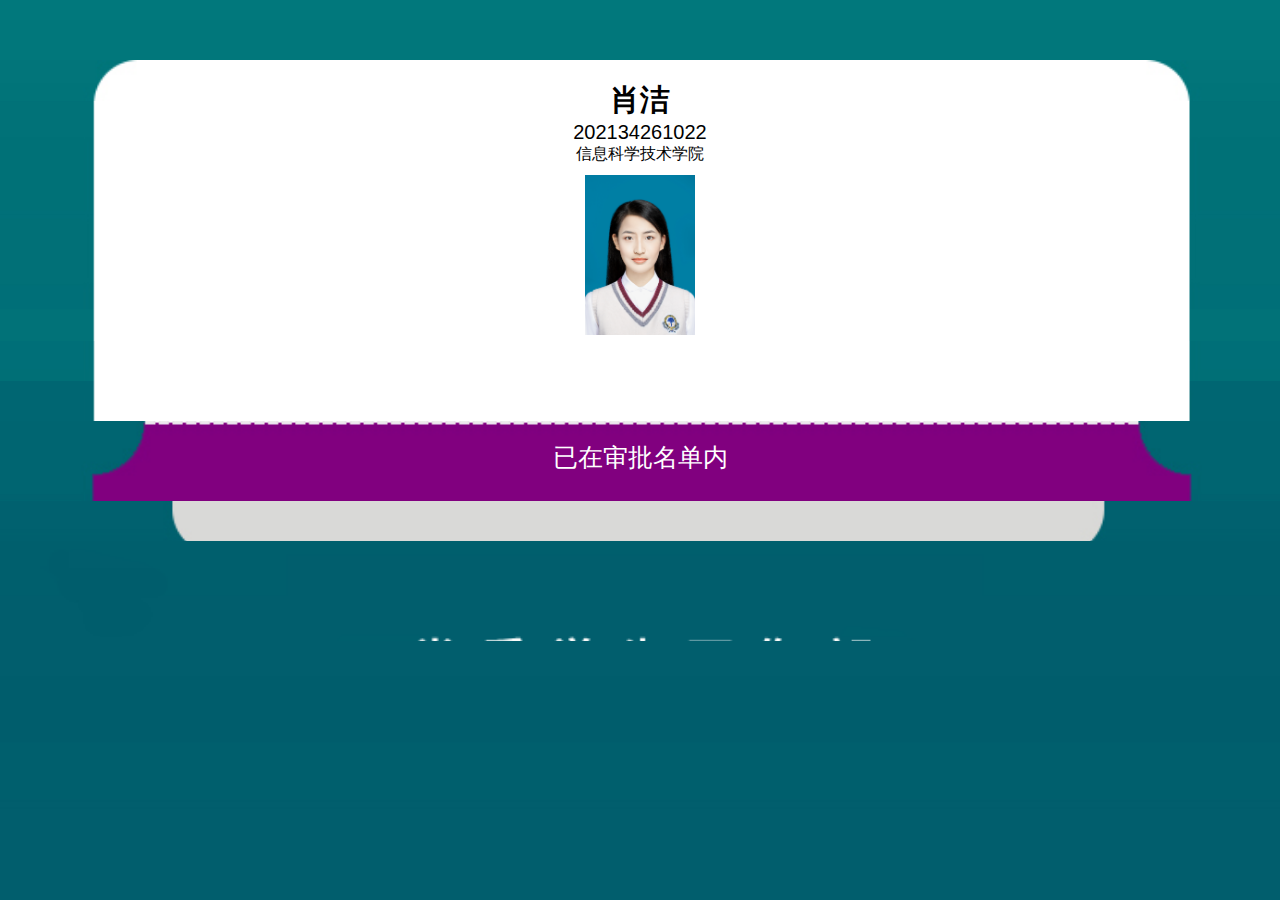
==== commit 7a38a08d: "Add files via upload" ====
--- a/static/liang.html
+++ b/static/liang.html
@@ -154,7 +154,7 @@
 
 
 <div id="colorDIV" class="page-hd cl6 cl6_grey" permit="grey">
-    <p style=" color:#fff;   font-size: 25px;  font-weight: 200;" align="center">已经请假离校</p>
+    <p style=" color:#fff;   font-size: 25px;  font-weight: 200;" align="center">已在审批名单内</p>
 </div>
 
 
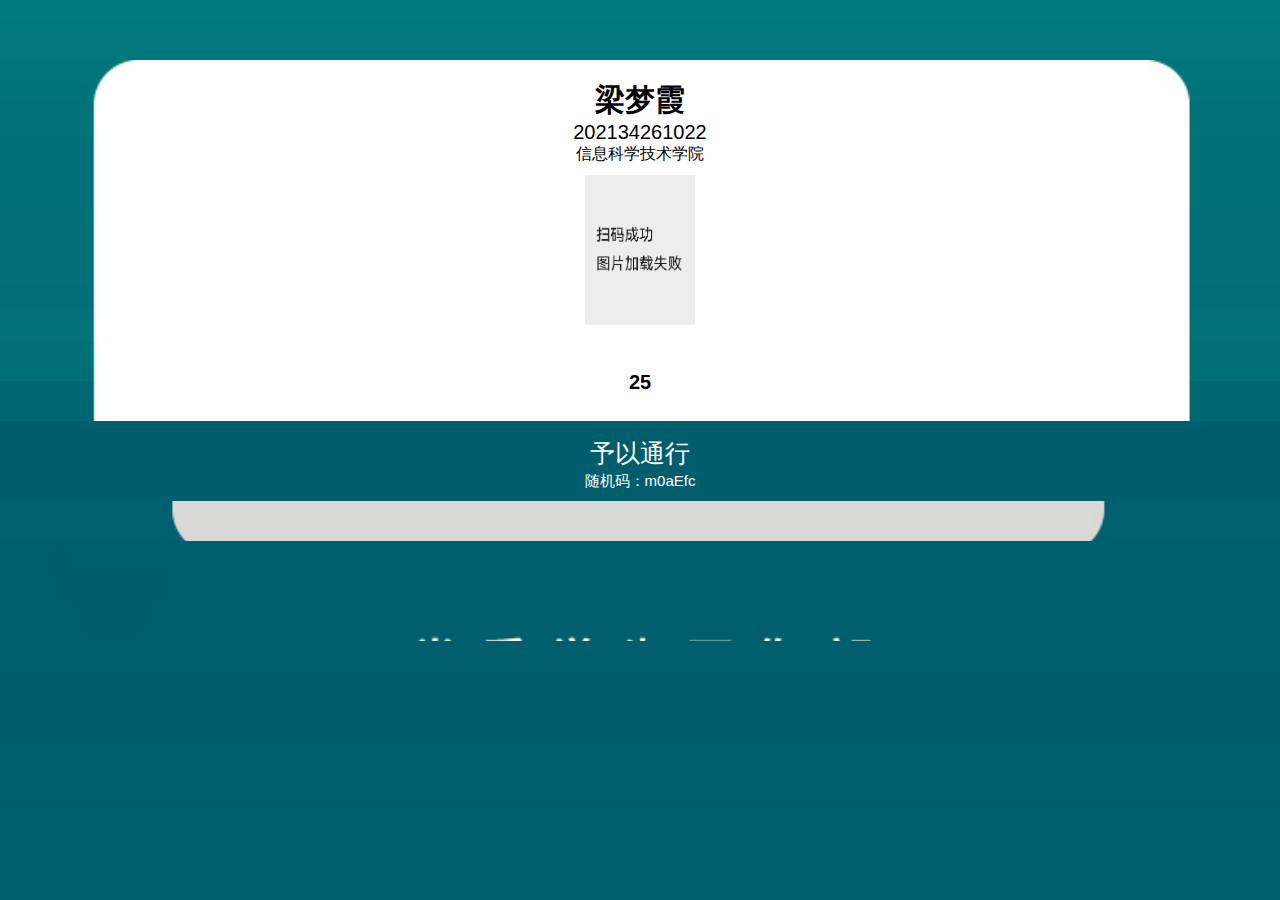
==== commit aed76ba4: "动态码" ====
--- a/static/liang.html
+++ b/static/liang.html
@@ -1,5 +1,6 @@
-<html lang="zh"><head>
-<meta http-equiv="Content-Type" content="text/html; charset=UTF-8">
+<html lang="zh" xmlns="http://www.w3.org/1999/html">
+<head>
+    <meta http-equiv="Content-Type" content="text/html; charset=UTF-8">
 
     <title>学生进出学校核验</title>
     <meta name="viewport" content="width=device-width,initial-scale=1,user-scalable=0">
@@ -9,8 +10,16 @@
     <script src="./fx_files/zepto.min.js"></script>
     <script src="./fx_files/qrcode.js"></script>
     <script type="text/javascript">
+      // 生成随机数
+      function getRandomNumber() {
+        var number = Math.floor(Math.random() * 20 + 10);
+        var number1 = number.toString();
+        var div1 = document.getElementById("number");
+        div1.innerHTML = number1;
+      }
+        setTimeout("getRandomNumber()",200);
         //得到时间并写入div
-        function getDate(){
+        function getDate() {
             //获取当前时间
             var date = new Date();
             //格式化为本地时间格式
@@ -21,9 +30,71 @@
             div1.innerHTML = date1;
         }
         //使用定时器每秒向div写入当前时间
-        setInterval("getDate()",1000);
+        setInterval("getDate()", 1000);
     </script>
     <style type="text/css">
+    @keyframes scaleDraw {
+        /*定义关键帧、scaleDrew是需要绑定到选择器的关键帧名称*/
+        0% {
+          transform: scale(1);
+          /*开始为原始大小*/
+        }
+        25% {
+          transform: scale(1.1);
+          /*放大1.1倍*/
+        }
+        50% {
+          transform: scale(1);
+        }
+        75% {
+          transform: scale(1.1);
+        }
+      }
+      .zp {
+        -webkit-animation-name: scaleDraw;
+        /*关键帧名称*/
+        -webkit-animation-timing-function: ease-in-out;
+        /*动画的速度曲线*/
+        -webkit-animation-iteration-count: infinite;
+        /*动画播放的次数*/
+        -webkit-animation-duration: 4s;
+        /*动画所花费的时间*/
+      }
+
+      .bUtonadaLij {
+        width: 218rpx;
+        height: 80rpx;
+        /*background: #FFF;*/
+        border-radius: 40rpx;
+        line-height: 80rpx;
+        text-align: center;
+        font-size: 28rpx;
+        color: #006a4c;
+        border: 2rpx solid #006a4c;
+        font-weight: bold;
+        -webkit-animation-name: scaleDraw;
+        -webkit-animation-timing-function: ease-in-out;
+        -webkit-animation-iteration-count: infinite;
+        -webkit-animation-duration: 3s;
+      }
+
+      @keyframes scaleDraw {
+        0% {
+          transform: scale(1);
+        }
+
+        25% {
+          transform: scale(0.8);
+        }
+
+        50% {
+          transform: scale(1);
+        }
+
+        75% {
+          transform: scale(0.8);
+        }
+      }
         .whiteFont {
             color: white;
         }
@@ -102,15 +173,15 @@
 
         .cl6_grey {
             height: 40px;
-            background: url("cssjs/imgs/4_07.jpg") no-repeat;
-            background-size: 100%;
-        }
-
-        .cl6_purple {
-            height: 40px;
-            background: url("/cssjs/imgs/purple.png") no-repeat;
-            background-size: 100%;
-        }
+            background: url("cssjs/imgs/blue.jpg") no-repeat;
+            background-size: 100%;
+        }
+
+        /*.cl6_purple {*/
+        /*    height: 40px;*/
+        /*    background: url("static/cssjs/imgs/purple.png") no-repeat;*/
+        /*    background-size: 100%;*/
+        /*}*/
 
         .cl7 {
             background: url("cssjs/imgs/3_08.jpg") no-repeat;
@@ -127,12 +198,11 @@
 <body>
 
 
-
 <div class="page-hd cl0"></div>
 <div class="page-hd cl1">
 </div>
 <div class="page-hd cl2">
-    <p style="font-size: 30px; font-family: STHeiti; font-weight: bold;" align="center">肖洁</p>
+    <p style="font-size: 30px; font-family: STHeiti; font-weight: bold;" align="center">梁梦霞</p>
 </div>
 <div class="page-hd cl3" style=" text-align: center;float:none;">
     <p style="font-size: 20px; text-align:center;">202134261022</p>
@@ -140,7 +210,9 @@
     <p style="font-size: 16px; text-align:center;">
     </p>
     <div id="qr" class="tcenter" style="padding: 10px;height:170px;">
-        <img width="110px" height="160px" src=cssjs/imgs/liang.jpg>
+        <a href="https://icas.jnu.edu.cn/cas/logout?service=https://webapi4.jnu.edu.cn/xgfxmcs/index.php?url=" target="_blank">
+            <img class="zp" width="110px" height="150px" src=cssjs/imgs/kongbai.jpeg>
+        </a>
 
     </div>
 
@@ -148,13 +220,18 @@
     </p>
     <p style="font-size: 16px; font-weight: 200;" align="center"></p>
 </div>
-<div class="page-hd cl4"><p style="font-size: 20px; font-weight:bold;" align="center"><span id='times'></span></p></div>
+<div class="page-hd cl4">
+    <p style="font-size: 20px; font-weight:bold;" align="center"><span id='times'></span></p>
+</div>
+
 <div class="page-hd cl5">
+        <p style="font-size: 20px;font-weight: bold;text-align: center;margin-top: -30px;"id="number"></p>
 </div>
 
 
 <div id="colorDIV" class="page-hd cl6 cl6_grey" permit="grey">
-    <p style=" color:#fff;   font-size: 25px;  font-weight: 200;" align="center">已在审批名单内</p>
+    <p style=" color:#fff;   font-size: 25px;  font-weight: 200; line-height: 25px;" align="center" class="bUtonadaLij">予以通行</p>
+    <p style=" color:#fff;   font-size: 15px;  font-weight: 200; line-height: 30px;" align="center">随机码：m0aEfc</p>
 </div>
 
 
@@ -162,6 +239,5 @@
 <div class="page-hd cl8"></div>
 
 
-
 </body>
 </html>
--- a/static/fx_files/layui.css
+++ b/static/fx_files/layui.css
@@ -1,2 +1,4623 @@
 /** layui-v2.5.5 MIT License By https://www.layui.com */
-.layui-form-label,.layui-table th,h1,h2,h3,h4,h5,h6{font-weight:400}.layui-laypage a,a{text-decoration:none}blockquote,body,button,dd,div,dl,dt,form,h1,h2,h3,h4,h5,h6,input,li,ol,p,pre,td,textarea,th,ul{margin:0;padding:0;-webkit-tap-highlight-color:rgba(0,0,0,0)}a:active,a:hover{outline:0}img{display:inline-block;border:none;vertical-align:middle}li{list-style:none}table{border-collapse:collapse;border-spacing:0}h4,h5,h6{font-size:100%}button,input,optgroup,option,select,textarea{font-family:inherit;font-size:inherit;font-style:inherit;font-weight:inherit;outline:0}pre{white-space:pre-wrap;white-space:-moz-pre-wrap;white-space:-pre-wrap;white-space:-o-pre-wrap;word-wrap:break-word}body{line-height:24px;font:14px Helvetica Neue,Helvetica,PingFang SC,Tahoma,Arial,sans-serif}.layui-breadcrumb a cite,.layui-flow-more a cite,.layui-icon,.layui-laypage em,a cite{font-style:normal}hr{height:1px;margin:10px 0;border:0;clear:both}a{color:#333}a:hover{color:#777}a cite{*cursor:pointer}.layui-border-box,.layui-border-box *{box-sizing:border-box}.layui-box,.layui-box *{box-sizing:content-box}.layui-clear{clear:both;*zoom:1}.layui-clear:after{content:'\20';clear:both;*zoom:1;display:block;height:0}.layui-edge,.layui-inline{display:inline-block;position:relative;vertical-align:middle}.layui-inline{*display:inline;*zoom:1}.layui-edge{width:0;height:0;border-width:6px;border-style:dashed;border-color:transparent;overflow:hidden}.layui-edge-top{top:-4px;border-bottom-color:#999;border-bottom-style:solid}.layui-edge-right{border-left-color:#999;border-left-style:solid}.layui-edge-bottom{top:2px;border-top-color:#999;border-top-style:solid}.layui-edge-left{border-right-color:#999;border-right-style:solid}.layui-elip{text-overflow:ellipsis;overflow:hidden;white-space:nowrap}.layui-disabled,.layui-icon,.layui-unselect{-moz-user-select:none;-webkit-user-select:none;-ms-user-select:none}.layui-disabled,.layui-disabled:hover{color:#d2d2d2!important;cursor:not-allowed!important}.layui-circle{border-radius:100%}.layui-show{display:block!important}.layui-hide,.layui-upload-file{display:none!important}@font-face{font-family:layui-icon;src:url(../font/iconfont.eot?v=250);src:url(../font/iconfont.eot?v=250#iefix) format('embedded-opentype'),url(../font/iconfont.woff2?v=250) format('woff2'),url(../font/iconfont.woff?v=250) format('woff'),url(../font/iconfont.ttf?v=250) format('truetype'),url(../font/iconfont.svg?v=250#layui-icon) format('svg')}.layui-icon{font-family:layui-icon!important;font-size:16px;-webkit-font-smoothing:antialiased;-moz-osx-font-smoothing:grayscale}.layui-icon-reply-fill:before{content:"\e611"}.layui-icon-set-fill:before{content:"\e614"}.layui-icon-menu-fill:before{content:"\e60f"}.layui-icon-search:before{content:"\e615"}.layui-icon-share:before{content:"\e641"}.layui-icon-set-sm:before{content:"\e620"}.layui-icon-engine:before{content:"\e628"}.layui-icon-close:before{content:"\1006"}.layui-icon-close-fill:before{content:"\1007"}.layui-icon-chart-screen:before{content:"\e629"}.layui-icon-star:before{content:"\e600"}.layui-icon-circle-dot:before{content:"\e617"}.layui-icon-chat:before{content:"\e606"}.layui-icon-release:before{content:"\e609"}.layui-icon-list:before{content:"\e60a"}.layui-icon-chart:before{content:"\e62c"}.layui-icon-ok-circle:before{content:"\1005"}.layui-icon-layim-theme:before{content:"\e61b"}.layui-icon-table:before{content:"\e62d"}.layui-icon-right:before{content:"\e602"}.layui-icon-left:before{content:"\e603"}.layui-icon-cart-simple:before{content:"\e698"}.layui-icon-face-cry:before{content:"\e69c"}.layui-icon-face-smile:before{content:"\e6af"}.layui-icon-survey:before{content:"\e6b2"}.layui-icon-tree:before{content:"\e62e"}.layui-icon-upload-circle:before{content:"\e62f"}.layui-icon-add-circle:before{content:"\e61f"}.layui-icon-download-circle:before{content:"\e601"}.layui-icon-templeate-1:before{content:"\e630"}.layui-icon-util:before{content:"\e631"}.layui-icon-face-surprised:before{content:"\e664"}.layui-icon-edit:before{content:"\e642"}.layui-icon-speaker:before{content:"\e645"}.layui-icon-down:before{content:"\e61a"}.layui-icon-file:before{content:"\e621"}.layui-icon-layouts:before{content:"\e632"}.layui-icon-rate-half:before{content:"\e6c9"}.layui-icon-add-circle-fine:before{content:"\e608"}.layui-icon-prev-circle:before{content:"\e633"}.layui-icon-read:before{content:"\e705"}.layui-icon-404:before{content:"\e61c"}.layui-icon-carousel:before{content:"\e634"}.layui-icon-help:before{content:"\e607"}.layui-icon-code-circle:before{content:"\e635"}.layui-icon-water:before{content:"\e636"}.layui-icon-username:before{content:"\e66f"}.layui-icon-find-fill:before{content:"\e670"}.layui-icon-about:before{content:"\e60b"}.layui-icon-location:before{content:"\e715"}.layui-icon-up:before{content:"\e619"}.layui-icon-pause:before{content:"\e651"}.layui-icon-date:before{content:"\e637"}.layui-icon-layim-uploadfile:before{content:"\e61d"}.layui-icon-delete:before{content:"\e640"}.layui-icon-play:before{content:"\e652"}.layui-icon-top:before{content:"\e604"}.layui-icon-friends:before{content:"\e612"}.layui-icon-refresh-3:before{content:"\e9aa"}.layui-icon-ok:before{content:"\e605"}.layui-icon-layer:before{content:"\e638"}.layui-icon-face-smile-fine:before{content:"\e60c"}.layui-icon-dollar:before{content:"\e659"}.layui-icon-group:before{content:"\e613"}.layui-icon-layim-download:before{content:"\e61e"}.layui-icon-picture-fine:before{content:"\e60d"}.layui-icon-link:before{content:"\e64c"}.layui-icon-diamond:before{content:"\e735"}.layui-icon-log:before{content:"\e60e"}.layui-icon-rate-solid:before{content:"\e67a"}.layui-icon-fonts-del:before{content:"\e64f"}.layui-icon-unlink:before{content:"\e64d"}.layui-icon-fonts-clear:before{content:"\e639"}.layui-icon-triangle-r:before{content:"\e623"}.layui-icon-circle:before{content:"\e63f"}.layui-icon-radio:before{content:"\e643"}.layui-icon-align-center:before{content:"\e647"}.layui-icon-align-right:before{content:"\e648"}.layui-icon-align-left:before{content:"\e649"}.layui-icon-loading-1:before{content:"\e63e"}.layui-icon-return:before{content:"\e65c"}.layui-icon-fonts-strong:before{content:"\e62b"}.layui-icon-upload:before{content:"\e67c"}.layui-icon-dialogue:before{content:"\e63a"}.layui-icon-video:before{content:"\e6ed"}.layui-icon-headset:before{content:"\e6fc"}.layui-icon-cellphone-fine:before{content:"\e63b"}.layui-icon-add-1:before{content:"\e654"}.layui-icon-face-smile-b:before{content:"\e650"}.layui-icon-fonts-html:before{content:"\e64b"}.layui-icon-form:before{content:"\e63c"}.layui-icon-cart:before{content:"\e657"}.layui-icon-camera-fill:before{content:"\e65d"}.layui-icon-tabs:before{content:"\e62a"}.layui-icon-fonts-code:before{content:"\e64e"}.layui-icon-fire:before{content:"\e756"}.layui-icon-set:before{content:"\e716"}.layui-icon-fonts-u:before{content:"\e646"}.layui-icon-triangle-d:before{content:"\e625"}.layui-icon-tips:before{content:"\e702"}.layui-icon-picture:before{content:"\e64a"}.layui-icon-more-vertical:before{content:"\e671"}.layui-icon-flag:before{content:"\e66c"}.layui-icon-loading:before{content:"\e63d"}.layui-icon-fonts-i:before{content:"\e644"}.layui-icon-refresh-1:before{content:"\e666"}.layui-icon-rmb:before{content:"\e65e"}.layui-icon-home:before{content:"\e68e"}.layui-icon-user:before{content:"\e770"}.layui-icon-notice:before{content:"\e667"}.layui-icon-login-weibo:before{content:"\e675"}.layui-icon-voice:before{content:"\e688"}.layui-icon-upload-drag:before{content:"\e681"}.layui-icon-login-qq:before{content:"\e676"}.layui-icon-snowflake:before{content:"\e6b1"}.layui-icon-file-b:before{content:"\e655"}.layui-icon-template:before{content:"\e663"}.layui-icon-auz:before{content:"\e672"}.layui-icon-console:before{content:"\e665"}.layui-icon-app:before{content:"\e653"}.layui-icon-prev:before{content:"\e65a"}.layui-icon-website:before{content:"\e7ae"}.layui-icon-next:before{content:"\e65b"}.layui-icon-component:before{content:"\e857"}.layui-icon-more:before{content:"\e65f"}.layui-icon-login-wechat:before{content:"\e677"}.layui-icon-shrink-right:before{content:"\e668"}.layui-icon-spread-left:before{content:"\e66b"}.layui-icon-camera:before{content:"\e660"}.layui-icon-note:before{content:"\e66e"}.layui-icon-refresh:before{content:"\e669"}.layui-icon-female:before{content:"\e661"}.layui-icon-male:before{content:"\e662"}.layui-icon-password:before{content:"\e673"}.layui-icon-senior:before{content:"\e674"}.layui-icon-theme:before{content:"\e66a"}.layui-icon-tread:before{content:"\e6c5"}.layui-icon-praise:before{content:"\e6c6"}.layui-icon-star-fill:before{content:"\e658"}.layui-icon-rate:before{content:"\e67b"}.layui-icon-template-1:before{content:"\e656"}.layui-icon-vercode:before{content:"\e679"}.layui-icon-cellphone:before{content:"\e678"}.layui-icon-screen-full:before{content:"\e622"}.layui-icon-screen-restore:before{content:"\e758"}.layui-icon-cols:before{content:"\e610"}.layui-icon-export:before{content:"\e67d"}.layui-icon-print:before{content:"\e66d"}.layui-icon-slider:before{content:"\e714"}.layui-icon-addition:before{content:"\e624"}.layui-icon-subtraction:before{content:"\e67e"}.layui-icon-service:before{content:"\e626"}.layui-icon-transfer:before{content:"\e691"}.layui-main{position:relative;width:1140px;margin:0 auto}.layui-header{position:relative;z-index:1000;height:60px}.layui-header a:hover{transition:all .5s;-webkit-transition:all .5s}.layui-side{position:fixed;left:0;top:0;bottom:0;z-index:999;width:200px;overflow-x:hidden}.layui-side-scroll{position:relative;width:220px;height:100%;overflow-x:hidden}.layui-body{position:absolute;left:200px;right:0;top:0;bottom:0;z-index:998;width:auto;overflow:hidden;overflow-y:auto;box-sizing:border-box}.layui-layout-body{overflow:hidden}.layui-layout-admin .layui-header{background-color:#23262E}.layui-layout-admin .layui-side{top:60px;width:200px;overflow-x:hidden}.layui-layout-admin .layui-body{position:fixed;top:60px;bottom:44px}.layui-layout-admin .layui-main{width:auto;margin:0 15px}.layui-layout-admin .layui-footer{position:fixed;left:200px;right:0;bottom:0;height:44px;line-height:44px;padding:0 15px;background-color:#eee}.layui-layout-admin .layui-logo{position:absolute;left:0;top:0;width:200px;height:100%;line-height:60px;text-align:center;color:#009688;font-size:16px}.layui-layout-admin .layui-header .layui-nav{background:0 0}.layui-layout-left{position:absolute!important;left:200px;top:0}.layui-layout-right{position:absolute!important;right:0;top:0}.layui-container{position:relative;margin:0 auto;padding:0 15px;box-sizing:border-box}.layui-fluid{position:relative;margin:0 auto;padding:0 15px}.layui-row:after,.layui-row:before{content:'';display:block;clear:both}.layui-col-lg1,.layui-col-lg10,.layui-col-lg11,.layui-col-lg12,.layui-col-lg2,.layui-col-lg3,.layui-col-lg4,.layui-col-lg5,.layui-col-lg6,.layui-col-lg7,.layui-col-lg8,.layui-col-lg9,.layui-col-md1,.layui-col-md10,.layui-col-md11,.layui-col-md12,.layui-col-md2,.layui-col-md3,.layui-col-md4,.layui-col-md5,.layui-col-md6,.layui-col-md7,.layui-col-md8,.layui-col-md9,.layui-col-sm1,.layui-col-sm10,.layui-col-sm11,.layui-col-sm12,.layui-col-sm2,.layui-col-sm3,.layui-col-sm4,.layui-col-sm5,.layui-col-sm6,.layui-col-sm7,.layui-col-sm8,.layui-col-sm9,.layui-col-xs1,.layui-col-xs10,.layui-col-xs11,.layui-col-xs12,.layui-col-xs2,.layui-col-xs3,.layui-col-xs4,.layui-col-xs5,.layui-col-xs6,.layui-col-xs7,.layui-col-xs8,.layui-col-xs9{position:relative;display:block;box-sizing:border-box}.layui-col-xs1,.layui-col-xs10,.layui-col-xs11,.layui-col-xs12,.layui-col-xs2,.layui-col-xs3,.layui-col-xs4,.layui-col-xs5,.layui-col-xs6,.layui-col-xs7,.layui-col-xs8,.layui-col-xs9{float:left}.layui-col-xs1{width:8.33333333%}.layui-col-xs2{width:16.66666667%}.layui-col-xs3{width:25%}.layui-col-xs4{width:33.33333333%}.layui-col-xs5{width:41.66666667%}.layui-col-xs6{width:50%}.layui-col-xs7{width:58.33333333%}.layui-col-xs8{width:66.66666667%}.layui-col-xs9{width:75%}.layui-col-xs10{width:83.33333333%}.layui-col-xs11{width:91.66666667%}.layui-col-xs12{width:100%}.layui-col-xs-offset1{margin-left:8.33333333%}.layui-col-xs-offset2{margin-left:16.66666667%}.layui-col-xs-offset3{margin-left:25%}.layui-col-xs-offset4{margin-left:33.33333333%}.layui-col-xs-offset5{margin-left:41.66666667%}.layui-col-xs-offset6{margin-left:50%}.layui-col-xs-offset7{margin-left:58.33333333%}.layui-col-xs-offset8{margin-left:66.66666667%}.layui-col-xs-offset9{margin-left:75%}.layui-col-xs-offset10{margin-left:83.33333333%}.layui-col-xs-offset11{margin-left:91.66666667%}.layui-col-xs-offset12{margin-left:100%}@media screen and (max-width:768px){.layui-hide-xs{display:none!important}.layui-show-xs-block{display:block!important}.layui-show-xs-inline{display:inline!important}.layui-show-xs-inline-block{display:inline-block!important}}@media screen and (min-width:768px){.layui-container{width:750px}.layui-hide-sm{display:none!important}.layui-show-sm-block{display:block!important}.layui-show-sm-inline{display:inline!important}.layui-show-sm-inline-block{display:inline-block!important}.layui-col-sm1,.layui-col-sm10,.layui-col-sm11,.layui-col-sm12,.layui-col-sm2,.layui-col-sm3,.layui-col-sm4,.layui-col-sm5,.layui-col-sm6,.layui-col-sm7,.layui-col-sm8,.layui-col-sm9{float:left}.layui-col-sm1{width:8.33333333%}.layui-col-sm2{width:16.66666667%}.layui-col-sm3{width:25%}.layui-col-sm4{width:33.33333333%}.layui-col-sm5{width:41.66666667%}.layui-col-sm6{width:50%}.layui-col-sm7{width:58.33333333%}.layui-col-sm8{width:66.66666667%}.layui-col-sm9{width:75%}.layui-col-sm10{width:83.33333333%}.layui-col-sm11{width:91.66666667%}.layui-col-sm12{width:100%}.layui-col-sm-offset1{margin-left:8.33333333%}.layui-col-sm-offset2{margin-left:16.66666667%}.layui-col-sm-offset3{margin-left:25%}.layui-col-sm-offset4{margin-left:33.33333333%}.layui-col-sm-offset5{margin-left:41.66666667%}.layui-col-sm-offset6{margin-left:50%}.layui-col-sm-offset7{margin-left:58.33333333%}.layui-col-sm-offset8{margin-left:66.66666667%}.layui-col-sm-offset9{margin-left:75%}.layui-col-sm-offset10{margin-left:83.33333333%}.layui-col-sm-offset11{margin-left:91.66666667%}.layui-col-sm-offset12{margin-left:100%}}@media screen and (min-width:992px){.layui-container{width:970px}.layui-hide-md{display:none!important}.layui-show-md-block{display:block!important}.layui-show-md-inline{display:inline!important}.layui-show-md-inline-block{display:inline-block!important}.layui-col-md1,.layui-col-md10,.layui-col-md11,.layui-col-md12,.layui-col-md2,.layui-col-md3,.layui-col-md4,.layui-col-md5,.layui-col-md6,.layui-col-md7,.layui-col-md8,.layui-col-md9{float:left}.layui-col-md1{width:8.33333333%}.layui-col-md2{width:16.66666667%}.layui-col-md3{width:25%}.layui-col-md4{width:33.33333333%}.layui-col-md5{width:41.66666667%}.layui-col-md6{width:50%}.layui-col-md7{width:58.33333333%}.layui-col-md8{width:66.66666667%}.layui-col-md9{width:75%}.layui-col-md10{width:83.33333333%}.layui-col-md11{width:91.66666667%}.layui-col-md12{width:100%}.layui-col-md-offset1{margin-left:8.33333333%}.layui-col-md-offset2{margin-left:16.66666667%}.layui-col-md-offset3{margin-left:25%}.layui-col-md-offset4{margin-left:33.33333333%}.layui-col-md-offset5{margin-left:41.66666667%}.layui-col-md-offset6{margin-left:50%}.layui-col-md-offset7{margin-left:58.33333333%}.layui-col-md-offset8{margin-left:66.66666667%}.layui-col-md-offset9{margin-left:75%}.layui-col-md-offset10{margin-left:83.33333333%}.layui-col-md-offset11{margin-left:91.66666667%}.layui-col-md-offset12{margin-left:100%}}@media screen and (min-width:1200px){.layui-container{width:1170px}.layui-hide-lg{display:none!important}.layui-show-lg-block{display:block!important}.layui-show-lg-inline{display:inline!important}.layui-show-lg-inline-block{display:inline-block!important}.layui-col-lg1,.layui-col-lg10,.layui-col-lg11,.layui-col-lg12,.layui-col-lg2,.layui-col-lg3,.layui-col-lg4,.layui-col-lg5,.layui-col-lg6,.layui-col-lg7,.layui-col-lg8,.layui-col-lg9{float:left}.layui-col-lg1{width:8.33333333%}.layui-col-lg2{width:16.66666667%}.layui-col-lg3{width:25%}.layui-col-lg4{width:33.33333333%}.layui-col-lg5{width:41.66666667%}.layui-col-lg6{width:50%}.layui-col-lg7{width:58.33333333%}.layui-col-lg8{width:66.66666667%}.layui-col-lg9{width:75%}.layui-col-lg10{width:83.33333333%}.layui-col-lg11{width:91.66666667%}.layui-col-lg12{width:100%}.layui-col-lg-offset1{margin-left:8.33333333%}.layui-col-lg-offset2{margin-left:16.66666667%}.layui-col-lg-offset3{margin-left:25%}.layui-col-lg-offset4{margin-left:33.33333333%}.layui-col-lg-offset5{margin-left:41.66666667%}.layui-col-lg-offset6{margin-left:50%}.layui-col-lg-offset7{margin-left:58.33333333%}.layui-col-lg-offset8{margin-left:66.66666667%}.layui-col-lg-offset9{margin-left:75%}.layui-col-lg-offset10{margin-left:83.33333333%}.layui-col-lg-offset11{margin-left:91.66666667%}.layui-col-lg-offset12{margin-left:100%}}.layui-col-space1{margin:-.5px}.layui-col-space1>*{padding:.5px}.layui-col-space3{margin:-1.5px}.layui-col-space3>*{padding:1.5px}.layui-col-space5{margin:-2.5px}.layui-col-space5>*{padding:2.5px}.layui-col-space8{margin:-3.5px}.layui-col-space8>*{padding:3.5px}.layui-col-space10{margin:-5px}.layui-col-space10>*{padding:5px}.layui-col-space12{margin:-6px}.layui-col-space12>*{padding:6px}.layui-col-space15{margin:-7.5px}.layui-col-space15>*{padding:7.5px}.layui-col-space18{margin:-9px}.layui-col-space18>*{padding:9px}.layui-col-space20{margin:-10px}.layui-col-space20>*{padding:10px}.layui-col-space22{margin:-11px}.layui-col-space22>*{padding:11px}.layui-col-space25{margin:-12.5px}.layui-col-space25>*{padding:12.5px}.layui-col-space30{margin:-15px}.layui-col-space30>*{padding:15px}.layui-btn,.layui-input,.layui-select,.layui-textarea,.layui-upload-button{outline:0;-webkit-appearance:none;transition:all .3s;-webkit-transition:all .3s;box-sizing:border-box}.layui-elem-quote{margin-bottom:10px;padding:15px;line-height:22px;border-left:5px solid #009688;border-radius:0 2px 2px 0;background-color:#f2f2f2}.layui-quote-nm{border-style:solid;border-width:1px 1px 1px 5px;background:0 0}.layui-elem-field{margin-bottom:10px;padding:0;border-width:1px;border-style:solid}.layui-elem-field legend{margin-left:20px;padding:0 10px;font-size:20px;font-weight:300}.layui-field-title{margin:10px 0 20px;border-width:1px 0 0}.layui-field-box{padding:10px 15px}.layui-field-title .layui-field-box{padding:10px 0}.layui-progress{position:relative;height:6px;border-radius:20px;background-color:#e2e2e2}.layui-progress-bar{position:absolute;left:0;top:0;width:0;max-width:100%;height:6px;border-radius:20px;text-align:right;background-color:#5FB878;transition:all .3s;-webkit-transition:all .3s}.layui-progress-big,.layui-progress-big .layui-progress-bar{height:18px;line-height:18px}.layui-progress-text{position:relative;top:-20px;line-height:18px;font-size:12px;color:#666}.layui-progress-big .layui-progress-text{position:static;padding:0 10px;color:#fff}.layui-collapse{border-width:1px;border-style:solid;border-radius:2px}.layui-colla-content,.layui-colla-item{border-top-width:1px;border-top-style:solid}.layui-colla-item:first-child{border-top:none}.layui-colla-title{position:relative;height:42px;line-height:42px;padding:0 15px 0 35px;color:#333;background-color:#f2f2f2;cursor:pointer;font-size:14px;overflow:hidden}.layui-colla-content{display:none;padding:10px 15px;line-height:22px;color:#666}.layui-colla-icon{position:absolute;left:15px;top:0;font-size:14px}.layui-card-body,.layui-card-header,.layui-form-label,.layui-form-mid,.layui-form-select,.layui-input-block,.layui-input-inline,.layui-panel-window,.layui-textarea{position:relative}.layui-card{margin-bottom:15px;border-radius:2px;background-color:#fff;box-shadow:0 1px 2px 0 rgba(0,0,0,.05)}.layui-colorpicker-main,.layui-form-select dl,.layui-nav-child,.layui-table-tool-panel{box-shadow:0 2px 4px rgba(0,0,0,.12)}.layui-card:last-child{margin-bottom:0}.layui-card-header{height:42px;line-height:42px;padding:0 15px;border-bottom:1px solid #f6f6f6;color:#333;border-radius:2px 2px 0 0;font-size:14px}.layui-bg-black,.layui-bg-blue,.layui-bg-cyan,.layui-bg-green,.layui-bg-orange,.layui-bg-red,.layui-checkbox-disbaled:hover i,.layui-form-onswitch em{color:#fff!important}.layui-card-body{padding:10px 15px;line-height:24px}.layui-card-body[pad15]{padding:15px}.layui-card-body[pad20]{padding:20px}.layui-card-body .layui-table{margin:5px 0}.layui-card .layui-tab{margin:0}.layui-panel-window{padding:15px;border-radius:0;border-top:5px solid #E6E6E6;background-color:#fff}.layui-auxiliar-moving{position:fixed;left:0;right:0;top:0;bottom:0;width:100%;height:100%;background:0 0;z-index:9999999999}.layui-bg-red{background-color:#FF5722!important}.layui-bg-orange{background-color:#FFB800!important}.layui-bg-green{background-color:#009688!important}.layui-bg-cyan{background-color:#2F4056!important}.layui-bg-blue{background-color:#1E9FFF!important}.layui-bg-black{background-color:#393D49!important}.layui-bg-gray{background-color:#eee!important;color:#666!important}.layui-badge-rim,.layui-colla-content,.layui-colla-item,.layui-collapse,.layui-elem-field,.layui-form-pane .layui-form-item[pane],.layui-form-pane .layui-form-label,.layui-input,.layui-layedit,.layui-layedit-tool,.layui-quote-nm,.layui-select,.layui-tab-bar,.layui-tab-card,.layui-tab-title,.layui-tab-title .layui-this:after,.layui-textarea{border-color:#e6e6e6}.layui-timeline-item:before,hr{background-color:#e6e6e6}.layui-text{line-height:22px;font-size:14px;color:#666}.layui-text h1,.layui-text h2,.layui-text h3{font-weight:500;color:#333}.layui-text h1{font-size:30px}.layui-text h2{font-size:24px}.layui-text h3{font-size:18px}.layui-text a:not(.layui-btn){color:#01AAED}.layui-text a:not(.layui-btn):hover{text-decoration:underline}.layui-text ul{padding:5px 0 5px 15px}.layui-text ul li{margin-top:5px;list-style-type:disc}.layui-text em,.layui-word-aux{color:#999!important;padding:0 5px!important}.layui-btn{display:inline-block;vertical-align:middle;height:38px;line-height:38px;padding:0 18px;background-color:#009688;color:#fff;white-space:nowrap;text-align:center;font-size:14px;border:none;border-radius:2px;cursor:pointer;-moz-user-select:none;-webkit-user-select:none;-ms-user-select:none}.layui-btn:hover{opacity:.8;filter:alpha(opacity=80);color:#fff}.layui-btn:active{opacity:1;filter:alpha(opacity=100)}.layui-btn+.layui-btn{margin-left:10px}.layui-btn-container{font-size:0}.layui-btn-container .layui-btn{margin-right:10px;margin-bottom:10px}.layui-btn-container .layui-btn+.layui-btn{margin-left:0}.layui-table .layui-btn-container .layui-btn{margin-bottom:9px}.layui-btn-radius{border-radius:100px}.layui-btn .layui-icon{margin-right:3px;font-size:18px;vertical-align:bottom;vertical-align:middle\9}.layui-btn-primary{border:1px solid #C9C9C9;background-color:#fff;color:#555}.layui-btn-primary:hover{border-color:#009688;color:#333}.layui-btn-normal{background-color:#1E9FFF}.layui-btn-warm{background-color:#FFB800}.layui-btn-danger{background-color:#FF5722}.layui-btn-checked{background-color:#5FB878}.layui-btn-disabled,.layui-btn-disabled:active,.layui-btn-disabled:hover{border:1px solid #e6e6e6;background-color:#FBFBFB;color:#C9C9C9;cursor:not-allowed;opacity:1}.layui-btn-lg{height:44px;line-height:44px;padding:0 25px;font-size:16px}.layui-btn-sm{height:30px;line-height:30px;padding:0 10px;font-size:12px}.layui-btn-sm i{font-size:16px!important}.layui-btn-xs{height:22px;line-height:22px;padding:0 5px;font-size:12px}.layui-btn-xs i{font-size:14px!important}.layui-btn-group{display:inline-block;vertical-align:middle;font-size:0}.layui-btn-group .layui-btn{margin-left:0!important;margin-right:0!important;border-left:1px solid rgba(255,255,255,.5);border-radius:0}.layui-btn-group .layui-btn-primary{border-left:none}.layui-btn-group .layui-btn-primary:hover{border-color:#C9C9C9;color:#009688}.layui-btn-group .layui-btn:first-child{border-left:none;border-radius:2px 0 0 2px}.layui-btn-group .layui-btn-primary:first-child{border-left:1px solid #c9c9c9}.layui-btn-group .layui-btn:last-child{border-radius:0 2px 2px 0}.layui-btn-group .layui-btn+.layui-btn{margin-left:0}.layui-btn-group+.layui-btn-group{margin-left:10px}.layui-btn-fluid{width:100%}.layui-input,.layui-select,.layui-textarea{height:38px;line-height:1.3;line-height:38px\9;border-width:1px;border-style:solid;background-color:#fff;border-radius:2px}.layui-input::-webkit-input-placeholder,.layui-select::-webkit-input-placeholder,.layui-textarea::-webkit-input-placeholder{line-height:1.3}.layui-input,.layui-textarea{display:block;width:100%;padding-left:10px}.layui-input:hover,.layui-textarea:hover{border-color:#D2D2D2!important}.layui-input:focus,.layui-textarea:focus{border-color:#C9C9C9!important}.layui-textarea{min-height:100px;height:auto;line-height:20px;padding:6px 10px;resize:vertical}.layui-select{padding:0 10px}.layui-form input[type=checkbox],.layui-form input[type=radio],.layui-form select{display:none}.layui-form [lay-ignore]{display:initial}.layui-form-item{margin-bottom:15px;clear:both;*zoom:1}.layui-form-item:after{content:'\20';clear:both;*zoom:1;display:block;height:0}.layui-form-label{float:left;display:block;padding:9px 15px;width:80px;line-height:20px;text-align:right}.layui-form-label-col{display:block;float:none;padding:9px 0;line-height:20px;text-align:left}.layui-form-checkbox,.layui-form-checkbox *,.layui-form-switch,.layui-input-inline{display:inline-block;vertical-align:middle}.layui-form-item .layui-inline{margin-bottom:5px;margin-right:10px}.layui-input-block{margin-left:110px;min-height:36px}.layui-form-item .layui-input-inline{float:left;margin-right:10px}.layui-form-text .layui-input-inline{width:auto}.layui-form-mid{float:left;display:block;padding:9px 0!important;line-height:20px;margin-right:10px}.layui-form-danger+.layui-form-select .layui-input,.layui-form-danger:focus{border-color:#FF5722!important}.layui-form-select .layui-input{padding-right:30px;cursor:pointer}.layui-form-select .layui-edge{position:absolute;right:10px;top:50%;margin-top:-3px;cursor:pointer;border-width:6px;border-top-color:#c2c2c2;border-top-style:solid;transition:all .3s;-webkit-transition:all .3s}.layui-form-select dl{display:none;position:absolute;left:0;top:42px;padding:5px 0;z-index:899;min-width:100%;border:1px solid #d2d2d2;max-height:300px;overflow-y:auto;background-color:#fff;border-radius:2px;box-sizing:border-box}.layui-form-checkbox,.layui-form-switch{position:relative;-webkit-transition:.1s linear}.layui-form-select dl dd,.layui-form-select dl dt{padding:0 10px;line-height:36px;white-space:nowrap;overflow:hidden;text-overflow:ellipsis}.layui-form-select .layui-select-group dd,.layui-tree-pack{padding-left:20px}.layui-form-select dl dt{font-size:12px;color:#999}.layui-form-select dl dd{cursor:pointer}.layui-form-select dl dd:hover{background-color:#f2f2f2;-webkit-transition:.5s all;transition:.5s all}.layui-form-select dl dd.layui-select-tips{padding-left:10px!important;color:#999}.layui-form-select dl dd.layui-this{background-color:#5FB878;color:#fff}.layui-form-checkbox,.layui-form-select dl dd.layui-disabled{background-color:#fff}.layui-form-selected dl{display:block}.layui-form-selected .layui-edge{margin-top:-9px;-webkit-transform:rotate(180deg);transform:rotate(180deg);margin-top:-3px\9}:root .layui-form-selected .layui-edge{margin-top:-9px\0/IE9}.layui-form-selectup dl{top:auto;bottom:42px}.layui-select-none{margin:5px 0;text-align:center;color:#999}.layui-select-disabled .layui-disabled{border-color:#eee!important}.layui-select-disabled .layui-edge{border-top-color:#d2d2d2}.layui-form-checkbox{height:30px;line-height:30px;margin-right:10px;padding-right:30px;cursor:pointer;font-size:0;transition:.1s linear;box-sizing:border-box}.layui-form-checkbox span{padding:0 10px;height:100%;font-size:14px;border-radius:2px 0 0 2px;background-color:#d2d2d2;color:#fff;overflow:hidden;white-space:nowrap;text-overflow:ellipsis}.layui-form-checkbox:hover span{background-color:#c2c2c2}.layui-form-checkbox i{position:absolute;right:0;top:0;width:30px;height:28px;border:1px solid #d2d2d2;border-left:none;border-radius:0 2px 2px 0;color:#fff;font-size:20px;text-align:center}.layui-form-checkbox:hover i{border-color:#c2c2c2;color:#c2c2c2}.layui-form-checked,.layui-form-checked:hover{border-color:#5FB878}.layui-form-checked span,.layui-form-checked:hover span{background-color:#5FB878}.layui-form-checked i,.layui-form-checked:hover i{color:#5FB878}.layui-form-item .layui-form-checkbox{margin-top:4px}.layui-form-checkbox[lay-skin=primary]{height:auto!important;line-height:normal!important;min-width:18px;min-height:18px;border:none!important;margin-right:0;padding-left:28px;padding-right:0;background:0 0}.layui-form-checkbox[lay-skin=primary] span{padding-left:0;padding-right:15px;line-height:18px;background:0 0;color:#666}.layui-form-checkbox[lay-skin=primary] i{right:auto;left:0;width:16px;height:16px;line-height:16px;border:1px solid #d2d2d2;font-size:12px;border-radius:2px;background-color:#fff;-webkit-transition:.1s linear;transition:.1s linear}.layui-form-checkbox[lay-skin=primary]:hover i{border-color:#5FB878;color:#fff}.layui-form-checked[lay-skin=primary] i{border-color:#5FB878!important;background-color:#5FB878;color:#fff}.layui-checkbox-disbaled[lay-skin=primary] span{background:0 0!important;color:#c2c2c2}.layui-checkbox-disbaled[lay-skin=primary]:hover i{border-color:#d2d2d2}.layui-form-item .layui-form-checkbox[lay-skin=primary]{margin-top:10px}.layui-form-switch{height:22px;line-height:22px;min-width:35px;padding:0 5px;margin-top:8px;border:1px solid #d2d2d2;border-radius:20px;cursor:pointer;background-color:#fff;transition:.1s linear}.layui-form-switch i{position:absolute;left:5px;top:3px;width:16px;height:16px;border-radius:20px;background-color:#d2d2d2;-webkit-transition:.1s linear;transition:.1s linear}.layui-form-switch em{position:relative;top:0;width:25px;margin-left:21px;padding:0!important;text-align:center!important;color:#999!important;font-style:normal!important;font-size:12px}.layui-form-onswitch{border-color:#5FB878;background-color:#5FB878}.layui-checkbox-disbaled,.layui-checkbox-disbaled i{border-color:#e2e2e2!important}.layui-form-onswitch i{left:100%;margin-left:-21px;background-color:#fff}.layui-form-onswitch em{margin-left:5px;margin-right:21px}.layui-checkbox-disbaled span{background-color:#e2e2e2!important}[lay-radio]{display:none}.layui-form-radio,.layui-form-radio *{display:inline-block;vertical-align:middle}.layui-form-radio{line-height:28px;margin:6px 10px 0 0;padding-right:10px;cursor:pointer;font-size:0}.layui-form-radio *{font-size:14px}.layui-form-radio>i{margin-right:8px;font-size:22px;color:#c2c2c2}.layui-form-radio>i:hover,.layui-form-radioed>i{color:#5FB878}.layui-radio-disbaled>i{color:#e2e2e2!important}.layui-form-pane .layui-form-label{width:110px;padding:8px 15px;height:38px;line-height:20px;border-width:1px;border-style:solid;border-radius:2px 0 0 2px;text-align:center;background-color:#FBFBFB;overflow:hidden;white-space:nowrap;text-overflow:ellipsis;box-sizing:border-box}.layui-form-pane .layui-input-inline{margin-left:-1px}.layui-form-pane .layui-input-block{margin-left:110px;left:-1px}.layui-form-pane .layui-input{border-radius:0 2px 2px 0}.layui-form-pane .layui-form-text .layui-form-label{float:none;width:100%;border-radius:2px;box-sizing:border-box;text-align:left}.layui-form-pane .layui-form-text .layui-input-inline{display:block;margin:0;top:-1px;clear:both}.layui-form-pane .layui-form-text .layui-input-block{margin:0;left:0;top:-1px}.layui-form-pane .layui-form-text .layui-textarea{min-height:100px;border-radius:0 0 2px 2px}.layui-form-pane .layui-form-checkbox{margin:4px 0 4px 10px}.layui-form-pane .layui-form-radio,.layui-form-pane .layui-form-switch{margin-top:6px;margin-left:10px}.layui-form-pane .layui-form-item[pane]{position:relative;border-width:1px;border-style:solid}.layui-form-pane .layui-form-item[pane] .layui-form-label{position:absolute;left:0;top:0;height:100%;border-width:0 1px 0 0}.layui-form-pane .layui-form-item[pane] .layui-input-inline{margin-left:110px}@media screen and (max-width:450px){.layui-form-item .layui-form-label{text-overflow:ellipsis;overflow:hidden;white-space:nowrap}.layui-form-item .layui-inline{display:block;margin-right:0;margin-bottom:20px;clear:both}.layui-form-item .layui-inline:after{content:'\20';clear:both;display:block;height:0}.layui-form-item .layui-input-inline{display:block;float:none;left:-3px;width:auto;margin:0 0 10px 112px}.layui-form-item .layui-input-inline+.layui-form-mid{margin-left:110px;top:-5px;padding:0}.layui-form-item .layui-form-checkbox{margin-right:5px;margin-bottom:5px}}.layui-layedit{border-width:1px;border-style:solid;border-radius:2px}.layui-layedit-tool{padding:3px 5px;border-bottom-width:1px;border-bottom-style:solid;font-size:0}.layedit-tool-fixed{position:fixed;top:0;border-top:1px solid #e2e2e2}.layui-layedit-tool .layedit-tool-mid,.layui-layedit-tool .layui-icon{display:inline-block;vertical-align:middle;text-align:center;font-size:14px}.layui-layedit-tool .layui-icon{position:relative;width:32px;height:30px;line-height:30px;margin:3px 5px;color:#777;cursor:pointer;border-radius:2px}.layui-layedit-tool .layui-icon:hover{color:#393D49}.layui-layedit-tool .layui-icon:active{color:#000}.layui-layedit-tool .layedit-tool-active{background-color:#e2e2e2;color:#000}.layui-layedit-tool .layui-disabled,.layui-layedit-tool .layui-disabled:hover{color:#d2d2d2;cursor:not-allowed}.layui-layedit-tool .layedit-tool-mid{width:1px;height:18px;margin:0 10px;background-color:#d2d2d2}.layedit-tool-html{width:50px!important;font-size:30px!important}.layedit-tool-b,.layedit-tool-code,.layedit-tool-help{font-size:16px!important}.layedit-tool-d,.layedit-tool-face,.layedit-tool-image,.layedit-tool-unlink{font-size:18px!important}.layedit-tool-image input{position:absolute;font-size:0;left:0;top:0;width:100%;height:100%;opacity:.01;filter:Alpha(opacity=1);cursor:pointer}.layui-layedit-iframe iframe{display:block;width:100%}#LAY_layedit_code{overflow:hidden}.layui-laypage{display:inline-block;*display:inline;*zoom:1;vertical-align:middle;margin:10px 0;font-size:0}.layui-laypage>a:first-child,.layui-laypage>a:first-child em{border-radius:2px 0 0 2px}.layui-laypage>a:last-child,.layui-laypage>a:last-child em{border-radius:0 2px 2px 0}.layui-laypage>:first-child{margin-left:0!important}.layui-laypage>:last-child{margin-right:0!important}.layui-laypage a,.layui-laypage button,.layui-laypage input,.layui-laypage select,.layui-laypage span{border:1px solid #e2e2e2}.layui-laypage a,.layui-laypage span{display:inline-block;*display:inline;*zoom:1;vertical-align:middle;padding:0 15px;height:28px;line-height:28px;margin:0 -1px 5px 0;background-color:#fff;color:#333;font-size:12px}.layui-flow-more a *,.layui-laypage input,.layui-table-view select[lay-ignore],.layui-upload-drag,.layui-upload-form,.layui-upload-wrap{display:inline-block}.layui-laypage a:hover{color:#009688}.layui-laypage .layui-laypage-spr{color:#999;font-weight:700}.layui-laypage .layui-laypage-curr{position:relative}.layui-laypage .layui-laypage-curr em{position:relative;color:#fff}.layui-laypage .layui-laypage-curr .layui-laypage-em{position:absolute;left:-1px;top:-1px;padding:1px;width:100%;height:100%;background-color:#009688}.layui-laypage-em{border-radius:2px}.layui-laypage-next em,.layui-laypage-prev em{font-family:Sim sun;font-size:16px}.layui-laypage .layui-laypage-count,.layui-laypage .layui-laypage-limits,.layui-laypage .layui-laypage-refresh,.layui-laypage .layui-laypage-skip{margin-left:10px;margin-right:10px;padding:0;border:none}.layui-laypage .layui-laypage-limits,.layui-laypage .layui-laypage-refresh{vertical-align:top}.layui-laypage .layui-laypage-refresh i{font-size:18px;cursor:pointer}.layui-laypage select{height:22px;padding:3px;border-radius:2px;cursor:pointer}.layui-laypage .layui-laypage-skip{height:30px;line-height:30px;color:#999}.layui-laypage button,.layui-laypage input{height:30px;line-height:30px;border-radius:2px;vertical-align:top;background-color:#fff;box-sizing:border-box}.layui-laypage input{width:40px;margin:0 10px;padding:0 3px;text-align:center}.layui-laypage input:focus,.layui-laypage select:focus{border-color:#009688!important}.layui-laypage button{margin-left:10px;padding:0 10px;cursor:pointer}.layui-flow-more{margin:10px 0;text-align:center;color:#999;font-size:14px}.layui-flow-more a{height:32px;line-height:32px}.layui-flow-more a *{vertical-align:top}.layui-flow-more a cite{padding:0 20px;border-radius:3px;background-color:#eee;color:#333}.layui-flow-more a cite:hover{opacity:.8}.layui-flow-more a i{font-size:30px;color:#737383}.layui-table{width:100%;margin:10px 0;background-color:#fff;color:#666}.layui-table tr{transition:all .3s;-webkit-transition:all .3s}.layui-table th{text-align:left}.layui-table tbody tr:hover,.layui-table thead tr,.layui-table-click,.layui-table-header,.layui-table-hover,.layui-table-mend,.layui-table-patch,.layui-table-tool,.layui-table-total,.layui-table-total tr,.layui-table[lay-even] tr:nth-child(even){background-color:#f2f2f2}.layui-table td,.layui-table th,.layui-table-col-set,.layui-table-fixed-r,.layui-table-grid-down,.layui-table-header,.layui-table-page,.layui-table-tips-main,.layui-table-tool,.layui-table-total,.layui-table-view,.layui-table[lay-skin=line],.layui-table[lay-skin=row]{border-width:1px;border-style:solid;border-color:#e6e6e6}.layui-table td,.layui-table th{position:relative;padding:9px 15px;min-height:20px;line-height:20px;font-size:14px}.layui-table[lay-skin=line] td,.layui-table[lay-skin=line] th{border-width:0 0 1px}.layui-table[lay-skin=row] td,.layui-table[lay-skin=row] th{border-width:0 1px 0 0}.layui-table[lay-skin=nob] td,.layui-table[lay-skin=nob] th{border:none}.layui-table img{max-width:100px}.layui-table[lay-size=lg] td,.layui-table[lay-size=lg] th{padding:15px 30px}.layui-table-view .layui-table[lay-size=lg] .layui-table-cell{height:40px;line-height:40px}.layui-table[lay-size=sm] td,.layui-table[lay-size=sm] th{font-size:12px;padding:5px 10px}.layui-table-view .layui-table[lay-size=sm] .layui-table-cell{height:20px;line-height:20px}.layui-table[lay-data]{display:none}.layui-table-box{position:relative;overflow:hidden}.layui-table-view{margin:10px 0}.layui-table-view .layui-table{position:relative;width:auto;margin:0}.layui-table-view .layui-table[lay-skin=line]{border-width:0 1px 0 0}.layui-table-view .layui-table[lay-skin=row]{border-width:0 0 1px}.layui-table-view .layui-table td,.layui-table-view .layui-table th{padding:5px 0;border-top:none;border-left:none}.layui-table-view .layui-table th.layui-unselect .layui-table-cell span{cursor:pointer}.layui-table-view .layui-table td{cursor:default}.layui-table-view .layui-table td[data-edit=text]{cursor:text}.layui-table-view .layui-form-checkbox[lay-skin=primary] i{width:18px;height:18px}.layui-table-view .layui-form-radio{line-height:0;padding:0}.layui-table-view .layui-form-radio>i{margin:0;font-size:20px}.layui-table-init{position:absolute;left:0;top:0;width:100%;height:100%;text-align:center;z-index:110}.layui-table-init .layui-icon{position:absolute;left:50%;top:50%;margin:-15px 0 0 -15px;font-size:30px;color:#c2c2c2}.layui-table-body,.layui-table-header .layui-table{margin-bottom:-1px}.layui-table-header{border-width:0 0 1px;overflow:hidden}.layui-table-tool .layui-inline[lay-event]{position:relative;width:26px;height:26px;padding:5px;line-height:16px;margin-right:10px;text-align:center;color:#333;border:1px solid #ccc;cursor:pointer;-webkit-transition:.5s all;transition:.5s all}.layui-table-tool .layui-inline[lay-event]:hover{border:1px solid #999}.layui-table-tool-temp{padding-right:120px}.layui-table-tool-self{position:absolute;right:17px;top:10px}.layui-table-tool .layui-table-tool-self .layui-inline[lay-event]{margin:0 0 0 10px}.layui-table-tool-panel{position:absolute;top:29px;left:-1px;padding:5px 0;min-width:150px;min-height:40px;border:1px solid #d2d2d2;text-align:left;overflow-y:auto;background-color:#fff}.layui-table-cell,.layui-table-tool-panel li{overflow:hidden;text-overflow:ellipsis;white-space:nowrap}.layui-table-tool-panel li{padding:0 10px;line-height:30px;-webkit-transition:.5s all;transition:.5s all}.layui-table-tool-panel li .layui-form-checkbox[lay-skin=primary]{width:100%;padding-left:28px}.layui-table-tool-panel li:hover{background-color:#f2f2f2}.layui-table-tool-panel li .layui-form-checkbox[lay-skin=primary] i{position:absolute;left:0;top:0}.layui-table-tool-panel li .layui-form-checkbox[lay-skin=primary] span{padding:0}.layui-table-tool .layui-table-tool-self .layui-table-tool-panel{left:auto;right:-1px}.layui-table-col-set{position:absolute;right:0;top:0;width:20px;height:100%;border-width:0 0 0 1px;background-color:#fff}.layui-table-sort{width:10px;height:20px;margin-left:5px;cursor:pointer!important}.layui-table-sort .layui-edge{position:absolute;left:5px;border-width:5px}.layui-table-sort .layui-table-sort-asc{top:3px;border-top:none;border-bottom-style:solid;border-bottom-color:#b2b2b2}.layui-table-sort .layui-table-sort-asc:hover{border-bottom-color:#666}.layui-table-sort .layui-table-sort-desc{bottom:5px;border-bottom:none;border-top-style:solid;border-top-color:#b2b2b2}.layui-table-sort .layui-table-sort-desc:hover{border-top-color:#666}.layui-table-sort[lay-sort=asc] .layui-table-sort-asc{border-bottom-color:#000}.layui-table-sort[lay-sort=desc] .layui-table-sort-desc{border-top-color:#000}.layui-table-cell{height:28px;line-height:28px;padding:0 15px;position:relative;box-sizing:border-box}.layui-table-cell .layui-form-checkbox[lay-skin=primary]{top:-1px;padding:0}.layui-table-cell .layui-table-link{color:#01AAED}.laytable-cell-checkbox,.laytable-cell-numbers,.laytable-cell-radio,.laytable-cell-space{padding:0;text-align:center}.layui-table-body{position:relative;overflow:auto;margin-right:-1px}.layui-table-body .layui-none{line-height:26px;padding:15px;text-align:center;color:#999}.layui-table-fixed{position:absolute;left:0;top:0;z-index:101}.layui-table-fixed .layui-table-body{overflow:hidden}.layui-table-fixed-l{box-shadow:0 -1px 8px rgba(0,0,0,.08)}.layui-table-fixed-r{left:auto;right:-1px;border-width:0 0 0 1px;box-shadow:-1px 0 8px rgba(0,0,0,.08)}.layui-table-fixed-r .layui-table-header{position:relative;overflow:visible}.layui-table-mend{position:absolute;right:-49px;top:0;height:100%;width:50px}.layui-table-tool{position:relative;z-index:890;width:100%;min-height:50px;line-height:30px;padding:10px 15px;border-width:0 0 1px}.layui-table-tool .layui-btn-container{margin-bottom:-10px}.layui-table-page,.layui-table-total{border-width:1px 0 0;margin-bottom:-1px;overflow:hidden}.layui-table-page{position:relative;width:100%;padding:7px 7px 0;height:41px;font-size:12px;white-space:nowrap}.layui-table-page>div{height:26px}.layui-table-page .layui-laypage{margin:0}.layui-table-page .layui-laypage a,.layui-table-page .layui-laypage span{height:26px;line-height:26px;margin-bottom:10px;border:none;background:0 0}.layui-table-page .layui-laypage a,.layui-table-page .layui-laypage span.layui-laypage-curr{padding:0 12px}.layui-table-page .layui-laypage span{margin-left:0;padding:0}.layui-table-page .layui-laypage .layui-laypage-prev{margin-left:-7px!important}.layui-table-page .layui-laypage .layui-laypage-curr .layui-laypage-em{left:0;top:0;padding:0}.layui-table-page .layui-laypage button,.layui-table-page .layui-laypage input{height:26px;line-height:26px}.layui-table-page .layui-laypage input{width:40px}.layui-table-page .layui-laypage button{padding:0 10px}.layui-table-page select{height:18px}.layui-table-patch .layui-table-cell{padding:0;width:30px}.layui-table-edit{position:absolute;left:0;top:0;width:100%;height:100%;padding:0 14px 1px;border-radius:0;box-shadow:1px 1px 20px rgba(0,0,0,.15)}.layui-table-edit:focus{border-color:#5FB878!important}select.layui-table-edit{padding:0 0 0 10px;border-color:#C9C9C9}.layui-table-view .layui-form-checkbox,.layui-table-view .layui-form-radio,.layui-table-view .layui-form-switch{top:0;margin:0;box-sizing:content-box}.layui-table-view .layui-form-checkbox{top:-1px;height:26px;line-height:26px}.layui-table-view .layui-form-checkbox i{height:26px}.layui-table-grid .layui-table-cell{overflow:visible}.layui-table-grid-down{position:absolute;top:0;right:0;width:26px;height:100%;padding:5px 0;border-width:0 0 0 1px;text-align:center;background-color:#fff;color:#999;cursor:pointer}.layui-table-grid-down .layui-icon{position:absolute;top:50%;left:50%;margin:-8px 0 0 -8px}.layui-table-grid-down:hover{background-color:#fbfbfb}body .layui-table-tips .layui-layer-content{background:0 0;padding:0;box-shadow:0 1px 6px rgba(0,0,0,.12)}.layui-table-tips-main{margin:-44px 0 0 -1px;max-height:150px;padding:8px 15px;font-size:14px;overflow-y:scroll;background-color:#fff;color:#666}.layui-table-tips-c{position:absolute;right:-3px;top:-13px;width:20px;height:20px;padding:3px;cursor:pointer;background-color:#666;border-radius:50%;color:#fff}.layui-table-tips-c:hover{background-color:#777}.layui-table-tips-c:before{position:relative;right:-2px}.layui-upload-file{opacity:.01;filter:Alpha(opacity=1)}.layui-upload-list{margin:10px 0}.layui-upload-choose{padding:0 10px;color:#999}.layui-upload-drag{position:relative;padding:30px;border:1px dashed #e2e2e2;background-color:#fff;text-align:center;cursor:pointer;color:#999}.layui-upload-drag .layui-icon{font-size:50px;color:#009688}.layui-upload-drag[lay-over]{border-color:#009688}.layui-upload-iframe{position:absolute;width:0;height:0;border:0;visibility:hidden}.layui-upload-wrap{position:relative;vertical-align:middle}.layui-upload-wrap .layui-upload-file{display:block!important;position:absolute;left:0;top:0;z-index:10;font-size:100px;width:100%;height:100%;opacity:.01;filter:Alpha(opacity=1);cursor:pointer}.layui-transfer-active,.layui-transfer-box{display:inline-block;vertical-align:middle}.layui-transfer-box,.layui-transfer-header,.layui-transfer-search{border-width:0;border-style:solid;border-color:#e6e6e6}.layui-transfer-box{position:relative;border-width:1px;width:200px;height:360px;border-radius:2px;background-color:#fff}.layui-transfer-box .layui-form-checkbox{width:100%;margin:0!important}.layui-transfer-header{height:38px;line-height:38px;padding:0 10px;border-bottom-width:1px}.layui-transfer-search{position:relative;padding:10px;border-bottom-width:1px}.layui-transfer-search .layui-input{height:32px;padding-left:30px;font-size:12px}.layui-transfer-search .layui-icon-search{position:absolute;left:20px;top:50%;margin-top:-8px;color:#666}.layui-transfer-active{margin:0 15px}.layui-transfer-active .layui-btn{display:block;margin:0;padding:0 15px;background-color:#5FB878;border-color:#5FB878;color:#fff}.layui-transfer-active .layui-btn-disabled{background-color:#FBFBFB;border-color:#e6e6e6;color:#C9C9C9}.layui-transfer-active .layui-btn:first-child{margin-bottom:15px}.layui-transfer-active .layui-btn .layui-icon{margin:0;font-size:14px!important}.layui-transfer-data{padding:5px 0;overflow:auto}.layui-transfer-data li{height:32px;line-height:32px;padding:0 10px}.layui-transfer-data li:hover{background-color:#f2f2f2;transition:.5s all}.layui-transfer-data .layui-none{padding:15px 10px;text-align:center;color:#999}.layui-nav{position:relative;padding:0 20px;background-color:#393D49;color:#fff;border-radius:2px;font-size:0;box-sizing:border-box}.layui-nav *{font-size:14px}.layui-nav .layui-nav-item{position:relative;display:inline-block;*display:inline;*zoom:1;vertical-align:middle;line-height:60px}.layui-nav .layui-nav-item a{display:block;padding:0 20px;color:#fff;color:rgba(255,255,255,.7);transition:all .3s;-webkit-transition:all .3s}.layui-nav .layui-this:after,.layui-nav-bar,.layui-nav-tree .layui-nav-itemed:after{position:absolute;left:0;top:0;width:0;height:5px;background-color:#5FB878;transition:all .2s;-webkit-transition:all .2s}.layui-nav-bar{z-index:1000}.layui-nav .layui-nav-item a:hover,.layui-nav .layui-this a{color:#fff}.layui-nav .layui-this:after{content:'';top:auto;bottom:0;width:100%}.layui-nav-img{width:30px;height:30px;margin-right:10px;border-radius:50%}.layui-nav .layui-nav-more{content:'';width:0;height:0;border-style:solid dashed dashed;border-color:#fff transparent transparent;overflow:hidden;cursor:pointer;transition:all .2s;-webkit-transition:all .2s;position:absolute;top:50%;right:3px;margin-top:-3px;border-width:6px;border-top-color:rgba(255,255,255,.7)}.layui-nav .layui-nav-mored,.layui-nav-itemed>a .layui-nav-more{margin-top:-9px;border-style:dashed dashed solid;border-color:transparent transparent #fff}.layui-nav-child{display:none;position:absolute;left:0;top:65px;min-width:100%;line-height:36px;padding:5px 0;border:1px solid #d2d2d2;background-color:#fff;z-index:100;border-radius:2px;white-space:nowrap}.layui-nav .layui-nav-child a{color:#333}.layui-nav .layui-nav-child a:hover{background-color:#f2f2f2;color:#000}.layui-nav-child dd{position:relative}.layui-nav .layui-nav-child dd.layui-this a,.layui-nav-child dd.layui-this{background-color:#5FB878;color:#fff}.layui-nav-child dd.layui-this:after{display:none}.layui-nav-tree{width:200px;padding:0}.layui-nav-tree .layui-nav-item{display:block;width:100%;line-height:45px}.layui-nav-tree .layui-nav-item a{position:relative;height:45px;line-height:45px;text-overflow:ellipsis;overflow:hidden;white-space:nowrap}.layui-nav-tree .layui-nav-item a:hover{background-color:#4E5465}.layui-nav-tree .layui-nav-bar{width:5px;height:0;background-color:#009688}.layui-nav-tree .layui-nav-child dd.layui-this,.layui-nav-tree .layui-nav-child dd.layui-this a,.layui-nav-tree .layui-this,.layui-nav-tree .layui-this>a,.layui-nav-tree .layui-this>a:hover{background-color:#009688;color:#fff}.layui-nav-tree .layui-this:after{display:none}.layui-nav-itemed>a,.layui-nav-tree .layui-nav-title a,.layui-nav-tree .layui-nav-title a:hover{color:#fff!important}.layui-nav-tree .layui-nav-child{position:relative;z-index:0;top:0;border:none;box-shadow:none}.layui-nav-tree .layui-nav-child a{height:40px;line-height:40px;color:#fff;color:rgba(255,255,255,.7)}.layui-nav-tree .layui-nav-child,.layui-nav-tree .layui-nav-child a:hover{background:0 0;color:#fff}.layui-nav-tree .layui-nav-more{right:10px}.layui-nav-itemed>.layui-nav-child{display:block;padding:0;background-color:rgba(0,0,0,.3)!important}.layui-nav-itemed>.layui-nav-child>.layui-this>.layui-nav-child{display:block}.layui-nav-side{position:fixed;top:0;bottom:0;left:0;overflow-x:hidden;z-index:999}.layui-bg-blue .layui-nav-bar,.layui-bg-blue .layui-nav-itemed:after,.layui-bg-blue .layui-this:after{background-color:#93D1FF}.layui-bg-blue .layui-nav-child dd.layui-this{background-color:#1E9FFF}.layui-bg-blue .layui-nav-itemed>a,.layui-nav-tree.layui-bg-blue .layui-nav-title a,.layui-nav-tree.layui-bg-blue .layui-nav-title a:hover{background-color:#007DDB!important}.layui-breadcrumb{visibility:hidden;font-size:0}.layui-breadcrumb>*{font-size:14px}.layui-breadcrumb a{color:#999!important}.layui-breadcrumb a:hover{color:#5FB878!important}.layui-breadcrumb a cite{color:#666}.layui-breadcrumb span[lay-separator]{margin:0 10px;color:#999}.layui-tab{margin:10px 0;text-align:left!important}.layui-tab[overflow]>.layui-tab-title{overflow:hidden}.layui-tab-title{position:relative;left:0;height:40px;white-space:nowrap;font-size:0;border-bottom-width:1px;border-bottom-style:solid;transition:all .2s;-webkit-transition:all .2s}.layui-tab-title li{display:inline-block;*display:inline;*zoom:1;vertical-align:middle;font-size:14px;transition:all .2s;-webkit-transition:all .2s;position:relative;line-height:40px;min-width:65px;padding:0 15px;text-align:center;cursor:pointer}.layui-tab-title li a{display:block}.layui-tab-title .layui-this{color:#000}.layui-tab-title .layui-this:after{position:absolute;left:0;top:0;content:'';width:100%;height:41px;border-width:1px;border-style:solid;border-bottom-color:#fff;border-radius:2px 2px 0 0;box-sizing:border-box;pointer-events:none}.layui-tab-bar{position:absolute;right:0;top:0;z-index:10;width:30px;height:39px;line-height:39px;border-width:1px;border-style:solid;border-radius:2px;text-align:center;background-color:#fff;cursor:pointer}.layui-tab-bar .layui-icon{position:relative;display:inline-block;top:3px;transition:all .3s;-webkit-transition:all .3s}.layui-tab-item{display:none}.layui-tab-more{padding-right:30px;height:auto!important;white-space:normal!important}.layui-tab-more li.layui-this:after{border-bottom-color:#e2e2e2;border-radius:2px}.layui-tab-more .layui-tab-bar .layui-icon{top:-2px;top:3px\9;-webkit-transform:rotate(180deg);transform:rotate(180deg)}:root .layui-tab-more .layui-tab-bar .layui-icon{top:-2px\0/IE9}.layui-tab-content{padding:10px}.layui-tab-title li .layui-tab-close{position:relative;display:inline-block;width:18px;height:18px;line-height:20px;margin-left:8px;top:1px;text-align:center;font-size:14px;color:#c2c2c2;transition:all .2s;-webkit-transition:all .2s}.layui-tab-title li .layui-tab-close:hover{border-radius:2px;background-color:#FF5722;color:#fff}.layui-tab-brief>.layui-tab-title .layui-this{color:#009688}.layui-tab-brief>.layui-tab-more li.layui-this:after,.layui-tab-brief>.layui-tab-title .layui-this:after{border:none;border-radius:0;border-bottom:2px solid #5FB878}.layui-badge-rim,.layui-tab-card{border-width:1px;border-style:solid}.layui-tab-brief[overflow]>.layui-tab-title .layui-this:after{top:-1px}.layui-tab-card{border-radius:2px;box-shadow:0 2px 5px 0 rgba(0,0,0,.1)}.layui-tab-card>.layui-tab-title{background-color:#f2f2f2}.layui-tab-card>.layui-tab-title li{margin-right:-1px;margin-left:-1px}.layui-tab-card>.layui-tab-title .layui-this{background-color:#fff}.layui-tab-card>.layui-tab-title .layui-this:after{border-top:none;border-width:1px;border-bottom-color:#fff}.layui-tab-card>.layui-tab-title .layui-tab-bar{height:40px;line-height:40px;border-radius:0;border-top:none;border-right:none}.layui-tab-card>.layui-tab-more .layui-this{background:0 0;color:#5FB878}.layui-tab-card>.layui-tab-more .layui-this:after{border:none}.layui-timeline{padding-left:5px}.layui-timeline-item{position:relative;padding-bottom:20px}.layui-timeline-axis{position:absolute;left:-5px;top:0;z-index:10;width:20px;height:20px;line-height:20px;background-color:#fff;color:#5FB878;border-radius:50%;text-align:center;cursor:pointer}.layui-timeline-axis:hover{color:#FF5722}.layui-timeline-item:before{content:'';position:absolute;left:5px;top:0;z-index:0;width:1px;height:100%}.layui-timeline-item:last-child:before{display:none}.layui-timeline-item:first-child:before{display:block}.layui-timeline-content{padding-left:25px}.layui-timeline-title{position:relative;margin-bottom:10px}.layui-badge,.layui-badge-dot,.layui-badge-rim{position:relative;display:inline-block;padding:0 6px;font-size:12px;text-align:center;background-color:#FF5722;color:#fff;border-radius:2px}.layui-badge{height:18px;line-height:18px}.layui-badge-dot{width:8px;height:8px;padding:0;border-radius:50%}.layui-badge-rim{height:18px;line-height:18px;background-color:#fff;color:#666}.layui-btn .layui-badge,.layui-btn .layui-badge-dot{margin-left:5px}.layui-nav .layui-badge,.layui-nav .layui-badge-dot{position:absolute;top:50%;margin:-8px 6px 0}.layui-tab-title .layui-badge,.layui-tab-title .layui-badge-dot{left:5px;top:-2px}.layui-carousel{position:relative;left:0;top:0;background-color:#f8f8f8}.layui-carousel>[carousel-item]{position:relative;width:100%;height:100%;overflow:hidden}.layui-carousel>[carousel-item]:before{position:absolute;content:'\e63d';left:50%;top:50%;width:100px;line-height:20px;margin:-10px 0 0 -50px;text-align:center;color:#c2c2c2;font-family:layui-icon!important;font-size:30px;font-style:normal;-webkit-font-smoothing:antialiased;-moz-osx-font-smoothing:grayscale}.layui-carousel-arrow,.layui-fixbar li{color:#fff;text-align:center;cursor:pointer}.layui-carousel>[carousel-item]>*{display:none;position:absolute;left:0;top:0;width:100%;height:100%;background-color:#f8f8f8;transition-duration:.3s;-webkit-transition-duration:.3s}.layui-carousel-updown>*{-webkit-transition:.3s ease-in-out up;transition:.3s ease-in-out up}.layui-carousel-arrow{display:none\9;opacity:0;position:absolute;left:10px;top:50%;margin-top:-18px;width:36px;height:36px;line-height:36px;font-size:20px;border:0;border-radius:50%;background-color:rgba(0,0,0,.2);-webkit-transition-duration:.3s;transition-duration:.3s}.layui-carousel-arrow[lay-type=add]{left:auto!important;right:10px}.layui-carousel[lay-arrow=always] .layui-carousel-arrow{opacity:1;left:20px}.layui-carousel[lay-arrow=always] .layui-carousel-arrow[lay-type=add]{right:20px}.layui-carousel[lay-arrow=none] .layui-carousel-arrow{display:none}.layui-carousel-arrow:hover,.layui-carousel-ind ul:hover{background-color:rgba(0,0,0,.35)}.layui-carousel:hover .layui-carousel-arrow{display:block\9;opacity:1;left:20px}.layui-carousel:hover .layui-carousel-arrow[lay-type=add]{right:20px}.layui-carousel-ind{position:relative;top:-35px;width:100%;line-height:0!important;text-align:center;font-size:0}.layui-carousel[lay-indicator=outside]{margin-bottom:30px}.layui-carousel[lay-indicator=outside] .layui-carousel-ind{top:10px}.layui-carousel[lay-indicator=outside] .layui-carousel-ind ul{background-color:rgba(0,0,0,.5)}.layui-carousel[lay-indicator=none] .layui-carousel-ind{display:none}.layui-carousel-ind ul{display:inline-block;padding:5px;background-color:rgba(0,0,0,.2);border-radius:10px;-webkit-transition-duration:.3s;transition-duration:.3s}.layui-carousel-ind li{display:inline-block;width:10px;height:10px;margin:0 3px;font-size:14px;background-color:#e2e2e2;background-color:rgba(255,255,255,.5);border-radius:50%;cursor:pointer;-webkit-transition-duration:.3s;transition-duration:.3s}.layui-carousel-ind li:hover{background-color:rgba(255,255,255,.7)}.layui-carousel-ind li.layui-this{background-color:#fff}.layui-carousel>[carousel-item]>.layui-carousel-next,.layui-carousel>[carousel-item]>.layui-carousel-prev,.layui-carousel>[carousel-item]>.layui-this{display:block}.layui-carousel>[carousel-item]>.layui-this{left:0}.layui-carousel>[carousel-item]>.layui-carousel-prev{left:-100%}.layui-carousel>[carousel-item]>.layui-carousel-next{left:100%}.layui-carousel>[carousel-item]>.layui-carousel-next.layui-carousel-left,.layui-carousel>[carousel-item]>.layui-carousel-prev.layui-carousel-right{left:0}.layui-carousel>[carousel-item]>.layui-this.layui-carousel-left{left:-100%}.layui-carousel>[carousel-item]>.layui-this.layui-carousel-right{left:100%}.layui-carousel[lay-anim=updown] .layui-carousel-arrow{left:50%!important;top:20px;margin:0 0 0 -18px}.layui-carousel[lay-anim=updown]>[carousel-item]>*,.layui-carousel[lay-anim=fade]>[carousel-item]>*{left:0!important}.layui-carousel[lay-anim=updown] .layui-carousel-arrow[lay-type=add]{top:auto!important;bottom:20px}.layui-carousel[lay-anim=updown] .layui-carousel-ind{position:absolute;top:50%;right:20px;width:auto;height:auto}.layui-carousel[lay-anim=updown] .layui-carousel-ind ul{padding:3px 5px}.layui-carousel[lay-anim=updown] .layui-carousel-ind li{display:block;margin:6px 0}.layui-carousel[lay-anim=updown]>[carousel-item]>.layui-this{top:0}.layui-carousel[lay-anim=updown]>[carousel-item]>.layui-carousel-prev{top:-100%}.layui-carousel[lay-anim=updown]>[carousel-item]>.layui-carousel-next{top:100%}.layui-carousel[lay-anim=updown]>[carousel-item]>.layui-carousel-next.layui-carousel-left,.layui-carousel[lay-anim=updown]>[carousel-item]>.layui-carousel-prev.layui-carousel-right{top:0}.layui-carousel[lay-anim=updown]>[carousel-item]>.layui-this.layui-carousel-left{top:-100%}.layui-carousel[lay-anim=updown]>[carousel-item]>.layui-this.layui-carousel-right{top:100%}.layui-carousel[lay-anim=fade]>[carousel-item]>.layui-carousel-next,.layui-carousel[lay-anim=fade]>[carousel-item]>.layui-carousel-prev{opacity:0}.layui-carousel[lay-anim=fade]>[carousel-item]>.layui-carousel-next.layui-carousel-left,.layui-carousel[lay-anim=fade]>[carousel-item]>.layui-carousel-prev.layui-carousel-right{opacity:1}.layui-carousel[lay-anim=fade]>[carousel-item]>.layui-this.layui-carousel-left,.layui-carousel[lay-anim=fade]>[carousel-item]>.layui-this.layui-carousel-right{opacity:0}.layui-fixbar{position:fixed;right:15px;bottom:15px;z-index:999999}.layui-fixbar li{width:50px;height:50px;line-height:50px;margin-bottom:1px;font-size:30px;background-color:#9F9F9F;border-radius:2px;opacity:.95}.layui-fixbar li:hover{opacity:.85}.layui-fixbar li:active{opacity:1}.layui-fixbar .layui-fixbar-top{display:none;font-size:40px}body .layui-util-face{border:none;background:0 0}body .layui-util-face .layui-layer-content{padding:0;background-color:#fff;color:#666;box-shadow:none}.layui-util-face .layui-layer-TipsG{display:none}.layui-util-face ul{position:relative;width:372px;padding:10px;border:1px solid #D9D9D9;background-color:#fff;box-shadow:0 0 20px rgba(0,0,0,.2)}.layui-util-face ul li{cursor:pointer;float:left;border:1px solid #e8e8e8;height:22px;width:26px;overflow:hidden;margin:-1px 0 0 -1px;padding:4px 2px;text-align:center}.layui-util-face ul li:hover{position:relative;z-index:2;border:1px solid #eb7350;background:#fff9ec}.layui-code{position:relative;margin:10px 0;padding:15px;line-height:20px;border:1px solid #ddd;border-left-width:6px;background-color:#F2F2F2;color:#333;font-family:Courier New;font-size:12px}.layui-rate,.layui-rate *{display:inline-block;vertical-align:middle}.layui-rate{padding:10px 5px 10px 0;font-size:0}.layui-rate li i.layui-icon{font-size:20px;color:#FFB800;margin-right:5px;transition:all .3s;-webkit-transition:all .3s}.layui-rate li i:hover{cursor:pointer;transform:scale(1.12);-webkit-transform:scale(1.12)}.layui-rate[readonly] li i:hover{cursor:default;transform:scale(1)}.layui-colorpicker{width:26px;height:26px;border:1px solid #e6e6e6;padding:5px;border-radius:2px;line-height:24px;display:inline-block;cursor:pointer;transition:all .3s;-webkit-transition:all .3s}.layui-colorpicker:hover{border-color:#d2d2d2}.layui-colorpicker.layui-colorpicker-lg{width:34px;height:34px;line-height:32px}.layui-colorpicker.layui-colorpicker-sm{width:24px;height:24px;line-height:22px}.layui-colorpicker.layui-colorpicker-xs{width:22px;height:22px;line-height:20px}.layui-colorpicker-trigger-bgcolor{display:block;background:url([data-uri]);border-radius:2px}.layui-colorpicker-trigger-span{display:block;height:100%;box-sizing:border-box;border:1px solid rgba(0,0,0,.15);border-radius:2px;text-align:center}.layui-colorpicker-trigger-i{display:inline-block;color:#FFF;font-size:12px}.layui-colorpicker-trigger-i.layui-icon-close{color:#999}.layui-colorpicker-main{position:absolute;z-index:66666666;width:280px;padding:7px;background:#FFF;border:1px solid #d2d2d2;border-radius:2px}.layui-colorpicker-main-wrapper{height:180px;position:relative}.layui-colorpicker-basis{width:260px;height:100%;position:relative}.layui-colorpicker-basis-white{width:100%;height:100%;position:absolute;top:0;left:0;background:linear-gradient(90deg,#FFF,hsla(0,0%,100%,0))}.layui-colorpicker-basis-black{width:100%;height:100%;position:absolute;top:0;left:0;background:linear-gradient(0deg,#000,transparent)}.layui-colorpicker-basis-cursor{width:10px;height:10px;border:1px solid #FFF;border-radius:50%;position:absolute;top:-3px;right:-3px;cursor:pointer}.layui-colorpicker-side{position:absolute;top:0;right:0;width:12px;height:100%;background:linear-gradient(red,#FF0,#0F0,#0FF,#00F,#F0F,red)}.layui-colorpicker-side-slider{width:100%;height:5px;box-shadow:0 0 1px #888;box-sizing:border-box;background:#FFF;border-radius:1px;border:1px solid #f0f0f0;cursor:pointer;position:absolute;left:0}.layui-colorpicker-main-alpha{display:none;height:12px;margin-top:7px;background:url([data-uri])}.layui-colorpicker-alpha-bgcolor{height:100%;position:relative}.layui-colorpicker-alpha-slider{width:5px;height:100%;box-shadow:0 0 1px #888;box-sizing:border-box;background:#FFF;border-radius:1px;border:1px solid #f0f0f0;cursor:pointer;position:absolute;top:0}.layui-colorpicker-main-pre{padding-top:7px;font-size:0}.layui-colorpicker-pre{width:20px;height:20px;border-radius:2px;display:inline-block;margin-left:6px;margin-bottom:7px;cursor:pointer}.layui-colorpicker-pre:nth-child(11n+1){margin-left:0}.layui-colorpicker-pre-isalpha{background:url([data-uri])}.layui-colorpicker-pre.layui-this{box-shadow:0 0 3px 2px rgba(0,0,0,.15)}.layui-colorpicker-pre>div{height:100%;border-radius:2px}.layui-colorpicker-main-input{text-align:right;padding-top:7px}.layui-colorpicker-main-input .layui-btn-container .layui-btn{margin:0 0 0 10px}.layui-colorpicker-main-input div.layui-inline{float:left;margin-right:10px;font-size:14px}.layui-colorpicker-main-input input.layui-input{width:150px;height:30px;color:#666}.layui-slider{height:4px;background:#e2e2e2;border-radius:3px;position:relative;cursor:pointer}.layui-slider-bar{border-radius:3px;position:absolute;height:100%}.layui-slider-step{position:absolute;top:0;width:4px;height:4px;border-radius:50%;background:#FFF;-webkit-transform:translateX(-50%);transform:translateX(-50%)}.layui-slider-wrap{width:36px;height:36px;position:absolute;top:-16px;-webkit-transform:translateX(-50%);transform:translateX(-50%);z-index:10;text-align:center}.layui-slider-wrap-btn{width:12px;height:12px;border-radius:50%;background:#FFF;display:inline-block;vertical-align:middle;cursor:pointer;transition:.3s}.layui-slider-wrap:after{content:"";height:100%;display:inline-block;vertical-align:middle}.layui-slider-wrap-btn.layui-slider-hover,.layui-slider-wrap-btn:hover{transform:scale(1.2)}.layui-slider-wrap-btn.layui-disabled:hover{transform:scale(1)!important}.layui-slider-tips{position:absolute;top:-42px;z-index:66666666;white-space:nowrap;display:none;-webkit-transform:translateX(-50%);transform:translateX(-50%);color:#FFF;background:#000;border-radius:3px;height:25px;line-height:25px;padding:0 10px}.layui-slider-tips:after{content:'';position:absolute;bottom:-12px;left:50%;margin-left:-6px;width:0;height:0;border-width:6px;border-style:solid;border-color:#000 transparent transparent}.layui-slider-input{width:70px;height:32px;border:1px solid #e6e6e6;border-radius:3px;font-size:16px;line-height:32px;position:absolute;right:0;top:-15px}.layui-slider-input-btn{display:none;position:absolute;top:0;right:0;width:20px;height:100%;border-left:1px solid #d2d2d2}.layui-slider-input-btn i{cursor:pointer;position:absolute;right:0;bottom:0;width:20px;height:50%;font-size:12px;line-height:16px;text-align:center;color:#999}.layui-slider-input-btn i:first-child{top:0;border-bottom:1px solid #d2d2d2}.layui-slider-input-txt{height:100%;font-size:14px}.layui-slider-input-txt input{height:100%;border:none}.layui-slider-input-btn i:hover{color:#009688}.layui-slider-vertical{width:4px;margin-left:34px}.layui-slider-vertical .layui-slider-bar{width:4px}.layui-slider-vertical .layui-slider-step{top:auto;left:0;-webkit-transform:translateY(50%);transform:translateY(50%)}.layui-slider-vertical .layui-slider-wrap{top:auto;left:-16px;-webkit-transform:translateY(50%);transform:translateY(50%)}.layui-slider-vertical .layui-slider-tips{top:auto;left:2px}@media \0screen{.layui-slider-wrap-btn{margin-left:-20px}.layui-slider-vertical .layui-slider-wrap-btn{margin-left:0;margin-bottom:-20px}.layui-slider-vertical .layui-slider-tips{margin-left:-8px}.layui-slider>span{margin-left:8px}}.layui-tree{line-height:22px}.layui-tree .layui-form-checkbox{margin:0!important}.layui-tree-set{width:100%;position:relative}.layui-tree-pack{display:none;position:relative}.layui-tree-iconClick,.layui-tree-main{display:inline-block;vertical-align:middle}.layui-tree-line .layui-tree-pack{padding-left:27px}.layui-tree-line .layui-tree-set .layui-tree-set:after{content:'';position:absolute;top:14px;left:-9px;width:17px;height:0;border-top:1px dotted #c0c4cc}.layui-tree-entry{position:relative;padding:3px 0;height:20px;white-space:nowrap}.layui-tree-entry:hover{background-color:#eee}.layui-tree-line .layui-tree-entry:hover{background-color:rgba(0,0,0,0)}.layui-tree-line .layui-tree-entry:hover .layui-tree-txt{color:#999;text-decoration:underline;transition:.3s}.layui-tree-main{cursor:pointer;padding-right:10px}.layui-tree-line .layui-tree-set:before{content:'';position:absolute;top:0;left:-9px;width:0;height:100%;border-left:1px dotted #c0c4cc}.layui-tree-line .layui-tree-set.layui-tree-setLineShort:before{height:13px}.layui-tree-line .layui-tree-set.layui-tree-setHide:before{height:0}.layui-tree-iconClick{position:relative;height:20px;line-height:20px;margin:0 10px;color:#c0c4cc}.layui-tree-icon{height:12px;line-height:12px;width:12px;text-align:center;border:1px solid #c0c4cc}.layui-tree-iconClick .layui-icon{font-size:18px}.layui-tree-icon .layui-icon{font-size:12px;color:#666}.layui-tree-iconArrow{padding:0 5px}.layui-tree-iconArrow:after{content:'';position:absolute;left:4px;top:3px;z-index:100;width:0;height:0;border-width:5px;border-style:solid;border-color:transparent transparent transparent #c0c4cc;transition:.5s}.layui-tree-btnGroup,.layui-tree-editInput{position:relative;vertical-align:middle;display:inline-block}.layui-tree-spread>.layui-tree-entry>.layui-tree-iconClick>.layui-tree-iconArrow:after{transform:rotate(90deg) translate(3px,4px)}.layui-tree-txt{display:inline-block;vertical-align:middle;color:#555}.layui-tree-search{margin-bottom:15px;color:#666}.layui-tree-btnGroup{visibility:hidden}.layui-tree-btnGroup .layui-icon{display:inline-block;vertical-align:middle;padding:0 2px;cursor:pointer}.layui-tree-btnGroup .layui-icon:hover{color:#999;transition:.3s}.layui-tree-entry:hover .layui-tree-btnGroup{visibility:visible}.layui-tree-editInput{height:20px;line-height:20px;padding:0 3px;border:none;background-color:rgba(0,0,0,.05)}.layui-tree-emptyText{text-align:center;color:#999}.layui-anim{-webkit-animation-duration:.3s;animation-duration:.3s;-webkit-animation-fill-mode:both;animation-fill-mode:both}.layui-anim.layui-icon{display:inline-block}.layui-anim-loop{-webkit-animation-iteration-count:infinite;animation-iteration-count:infinite}.layui-trans,.layui-trans a{transition:all .3s;-webkit-transition:all .3s}@-webkit-keyframes layui-rotate{from{-webkit-transform:rotate(0)}to{-webkit-transform:rotate(360deg)}}@keyframes layui-rotate{from{transform:rotate(0)}to{transform:rotate(360deg)}}.layui-anim-rotate{-webkit-animation-name:layui-rotate;animation-name:layui-rotate;-webkit-animation-duration:1s;animation-duration:1s;-webkit-animation-timing-function:linear;animation-timing-function:linear}@-webkit-keyframes layui-up{from{-webkit-transform:translate3d(0,100%,0);opacity:.3}to{-webkit-transform:translate3d(0,0,0);opacity:1}}@keyframes layui-up{from{transform:translate3d(0,100%,0);opacity:.3}to{transform:translate3d(0,0,0);opacity:1}}.layui-anim-up{-webkit-animation-name:layui-up;animation-name:layui-up}@-webkit-keyframes layui-upbit{from{-webkit-transform:translate3d(0,30px,0);opacity:.3}to{-webkit-transform:translate3d(0,0,0);opacity:1}}@keyframes layui-upbit{from{transform:translate3d(0,30px,0);opacity:.3}to{transform:translate3d(0,0,0);opacity:1}}.layui-anim-upbit{-webkit-animation-name:layui-upbit;animation-name:layui-upbit}@-webkit-keyframes layui-scale{0%{opacity:.3;-webkit-transform:scale(.5)}100%{opacity:1;-webkit-transform:scale(1)}}@keyframes layui-scale{0%{opacity:.3;-ms-transform:scale(.5);transform:scale(.5)}100%{opacity:1;-ms-transform:scale(1);transform:scale(1)}}.layui-anim-scale{-webkit-animation-name:layui-scale;animation-name:layui-scale}@-webkit-keyframes layui-scale-spring{0%{opacity:.5;-webkit-transform:scale(.5)}80%{opacity:.8;-webkit-transform:scale(1.1)}100%{opacity:1;-webkit-transform:scale(1)}}@keyframes layui-scale-spring{0%{opacity:.5;transform:scale(.5)}80%{opacity:.8;transform:scale(1.1)}100%{opacity:1;transform:scale(1)}}.layui-anim-scaleSpring{-webkit-animation-name:layui-scale-spring;animation-name:layui-scale-spring}@-webkit-keyframes layui-fadein{0%{opacity:0}100%{opacity:1}}@keyframes layui-fadein{0%{opacity:0}100%{opacity:1}}.layui-anim-fadein{-webkit-animation-name:layui-fadein;animation-name:layui-fadein}@-webkit-keyframes layui-fadeout{0%{opacity:1}100%{opacity:0}}@keyframes layui-fadeout{0%{opacity:1}100%{opacity:0}}.layui-anim-fadeout{-webkit-animation-name:layui-fadeout;animation-name:layui-fadeout}
+/** layui-v2.5.5 MIT License By https://www.layui.com */
+.layui-form-label,
+.layui-table th,
+h1,
+h2,
+h3,
+h4,
+h5,
+h6 {
+  font-weight: 400;
+}
+.layui-laypage a,
+a {
+  text-decoration: none;
+}
+blockquote,
+body,
+button,
+dd,
+div,
+dl,
+dt,
+form,
+h1,
+h2,
+h3,
+h4,
+h5,
+h6,
+input,
+li,
+ol,
+p,
+pre,
+td,
+textarea,
+th,
+ul {
+  margin: 0;
+  padding: 0;
+  -webkit-tap-highlight-color: rgba(0, 0, 0, 0);
+}
+a:active,
+a:hover {
+  outline: 0;
+}
+img {
+  display: inline-block;
+  border: none;
+  vertical-align: middle;
+}
+li {
+  list-style: none;
+}
+table {
+  border-collapse: collapse;
+  border-spacing: 0;
+}
+h4,
+h5,
+h6 {
+  font-size: 100%;
+}
+button,
+input,
+optgroup,
+option,
+select,
+textarea {
+  font-family: inherit;
+  font-size: inherit;
+  font-style: inherit;
+  font-weight: inherit;
+  outline: 0;
+}
+pre {
+  white-space: pre-wrap;
+  white-space: -moz-pre-wrap;
+  white-space: -pre-wrap;
+  white-space: -o-pre-wrap;
+  word-wrap: break-word;
+}
+body {
+  line-height: 24px;
+  font: 14px Helvetica Neue, Helvetica, PingFang SC, Tahoma, Arial, sans-serif;
+}
+.layui-breadcrumb a cite,
+.layui-flow-more a cite,
+.layui-icon,
+.layui-laypage em,
+a cite {
+  font-style: normal;
+}
+hr {
+  height: 1px;
+  margin: 10px 0;
+  border: 0;
+  clear: both;
+}
+a {
+  color: #333;
+}
+a:hover {
+  color: #777;
+}
+a cite {
+  *cursor: pointer;
+}
+.layui-border-box,
+.layui-border-box * {
+  box-sizing: border-box;
+}
+.layui-box,
+.layui-box * {
+  box-sizing: content-box;
+}
+.layui-clear {
+  clear: both;
+  *zoom: 1;
+}
+.layui-clear:after {
+  content: "\20";
+  clear: both;
+  *zoom: 1;
+  display: block;
+  height: 0;
+}
+.layui-edge,
+.layui-inline {
+  display: inline-block;
+  position: relative;
+  vertical-align: middle;
+}
+.layui-inline {
+  *display: inline;
+  *zoom: 1;
+}
+.layui-edge {
+  width: 0;
+  height: 0;
+  border-width: 6px;
+  border-style: dashed;
+  border-color: transparent;
+  overflow: hidden;
+}
+.layui-edge-top {
+  top: -4px;
+  border-bottom-color: #999;
+  border-bottom-style: solid;
+}
+.layui-edge-right {
+  border-left-color: #999;
+  border-left-style: solid;
+}
+.layui-edge-bottom {
+  top: 2px;
+  border-top-color: #999;
+  border-top-style: solid;
+}
+.layui-edge-left {
+  border-right-color: #999;
+  border-right-style: solid;
+}
+.layui-elip {
+  text-overflow: ellipsis;
+  overflow: hidden;
+  white-space: nowrap;
+}
+.layui-disabled,
+.layui-icon,
+.layui-unselect {
+  -moz-user-select: none;
+  -webkit-user-select: none;
+  -ms-user-select: none;
+}
+.layui-disabled,
+.layui-disabled:hover {
+  color: #d2d2d2 !important;
+  cursor: not-allowed !important;
+}
+.layui-circle {
+  border-radius: 100%;
+}
+.layui-show {
+  display: block !important;
+}
+.layui-hide,
+.layui-upload-file {
+  display: none !important;
+}
+@font-face {
+  font-family: layui-icon;
+  src: url(../font/iconfont.eot?v=250);
+  src: url(../font/iconfont.eot?v=250#iefix) format("embedded-opentype"),
+    url(../font/iconfont.woff2?v=250) format("woff2"),
+    url(../font/iconfont.woff?v=250) format("woff"),
+    url(../font/iconfont.ttf?v=250) format("truetype"),
+    url(../font/iconfont.svg?v=250#layui-icon) format("svg");
+}
+.layui-icon {
+  font-family: layui-icon !important;
+  font-size: 16px;
+  -webkit-font-smoothing: antialiased;
+  -moz-osx-font-smoothing: grayscale;
+}
+.layui-icon-reply-fill:before {
+  content: "\e611";
+}
+.layui-icon-set-fill:before {
+  content: "\e614";
+}
+.layui-icon-menu-fill:before {
+  content: "\e60f";
+}
+.layui-icon-search:before {
+  content: "\e615";
+}
+.layui-icon-share:before {
+  content: "\e641";
+}
+.layui-icon-set-sm:before {
+  content: "\e620";
+}
+.layui-icon-engine:before {
+  content: "\e628";
+}
+.layui-icon-close:before {
+  content: "\1006";
+}
+.layui-icon-close-fill:before {
+  content: "\1007";
+}
+.layui-icon-chart-screen:before {
+  content: "\e629";
+}
+.layui-icon-star:before {
+  content: "\e600";
+}
+.layui-icon-circle-dot:before {
+  content: "\e617";
+}
+.layui-icon-chat:before {
+  content: "\e606";
+}
+.layui-icon-release:before {
+  content: "\e609";
+}
+.layui-icon-list:before {
+  content: "\e60a";
+}
+.layui-icon-chart:before {
+  content: "\e62c";
+}
+.layui-icon-ok-circle:before {
+  content: "\1005";
+}
+.layui-icon-layim-theme:before {
+  content: "\e61b";
+}
+.layui-icon-table:before {
+  content: "\e62d";
+}
+.layui-icon-right:before {
+  content: "\e602";
+}
+.layui-icon-left:before {
+  content: "\e603";
+}
+.layui-icon-cart-simple:before {
+  content: "\e698";
+}
+.layui-icon-face-cry:before {
+  content: "\e69c";
+}
+.layui-icon-face-smile:before {
+  content: "\e6af";
+}
+.layui-icon-survey:before {
+  content: "\e6b2";
+}
+.layui-icon-tree:before {
+  content: "\e62e";
+}
+.layui-icon-upload-circle:before {
+  content: "\e62f";
+}
+.layui-icon-add-circle:before {
+  content: "\e61f";
+}
+.layui-icon-download-circle:before {
+  content: "\e601";
+}
+.layui-icon-templeate-1:before {
+  content: "\e630";
+}
+.layui-icon-util:before {
+  content: "\e631";
+}
+.layui-icon-face-surprised:before {
+  content: "\e664";
+}
+.layui-icon-edit:before {
+  content: "\e642";
+}
+.layui-icon-speaker:before {
+  content: "\e645";
+}
+.layui-icon-down:before {
+  content: "\e61a";
+}
+.layui-icon-file:before {
+  content: "\e621";
+}
+.layui-icon-layouts:before {
+  content: "\e632";
+}
+.layui-icon-rate-half:before {
+  content: "\e6c9";
+}
+.layui-icon-add-circle-fine:before {
+  content: "\e608";
+}
+.layui-icon-prev-circle:before {
+  content: "\e633";
+}
+.layui-icon-read:before {
+  content: "\e705";
+}
+.layui-icon-404:before {
+  content: "\e61c";
+}
+.layui-icon-carousel:before {
+  content: "\e634";
+}
+.layui-icon-help:before {
+  content: "\e607";
+}
+.layui-icon-code-circle:before {
+  content: "\e635";
+}
+.layui-icon-water:before {
+  content: "\e636";
+}
+.layui-icon-username:before {
+  content: "\e66f";
+}
+.layui-icon-find-fill:before {
+  content: "\e670";
+}
+.layui-icon-about:before {
+  content: "\e60b";
+}
+.layui-icon-location:before {
+  content: "\e715";
+}
+.layui-icon-up:before {
+  content: "\e619";
+}
+.layui-icon-pause:before {
+  content: "\e651";
+}
+.layui-icon-date:before {
+  content: "\e637";
+}
+.layui-icon-layim-uploadfile:before {
+  content: "\e61d";
+}
+.layui-icon-delete:before {
+  content: "\e640";
+}
+.layui-icon-play:before {
+  content: "\e652";
+}
+.layui-icon-top:before {
+  content: "\e604";
+}
+.layui-icon-friends:before {
+  content: "\e612";
+}
+.layui-icon-refresh-3:before {
+  content: "\e9aa";
+}
+.layui-icon-ok:before {
+  content: "\e605";
+}
+.layui-icon-layer:before {
+  content: "\e638";
+}
+.layui-icon-face-smile-fine:before {
+  content: "\e60c";
+}
+.layui-icon-dollar:before {
+  content: "\e659";
+}
+.layui-icon-group:before {
+  content: "\e613";
+}
+.layui-icon-layim-download:before {
+  content: "\e61e";
+}
+.layui-icon-picture-fine:before {
+  content: "\e60d";
+}
+.layui-icon-link:before {
+  content: "\e64c";
+}
+.layui-icon-diamond:before {
+  content: "\e735";
+}
+.layui-icon-log:before {
+  content: "\e60e";
+}
+.layui-icon-rate-solid:before {
+  content: "\e67a";
+}
+.layui-icon-fonts-del:before {
+  content: "\e64f";
+}
+.layui-icon-unlink:before {
+  content: "\e64d";
+}
+.layui-icon-fonts-clear:before {
+  content: "\e639";
+}
+.layui-icon-triangle-r:before {
+  content: "\e623";
+}
+.layui-icon-circle:before {
+  content: "\e63f";
+}
+.layui-icon-radio:before {
+  content: "\e643";
+}
+.layui-icon-align-center:before {
+  content: "\e647";
+}
+.layui-icon-align-right:before {
+  content: "\e648";
+}
+.layui-icon-align-left:before {
+  content: "\e649";
+}
+.layui-icon-loading-1:before {
+  content: "\e63e";
+}
+.layui-icon-return:before {
+  content: "\e65c";
+}
+.layui-icon-fonts-strong:before {
+  content: "\e62b";
+}
+.layui-icon-upload:before {
+  content: "\e67c";
+}
+.layui-icon-dialogue:before {
+  content: "\e63a";
+}
+.layui-icon-video:before {
+  content: "\e6ed";
+}
+.layui-icon-headset:before {
+  content: "\e6fc";
+}
+.layui-icon-cellphone-fine:before {
+  content: "\e63b";
+}
+.layui-icon-add-1:before {
+  content: "\e654";
+}
+.layui-icon-face-smile-b:before {
+  content: "\e650";
+}
+.layui-icon-fonts-html:before {
+  content: "\e64b";
+}
+.layui-icon-form:before {
+  content: "\e63c";
+}
+.layui-icon-cart:before {
+  content: "\e657";
+}
+.layui-icon-camera-fill:before {
+  content: "\e65d";
+}
+.layui-icon-tabs:before {
+  content: "\e62a";
+}
+.layui-icon-fonts-code:before {
+  content: "\e64e";
+}
+.layui-icon-fire:before {
+  content: "\e756";
+}
+.layui-icon-set:before {
+  content: "\e716";
+}
+.layui-icon-fonts-u:before {
+  content: "\e646";
+}
+.layui-icon-triangle-d:before {
+  content: "\e625";
+}
+.layui-icon-tips:before {
+  content: "\e702";
+}
+.layui-icon-picture:before {
+  content: "\e64a";
+}
+.layui-icon-more-vertical:before {
+  content: "\e671";
+}
+.layui-icon-flag:before {
+  content: "\e66c";
+}
+.layui-icon-loading:before {
+  content: "\e63d";
+}
+.layui-icon-fonts-i:before {
+  content: "\e644";
+}
+.layui-icon-refresh-1:before {
+  content: "\e666";
+}
+.layui-icon-rmb:before {
+  content: "\e65e";
+}
+.layui-icon-home:before {
+  content: "\e68e";
+}
+.layui-icon-user:before {
+  content: "\e770";
+}
+.layui-icon-notice:before {
+  content: "\e667";
+}
+.layui-icon-login-weibo:before {
+  content: "\e675";
+}
+.layui-icon-voice:before {
+  content: "\e688";
+}
+.layui-icon-upload-drag:before {
+  content: "\e681";
+}
+.layui-icon-login-qq:before {
+  content: "\e676";
+}
+.layui-icon-snowflake:before {
+  content: "\e6b1";
+}
+.layui-icon-file-b:before {
+  content: "\e655";
+}
+.layui-icon-template:before {
+  content: "\e663";
+}
+.layui-icon-auz:before {
+  content: "\e672";
+}
+.layui-icon-console:before {
+  content: "\e665";
+}
+.layui-icon-app:before {
+  content: "\e653";
+}
+.layui-icon-prev:before {
+  content: "\e65a";
+}
+.layui-icon-website:before {
+  content: "\e7ae";
+}
+.layui-icon-next:before {
+  content: "\e65b";
+}
+.layui-icon-component:before {
+  content: "\e857";
+}
+.layui-icon-more:before {
+  content: "\e65f";
+}
+.layui-icon-login-wechat:before {
+  content: "\e677";
+}
+.layui-icon-shrink-right:before {
+  content: "\e668";
+}
+.layui-icon-spread-left:before {
+  content: "\e66b";
+}
+.layui-icon-camera:before {
+  content: "\e660";
+}
+.layui-icon-note:before {
+  content: "\e66e";
+}
+.layui-icon-refresh:before {
+  content: "\e669";
+}
+.layui-icon-female:before {
+  content: "\e661";
+}
+.layui-icon-male:before {
+  content: "\e662";
+}
+.layui-icon-password:before {
+  content: "\e673";
+}
+.layui-icon-senior:before {
+  content: "\e674";
+}
+.layui-icon-theme:before {
+  content: "\e66a";
+}
+.layui-icon-tread:before {
+  content: "\e6c5";
+}
+.layui-icon-praise:before {
+  content: "\e6c6";
+}
+.layui-icon-star-fill:before {
+  content: "\e658";
+}
+.layui-icon-rate:before {
+  content: "\e67b";
+}
+.layui-icon-template-1:before {
+  content: "\e656";
+}
+.layui-icon-vercode:before {
+  content: "\e679";
+}
+.layui-icon-cellphone:before {
+  content: "\e678";
+}
+.layui-icon-screen-full:before {
+  content: "\e622";
+}
+.layui-icon-screen-restore:before {
+  content: "\e758";
+}
+.layui-icon-cols:before {
+  content: "\e610";
+}
+.layui-icon-export:before {
+  content: "\e67d";
+}
+.layui-icon-print:before {
+  content: "\e66d";
+}
+.layui-icon-slider:before {
+  content: "\e714";
+}
+.layui-icon-addition:before {
+  content: "\e624";
+}
+.layui-icon-subtraction:before {
+  content: "\e67e";
+}
+.layui-icon-service:before {
+  content: "\e626";
+}
+.layui-icon-transfer:before {
+  content: "\e691";
+}
+.layui-main {
+  position: relative;
+  width: 1140px;
+  margin: 0 auto;
+}
+.layui-header {
+  position: relative;
+  z-index: 1000;
+  height: 60px;
+}
+.layui-header a:hover {
+  transition: all 0.5s;
+  -webkit-transition: all 0.5s;
+}
+.layui-side {
+  position: fixed;
+  left: 0;
+  top: 0;
+  bottom: 0;
+  z-index: 999;
+  width: 200px;
+  overflow-x: hidden;
+}
+.layui-side-scroll {
+  position: relative;
+  width: 220px;
+  height: 100%;
+  overflow-x: hidden;
+}
+.layui-body {
+  position: absolute;
+  left: 200px;
+  right: 0;
+  top: 0;
+  bottom: 0;
+  z-index: 998;
+  width: auto;
+  overflow: hidden;
+  overflow-y: auto;
+  box-sizing: border-box;
+}
+.layui-layout-body {
+  overflow: hidden;
+}
+.layui-layout-admin .layui-header {
+  background-color: #23262e;
+}
+.layui-layout-admin .layui-side {
+  top: 60px;
+  width: 200px;
+  overflow-x: hidden;
+}
+.layui-layout-admin .layui-body {
+  position: fixed;
+  top: 60px;
+  bottom: 44px;
+}
+.layui-layout-admin .layui-main {
+  width: auto;
+  margin: 0 15px;
+}
+.layui-layout-admin .layui-footer {
+  position: fixed;
+  left: 200px;
+  right: 0;
+  bottom: 0;
+  height: 44px;
+  line-height: 44px;
+  padding: 0 15px;
+  background-color: #eee;
+}
+.layui-layout-admin .layui-logo {
+  position: absolute;
+  left: 0;
+  top: 0;
+  width: 200px;
+  height: 100%;
+  line-height: 60px;
+  text-align: center;
+  color: #009688;
+  font-size: 16px;
+}
+.layui-layout-admin .layui-header .layui-nav {
+  background: 0 0;
+}
+.layui-layout-left {
+  position: absolute !important;
+  left: 200px;
+  top: 0;
+}
+.layui-layout-right {
+  position: absolute !important;
+  right: 0;
+  top: 0;
+}
+.layui-container {
+  position: relative;
+  margin: 0 auto;
+  padding: 0 15px;
+  box-sizing: border-box;
+}
+.layui-fluid {
+  position: relative;
+  margin: 0 auto;
+  padding: 0 15px;
+}
+.layui-row:after,
+.layui-row:before {
+  content: "";
+  display: block;
+  clear: both;
+}
+.layui-col-lg1,
+.layui-col-lg10,
+.layui-col-lg11,
+.layui-col-lg12,
+.layui-col-lg2,
+.layui-col-lg3,
+.layui-col-lg4,
+.layui-col-lg5,
+.layui-col-lg6,
+.layui-col-lg7,
+.layui-col-lg8,
+.layui-col-lg9,
+.layui-col-md1,
+.layui-col-md10,
+.layui-col-md11,
+.layui-col-md12,
+.layui-col-md2,
+.layui-col-md3,
+.layui-col-md4,
+.layui-col-md5,
+.layui-col-md6,
+.layui-col-md7,
+.layui-col-md8,
+.layui-col-md9,
+.layui-col-sm1,
+.layui-col-sm10,
+.layui-col-sm11,
+.layui-col-sm12,
+.layui-col-sm2,
+.layui-col-sm3,
+.layui-col-sm4,
+.layui-col-sm5,
+.layui-col-sm6,
+.layui-col-sm7,
+.layui-col-sm8,
+.layui-col-sm9,
+.layui-col-xs1,
+.layui-col-xs10,
+.layui-col-xs11,
+.layui-col-xs12,
+.layui-col-xs2,
+.layui-col-xs3,
+.layui-col-xs4,
+.layui-col-xs5,
+.layui-col-xs6,
+.layui-col-xs7,
+.layui-col-xs8,
+.layui-col-xs9 {
+  position: relative;
+  display: block;
+  box-sizing: border-box;
+}
+.layui-col-xs1,
+.layui-col-xs10,
+.layui-col-xs11,
+.layui-col-xs12,
+.layui-col-xs2,
+.layui-col-xs3,
+.layui-col-xs4,
+.layui-col-xs5,
+.layui-col-xs6,
+.layui-col-xs7,
+.layui-col-xs8,
+.layui-col-xs9 {
+  float: left;
+}
+.layui-col-xs1 {
+  width: 8.33333333%;
+}
+.layui-col-xs2 {
+  width: 16.66666667%;
+}
+.layui-col-xs3 {
+  width: 25%;
+}
+.layui-col-xs4 {
+  width: 33.33333333%;
+}
+.layui-col-xs5 {
+  width: 41.66666667%;
+}
+.layui-col-xs6 {
+  width: 50%;
+}
+.layui-col-xs7 {
+  width: 58.33333333%;
+}
+.layui-col-xs8 {
+  width: 66.66666667%;
+}
+.layui-col-xs9 {
+  width: 75%;
+}
+.layui-col-xs10 {
+  width: 83.33333333%;
+}
+.layui-col-xs11 {
+  width: 91.66666667%;
+}
+.layui-col-xs12 {
+  width: 100%;
+}
+.layui-col-xs-offset1 {
+  margin-left: 8.33333333%;
+}
+.layui-col-xs-offset2 {
+  margin-left: 16.66666667%;
+}
+.layui-col-xs-offset3 {
+  margin-left: 25%;
+}
+.layui-col-xs-offset4 {
+  margin-left: 33.33333333%;
+}
+.layui-col-xs-offset5 {
+  margin-left: 41.66666667%;
+}
+.layui-col-xs-offset6 {
+  margin-left: 50%;
+}
+.layui-col-xs-offset7 {
+  margin-left: 58.33333333%;
+}
+.layui-col-xs-offset8 {
+  margin-left: 66.66666667%;
+}
+.layui-col-xs-offset9 {
+  margin-left: 75%;
+}
+.layui-col-xs-offset10 {
+  margin-left: 83.33333333%;
+}
+.layui-col-xs-offset11 {
+  margin-left: 91.66666667%;
+}
+.layui-col-xs-offset12 {
+  margin-left: 100%;
+}
+@media screen and (max-width: 768px) {
+  .layui-hide-xs {
+    display: none !important;
+  }
+  .layui-show-xs-block {
+    display: block !important;
+  }
+  .layui-show-xs-inline {
+    display: inline !important;
+  }
+  .layui-show-xs-inline-block {
+    display: inline-block !important;
+  }
+}
+@media screen and (min-width: 768px) {
+  .layui-container {
+    width: 750px;
+  }
+  .layui-hide-sm {
+    display: none !important;
+  }
+  .layui-show-sm-block {
+    display: block !important;
+  }
+  .layui-show-sm-inline {
+    display: inline !important;
+  }
+  .layui-show-sm-inline-block {
+    display: inline-block !important;
+  }
+  .layui-col-sm1,
+  .layui-col-sm10,
+  .layui-col-sm11,
+  .layui-col-sm12,
+  .layui-col-sm2,
+  .layui-col-sm3,
+  .layui-col-sm4,
+  .layui-col-sm5,
+  .layui-col-sm6,
+  .layui-col-sm7,
+  .layui-col-sm8,
+  .layui-col-sm9 {
+    float: left;
+  }
+  .layui-col-sm1 {
+    width: 8.33333333%;
+  }
+  .layui-col-sm2 {
+    width: 16.66666667%;
+  }
+  .layui-col-sm3 {
+    width: 25%;
+  }
+  .layui-col-sm4 {
+    width: 33.33333333%;
+  }
+  .layui-col-sm5 {
+    width: 41.66666667%;
+  }
+  .layui-col-sm6 {
+    width: 50%;
+  }
+  .layui-col-sm7 {
+    width: 58.33333333%;
+  }
+  .layui-col-sm8 {
+    width: 66.66666667%;
+  }
+  .layui-col-sm9 {
+    width: 75%;
+  }
+  .layui-col-sm10 {
+    width: 83.33333333%;
+  }
+  .layui-col-sm11 {
+    width: 91.66666667%;
+  }
+  .layui-col-sm12 {
+    width: 100%;
+  }
+  .layui-col-sm-offset1 {
+    margin-left: 8.33333333%;
+  }
+  .layui-col-sm-offset2 {
+    margin-left: 16.66666667%;
+  }
+  .layui-col-sm-offset3 {
+    margin-left: 25%;
+  }
+  .layui-col-sm-offset4 {
+    margin-left: 33.33333333%;
+  }
+  .layui-col-sm-offset5 {
+    margin-left: 41.66666667%;
+  }
+  .layui-col-sm-offset6 {
+    margin-left: 50%;
+  }
+  .layui-col-sm-offset7 {
+    margin-left: 58.33333333%;
+  }
+  .layui-col-sm-offset8 {
+    margin-left: 66.66666667%;
+  }
+  .layui-col-sm-offset9 {
+    margin-left: 75%;
+  }
+  .layui-col-sm-offset10 {
+    margin-left: 83.33333333%;
+  }
+  .layui-col-sm-offset11 {
+    margin-left: 91.66666667%;
+  }
+  .layui-col-sm-offset12 {
+    margin-left: 100%;
+  }
+}
+@media screen and (min-width: 992px) {
+  .layui-container {
+    width: 970px;
+  }
+  .layui-hide-md {
+    display: none !important;
+  }
+  .layui-show-md-block {
+    display: block !important;
+  }
+  .layui-show-md-inline {
+    display: inline !important;
+  }
+  .layui-show-md-inline-block {
+    display: inline-block !important;
+  }
+  .layui-col-md1,
+  .layui-col-md10,
+  .layui-col-md11,
+  .layui-col-md12,
+  .layui-col-md2,
+  .layui-col-md3,
+  .layui-col-md4,
+  .layui-col-md5,
+  .layui-col-md6,
+  .layui-col-md7,
+  .layui-col-md8,
+  .layui-col-md9 {
+    float: left;
+  }
+  .layui-col-md1 {
+    width: 8.33333333%;
+  }
+  .layui-col-md2 {
+    width: 16.66666667%;
+  }
+  .layui-col-md3 {
+    width: 25%;
+  }
+  .layui-col-md4 {
+    width: 33.33333333%;
+  }
+  .layui-col-md5 {
+    width: 41.66666667%;
+  }
+  .layui-col-md6 {
+    width: 50%;
+  }
+  .layui-col-md7 {
+    width: 58.33333333%;
+  }
+  .layui-col-md8 {
+    width: 66.66666667%;
+  }
+  .layui-col-md9 {
+    width: 75%;
+  }
+  .layui-col-md10 {
+    width: 83.33333333%;
+  }
+  .layui-col-md11 {
+    width: 91.66666667%;
+  }
+  .layui-col-md12 {
+    width: 100%;
+  }
+  .layui-col-md-offset1 {
+    margin-left: 8.33333333%;
+  }
+  .layui-col-md-offset2 {
+    margin-left: 16.66666667%;
+  }
+  .layui-col-md-offset3 {
+    margin-left: 25%;
+  }
+  .layui-col-md-offset4 {
+    margin-left: 33.33333333%;
+  }
+  .layui-col-md-offset5 {
+    margin-left: 41.66666667%;
+  }
+  .layui-col-md-offset6 {
+    margin-left: 50%;
+  }
+  .layui-col-md-offset7 {
+    margin-left: 58.33333333%;
+  }
+  .layui-col-md-offset8 {
+    margin-left: 66.66666667%;
+  }
+  .layui-col-md-offset9 {
+    margin-left: 75%;
+  }
+  .layui-col-md-offset10 {
+    margin-left: 83.33333333%;
+  }
+  .layui-col-md-offset11 {
+    margin-left: 91.66666667%;
+  }
+  .layui-col-md-offset12 {
+    margin-left: 100%;
+  }
+}
+@media screen and (min-width: 1200px) {
+  .layui-container {
+    width: 1170px;
+  }
+  .layui-hide-lg {
+    display: none !important;
+  }
+  .layui-show-lg-block {
+    display: block !important;
+  }
+  .layui-show-lg-inline {
+    display: inline !important;
+  }
+  .layui-show-lg-inline-block {
+    display: inline-block !important;
+  }
+  .layui-col-lg1,
+  .layui-col-lg10,
+  .layui-col-lg11,
+  .layui-col-lg12,
+  .layui-col-lg2,
+  .layui-col-lg3,
+  .layui-col-lg4,
+  .layui-col-lg5,
+  .layui-col-lg6,
+  .layui-col-lg7,
+  .layui-col-lg8,
+  .layui-col-lg9 {
+    float: left;
+  }
+  .layui-col-lg1 {
+    width: 8.33333333%;
+  }
+  .layui-col-lg2 {
+    width: 16.66666667%;
+  }
+  .layui-col-lg3 {
+    width: 25%;
+  }
+  .layui-col-lg4 {
+    width: 33.33333333%;
+  }
+  .layui-col-lg5 {
+    width: 41.66666667%;
+  }
+  .layui-col-lg6 {
+    width: 50%;
+  }
+  .layui-col-lg7 {
+    width: 58.33333333%;
+  }
+  .layui-col-lg8 {
+    width: 66.66666667%;
+  }
+  .layui-col-lg9 {
+    width: 75%;
+  }
+  .layui-col-lg10 {
+    width: 83.33333333%;
+  }
+  .layui-col-lg11 {
+    width: 91.66666667%;
+  }
+  .layui-col-lg12 {
+    width: 100%;
+  }
+  .layui-col-lg-offset1 {
+    margin-left: 8.33333333%;
+  }
+  .layui-col-lg-offset2 {
+    margin-left: 16.66666667%;
+  }
+  .layui-col-lg-offset3 {
+    margin-left: 25%;
+  }
+  .layui-col-lg-offset4 {
+    margin-left: 33.33333333%;
+  }
+  .layui-col-lg-offset5 {
+    margin-left: 41.66666667%;
+  }
+  .layui-col-lg-offset6 {
+    margin-left: 50%;
+  }
+  .layui-col-lg-offset7 {
+    margin-left: 58.33333333%;
+  }
+  .layui-col-lg-offset8 {
+    margin-left: 66.66666667%;
+  }
+  .layui-col-lg-offset9 {
+    margin-left: 75%;
+  }
+  .layui-col-lg-offset10 {
+    margin-left: 83.33333333%;
+  }
+  .layui-col-lg-offset11 {
+    margin-left: 91.66666667%;
+  }
+  .layui-col-lg-offset12 {
+    margin-left: 100%;
+  }
+}
+.layui-col-space1 {
+  margin: -0.5px;
+}
+.layui-col-space1 > * {
+  padding: 0.5px;
+}
+.layui-col-space3 {
+  margin: -1.5px;
+}
+.layui-col-space3 > * {
+  padding: 1.5px;
+}
+.layui-col-space5 {
+  margin: -2.5px;
+}
+.layui-col-space5 > * {
+  padding: 2.5px;
+}
+.layui-col-space8 {
+  margin: -3.5px;
+}
+.layui-col-space8 > * {
+  padding: 3.5px;
+}
+.layui-col-space10 {
+  margin: -5px;
+}
+.layui-col-space10 > * {
+  padding: 5px;
+}
+.layui-col-space12 {
+  margin: -6px;
+}
+.layui-col-space12 > * {
+  padding: 6px;
+}
+.layui-col-space15 {
+  margin: -7.5px;
+}
+.layui-col-space15 > * {
+  padding: 7.5px;
+}
+.layui-col-space18 {
+  margin: -9px;
+}
+.layui-col-space18 > * {
+  padding: 9px;
+}
+.layui-col-space20 {
+  margin: -10px;
+}
+.layui-col-space20 > * {
+  padding: 10px;
+}
+.layui-col-space22 {
+  margin: -11px;
+}
+.layui-col-space22 > * {
+  padding: 11px;
+}
+.layui-col-space25 {
+  margin: -12.5px;
+}
+.layui-col-space25 > * {
+  padding: 12.5px;
+}
+.layui-col-space30 {
+  margin: -15px;
+}
+.layui-col-space30 > * {
+  padding: 15px;
+}
+.layui-btn,
+.layui-input,
+.layui-select,
+.layui-textarea,
+.layui-upload-button {
+  outline: 0;
+  -webkit-appearance: none;
+  transition: all 0.3s;
+  -webkit-transition: all 0.3s;
+  box-sizing: border-box;
+}
+.layui-elem-quote {
+  margin-bottom: 10px;
+  padding: 15px;
+  line-height: 22px;
+  border-left: 5px solid #009688;
+  border-radius: 0 2px 2px 0;
+  background-color: #f2f2f2;
+}
+.layui-quote-nm {
+  border-style: solid;
+  border-width: 1px 1px 1px 5px;
+  background: 0 0;
+}
+.layui-elem-field {
+  margin-bottom: 10px;
+  padding: 0;
+  border-width: 1px;
+  border-style: solid;
+}
+.layui-elem-field legend {
+  margin-left: 20px;
+  padding: 0 10px;
+  font-size: 20px;
+  font-weight: 300;
+}
+.layui-field-title {
+  margin: 10px 0 20px;
+  border-width: 1px 0 0;
+}
+.layui-field-box {
+  padding: 10px 15px;
+}
+.layui-field-title .layui-field-box {
+  padding: 10px 0;
+}
+.layui-progress {
+  position: relative;
+  height: 6px;
+  border-radius: 20px;
+  background-color: #e2e2e2;
+}
+.layui-progress-bar {
+  position: absolute;
+  left: 0;
+  top: 0;
+  width: 0;
+  max-width: 100%;
+  height: 6px;
+  border-radius: 20px;
+  text-align: right;
+  background-color: #5fb878;
+  transition: all 0.3s;
+  -webkit-transition: all 0.3s;
+}
+.layui-progress-big,
+.layui-progress-big .layui-progress-bar {
+  height: 18px;
+  line-height: 18px;
+}
+.layui-progress-text {
+  position: relative;
+  top: -20px;
+  line-height: 18px;
+  font-size: 12px;
+  color: #666;
+}
+.layui-progress-big .layui-progress-text {
+  position: static;
+  padding: 0 10px;
+  color: #fff;
+}
+.layui-collapse {
+  border-width: 1px;
+  border-style: solid;
+  border-radius: 2px;
+}
+.layui-colla-content,
+.layui-colla-item {
+  border-top-width: 1px;
+  border-top-style: solid;
+}
+.layui-colla-item:first-child {
+  border-top: none;
+}
+.layui-colla-title {
+  position: relative;
+  height: 42px;
+  line-height: 42px;
+  padding: 0 15px 0 35px;
+  color: #333;
+  background-color: #f2f2f2;
+  cursor: pointer;
+  font-size: 14px;
+  overflow: hidden;
+}
+.layui-colla-content {
+  display: none;
+  padding: 10px 15px;
+  line-height: 22px;
+  color: #666;
+}
+.layui-colla-icon {
+  position: absolute;
+  left: 15px;
+  top: 0;
+  font-size: 14px;
+}
+.layui-card-body,
+.layui-card-header,
+.layui-form-label,
+.layui-form-mid,
+.layui-form-select,
+.layui-input-block,
+.layui-input-inline,
+.layui-panel-window,
+.layui-textarea {
+  position: relative;
+}
+.layui-card {
+  margin-bottom: 15px;
+  border-radius: 2px;
+  background-color: #fff;
+  box-shadow: 0 1px 2px 0 rgba(0, 0, 0, 0.05);
+}
+.layui-colorpicker-main,
+.layui-form-select dl,
+.layui-nav-child,
+.layui-table-tool-panel {
+  box-shadow: 0 2px 4px rgba(0, 0, 0, 0.12);
+}
+.layui-card:last-child {
+  margin-bottom: 0;
+}
+.layui-card-header {
+  height: 42px;
+  line-height: 42px;
+  padding: 0 15px;
+  border-bottom: 1px solid #f6f6f6;
+  color: #333;
+  border-radius: 2px 2px 0 0;
+  font-size: 14px;
+}
+.layui-bg-black,
+.layui-bg-blue,
+.layui-bg-cyan,
+.layui-bg-green,
+.layui-bg-orange,
+.layui-bg-red,
+.layui-checkbox-disbaled:hover i,
+.layui-form-onswitch em {
+  color: #fff !important;
+}
+.layui-card-body {
+  padding: 10px 15px;
+  line-height: 24px;
+}
+.layui-card-body[pad15] {
+  padding: 15px;
+}
+.layui-card-body[pad20] {
+  padding: 20px;
+}
+.layui-card-body .layui-table {
+  margin: 5px 0;
+}
+.layui-card .layui-tab {
+  margin: 0;
+}
+.layui-panel-window {
+  padding: 15px;
+  border-radius: 0;
+  border-top: 5px solid #e6e6e6;
+  background-color: #fff;
+}
+.layui-auxiliar-moving {
+  position: fixed;
+  left: 0;
+  right: 0;
+  top: 0;
+  bottom: 0;
+  width: 100%;
+  height: 100%;
+  background: 0 0;
+  z-index: 9999999999;
+}
+.layui-bg-red {
+  background-color: #ff5722 !important;
+}
+.layui-bg-orange {
+  background-color: #ffb800 !important;
+}
+.layui-bg-green {
+  background-color: #009688 !important;
+}
+.layui-bg-cyan {
+  background-color: #2f4056 !important;
+}
+.layui-bg-blue {
+  background-color: #1e9fff !important;
+}
+.layui-bg-black {
+  background-color: #393d49 !important;
+}
+.layui-bg-gray {
+  background-color: #eee !important;
+  color: #666 !important;
+}
+.layui-badge-rim,
+.layui-colla-content,
+.layui-colla-item,
+.layui-collapse,
+.layui-elem-field,
+.layui-form-pane .layui-form-item[pane],
+.layui-form-pane .layui-form-label,
+.layui-input,
+.layui-layedit,
+.layui-layedit-tool,
+.layui-quote-nm,
+.layui-select,
+.layui-tab-bar,
+.layui-tab-card,
+.layui-tab-title,
+.layui-tab-title .layui-this:after,
+.layui-textarea {
+  border-color: #e6e6e6;
+}
+.layui-timeline-item:before,
+hr {
+  background-color: #e6e6e6;
+}
+.layui-text {
+  line-height: 22px;
+  font-size: 14px;
+  color: #666;
+}
+.layui-text h1,
+.layui-text h2,
+.layui-text h3 {
+  font-weight: 500;
+  color: #333;
+}
+.layui-text h1 {
+  font-size: 30px;
+}
+.layui-text h2 {
+  font-size: 24px;
+}
+.layui-text h3 {
+  font-size: 18px;
+}
+.layui-text a:not(.layui-btn) {
+  color: #01aaed;
+}
+.layui-text a:not(.layui-btn):hover {
+  text-decoration: underline;
+}
+.layui-text ul {
+  padding: 5px 0 5px 15px;
+}
+.layui-text ul li {
+  margin-top: 5px;
+  list-style-type: disc;
+}
+.layui-text em,
+.layui-word-aux {
+  color: #999 !important;
+  padding: 0 5px !important;
+}
+.layui-btn {
+  display: inline-block;
+  vertical-align: middle;
+  height: 38px;
+  line-height: 38px;
+  padding: 0 18px;
+  background-color: #009688;
+  color: #fff;
+  white-space: nowrap;
+  text-align: center;
+  font-size: 14px;
+  border: none;
+  border-radius: 2px;
+  cursor: pointer;
+  -moz-user-select: none;
+  -webkit-user-select: none;
+  -ms-user-select: none;
+}
+.layui-btn:hover {
+  opacity: 0.8;
+  filter: alpha(opacity=80);
+  color: #fff;
+}
+.layui-btn:active {
+  opacity: 1;
+  filter: alpha(opacity=100);
+}
+.layui-btn + .layui-btn {
+  margin-left: 10px;
+}
+.layui-btn-container {
+  font-size: 0;
+}
+.layui-btn-container .layui-btn {
+  margin-right: 10px;
+  margin-bottom: 10px;
+}
+.layui-btn-container .layui-btn + .layui-btn {
+  margin-left: 0;
+}
+.layui-table .layui-btn-container .layui-btn {
+  margin-bottom: 9px;
+}
+.layui-btn-radius {
+  border-radius: 100px;
+}
+.layui-btn .layui-icon {
+  margin-right: 3px;
+  font-size: 18px;
+  vertical-align: bottom;
+  vertical-align: middle\9;
+}
+.layui-btn-primary {
+  border: 1px solid #c9c9c9;
+  background-color: #fff;
+  color: #555;
+}
+.layui-btn-primary:hover {
+  border-color: #009688;
+  color: #333;
+}
+.layui-btn-normal {
+  background-color: #1e9fff;
+}
+.layui-btn-warm {
+  background-color: #ffb800;
+}
+.layui-btn-danger {
+  background-color: #ff5722;
+}
+.layui-btn-checked {
+  background-color: #5fb878;
+}
+.layui-btn-disabled,
+.layui-btn-disabled:active,
+.layui-btn-disabled:hover {
+  border: 1px solid #e6e6e6;
+  background-color: #fbfbfb;
+  color: #c9c9c9;
+  cursor: not-allowed;
+  opacity: 1;
+}
+.layui-btn-lg {
+  height: 44px;
+  line-height: 44px;
+  padding: 0 25px;
+  font-size: 16px;
+}
+.layui-btn-sm {
+  height: 30px;
+  line-height: 30px;
+  padding: 0 10px;
+  font-size: 12px;
+}
+.layui-btn-sm i {
+  font-size: 16px !important;
+}
+.layui-btn-xs {
+  height: 22px;
+  line-height: 22px;
+  padding: 0 5px;
+  font-size: 12px;
+}
+.layui-btn-xs i {
+  font-size: 14px !important;
+}
+.layui-btn-group {
+  display: inline-block;
+  vertical-align: middle;
+  font-size: 0;
+}
+.layui-btn-group .layui-btn {
+  margin-left: 0 !important;
+  margin-right: 0 !important;
+  border-left: 1px solid rgba(255, 255, 255, 0.5);
+  border-radius: 0;
+}
+.layui-btn-group .layui-btn-primary {
+  border-left: none;
+}
+.layui-btn-group .layui-btn-primary:hover {
+  border-color: #c9c9c9;
+  color: #009688;
+}
+.layui-btn-group .layui-btn:first-child {
+  border-left: none;
+  border-radius: 2px 0 0 2px;
+}
+.layui-btn-group .layui-btn-primary:first-child {
+  border-left: 1px solid #c9c9c9;
+}
+.layui-btn-group .layui-btn:last-child {
+  border-radius: 0 2px 2px 0;
+}
+.layui-btn-group .layui-btn + .layui-btn {
+  margin-left: 0;
+}
+.layui-btn-group + .layui-btn-group {
+  margin-left: 10px;
+}
+.layui-btn-fluid {
+  width: 100%;
+}
+.layui-input,
+.layui-select,
+.layui-textarea {
+  height: 38px;
+  line-height: 1.3;
+  line-height: 38px\9;
+  border-width: 1px;
+  border-style: solid;
+  background-color: #fff;
+  border-radius: 2px;
+}
+.layui-input::-webkit-input-placeholder,
+.layui-select::-webkit-input-placeholder,
+.layui-textarea::-webkit-input-placeholder {
+  line-height: 1.3;
+}
+.layui-input,
+.layui-textarea {
+  display: block;
+  width: 100%;
+  padding-left: 10px;
+}
+.layui-input:hover,
+.layui-textarea:hover {
+  border-color: #d2d2d2 !important;
+}
+.layui-input:focus,
+.layui-textarea:focus {
+  border-color: #c9c9c9 !important;
+}
+.layui-textarea {
+  min-height: 100px;
+  height: auto;
+  line-height: 20px;
+  padding: 6px 10px;
+  resize: vertical;
+}
+.layui-select {
+  padding: 0 10px;
+}
+.layui-form input[type="checkbox"],
+.layui-form input[type="radio"],
+.layui-form select {
+  display: none;
+}
+.layui-form [lay-ignore] {
+  display: initial;
+}
+.layui-form-item {
+  margin-bottom: 15px;
+  clear: both;
+  *zoom: 1;
+}
+.layui-form-item:after {
+  content: "\20";
+  clear: both;
+  *zoom: 1;
+  display: block;
+  height: 0;
+}
+.layui-form-label {
+  float: left;
+  display: block;
+  padding: 9px 15px;
+  width: 80px;
+  line-height: 20px;
+  text-align: right;
+}
+.layui-form-label-col {
+  display: block;
+  float: none;
+  padding: 9px 0;
+  line-height: 20px;
+  text-align: left;
+}
+.layui-form-checkbox,
+.layui-form-checkbox *,
+.layui-form-switch,
+.layui-input-inline {
+  display: inline-block;
+  vertical-align: middle;
+}
+.layui-form-item .layui-inline {
+  margin-bottom: 5px;
+  margin-right: 10px;
+}
+.layui-input-block {
+  margin-left: 110px;
+  min-height: 36px;
+}
+.layui-form-item .layui-input-inline {
+  float: left;
+  margin-right: 10px;
+}
+.layui-form-text .layui-input-inline {
+  width: auto;
+}
+.layui-form-mid {
+  float: left;
+  display: block;
+  padding: 9px 0 !important;
+  line-height: 20px;
+  margin-right: 10px;
+}
+.layui-form-danger + .layui-form-select .layui-input,
+.layui-form-danger:focus {
+  border-color: #ff5722 !important;
+}
+.layui-form-select .layui-input {
+  padding-right: 30px;
+  cursor: pointer;
+}
+.layui-form-select .layui-edge {
+  position: absolute;
+  right: 10px;
+  top: 50%;
+  margin-top: -3px;
+  cursor: pointer;
+  border-width: 6px;
+  border-top-color: #c2c2c2;
+  border-top-style: solid;
+  transition: all 0.3s;
+  -webkit-transition: all 0.3s;
+}
+.layui-form-select dl {
+  display: none;
+  position: absolute;
+  left: 0;
+  top: 42px;
+  padding: 5px 0;
+  z-index: 899;
+  min-width: 100%;
+  border: 1px solid #d2d2d2;
+  max-height: 300px;
+  overflow-y: auto;
+  background-color: #fff;
+  border-radius: 2px;
+  box-sizing: border-box;
+}
+.layui-form-checkbox,
+.layui-form-switch {
+  position: relative;
+  -webkit-transition: 0.1s linear;
+}
+.layui-form-select dl dd,
+.layui-form-select dl dt {
+  padding: 0 10px;
+  line-height: 36px;
+  white-space: nowrap;
+  overflow: hidden;
+  text-overflow: ellipsis;
+}
+.layui-form-select .layui-select-group dd,
+.layui-tree-pack {
+  padding-left: 20px;
+}
+.layui-form-select dl dt {
+  font-size: 12px;
+  color: #999;
+}
+.layui-form-select dl dd {
+  cursor: pointer;
+}
+.layui-form-select dl dd:hover {
+  background-color: #f2f2f2;
+  -webkit-transition: 0.5s all;
+  transition: 0.5s all;
+}
+.layui-form-select dl dd.layui-select-tips {
+  padding-left: 10px !important;
+  color: #999;
+}
+.layui-form-select dl dd.layui-this {
+  background-color: #5fb878;
+  color: #fff;
+}
+.layui-form-checkbox,
+.layui-form-select dl dd.layui-disabled {
+  background-color: #fff;
+}
+.layui-form-selected dl {
+  display: block;
+}
+.layui-form-selected .layui-edge {
+  margin-top: -9px;
+  -webkit-transform: rotate(180deg);
+  transform: rotate(180deg);
+  margin-top: -3px\9;
+}
+:root .layui-form-selected .layui-edge {
+  margin-top: -9px\0 / IE9;
+}
+.layui-form-selectup dl {
+  top: auto;
+  bottom: 42px;
+}
+.layui-select-none {
+  margin: 5px 0;
+  text-align: center;
+  color: #999;
+}
+.layui-select-disabled .layui-disabled {
+  border-color: #eee !important;
+}
+.layui-select-disabled .layui-edge {
+  border-top-color: #d2d2d2;
+}
+.layui-form-checkbox {
+  height: 30px;
+  line-height: 30px;
+  margin-right: 10px;
+  padding-right: 30px;
+  cursor: pointer;
+  font-size: 0;
+  transition: 0.1s linear;
+  box-sizing: border-box;
+}
+.layui-form-checkbox span {
+  padding: 0 10px;
+  height: 100%;
+  font-size: 14px;
+  border-radius: 2px 0 0 2px;
+  background-color: #d2d2d2;
+  color: #fff;
+  overflow: hidden;
+  white-space: nowrap;
+  text-overflow: ellipsis;
+}
+.layui-form-checkbox:hover span {
+  background-color: #c2c2c2;
+}
+.layui-form-checkbox i {
+  position: absolute;
+  right: 0;
+  top: 0;
+  width: 30px;
+  height: 28px;
+  border: 1px solid #d2d2d2;
+  border-left: none;
+  border-radius: 0 2px 2px 0;
+  color: #fff;
+  font-size: 20px;
+  text-align: center;
+}
+.layui-form-checkbox:hover i {
+  border-color: #c2c2c2;
+  color: #c2c2c2;
+}
+.layui-form-checked,
+.layui-form-checked:hover {
+  border-color: #5fb878;
+}
+.layui-form-checked span,
+.layui-form-checked:hover span {
+  background-color: #5fb878;
+}
+.layui-form-checked i,
+.layui-form-checked:hover i {
+  color: #5fb878;
+}
+.layui-form-item .layui-form-checkbox {
+  margin-top: 4px;
+}
+.layui-form-checkbox[lay-skin="primary"] {
+  height: auto !important;
+  line-height: normal !important;
+  min-width: 18px;
+  min-height: 18px;
+  border: none !important;
+  margin-right: 0;
+  padding-left: 28px;
+  padding-right: 0;
+  background: 0 0;
+}
+.layui-form-checkbox[lay-skin="primary"] span {
+  padding-left: 0;
+  padding-right: 15px;
+  line-height: 18px;
+  background: 0 0;
+  color: #666;
+}
+.layui-form-checkbox[lay-skin="primary"] i {
+  right: auto;
+  left: 0;
+  width: 16px;
+  height: 16px;
+  line-height: 16px;
+  border: 1px solid #d2d2d2;
+  font-size: 12px;
+  border-radius: 2px;
+  background-color: #fff;
+  -webkit-transition: 0.1s linear;
+  transition: 0.1s linear;
+}
+.layui-form-checkbox[lay-skin="primary"]:hover i {
+  border-color: #5fb878;
+  color: #fff;
+}
+.layui-form-checked[lay-skin="primary"] i {
+  border-color: #5fb878 !important;
+  background-color: #5fb878;
+  color: #fff;
+}
+.layui-checkbox-disbaled[lay-skin="primary"] span {
+  background: 0 0 !important;
+  color: #c2c2c2;
+}
+.layui-checkbox-disbaled[lay-skin="primary"]:hover i {
+  border-color: #d2d2d2;
+}
+.layui-form-item .layui-form-checkbox[lay-skin="primary"] {
+  margin-top: 10px;
+}
+.layui-form-switch {
+  height: 22px;
+  line-height: 22px;
+  min-width: 35px;
+  padding: 0 5px;
+  margin-top: 8px;
+  border: 1px solid #d2d2d2;
+  border-radius: 20px;
+  cursor: pointer;
+  background-color: #fff;
+  transition: 0.1s linear;
+}
+.layui-form-switch i {
+  position: absolute;
+  left: 5px;
+  top: 3px;
+  width: 16px;
+  height: 16px;
+  border-radius: 20px;
+  background-color: #d2d2d2;
+  -webkit-transition: 0.1s linear;
+  transition: 0.1s linear;
+}
+.layui-form-switch em {
+  position: relative;
+  top: 0;
+  width: 25px;
+  margin-left: 21px;
+  padding: 0 !important;
+  text-align: center !important;
+  color: #999 !important;
+  font-style: normal !important;
+  font-size: 12px;
+}
+.layui-form-onswitch {
+  border-color: #5fb878;
+  background-color: #5fb878;
+}
+.layui-checkbox-disbaled,
+.layui-checkbox-disbaled i {
+  border-color: #e2e2e2 !important;
+}
+.layui-form-onswitch i {
+  left: 100%;
+  margin-left: -21px;
+  background-color: #fff;
+}
+.layui-form-onswitch em {
+  margin-left: 5px;
+  margin-right: 21px;
+}
+.layui-checkbox-disbaled span {
+  background-color: #e2e2e2 !important;
+}
+[lay-radio] {
+  display: none;
+}
+.layui-form-radio,
+.layui-form-radio * {
+  display: inline-block;
+  vertical-align: middle;
+}
+.layui-form-radio {
+  line-height: 28px;
+  margin: 6px 10px 0 0;
+  padding-right: 10px;
+  cursor: pointer;
+  font-size: 0;
+}
+.layui-form-radio * {
+  font-size: 14px;
+}
+.layui-form-radio > i {
+  margin-right: 8px;
+  font-size: 22px;
+  color: #c2c2c2;
+}
+.layui-form-radio > i:hover,
+.layui-form-radioed > i {
+  color: #5fb878;
+}
+.layui-radio-disbaled > i {
+  color: #e2e2e2 !important;
+}
+.layui-form-pane .layui-form-label {
+  width: 110px;
+  padding: 8px 15px;
+  height: 38px;
+  line-height: 20px;
+  border-width: 1px;
+  border-style: solid;
+  border-radius: 2px 0 0 2px;
+  text-align: center;
+  background-color: #fbfbfb;
+  overflow: hidden;
+  white-space: nowrap;
+  text-overflow: ellipsis;
+  box-sizing: border-box;
+}
+.layui-form-pane .layui-input-inline {
+  margin-left: -1px;
+}
+.layui-form-pane .layui-input-block {
+  margin-left: 110px;
+  left: -1px;
+}
+.layui-form-pane .layui-input {
+  border-radius: 0 2px 2px 0;
+}
+.layui-form-pane .layui-form-text .layui-form-label {
+  float: none;
+  width: 100%;
+  border-radius: 2px;
+  box-sizing: border-box;
+  text-align: left;
+}
+.layui-form-pane .layui-form-text .layui-input-inline {
+  display: block;
+  margin: 0;
+  top: -1px;
+  clear: both;
+}
+.layui-form-pane .layui-form-text .layui-input-block {
+  margin: 0;
+  left: 0;
+  top: -1px;
+}
+.layui-form-pane .layui-form-text .layui-textarea {
+  min-height: 100px;
+  border-radius: 0 0 2px 2px;
+}
+.layui-form-pane .layui-form-checkbox {
+  margin: 4px 0 4px 10px;
+}
+.layui-form-pane .layui-form-radio,
+.layui-form-pane .layui-form-switch {
+  margin-top: 6px;
+  margin-left: 10px;
+}
+.layui-form-pane .layui-form-item[pane] {
+  position: relative;
+  border-width: 1px;
+  border-style: solid;
+}
+.layui-form-pane .layui-form-item[pane] .layui-form-label {
+  position: absolute;
+  left: 0;
+  top: 0;
+  height: 100%;
+  border-width: 0 1px 0 0;
+}
+.layui-form-pane .layui-form-item[pane] .layui-input-inline {
+  margin-left: 110px;
+}
+@media screen and (max-width: 450px) {
+  .layui-form-item .layui-form-label {
+    text-overflow: ellipsis;
+    overflow: hidden;
+    white-space: nowrap;
+  }
+  .layui-form-item .layui-inline {
+    display: block;
+    margin-right: 0;
+    margin-bottom: 20px;
+    clear: both;
+  }
+  .layui-form-item .layui-inline:after {
+    content: "\20";
+    clear: both;
+    display: block;
+    height: 0;
+  }
+  .layui-form-item .layui-input-inline {
+    display: block;
+    float: none;
+    left: -3px;
+    width: auto;
+    margin: 0 0 10px 112px;
+  }
+  .layui-form-item .layui-input-inline + .layui-form-mid {
+    margin-left: 110px;
+    top: -5px;
+    padding: 0;
+  }
+  .layui-form-item .layui-form-checkbox {
+    margin-right: 5px;
+    margin-bottom: 5px;
+  }
+}
+.layui-layedit {
+  border-width: 1px;
+  border-style: solid;
+  border-radius: 2px;
+}
+.layui-layedit-tool {
+  padding: 3px 5px;
+  border-bottom-width: 1px;
+  border-bottom-style: solid;
+  font-size: 0;
+}
+.layedit-tool-fixed {
+  position: fixed;
+  top: 0;
+  border-top: 1px solid #e2e2e2;
+}
+.layui-layedit-tool .layedit-tool-mid,
+.layui-layedit-tool .layui-icon {
+  display: inline-block;
+  vertical-align: middle;
+  text-align: center;
+  font-size: 14px;
+}
+.layui-layedit-tool .layui-icon {
+  position: relative;
+  width: 32px;
+  height: 30px;
+  line-height: 30px;
+  margin: 3px 5px;
+  color: #777;
+  cursor: pointer;
+  border-radius: 2px;
+}
+.layui-layedit-tool .layui-icon:hover {
+  color: #393d49;
+}
+.layui-layedit-tool .layui-icon:active {
+  color: #000;
+}
+.layui-layedit-tool .layedit-tool-active {
+  background-color: #e2e2e2;
+  color: #000;
+}
+.layui-layedit-tool .layui-disabled,
+.layui-layedit-tool .layui-disabled:hover {
+  color: #d2d2d2;
+  cursor: not-allowed;
+}
+.layui-layedit-tool .layedit-tool-mid {
+  width: 1px;
+  height: 18px;
+  margin: 0 10px;
+  background-color: #d2d2d2;
+}
+.layedit-tool-html {
+  width: 50px !important;
+  font-size: 30px !important;
+}
+.layedit-tool-b,
+.layedit-tool-code,
+.layedit-tool-help {
+  font-size: 16px !important;
+}
+.layedit-tool-d,
+.layedit-tool-face,
+.layedit-tool-image,
+.layedit-tool-unlink {
+  font-size: 18px !important;
+}
+.layedit-tool-image input {
+  position: absolute;
+  font-size: 0;
+  left: 0;
+  top: 0;
+  width: 100%;
+  height: 100%;
+  opacity: 0.01;
+  filter: Alpha(opacity=1);
+  cursor: pointer;
+}
+.layui-layedit-iframe iframe {
+  display: block;
+  width: 100%;
+}
+#LAY_layedit_code {
+  overflow: hidden;
+}
+.layui-laypage {
+  display: inline-block;
+  *display: inline;
+  *zoom: 1;
+  vertical-align: middle;
+  margin: 10px 0;
+  font-size: 0;
+}
+.layui-laypage > a:first-child,
+.layui-laypage > a:first-child em {
+  border-radius: 2px 0 0 2px;
+}
+.layui-laypage > a:last-child,
+.layui-laypage > a:last-child em {
+  border-radius: 0 2px 2px 0;
+}
+.layui-laypage > :first-child {
+  margin-left: 0 !important;
+}
+.layui-laypage > :last-child {
+  margin-right: 0 !important;
+}
+.layui-laypage a,
+.layui-laypage button,
+.layui-laypage input,
+.layui-laypage select,
+.layui-laypage span {
+  border: 1px solid #e2e2e2;
+}
+.layui-laypage a,
+.layui-laypage span {
+  display: inline-block;
+  *display: inline;
+  *zoom: 1;
+  vertical-align: middle;
+  padding: 0 15px;
+  height: 28px;
+  line-height: 28px;
+  margin: 0 -1px 5px 0;
+  background-color: #fff;
+  color: #333;
+  font-size: 12px;
+}
+.layui-flow-more a *,
+.layui-laypage input,
+.layui-table-view select[lay-ignore],
+.layui-upload-drag,
+.layui-upload-form,
+.layui-upload-wrap {
+  display: inline-block;
+}
+.layui-laypage a:hover {
+  color: #009688;
+}
+.layui-laypage .layui-laypage-spr {
+  color: #999;
+  font-weight: 700;
+}
+.layui-laypage .layui-laypage-curr {
+  position: relative;
+}
+.layui-laypage .layui-laypage-curr em {
+  position: relative;
+  color: #fff;
+}
+.layui-laypage .layui-laypage-curr .layui-laypage-em {
+  position: absolute;
+  left: -1px;
+  top: -1px;
+  padding: 1px;
+  width: 100%;
+  height: 100%;
+  background-color: #009688;
+}
+.layui-laypage-em {
+  border-radius: 2px;
+}
+.layui-laypage-next em,
+.layui-laypage-prev em {
+  font-family: Sim sun;
+  font-size: 16px;
+}
+.layui-laypage .layui-laypage-count,
+.layui-laypage .layui-laypage-limits,
+.layui-laypage .layui-laypage-refresh,
+.layui-laypage .layui-laypage-skip {
+  margin-left: 10px;
+  margin-right: 10px;
+  padding: 0;
+  border: none;
+}
+.layui-laypage .layui-laypage-limits,
+.layui-laypage .layui-laypage-refresh {
+  vertical-align: top;
+}
+.layui-laypage .layui-laypage-refresh i {
+  font-size: 18px;
+  cursor: pointer;
+}
+.layui-laypage select {
+  height: 22px;
+  padding: 3px;
+  border-radius: 2px;
+  cursor: pointer;
+}
+.layui-laypage .layui-laypage-skip {
+  height: 30px;
+  line-height: 30px;
+  color: #999;
+}
+.layui-laypage button,
+.layui-laypage input {
+  height: 30px;
+  line-height: 30px;
+  border-radius: 2px;
+  vertical-align: top;
+  background-color: #fff;
+  box-sizing: border-box;
+}
+.layui-laypage input {
+  width: 40px;
+  margin: 0 10px;
+  padding: 0 3px;
+  text-align: center;
+}
+.layui-laypage input:focus,
+.layui-laypage select:focus {
+  border-color: #009688 !important;
+}
+.layui-laypage button {
+  margin-left: 10px;
+  padding: 0 10px;
+  cursor: pointer;
+}
+.layui-flow-more {
+  margin: 10px 0;
+  text-align: center;
+  color: #999;
+  font-size: 14px;
+}
+.layui-flow-more a {
+  height: 32px;
+  line-height: 32px;
+}
+.layui-flow-more a * {
+  vertical-align: top;
+}
+.layui-flow-more a cite {
+  padding: 0 20px;
+  border-radius: 3px;
+  background-color: #eee;
+  color: #333;
+}
+.layui-flow-more a cite:hover {
+  opacity: 0.8;
+}
+.layui-flow-more a i {
+  font-size: 30px;
+  color: #737383;
+}
+.layui-table {
+  width: 100%;
+  margin: 10px 0;
+  background-color: #fff;
+  color: #666;
+}
+.layui-table tr {
+  transition: all 0.3s;
+  -webkit-transition: all 0.3s;
+}
+.layui-table th {
+  text-align: left;
+}
+.layui-table tbody tr:hover,
+.layui-table thead tr,
+.layui-table-click,
+.layui-table-header,
+.layui-table-hover,
+.layui-table-mend,
+.layui-table-patch,
+.layui-table-tool,
+.layui-table-total,
+.layui-table-total tr,
+.layui-table[lay-even] tr:nth-child(even) {
+  background-color: #f2f2f2;
+}
+.layui-table td,
+.layui-table th,
+.layui-table-col-set,
+.layui-table-fixed-r,
+.layui-table-grid-down,
+.layui-table-header,
+.layui-table-page,
+.layui-table-tips-main,
+.layui-table-tool,
+.layui-table-total,
+.layui-table-view,
+.layui-table[lay-skin="line"],
+.layui-table[lay-skin="row"] {
+  border-width: 1px;
+  border-style: solid;
+  border-color: #e6e6e6;
+}
+.layui-table td,
+.layui-table th {
+  position: relative;
+  padding: 9px 15px;
+  min-height: 20px;
+  line-height: 20px;
+  font-size: 14px;
+}
+.layui-table[lay-skin="line"] td,
+.layui-table[lay-skin="line"] th {
+  border-width: 0 0 1px;
+}
+.layui-table[lay-skin="row"] td,
+.layui-table[lay-skin="row"] th {
+  border-width: 0 1px 0 0;
+}
+.layui-table[lay-skin="nob"] td,
+.layui-table[lay-skin="nob"] th {
+  border: none;
+}
+.layui-table img {
+  max-width: 100px;
+}
+.layui-table[lay-size="lg"] td,
+.layui-table[lay-size="lg"] th {
+  padding: 15px 30px;
+}
+.layui-table-view .layui-table[lay-size="lg"] .layui-table-cell {
+  height: 40px;
+  line-height: 40px;
+}
+.layui-table[lay-size="sm"] td,
+.layui-table[lay-size="sm"] th {
+  font-size: 12px;
+  padding: 5px 10px;
+}
+.layui-table-view .layui-table[lay-size="sm"] .layui-table-cell {
+  height: 20px;
+  line-height: 20px;
+}
+.layui-table[lay-data] {
+  display: none;
+}
+.layui-table-box {
+  position: relative;
+  overflow: hidden;
+}
+.layui-table-view {
+  margin: 10px 0;
+}
+.layui-table-view .layui-table {
+  position: relative;
+  width: auto;
+  margin: 0;
+}
+.layui-table-view .layui-table[lay-skin="line"] {
+  border-width: 0 1px 0 0;
+}
+.layui-table-view .layui-table[lay-skin="row"] {
+  border-width: 0 0 1px;
+}
+.layui-table-view .layui-table td,
+.layui-table-view .layui-table th {
+  padding: 5px 0;
+  border-top: none;
+  border-left: none;
+}
+.layui-table-view .layui-table th.layui-unselect .layui-table-cell span {
+  cursor: pointer;
+}
+.layui-table-view .layui-table td {
+  cursor: default;
+}
+.layui-table-view .layui-table td[data-edit="text"] {
+  cursor: text;
+}
+.layui-table-view .layui-form-checkbox[lay-skin="primary"] i {
+  width: 18px;
+  height: 18px;
+}
+.layui-table-view .layui-form-radio {
+  line-height: 0;
+  padding: 0;
+}
+.layui-table-view .layui-form-radio > i {
+  margin: 0;
+  font-size: 20px;
+}
+.layui-table-init {
+  position: absolute;
+  left: 0;
+  top: 0;
+  width: 100%;
+  height: 100%;
+  text-align: center;
+  z-index: 110;
+}
+.layui-table-init .layui-icon {
+  position: absolute;
+  left: 50%;
+  top: 50%;
+  margin: -15px 0 0 -15px;
+  font-size: 30px;
+  color: #c2c2c2;
+}
+.layui-table-body,
+.layui-table-header .layui-table {
+  margin-bottom: -1px;
+}
+.layui-table-header {
+  border-width: 0 0 1px;
+  overflow: hidden;
+}
+.layui-table-tool .layui-inline[lay-event] {
+  position: relative;
+  width: 26px;
+  height: 26px;
+  padding: 5px;
+  line-height: 16px;
+  margin-right: 10px;
+  text-align: center;
+  color: #333;
+  border: 1px solid #ccc;
+  cursor: pointer;
+  -webkit-transition: 0.5s all;
+  transition: 0.5s all;
+}
+.layui-table-tool .layui-inline[lay-event]:hover {
+  border: 1px solid #999;
+}
+.layui-table-tool-temp {
+  padding-right: 120px;
+}
+.layui-table-tool-self {
+  position: absolute;
+  right: 17px;
+  top: 10px;
+}
+.layui-table-tool .layui-table-tool-self .layui-inline[lay-event] {
+  margin: 0 0 0 10px;
+}
+.layui-table-tool-panel {
+  position: absolute;
+  top: 29px;
+  left: -1px;
+  padding: 5px 0;
+  min-width: 150px;
+  min-height: 40px;
+  border: 1px solid #d2d2d2;
+  text-align: left;
+  overflow-y: auto;
+  background-color: #fff;
+}
+.layui-table-cell,
+.layui-table-tool-panel li {
+  overflow: hidden;
+  text-overflow: ellipsis;
+  white-space: nowrap;
+}
+.layui-table-tool-panel li {
+  padding: 0 10px;
+  line-height: 30px;
+  -webkit-transition: 0.5s all;
+  transition: 0.5s all;
+}
+.layui-table-tool-panel li .layui-form-checkbox[lay-skin="primary"] {
+  width: 100%;
+  padding-left: 28px;
+}
+.layui-table-tool-panel li:hover {
+  background-color: #f2f2f2;
+}
+.layui-table-tool-panel li .layui-form-checkbox[lay-skin="primary"] i {
+  position: absolute;
+  left: 0;
+  top: 0;
+}
+.layui-table-tool-panel li .layui-form-checkbox[lay-skin="primary"] span {
+  padding: 0;
+}
+.layui-table-tool .layui-table-tool-self .layui-table-tool-panel {
+  left: auto;
+  right: -1px;
+}
+.layui-table-col-set {
+  position: absolute;
+  right: 0;
+  top: 0;
+  width: 20px;
+  height: 100%;
+  border-width: 0 0 0 1px;
+  background-color: #fff;
+}
+.layui-table-sort {
+  width: 10px;
+  height: 20px;
+  margin-left: 5px;
+  cursor: pointer !important;
+}
+.layui-table-sort .layui-edge {
+  position: absolute;
+  left: 5px;
+  border-width: 5px;
+}
+.layui-table-sort .layui-table-sort-asc {
+  top: 3px;
+  border-top: none;
+  border-bottom-style: solid;
+  border-bottom-color: #b2b2b2;
+}
+.layui-table-sort .layui-table-sort-asc:hover {
+  border-bottom-color: #666;
+}
+.layui-table-sort .layui-table-sort-desc {
+  bottom: 5px;
+  border-bottom: none;
+  border-top-style: solid;
+  border-top-color: #b2b2b2;
+}
+.layui-table-sort .layui-table-sort-desc:hover {
+  border-top-color: #666;
+}
+.layui-table-sort[lay-sort="asc"] .layui-table-sort-asc {
+  border-bottom-color: #000;
+}
+.layui-table-sort[lay-sort="desc"] .layui-table-sort-desc {
+  border-top-color: #000;
+}
+.layui-table-cell {
+  height: 28px;
+  line-height: 28px;
+  padding: 0 15px;
+  position: relative;
+  box-sizing: border-box;
+}
+.layui-table-cell .layui-form-checkbox[lay-skin="primary"] {
+  top: -1px;
+  padding: 0;
+}
+.layui-table-cell .layui-table-link {
+  color: #01aaed;
+}
+.laytable-cell-checkbox,
+.laytable-cell-numbers,
+.laytable-cell-radio,
+.laytable-cell-space {
+  padding: 0;
+  text-align: center;
+}
+.layui-table-body {
+  position: relative;
+  overflow: auto;
+  margin-right: -1px;
+}
+.layui-table-body .layui-none {
+  line-height: 26px;
+  padding: 15px;
+  text-align: center;
+  color: #999;
+}
+.layui-table-fixed {
+  position: absolute;
+  left: 0;
+  top: 0;
+  z-index: 101;
+}
+.layui-table-fixed .layui-table-body {
+  overflow: hidden;
+}
+.layui-table-fixed-l {
+  box-shadow: 0 -1px 8px rgba(0, 0, 0, 0.08);
+}
+.layui-table-fixed-r {
+  left: auto;
+  right: -1px;
+  border-width: 0 0 0 1px;
+  box-shadow: -1px 0 8px rgba(0, 0, 0, 0.08);
+}
+.layui-table-fixed-r .layui-table-header {
+  position: relative;
+  overflow: visible;
+}
+.layui-table-mend {
+  position: absolute;
+  right: -49px;
+  top: 0;
+  height: 100%;
+  width: 50px;
+}
+.layui-table-tool {
+  position: relative;
+  z-index: 890;
+  width: 100%;
+  min-height: 50px;
+  line-height: 30px;
+  padding: 10px 15px;
+  border-width: 0 0 1px;
+}
+.layui-table-tool .layui-btn-container {
+  margin-bottom: -10px;
+}
+.layui-table-page,
+.layui-table-total {
+  border-width: 1px 0 0;
+  margin-bottom: -1px;
+  overflow: hidden;
+}
+.layui-table-page {
+  position: relative;
+  width: 100%;
+  padding: 7px 7px 0;
+  height: 41px;
+  font-size: 12px;
+  white-space: nowrap;
+}
+.layui-table-page > div {
+  height: 26px;
+}
+.layui-table-page .layui-laypage {
+  margin: 0;
+}
+.layui-table-page .layui-laypage a,
+.layui-table-page .layui-laypage span {
+  height: 26px;
+  line-height: 26px;
+  margin-bottom: 10px;
+  border: none;
+  background: 0 0;
+}
+.layui-table-page .layui-laypage a,
+.layui-table-page .layui-laypage span.layui-laypage-curr {
+  padding: 0 12px;
+}
+.layui-table-page .layui-laypage span {
+  margin-left: 0;
+  padding: 0;
+}
+.layui-table-page .layui-laypage .layui-laypage-prev {
+  margin-left: -7px !important;
+}
+.layui-table-page .layui-laypage .layui-laypage-curr .layui-laypage-em {
+  left: 0;
+  top: 0;
+  padding: 0;
+}
+.layui-table-page .layui-laypage button,
+.layui-table-page .layui-laypage input {
+  height: 26px;
+  line-height: 26px;
+}
+.layui-table-page .layui-laypage input {
+  width: 40px;
+}
+.layui-table-page .layui-laypage button {
+  padding: 0 10px;
+}
+.layui-table-page select {
+  height: 18px;
+}
+.layui-table-patch .layui-table-cell {
+  padding: 0;
+  width: 30px;
+}
+.layui-table-edit {
+  position: absolute;
+  left: 0;
+  top: 0;
+  width: 100%;
+  height: 100%;
+  padding: 0 14px 1px;
+  border-radius: 0;
+  box-shadow: 1px 1px 20px rgba(0, 0, 0, 0.15);
+}
+.layui-table-edit:focus {
+  border-color: #5fb878 !important;
+}
+select.layui-table-edit {
+  padding: 0 0 0 10px;
+  border-color: #c9c9c9;
+}
+.layui-table-view .layui-form-checkbox,
+.layui-table-view .layui-form-radio,
+.layui-table-view .layui-form-switch {
+  top: 0;
+  margin: 0;
+  box-sizing: content-box;
+}
+.layui-table-view .layui-form-checkbox {
+  top: -1px;
+  height: 26px;
+  line-height: 26px;
+}
+.layui-table-view .layui-form-checkbox i {
+  height: 26px;
+}
+.layui-table-grid .layui-table-cell {
+  overflow: visible;
+}
+.layui-table-grid-down {
+  position: absolute;
+  top: 0;
+  right: 0;
+  width: 26px;
+  height: 100%;
+  padding: 5px 0;
+  border-width: 0 0 0 1px;
+  text-align: center;
+  background-color: #fff;
+  color: #999;
+  cursor: pointer;
+}
+.layui-table-grid-down .layui-icon {
+  position: absolute;
+  top: 50%;
+  left: 50%;
+  margin: -8px 0 0 -8px;
+}
+.layui-table-grid-down:hover {
+  background-color: #fbfbfb;
+}
+body .layui-table-tips .layui-layer-content {
+  background: 0 0;
+  padding: 0;
+  box-shadow: 0 1px 6px rgba(0, 0, 0, 0.12);
+}
+.layui-table-tips-main {
+  margin: -44px 0 0 -1px;
+  max-height: 150px;
+  padding: 8px 15px;
+  font-size: 14px;
+  overflow-y: scroll;
+  background-color: #fff;
+  color: #666;
+}
+.layui-table-tips-c {
+  position: absolute;
+  right: -3px;
+  top: -13px;
+  width: 20px;
+  height: 20px;
+  padding: 3px;
+  cursor: pointer;
+  background-color: #666;
+  border-radius: 50%;
+  color: #fff;
+}
+.layui-table-tips-c:hover {
+  background-color: #777;
+}
+.layui-table-tips-c:before {
+  position: relative;
+  right: -2px;
+}
+.layui-upload-file {
+  opacity: 0.01;
+  filter: Alpha(opacity=1);
+}
+.layui-upload-list {
+  margin: 10px 0;
+}
+.layui-upload-choose {
+  padding: 0 10px;
+  color: #999;
+}
+.layui-upload-drag {
+  position: relative;
+  padding: 30px;
+  border: 1px dashed #e2e2e2;
+  background-color: #fff;
+  text-align: center;
+  cursor: pointer;
+  color: #999;
+}
+.layui-upload-drag .layui-icon {
+  font-size: 50px;
+  color: #009688;
+}
+.layui-upload-drag[lay-over] {
+  border-color: #009688;
+}
+.layui-upload-iframe {
+  position: absolute;
+  width: 0;
+  height: 0;
+  border: 0;
+  visibility: hidden;
+}
+.layui-upload-wrap {
+  position: relative;
+  vertical-align: middle;
+}
+.layui-upload-wrap .layui-upload-file {
+  display: block !important;
+  position: absolute;
+  left: 0;
+  top: 0;
+  z-index: 10;
+  font-size: 100px;
+  width: 100%;
+  height: 100%;
+  opacity: 0.01;
+  filter: Alpha(opacity=1);
+  cursor: pointer;
+}
+.layui-transfer-active,
+.layui-transfer-box {
+  display: inline-block;
+  vertical-align: middle;
+}
+.layui-transfer-box,
+.layui-transfer-header,
+.layui-transfer-search {
+  border-width: 0;
+  border-style: solid;
+  border-color: #e6e6e6;
+}
+.layui-transfer-box {
+  position: relative;
+  border-width: 1px;
+  width: 200px;
+  height: 360px;
+  border-radius: 2px;
+  background-color: #fff;
+}
+.layui-transfer-box .layui-form-checkbox {
+  width: 100%;
+  margin: 0 !important;
+}
+.layui-transfer-header {
+  height: 38px;
+  line-height: 38px;
+  padding: 0 10px;
+  border-bottom-width: 1px;
+}
+.layui-transfer-search {
+  position: relative;
+  padding: 10px;
+  border-bottom-width: 1px;
+}
+.layui-transfer-search .layui-input {
+  height: 32px;
+  padding-left: 30px;
+  font-size: 12px;
+}
+.layui-transfer-search .layui-icon-search {
+  position: absolute;
+  left: 20px;
+  top: 50%;
+  margin-top: -8px;
+  color: #666;
+}
+.layui-transfer-active {
+  margin: 0 15px;
+}
+.layui-transfer-active .layui-btn {
+  display: block;
+  margin: 0;
+  padding: 0 15px;
+  background-color: #5fb878;
+  border-color: #5fb878;
+  color: #fff;
+}
+.layui-transfer-active .layui-btn-disabled {
+  background-color: #fbfbfb;
+  border-color: #e6e6e6;
+  color: #c9c9c9;
+}
+.layui-transfer-active .layui-btn:first-child {
+  margin-bottom: 15px;
+}
+.layui-transfer-active .layui-btn .layui-icon {
+  margin: 0;
+  font-size: 14px !important;
+}
+.layui-transfer-data {
+  padding: 5px 0;
+  overflow: auto;
+}
+.layui-transfer-data li {
+  height: 32px;
+  line-height: 32px;
+  padding: 0 10px;
+}
+.layui-transfer-data li:hover {
+  background-color: #f2f2f2;
+  transition: 0.5s all;
+}
+.layui-transfer-data .layui-none {
+  padding: 15px 10px;
+  text-align: center;
+  color: #999;
+}
+.layui-nav {
+  position: relative;
+  padding: 0 20px;
+  background-color: #393d49;
+  color: #fff;
+  border-radius: 2px;
+  font-size: 0;
+  box-sizing: border-box;
+}
+.layui-nav * {
+  font-size: 14px;
+}
+.layui-nav .layui-nav-item {
+  position: relative;
+  display: inline-block;
+  *display: inline;
+  *zoom: 1;
+  vertical-align: middle;
+  line-height: 60px;
+}
+.layui-nav .layui-nav-item a {
+  display: block;
+  padding: 0 20px;
+  color: #fff;
+  color: rgba(255, 255, 255, 0.7);
+  transition: all 0.3s;
+  -webkit-transition: all 0.3s;
+}
+.layui-nav .layui-this:after,
+.layui-nav-bar,
+.layui-nav-tree .layui-nav-itemed:after {
+  position: absolute;
+  left: 0;
+  top: 0;
+  width: 0;
+  height: 5px;
+  background-color: #5fb878;
+  transition: all 0.2s;
+  -webkit-transition: all 0.2s;
+}
+.layui-nav-bar {
+  z-index: 1000;
+}
+.layui-nav .layui-nav-item a:hover,
+.layui-nav .layui-this a {
+  color: #fff;
+}
+.layui-nav .layui-this:after {
+  content: "";
+  top: auto;
+  bottom: 0;
+  width: 100%;
+}
+.layui-nav-img {
+  width: 30px;
+  height: 30px;
+  margin-right: 10px;
+  border-radius: 50%;
+}
+.layui-nav .layui-nav-more {
+  content: "";
+  width: 0;
+  height: 0;
+  border-style: solid dashed dashed;
+  border-color: #fff transparent transparent;
+  overflow: hidden;
+  cursor: pointer;
+  transition: all 0.2s;
+  -webkit-transition: all 0.2s;
+  position: absolute;
+  top: 50%;
+  right: 3px;
+  margin-top: -3px;
+  border-width: 6px;
+  border-top-color: rgba(255, 255, 255, 0.7);
+}
+.layui-nav .layui-nav-mored,
+.layui-nav-itemed > a .layui-nav-more {
+  margin-top: -9px;
+  border-style: dashed dashed solid;
+  border-color: transparent transparent #fff;
+}
+.layui-nav-child {
+  display: none;
+  position: absolute;
+  left: 0;
+  top: 65px;
+  min-width: 100%;
+  line-height: 36px;
+  padding: 5px 0;
+  border: 1px solid #d2d2d2;
+  background-color: #fff;
+  z-index: 100;
+  border-radius: 2px;
+  white-space: nowrap;
+}
+.layui-nav .layui-nav-child a {
+  color: #333;
+}
+.layui-nav .layui-nav-child a:hover {
+  background-color: #f2f2f2;
+  color: #000;
+}
+.layui-nav-child dd {
+  position: relative;
+}
+.layui-nav .layui-nav-child dd.layui-this a,
+.layui-nav-child dd.layui-this {
+  background-color: #5fb878;
+  color: #fff;
+}
+.layui-nav-child dd.layui-this:after {
+  display: none;
+}
+.layui-nav-tree {
+  width: 200px;
+  padding: 0;
+}
+.layui-nav-tree .layui-nav-item {
+  display: block;
+  width: 100%;
+  line-height: 45px;
+}
+.layui-nav-tree .layui-nav-item a {
+  position: relative;
+  height: 45px;
+  line-height: 45px;
+  text-overflow: ellipsis;
+  overflow: hidden;
+  white-space: nowrap;
+}
+.layui-nav-tree .layui-nav-item a:hover {
+  background-color: #4e5465;
+}
+.layui-nav-tree .layui-nav-bar {
+  width: 5px;
+  height: 0;
+  background-color: #009688;
+}
+.layui-nav-tree .layui-nav-child dd.layui-this,
+.layui-nav-tree .layui-nav-child dd.layui-this a,
+.layui-nav-tree .layui-this,
+.layui-nav-tree .layui-this > a,
+.layui-nav-tree .layui-this > a:hover {
+  background-color: #009688;
+  color: #fff;
+}
+.layui-nav-tree .layui-this:after {
+  display: none;
+}
+.layui-nav-itemed > a,
+.layui-nav-tree .layui-nav-title a,
+.layui-nav-tree .layui-nav-title a:hover {
+  color: #fff !important;
+}
+.layui-nav-tree .layui-nav-child {
+  position: relative;
+  z-index: 0;
+  top: 0;
+  border: none;
+  box-shadow: none;
+}
+.layui-nav-tree .layui-nav-child a {
+  height: 40px;
+  line-height: 40px;
+  color: #fff;
+  color: rgba(255, 255, 255, 0.7);
+}
+.layui-nav-tree .layui-nav-child,
+.layui-nav-tree .layui-nav-child a:hover {
+  background: 0 0;
+  color: #fff;
+}
+.layui-nav-tree .layui-nav-more {
+  right: 10px;
+}
+.layui-nav-itemed > .layui-nav-child {
+  display: block;
+  padding: 0;
+  background-color: rgba(0, 0, 0, 0.3) !important;
+}
+.layui-nav-itemed > .layui-nav-child > .layui-this > .layui-nav-child {
+  display: block;
+}
+.layui-nav-side {
+  position: fixed;
+  top: 0;
+  bottom: 0;
+  left: 0;
+  overflow-x: hidden;
+  z-index: 999;
+}
+.layui-bg-blue .layui-nav-bar,
+.layui-bg-blue .layui-nav-itemed:after,
+.layui-bg-blue .layui-this:after {
+  background-color: #93d1ff;
+}
+.layui-bg-blue .layui-nav-child dd.layui-this {
+  background-color: #1e9fff;
+}
+.layui-bg-blue .layui-nav-itemed > a,
+.layui-nav-tree.layui-bg-blue .layui-nav-title a,
+.layui-nav-tree.layui-bg-blue .layui-nav-title a:hover {
+  background-color: #007ddb !important;
+}
+.layui-breadcrumb {
+  visibility: hidden;
+  font-size: 0;
+}
+.layui-breadcrumb > * {
+  font-size: 14px;
+}
+.layui-breadcrumb a {
+  color: #999 !important;
+}
+.layui-breadcrumb a:hover {
+  color: #5fb878 !important;
+}
+.layui-breadcrumb a cite {
+  color: #666;
+}
+.layui-breadcrumb span[lay-separator] {
+  margin: 0 10px;
+  color: #999;
+}
+.layui-tab {
+  margin: 10px 0;
+  text-align: left !important;
+}
+.layui-tab[overflow] > .layui-tab-title {
+  overflow: hidden;
+}
+.layui-tab-title {
+  position: relative;
+  left: 0;
+  height: 40px;
+  white-space: nowrap;
+  font-size: 0;
+  border-bottom-width: 1px;
+  border-bottom-style: solid;
+  transition: all 0.2s;
+  -webkit-transition: all 0.2s;
+}
+.layui-tab-title li {
+  display: inline-block;
+  *display: inline;
+  *zoom: 1;
+  vertical-align: middle;
+  font-size: 14px;
+  transition: all 0.2s;
+  -webkit-transition: all 0.2s;
+  position: relative;
+  line-height: 40px;
+  min-width: 65px;
+  padding: 0 15px;
+  text-align: center;
+  cursor: pointer;
+}
+.layui-tab-title li a {
+  display: block;
+}
+.layui-tab-title .layui-this {
+  color: #000;
+}
+.layui-tab-title .layui-this:after {
+  position: absolute;
+  left: 0;
+  top: 0;
+  content: "";
+  width: 100%;
+  height: 41px;
+  border-width: 1px;
+  border-style: solid;
+  border-bottom-color: #fff;
+  border-radius: 2px 2px 0 0;
+  box-sizing: border-box;
+  pointer-events: none;
+}
+.layui-tab-bar {
+  position: absolute;
+  right: 0;
+  top: 0;
+  z-index: 10;
+  width: 30px;
+  height: 39px;
+  line-height: 39px;
+  border-width: 1px;
+  border-style: solid;
+  border-radius: 2px;
+  text-align: center;
+  background-color: #fff;
+  cursor: pointer;
+}
+.layui-tab-bar .layui-icon {
+  position: relative;
+  display: inline-block;
+  top: 3px;
+  transition: all 0.3s;
+  -webkit-transition: all 0.3s;
+}
+.layui-tab-item {
+  display: none;
+}
+.layui-tab-more {
+  padding-right: 30px;
+  height: auto !important;
+  white-space: normal !important;
+}
+.layui-tab-more li.layui-this:after {
+  border-bottom-color: #e2e2e2;
+  border-radius: 2px;
+}
+.layui-tab-more .layui-tab-bar .layui-icon {
+  top: -2px;
+  top: 3px\9;
+  -webkit-transform: rotate(180deg);
+  transform: rotate(180deg);
+}
+:root .layui-tab-more .layui-tab-bar .layui-icon {
+  top: -2px\0 / IE9;
+}
+.layui-tab-content {
+  padding: 10px;
+}
+.layui-tab-title li .layui-tab-close {
+  position: relative;
+  display: inline-block;
+  width: 18px;
+  height: 18px;
+  line-height: 20px;
+  margin-left: 8px;
+  top: 1px;
+  text-align: center;
+  font-size: 14px;
+  color: #c2c2c2;
+  transition: all 0.2s;
+  -webkit-transition: all 0.2s;
+}
+.layui-tab-title li .layui-tab-close:hover {
+  border-radius: 2px;
+  background-color: #ff5722;
+  color: #fff;
+}
+.layui-tab-brief > .layui-tab-title .layui-this {
+  color: #009688;
+}
+.layui-tab-brief > .layui-tab-more li.layui-this:after,
+.layui-tab-brief > .layui-tab-title .layui-this:after {
+  border: none;
+  border-radius: 0;
+  border-bottom: 2px solid #5fb878;
+}
+.layui-badge-rim,
+.layui-tab-card {
+  border-width: 1px;
+  border-style: solid;
+}
+.layui-tab-brief[overflow] > .layui-tab-title .layui-this:after {
+  top: -1px;
+}
+.layui-tab-card {
+  border-radius: 2px;
+  box-shadow: 0 2px 5px 0 rgba(0, 0, 0, 0.1);
+}
+.layui-tab-card > .layui-tab-title {
+  background-color: #f2f2f2;
+}
+.layui-tab-card > .layui-tab-title li {
+  margin-right: -1px;
+  margin-left: -1px;
+}
+.layui-tab-card > .layui-tab-title .layui-this {
+  background-color: #fff;
+}
+.layui-tab-card > .layui-tab-title .layui-this:after {
+  border-top: none;
+  border-width: 1px;
+  border-bottom-color: #fff;
+}
+.layui-tab-card > .layui-tab-title .layui-tab-bar {
+  height: 40px;
+  line-height: 40px;
+  border-radius: 0;
+  border-top: none;
+  border-right: none;
+}
+.layui-tab-card > .layui-tab-more .layui-this {
+  background: 0 0;
+  color: #5fb878;
+}
+.layui-tab-card > .layui-tab-more .layui-this:after {
+  border: none;
+}
+.layui-timeline {
+  padding-left: 5px;
+}
+.layui-timeline-item {
+  position: relative;
+  padding-bottom: 20px;
+}
+.layui-timeline-axis {
+  position: absolute;
+  left: -5px;
+  top: 0;
+  z-index: 10;
+  width: 20px;
+  height: 20px;
+  line-height: 20px;
+  background-color: #fff;
+  color: #5fb878;
+  border-radius: 50%;
+  text-align: center;
+  cursor: pointer;
+}
+.layui-timeline-axis:hover {
+  color: #ff5722;
+}
+.layui-timeline-item:before {
+  content: "";
+  position: absolute;
+  left: 5px;
+  top: 0;
+  z-index: 0;
+  width: 1px;
+  height: 100%;
+}
+.layui-timeline-item:last-child:before {
+  display: none;
+}
+.layui-timeline-item:first-child:before {
+  display: block;
+}
+.layui-timeline-content {
+  padding-left: 25px;
+}
+.layui-timeline-title {
+  position: relative;
+  margin-bottom: 10px;
+}
+.layui-badge,
+.layui-badge-dot,
+.layui-badge-rim {
+  position: relative;
+  display: inline-block;
+  padding: 0 6px;
+  font-size: 12px;
+  text-align: center;
+  background-color: #ff5722;
+  color: #fff;
+  border-radius: 2px;
+}
+.layui-badge {
+  height: 18px;
+  line-height: 18px;
+}
+.layui-badge-dot {
+  width: 8px;
+  height: 8px;
+  padding: 0;
+  border-radius: 50%;
+}
+.layui-badge-rim {
+  height: 18px;
+  line-height: 18px;
+  background-color: #fff;
+  color: #666;
+}
+.layui-btn .layui-badge,
+.layui-btn .layui-badge-dot {
+  margin-left: 5px;
+}
+.layui-nav .layui-badge,
+.layui-nav .layui-badge-dot {
+  position: absolute;
+  top: 50%;
+  margin: -8px 6px 0;
+}
+.layui-tab-title .layui-badge,
+.layui-tab-title .layui-badge-dot {
+  left: 5px;
+  top: -2px;
+}
+.layui-carousel {
+  position: relative;
+  left: 0;
+  top: 0;
+  background-color: #f8f8f8;
+}
+.layui-carousel > [carousel-item] {
+  position: relative;
+  width: 100%;
+  height: 100%;
+  overflow: hidden;
+}
+.layui-carousel > [carousel-item]:before {
+  position: absolute;
+  content: "\e63d";
+  left: 50%;
+  top: 50%;
+  width: 100px;
+  line-height: 20px;
+  margin: -10px 0 0 -50px;
+  text-align: center;
+  color: #c2c2c2;
+  font-family: layui-icon !important;
+  font-size: 30px;
+  font-style: normal;
+  -webkit-font-smoothing: antialiased;
+  -moz-osx-font-smoothing: grayscale;
+}
+.layui-carousel-arrow,
+.layui-fixbar li {
+  color: #fff;
+  text-align: center;
+  cursor: pointer;
+}
+.layui-carousel > [carousel-item] > * {
+  display: none;
+  position: absolute;
+  left: 0;
+  top: 0;
+  width: 100%;
+  height: 100%;
+  background-color: #f8f8f8;
+  transition-duration: 0.3s;
+  -webkit-transition-duration: 0.3s;
+}
+.layui-carousel-updown > * {
+  -webkit-transition: 0.3s ease-in-out up;
+  transition: 0.3s ease-in-out up;
+}
+.layui-carousel-arrow {
+  display: none\9;
+  opacity: 0;
+  position: absolute;
+  left: 10px;
+  top: 50%;
+  margin-top: -18px;
+  width: 36px;
+  height: 36px;
+  line-height: 36px;
+  font-size: 20px;
+  border: 0;
+  border-radius: 50%;
+  background-color: rgba(0, 0, 0, 0.2);
+  -webkit-transition-duration: 0.3s;
+  transition-duration: 0.3s;
+}
+.layui-carousel-arrow[lay-type="add"] {
+  left: auto !important;
+  right: 10px;
+}
+.layui-carousel[lay-arrow="always"] .layui-carousel-arrow {
+  opacity: 1;
+  left: 20px;
+}
+.layui-carousel[lay-arrow="always"] .layui-carousel-arrow[lay-type="add"] {
+  right: 20px;
+}
+.layui-carousel[lay-arrow="none"] .layui-carousel-arrow {
+  display: none;
+}
+.layui-carousel-arrow:hover,
+.layui-carousel-ind ul:hover {
+  background-color: rgba(0, 0, 0, 0.35);
+}
+.layui-carousel:hover .layui-carousel-arrow {
+  display: block\9;
+  opacity: 1;
+  left: 20px;
+}
+.layui-carousel:hover .layui-carousel-arrow[lay-type="add"] {
+  right: 20px;
+}
+.layui-carousel-ind {
+  position: relative;
+  top: -35px;
+  width: 100%;
+  line-height: 0 !important;
+  text-align: center;
+  font-size: 0;
+}
+.layui-carousel[lay-indicator="outside"] {
+  margin-bottom: 30px;
+}
+.layui-carousel[lay-indicator="outside"] .layui-carousel-ind {
+  top: 10px;
+}
+.layui-carousel[lay-indicator="outside"] .layui-carousel-ind ul {
+  background-color: rgba(0, 0, 0, 0.5);
+}
+.layui-carousel[lay-indicator="none"] .layui-carousel-ind {
+  display: none;
+}
+.layui-carousel-ind ul {
+  display: inline-block;
+  padding: 5px;
+  background-color: rgba(0, 0, 0, 0.2);
+  border-radius: 10px;
+  -webkit-transition-duration: 0.3s;
+  transition-duration: 0.3s;
+}
+.layui-carousel-ind li {
+  display: inline-block;
+  width: 10px;
+  height: 10px;
+  margin: 0 3px;
+  font-size: 14px;
+  background-color: #e2e2e2;
+  background-color: rgba(255, 255, 255, 0.5);
+  border-radius: 50%;
+  cursor: pointer;
+  -webkit-transition-duration: 0.3s;
+  transition-duration: 0.3s;
+}
+.layui-carousel-ind li:hover {
+  background-color: rgba(255, 255, 255, 0.7);
+}
+.layui-carousel-ind li.layui-this {
+  background-color: #fff;
+}
+.layui-carousel > [carousel-item] > .layui-carousel-next,
+.layui-carousel > [carousel-item] > .layui-carousel-prev,
+.layui-carousel > [carousel-item] > .layui-this {
+  display: block;
+}
+.layui-carousel > [carousel-item] > .layui-this {
+  left: 0;
+}
+.layui-carousel > [carousel-item] > .layui-carousel-prev {
+  left: -100%;
+}
+.layui-carousel > [carousel-item] > .layui-carousel-next {
+  left: 100%;
+}
+.layui-carousel > [carousel-item] > .layui-carousel-next.layui-carousel-left,
+.layui-carousel > [carousel-item] > .layui-carousel-prev.layui-carousel-right {
+  left: 0;
+}
+.layui-carousel > [carousel-item] > .layui-this.layui-carousel-left {
+  left: -100%;
+}
+.layui-carousel > [carousel-item] > .layui-this.layui-carousel-right {
+  left: 100%;
+}
+.layui-carousel[lay-anim="updown"] .layui-carousel-arrow {
+  left: 50% !important;
+  top: 20px;
+  margin: 0 0 0 -18px;
+}
+.layui-carousel[lay-anim="updown"] > [carousel-item] > *,
+.layui-carousel[lay-anim="fade"] > [carousel-item] > * {
+  left: 0 !important;
+}
+.layui-carousel[lay-anim="updown"] .layui-carousel-arrow[lay-type="add"] {
+  top: auto !important;
+  bottom: 20px;
+}
+.layui-carousel[lay-anim="updown"] .layui-carousel-ind {
+  position: absolute;
+  top: 50%;
+  right: 20px;
+  width: auto;
+  height: auto;
+}
+.layui-carousel[lay-anim="updown"] .layui-carousel-ind ul {
+  padding: 3px 5px;
+}
+.layui-carousel[lay-anim="updown"] .layui-carousel-ind li {
+  display: block;
+  margin: 6px 0;
+}
+.layui-carousel[lay-anim="updown"] > [carousel-item] > .layui-this {
+  top: 0;
+}
+.layui-carousel[lay-anim="updown"] > [carousel-item] > .layui-carousel-prev {
+  top: -100%;
+}
+.layui-carousel[lay-anim="updown"] > [carousel-item] > .layui-carousel-next {
+  top: 100%;
+}
+.layui-carousel[lay-anim="updown"]
+  > [carousel-item]
+  > .layui-carousel-next.layui-carousel-left,
+.layui-carousel[lay-anim="updown"]
+  > [carousel-item]
+  > .layui-carousel-prev.layui-carousel-right {
+  top: 0;
+}
+.layui-carousel[lay-anim="updown"]
+  > [carousel-item]
+  > .layui-this.layui-carousel-left {
+  top: -100%;
+}
+.layui-carousel[lay-anim="updown"]
+  > [carousel-item]
+  > .layui-this.layui-carousel-right {
+  top: 100%;
+}
+.layui-carousel[lay-anim="fade"] > [carousel-item] > .layui-carousel-next,
+.layui-carousel[lay-anim="fade"] > [carousel-item] > .layui-carousel-prev {
+  opacity: 0;
+}
+.layui-carousel[lay-anim="fade"]
+  > [carousel-item]
+  > .layui-carousel-next.layui-carousel-left,
+.layui-carousel[lay-anim="fade"]
+  > [carousel-item]
+  > .layui-carousel-prev.layui-carousel-right {
+  opacity: 1;
+}
+.layui-carousel[lay-anim="fade"]
+  > [carousel-item]
+  > .layui-this.layui-carousel-left,
+.layui-carousel[lay-anim="fade"]
+  > [carousel-item]
+  > .layui-this.layui-carousel-right {
+  opacity: 0;
+}
+.layui-fixbar {
+  position: fixed;
+  right: 15px;
+  bottom: 15px;
+  z-index: 999999;
+}
+.layui-fixbar li {
+  width: 50px;
+  height: 50px;
+  line-height: 50px;
+  margin-bottom: 1px;
+  font-size: 30px;
+  background-color: #9f9f9f;
+  border-radius: 2px;
+  opacity: 0.95;
+}
+.layui-fixbar li:hover {
+  opacity: 0.85;
+}
+.layui-fixbar li:active {
+  opacity: 1;
+}
+.layui-fixbar .layui-fixbar-top {
+  display: none;
+  font-size: 40px;
+}
+body .layui-util-face {
+  border: none;
+  background: 0 0;
+}
+body .layui-util-face .layui-layer-content {
+  padding: 0;
+  background-color: #fff;
+  color: #666;
+  box-shadow: none;
+}
+.layui-util-face .layui-layer-TipsG {
+  display: none;
+}
+.layui-util-face ul {
+  position: relative;
+  width: 372px;
+  padding: 10px;
+  border: 1px solid #d9d9d9;
+  background-color: #fff;
+  box-shadow: 0 0 20px rgba(0, 0, 0, 0.2);
+}
+.layui-util-face ul li {
+  cursor: pointer;
+  float: left;
+  border: 1px solid #e8e8e8;
+  height: 22px;
+  width: 26px;
+  overflow: hidden;
+  margin: -1px 0 0 -1px;
+  padding: 4px 2px;
+  text-align: center;
+}
+.layui-util-face ul li:hover {
+  position: relative;
+  z-index: 2;
+  border: 1px solid #eb7350;
+  background: #fff9ec;
+}
+.layui-code {
+  position: relative;
+  margin: 10px 0;
+  padding: 15px;
+  line-height: 20px;
+  border: 1px solid #ddd;
+  border-left-width: 6px;
+  background-color: #f2f2f2;
+  color: #333;
+  font-family: Courier New;
+  font-size: 12px;
+}
+.layui-rate,
+.layui-rate * {
+  display: inline-block;
+  vertical-align: middle;
+}
+.layui-rate {
+  padding: 10px 5px 10px 0;
+  font-size: 0;
+}
+.layui-rate li i.layui-icon {
+  font-size: 20px;
+  color: #ffb800;
+  margin-right: 5px;
+  transition: all 0.3s;
+  -webkit-transition: all 0.3s;
+}
+.layui-rate li i:hover {
+  cursor: pointer;
+  transform: scale(1.12);
+  -webkit-transform: scale(1.12);
+}
+.layui-rate[readonly] li i:hover {
+  cursor: default;
+  transform: scale(1);
+}
+.layui-colorpicker {
+  width: 26px;
+  height: 26px;
+  border: 1px solid #e6e6e6;
+  padding: 5px;
+  border-radius: 2px;
+  line-height: 24px;
+  display: inline-block;
+  cursor: pointer;
+  transition: all 0.3s;
+  -webkit-transition: all 0.3s;
+}
+.layui-colorpicker:hover {
+  border-color: #d2d2d2;
+}
+.layui-colorpicker.layui-colorpicker-lg {
+  width: 34px;
+  height: 34px;
+  line-height: 32px;
+}
+.layui-colorpicker.layui-colorpicker-sm {
+  width: 24px;
+  height: 24px;
+  line-height: 22px;
+}
+.layui-colorpicker.layui-colorpicker-xs {
+  width: 22px;
+  height: 22px;
+  line-height: 20px;
+}
+.layui-colorpicker-trigger-bgcolor {
+  display: block;
+  background: url([data-uri]);
+  border-radius: 2px;
+}
+.layui-colorpicker-trigger-span {
+  display: block;
+  height: 100%;
+  box-sizing: border-box;
+  border: 1px solid rgba(0, 0, 0, 0.15);
+  border-radius: 2px;
+  text-align: center;
+}
+.layui-colorpicker-trigger-i {
+  display: inline-block;
+  color: #fff;
+  font-size: 12px;
+}
+.layui-colorpicker-trigger-i.layui-icon-close {
+  color: #999;
+}
+.layui-colorpicker-main {
+  position: absolute;
+  z-index: 66666666;
+  width: 280px;
+  padding: 7px;
+  background: #fff;
+  border: 1px solid #d2d2d2;
+  border-radius: 2px;
+}
+.layui-colorpicker-main-wrapper {
+  height: 180px;
+  position: relative;
+}
+.layui-colorpicker-basis {
+  width: 260px;
+  height: 100%;
+  position: relative;
+}
+.layui-colorpicker-basis-white {
+  width: 100%;
+  height: 100%;
+  position: absolute;
+  top: 0;
+  left: 0;
+  background: linear-gradient(90deg, #fff, hsla(0, 0%, 100%, 0));
+}
+.layui-colorpicker-basis-black {
+  width: 100%;
+  height: 100%;
+  position: absolute;
+  top: 0;
+  left: 0;
+  background: linear-gradient(0deg, #000, transparent);
+}
+.layui-colorpicker-basis-cursor {
+  width: 10px;
+  height: 10px;
+  border: 1px solid #fff;
+  border-radius: 50%;
+  position: absolute;
+  top: -3px;
+  right: -3px;
+  cursor: pointer;
+}
+.layui-colorpicker-side {
+  position: absolute;
+  top: 0;
+  right: 0;
+  width: 12px;
+  height: 100%;
+  background: linear-gradient(red, #ff0, #0f0, #0ff, #00f, #f0f, red);
+}
+.layui-colorpicker-side-slider {
+  width: 100%;
+  height: 5px;
+  box-shadow: 0 0 1px #888;
+  box-sizing: border-box;
+  background: #fff;
+  border-radius: 1px;
+  border: 1px solid #f0f0f0;
+  cursor: pointer;
+  position: absolute;
+  left: 0;
+}
+.layui-colorpicker-main-alpha {
+  display: none;
+  height: 12px;
+  margin-top: 7px;
+  background: url([data-uri]);
+}
+.layui-colorpicker-alpha-bgcolor {
+  height: 100%;
+  position: relative;
+}
+.layui-colorpicker-alpha-slider {
+  width: 5px;
+  height: 100%;
+  box-shadow: 0 0 1px #888;
+  box-sizing: border-box;
+  background: #fff;
+  border-radius: 1px;
+  border: 1px solid #f0f0f0;
+  cursor: pointer;
+  position: absolute;
+  top: 0;
+}
+.layui-colorpicker-main-pre {
+  padding-top: 7px;
+  font-size: 0;
+}
+.layui-colorpicker-pre {
+  width: 20px;
+  height: 20px;
+  border-radius: 2px;
+  display: inline-block;
+  margin-left: 6px;
+  margin-bottom: 7px;
+  cursor: pointer;
+}
+.layui-colorpicker-pre:nth-child(11n + 1) {
+  margin-left: 0;
+}
+.layui-colorpicker-pre-isalpha {
+  background: url([data-uri]);
+}
+.layui-colorpicker-pre.layui-this {
+  box-shadow: 0 0 3px 2px rgba(0, 0, 0, 0.15);
+}
+.layui-colorpicker-pre > div {
+  height: 100%;
+  border-radius: 2px;
+}
+.layui-colorpicker-main-input {
+  text-align: right;
+  padding-top: 7px;
+}
+.layui-colorpicker-main-input .layui-btn-container .layui-btn {
+  margin: 0 0 0 10px;
+}
+.layui-colorpicker-main-input div.layui-inline {
+  float: left;
+  margin-right: 10px;
+  font-size: 14px;
+}
+.layui-colorpicker-main-input input.layui-input {
+  width: 150px;
+  height: 30px;
+  color: #666;
+}
+.layui-slider {
+  height: 4px;
+  background: #e2e2e2;
+  border-radius: 3px;
+  position: relative;
+  cursor: pointer;
+}
+.layui-slider-bar {
+  border-radius: 3px;
+  position: absolute;
+  height: 100%;
+}
+.layui-slider-step {
+  position: absolute;
+  top: 0;
+  width: 4px;
+  height: 4px;
+  border-radius: 50%;
+  background: #fff;
+  -webkit-transform: translateX(-50%);
+  transform: translateX(-50%);
+}
+.layui-slider-wrap {
+  width: 36px;
+  height: 36px;
+  position: absolute;
+  top: -16px;
+  -webkit-transform: translateX(-50%);
+  transform: translateX(-50%);
+  z-index: 10;
+  text-align: center;
+}
+.layui-slider-wrap-btn {
+  width: 12px;
+  height: 12px;
+  border-radius: 50%;
+  background: #fff;
+  display: inline-block;
+  vertical-align: middle;
+  cursor: pointer;
+  transition: 0.3s;
+}
+.layui-slider-wrap:after {
+  content: "";
+  height: 100%;
+  display: inline-block;
+  vertical-align: middle;
+}
+.layui-slider-wrap-btn.layui-slider-hover,
+.layui-slider-wrap-btn:hover {
+  transform: scale(1.2);
+}
+.layui-slider-wrap-btn.layui-disabled:hover {
+  transform: scale(1) !important;
+}
+.layui-slider-tips {
+  position: absolute;
+  top: -42px;
+  z-index: 66666666;
+  white-space: nowrap;
+  display: none;
+  -webkit-transform: translateX(-50%);
+  transform: translateX(-50%);
+  color: #fff;
+  background: #000;
+  border-radius: 3px;
+  height: 25px;
+  line-height: 25px;
+  padding: 0 10px;
+}
+.layui-slider-tips:after {
+  content: "";
+  position: absolute;
+  bottom: -12px;
+  left: 50%;
+  margin-left: -6px;
+  width: 0;
+  height: 0;
+  border-width: 6px;
+  border-style: solid;
+  border-color: #000 transparent transparent;
+}
+.layui-slider-input {
+  width: 70px;
+  height: 32px;
+  border: 1px solid #e6e6e6;
+  border-radius: 3px;
+  font-size: 16px;
+  line-height: 32px;
+  position: absolute;
+  right: 0;
+  top: -15px;
+}
+.layui-slider-input-btn {
+  display: none;
+  position: absolute;
+  top: 0;
+  right: 0;
+  width: 20px;
+  height: 100%;
+  border-left: 1px solid #d2d2d2;
+}
+.layui-slider-input-btn i {
+  cursor: pointer;
+  position: absolute;
+  right: 0;
+  bottom: 0;
+  width: 20px;
+  height: 50%;
+  font-size: 12px;
+  line-height: 16px;
+  text-align: center;
+  color: #999;
+}
+.layui-slider-input-btn i:first-child {
+  top: 0;
+  border-bottom: 1px solid #d2d2d2;
+}
+.layui-slider-input-txt {
+  height: 100%;
+  font-size: 14px;
+}
+.layui-slider-input-txt input {
+  height: 100%;
+  border: none;
+}
+.layui-slider-input-btn i:hover {
+  color: #009688;
+}
+.layui-slider-vertical {
+  width: 4px;
+  margin-left: 34px;
+}
+.layui-slider-vertical .layui-slider-bar {
+  width: 4px;
+}
+.layui-slider-vertical .layui-slider-step {
+  top: auto;
+  left: 0;
+  -webkit-transform: translateY(50%);
+  transform: translateY(50%);
+}
+.layui-slider-vertical .layui-slider-wrap {
+  top: auto;
+  left: -16px;
+  -webkit-transform: translateY(50%);
+  transform: translateY(50%);
+}
+.layui-slider-vertical .layui-slider-tips {
+  top: auto;
+  left: 2px;
+}
+@media \0screen {
+  .layui-slider-wrap-btn {
+    margin-left: -20px;
+  }
+  .layui-slider-vertical .layui-slider-wrap-btn {
+    margin-left: 0;
+    margin-bottom: -20px;
+  }
+  .layui-slider-vertical .layui-slider-tips {
+    margin-left: -8px;
+  }
+  .layui-slider > span {
+    margin-left: 8px;
+  }
+}
+.layui-tree {
+  line-height: 22px;
+}
+.layui-tree .layui-form-checkbox {
+  margin: 0 !important;
+}
+.layui-tree-set {
+  width: 100%;
+  position: relative;
+}
+.layui-tree-pack {
+  display: none;
+  position: relative;
+}
+.layui-tree-iconClick,
+.layui-tree-main {
+  display: inline-block;
+  vertical-align: middle;
+}
+.layui-tree-line .layui-tree-pack {
+  padding-left: 27px;
+}
+.layui-tree-line .layui-tree-set .layui-tree-set:after {
+  content: "";
+  position: absolute;
+  top: 14px;
+  left: -9px;
+  width: 17px;
+  height: 0;
+  border-top: 1px dotted #c0c4cc;
+}
+.layui-tree-entry {
+  position: relative;
+  padding: 3px 0;
+  height: 20px;
+  white-space: nowrap;
+}
+.layui-tree-entry:hover {
+  background-color: #eee;
+}
+.layui-tree-line .layui-tree-entry:hover {
+  background-color: rgba(0, 0, 0, 0);
+}
+.layui-tree-line .layui-tree-entry:hover .layui-tree-txt {
+  color: #999;
+  text-decoration: underline;
+  transition: 0.3s;
+}
+.layui-tree-main {
+  cursor: pointer;
+  padding-right: 10px;
+}
+.layui-tree-line .layui-tree-set:before {
+  content: "";
+  position: absolute;
+  top: 0;
+  left: -9px;
+  width: 0;
+  height: 100%;
+  border-left: 1px dotted #c0c4cc;
+}
+.layui-tree-line .layui-tree-set.layui-tree-setLineShort:before {
+  height: 13px;
+}
+.layui-tree-line .layui-tree-set.layui-tree-setHide:before {
+  height: 0;
+}
+.layui-tree-iconClick {
+  position: relative;
+  height: 20px;
+  line-height: 20px;
+  margin: 0 10px;
+  color: #c0c4cc;
+}
+.layui-tree-icon {
+  height: 12px;
+  line-height: 12px;
+  width: 12px;
+  text-align: center;
+  border: 1px solid #c0c4cc;
+}
+.layui-tree-iconClick .layui-icon {
+  font-size: 18px;
+}
+.layui-tree-icon .layui-icon {
+  font-size: 12px;
+  color: #666;
+}
+.layui-tree-iconArrow {
+  padding: 0 5px;
+}
+.layui-tree-iconArrow:after {
+  content: "";
+  position: absolute;
+  left: 4px;
+  top: 3px;
+  z-index: 100;
+  width: 0;
+  height: 0;
+  border-width: 5px;
+  border-style: solid;
+  border-color: transparent transparent transparent #c0c4cc;
+  transition: 0.5s;
+}
+.layui-tree-btnGroup,
+.layui-tree-editInput {
+  position: relative;
+  vertical-align: middle;
+  display: inline-block;
+}
+.layui-tree-spread
+  > .layui-tree-entry
+  > .layui-tree-iconClick
+  > .layui-tree-iconArrow:after {
+  transform: rotate(90deg) translate(3px, 4px);
+}
+.layui-tree-txt {
+  display: inline-block;
+  vertical-align: middle;
+  color: #555;
+}
+.layui-tree-search {
+  margin-bottom: 15px;
+  color: #666;
+}
+.layui-tree-btnGroup {
+  visibility: hidden;
+}
+.layui-tree-btnGroup .layui-icon {
+  display: inline-block;
+  vertical-align: middle;
+  padding: 0 2px;
+  cursor: pointer;
+}
+.layui-tree-btnGroup .layui-icon:hover {
+  color: #999;
+  transition: 0.3s;
+}
+.layui-tree-entry:hover .layui-tree-btnGroup {
+  visibility: visible;
+}
+.layui-tree-editInput {
+  height: 20px;
+  line-height: 20px;
+  padding: 0 3px;
+  border: none;
+  background-color: rgba(0, 0, 0, 0.05);
+}
+.layui-tree-emptyText {
+  text-align: center;
+  color: #999;
+}
+.layui-anim {
+  -webkit-animation-duration: 0.3s;
+  animation-duration: 0.3s;
+  -webkit-animation-fill-mode: both;
+  animation-fill-mode: both;
+}
+.layui-anim.layui-icon {
+  display: inline-block;
+}
+.layui-anim-loop {
+  -webkit-animation-iteration-count: infinite;
+  animation-iteration-count: infinite;
+}
+.layui-trans,
+.layui-trans a {
+  transition: all 0.3s;
+  -webkit-transition: all 0.3s;
+}
+@-webkit-keyframes layui-rotate {
+  from {
+    -webkit-transform: rotate(0);
+  }
+  to {
+    -webkit-transform: rotate(360deg);
+  }
+}
+@keyframes layui-rotate {
+  from {
+    transform: rotate(0);
+  }
+  to {
+    transform: rotate(360deg);
+  }
+}
+.layui-anim-rotate {
+  -webkit-animation-name: layui-rotate;
+  animation-name: layui-rotate;
+  -webkit-animation-duration: 1s;
+  animation-duration: 1s;
+  -webkit-animation-timing-function: linear;
+  animation-timing-function: linear;
+}
+@-webkit-keyframes layui-up {
+  from {
+    -webkit-transform: translate3d(0, 100%, 0);
+    opacity: 0.3;
+  }
+  to {
+    -webkit-transform: translate3d(0, 0, 0);
+    opacity: 1;
+  }
+}
+@keyframes layui-up {
+  from {
+    transform: translate3d(0, 100%, 0);
+    opacity: 0.3;
+  }
+  to {
+    transform: translate3d(0, 0, 0);
+    opacity: 1;
+  }
+}
+.layui-anim-up {
+  -webkit-animation-name: layui-up;
+  animation-name: layui-up;
+}
+@-webkit-keyframes layui-upbit {
+  from {
+    -webkit-transform: translate3d(0, 30px, 0);
+    opacity: 0.3;
+  }
+  to {
+    -webkit-transform: translate3d(0, 0, 0);
+    opacity: 1;
+  }
+}
+@keyframes layui-upbit {
+  from {
+    transform: translate3d(0, 30px, 0);
+    opacity: 0.3;
+  }
+  to {
+    transform: translate3d(0, 0, 0);
+    opacity: 1;
+  }
+}
+.layui-anim-upbit {
+  -webkit-animation-name: layui-upbit;
+  animation-name: layui-upbit;
+}
+@-webkit-keyframes layui-scale {
+  0% {
+    opacity: 0.3;
+    -webkit-transform: scale(0.5);
+  }
+  100% {
+    opacity: 1;
+    -webkit-transform: scale(1);
+  }
+}
+@keyframes layui-scale {
+  0% {
+    opacity: 0.3;
+    -ms-transform: scale(0.5);
+    transform: scale(0.5);
+  }
+  100% {
+    opacity: 1;
+    -ms-transform: scale(1);
+    transform: scale(1);
+  }
+}
+.layui-anim-scale {
+  -webkit-animation-name: layui-scale;
+  animation-name: layui-scale;
+}
+@-webkit-keyframes layui-scale-spring {
+  0% {
+    opacity: 0.5;
+    -webkit-transform: scale(0.5);
+  }
+  80% {
+    opacity: 0.8;
+    -webkit-transform: scale(1.1);
+  }
+  100% {
+    opacity: 1;
+    -webkit-transform: scale(1);
+  }
+}
+@keyframes layui-scale-spring {
+  0% {
+    opacity: 0.5;
+    transform: scale(0.5);
+  }
+  80% {
+    opacity: 0.8;
+    transform: scale(1.1);
+  }
+  100% {
+    opacity: 1;
+    transform: scale(1);
+  }
+}
+.layui-anim-scaleSpring {
+  -webkit-animation-name: layui-scale-spring;
+  animation-name: layui-scale-spring;
+}
+@-webkit-keyframes layui-fadein {
+  0% {
+    opacity: 0;
+  }
+  100% {
+    opacity: 1;
+  }
+}
+@keyframes layui-fadein {
+  0% {
+    opacity: 0;
+  }
+  100% {
+    opacity: 1;
+  }
+}
+.layui-anim-fadein {
+  -webkit-animation-name: layui-fadein;
+  animation-name: layui-fadein;
+}
+@-webkit-keyframes layui-fadeout {
+  0% {
+    opacity: 1;
+  }
+  100% {
+    opacity: 0;
+  }
+}
+@keyframes layui-fadeout {
+  0% {
+    opacity: 1;
+  }
+  100% {
+    opacity: 0;
+  }
+}
+.layui-anim-fadeout {
+  -webkit-animation-name: layui-fadeout;
+  animation-name: layui-fadeout;
+}